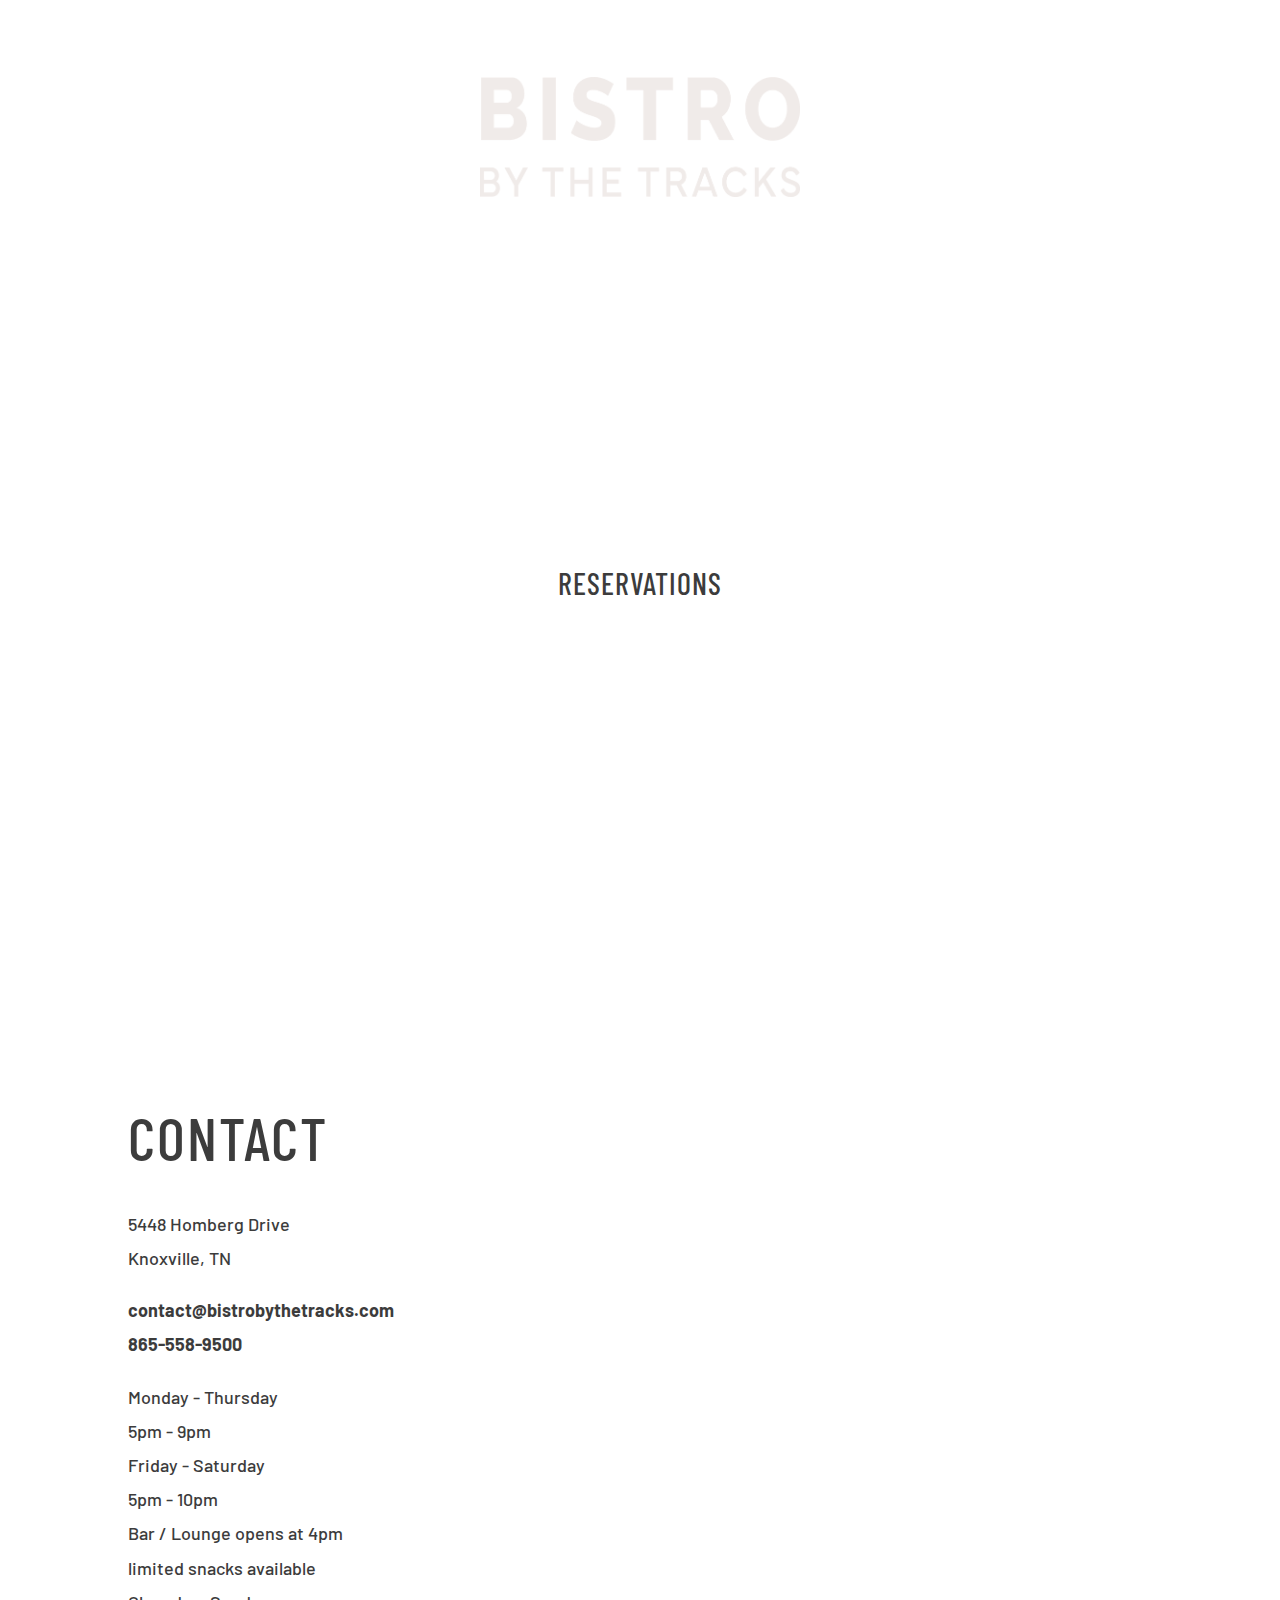
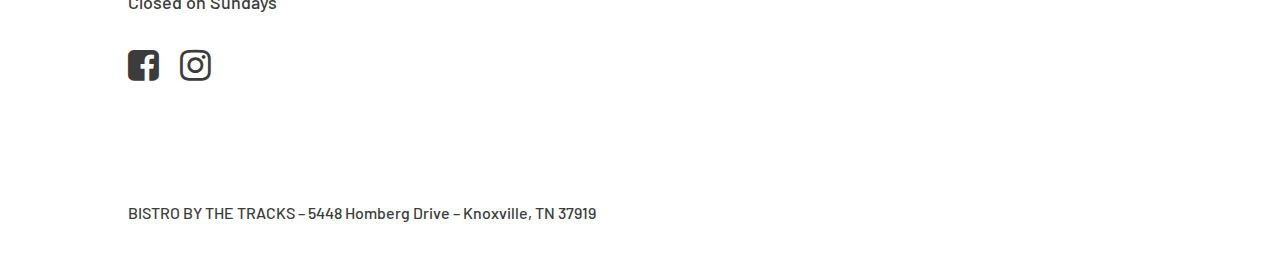
==== index.html @ b817f37c "Remove mobile header" ====
<!DOCTYPE html>
<html lang="en-US">
	<head>
		<meta charset="UTF-8" />
		<meta http-equiv="X-UA-Compatible" content="IE=edge">
		<script type="text/javascript">
			document.documentElement.className = 'js';
		</script>		
		<script id="diviarea-loader">
			window.DiviPopupData=window.DiviAreaConfig={
				"zIndex":1000000,
				"animateSpeed":400,
				"triggerClassPrefix":"show-popup-",
				"idAttrib":"data-popup",
				"modalIndicatorClass":"is-modal",
				"blockingIndicatorClass":"is-blocking",
				"defaultShowCloseButton":true,
				"withCloseClass":"with-close",
				"noCloseClass":"no-close",
				"triggerCloseClass":"close",
				"singletonClass":"single",
				"darkModeClass":"dark",
				"noShadowClass":"no-shadow",
				"altCloseClass":"close-alt",
				"popupSelector":".et_pb_section.popup",
				"initializeOnEvent":"et_pb_after_init_modules",
				"popupWrapperClass":"area-outer-wrap",
				"fullHeightClass":"full-height",
				"openPopupClass":"da-overlay-visible",
				"overlayClass":"da-overlay",
				"exitIndicatorClass":"on-exit",
				"hoverTriggerClass":"on-hover",
				"clickTriggerClass":"on-click",
				"onExitDelay":2000,
				"notMobileClass":"not-mobile",
				"notTabletClass":"not-tablet",
				"notDesktopClass":"not-desktop",
				"baseContext":"body",
				"activePopupClass":"is-open",
				"closeButtonClass":"da-close",
				"withLoaderClass":"with-loader",
				"debug":false,
				"ajaxUrl":"https:\/\/www.chez-loustic.fr\/wp-admin\/admin-ajax.php",
				"sys":[]
			};
			var divimode_loader=function(){
				"use strict";
				!function(t){
					t.DiviArea=t.DiviPopup={loaded:!1};
					var n=t.DiviArea,i=n.Hooks={},o={};
					function r(t,n,i){
						var r,e,c;
						if("string"==typeof t)if(o[t]){
							if(n)if((r=o[t])&&i)
							for(c=r.length;c--;)(e=r[c]).callback===n&&e.context===i&&(r[c]=!1);
						else 
							for(c=r.length;c--;)r[c].callback===n&&(r[c]=!1)}else o[t]=[]
					}
					function e(t,n,i,r){
						if("string"==typeof t){
							var e={callback:n,priority:i,context:r},c=o[t];
							c?(c.push(e),c=function(t){
								var n,i,o,r,e=t.length;
								for(r=1;r<e;r++)
									for(n=t[r],i=r;i>0;i--)
										(o=t[i-1]).priority>n.priority&&(t[i]=o,t[i-1]=n);
									return t
							}
							(c)):c=[e],o[t]=c
						}
					}
					function c(t,n,i){
						"string"==typeof n&&(n=[n]);
						var r,e,c=[];
						for(r=0;r<n.length;r++)
							Array.prototype.push.apply(c,o[n[r]]);
							for(e=0;e<c.length;e++){
								var a=void 0;
								c[e]&&"function"==typeof c[e].callback&&("filter"===t?void 0!==(a=c[e].callback.apply(c[e].context,i))&&(i[0]=a):c[e].callback.apply(c[e].context,i))
							}
							if("filter"===t)return i[0]
						}
						i.silent=function(){return i},n.removeFilter=i.removeFilter=function(t,n){
							r(t,n)
						},n.removeAction=i.removeAction=function(t,n){r(t,n)},n.applyFilters=i.applyFilters=function(t){for(var n=[],i=arguments.length-1;i-- >0;)n[i]=arguments[i+1];return c("filter",t,n)},n.doAction=i.doAction=function(t){for(var n=[],i=arguments.length-1;i-- >0;)n[i]=arguments[i+1];c("action",t,n)
					},n.addFilter=i.addFilter=function(n,i,o,r){
						e(n,i,parseInt(o||10,10),r||t)
					},n.addAction=i.addAction=function(n,i,o,r){
						e(n,i,parseInt(o||10,10),r||t)
					},n.addActionOnce=i.addActionOnce=function(n,i,o,c){
							e(n,i,parseInt(o||10,10),c||t),e(n,(function(){r(n,i)
						}),1+parseInt(o||10,10),c||t)
					}
				}(window);
				return{}
			}();
		</script>
		<meta name='robots' content='index, follow, max-image-preview:large, max-snippet:-1, max-video-preview:-1' />
		<script type="text/javascript">
			let jqueryParams=[],jQuery=function(r){
				return jqueryParams=[...jqueryParams,r],jQuery
			},$=function(r){
				return jqueryParams=[...jqueryParams,r],$
			};
			window.jQuery=jQuery,window.$=jQuery;
			let customHeadScripts=!1;
			jQuery.fn=jQuery.prototype={},$.fn=jQuery.prototype={},jQuery.noConflict=function(r){
				if(window.jQuery)return jQuery=window.jQuery,$=window.jQuery,customHeadScripts=!0,jQuery.noConflict
			},jQuery.ready=function(r){
				jqueryParams=[...jqueryParams,r]
			},$.ready=function(r){
				jqueryParams=[...jqueryParams,r]
			},jQuery.load=function(r){
				jqueryParams=[...jqueryParams,r]
			},$.load=function(r){
				jqueryParams=[...jqueryParams,r]
			},jQuery.fn.ready=function(r){
				jqueryParams=[...jqueryParams,r]
			},$.fn.ready=function(r){
				jqueryParams=[...jqueryParams,r]
			};
		</script>
		<title>Bistro By The Tracks</title>
		<meta name="description" content="" />
		<link rel="canonical" href="https://www.bistrobythetracks.com/" />
		<meta property="og:locale" content="en_US" />
		<meta property="og:type" content="website" />
		<meta property="og:title" content="Bistro By The Tracks" />
		<meta property="og:description" content="" />
		<meta property="og:url" content="https://www.bistrobythetracks.com/" />
		<meta property="og:site_name" content="Bistro By The Tracks" />
		<link rel='dns-prefetch' href='//fonts.googleapis.com' />
		<meta content="Divi Enfant v.1.0" name="generator"/>
		<link rel="stylesheet" id="wp-block-library-theme-inline" href="css/wp-block-library-theme-inline.css" media="all" />
		<link rel="stylesheet" id="global-styles-inline" href="css/global-styles-inline.css" media="all" />
		<link rel='stylesheet' id='css-divi-area-css' href='css/front.min.css?ver=3.0.5' type='text/css' media='all' />
		<style id='css-divi-area-inline-css' type='text/css'>
			.et_pb_section.popup{display:none}
		</style>
		<link rel="stylesheet" id="divi-style-parent-inline" href="css/divi-style-parent-inline.css" media="all" />
		<link rel="stylesheet" id="divi-dynamic-critical-inline" href="css/divi-dynamic-critical-inline.css" media="all" />
		<link rel='preload' id='divi-dynamic-late-css' href='css/et-divi-dynamic-11-late.css' as='style' media='all' onload="this.onload=null;this.rel='stylesheet'" />
		<link rel='preload' id='divi-dynamic-css' href='css/et-divi-dynamic-11.css' as='style' media='all' onload="this.onload=null;this.rel='stylesheet'" />
		<link rel='stylesheet' id='supreme-modules-for-divi-styles-css' href='css/supreme-modules-for-divi/styles/style.min.css?ver=2.4.2' type='text/css' media='all' />
		<link rel='stylesheet' id='et-builder-googlefonts-cached-css' href='https://fonts.googleapis.com/css?family=Barlow+Condensed:100,100italic,200,200italic,300,300italic,regular,italic,500,500italic,600,600italic,700,700italic,800,800italic,900,900italic|Barlow:100,100italic,200,200italic,300,300italic,regular,italic,500,500italic,600,600italic,700,700italic,800,800italic,900,900italic&#038;subset=latin,latin-ext&#038;display=swap' type='text/css' media='all' />
		<script type="text/javascript" src="scripts/ie-compat.min.js?ver=3.0.5" id="dap-ie-js"></script>
		<link rel='shortlink' href='https://www.bistrobythetracks.com/' />
		<meta name="viewport" content="width=device-width, initial-scale=1.0, maximum-scale=1.0, user-scalable=0" /><!-- Global site tag (gtag.js) - Google Analytics -->
		<script async src="https://www.googletagmanager.com/gtag/js?id=G-1ZP5P53E9J"></script>
		<script>
			window.dataLayer = window.dataLayer || [];
			function gtag(){dataLayer.push(arguments);}
			gtag('js', new Date());
			gtag('config', 'G-1ZP5P53E9J');
		</script>
		<link rel="stylesheet" href="https://maxcdn.bootstrapcdn.com/font-awesome/4.7.0/css/font-awesome.min.css">
		<style id="et-critical-inline-css">body,.et_pb_column_1_2 .et_quote_content blockquote cite,.et_pb_column_1_2 .et_link_content a.et_link_main_url,.et_pb_column_1_3 .et_quote_content blockquote cite,.et_pb_column_3_8 .et_quote_content blockquote cite,.et_pb_column_1_4 .et_quote_content blockquote cite,.et_pb_blog_grid .et_quote_content blockquote cite,.et_pb_column_1_3 .et_link_content a.et_link_main_url,.et_pb_column_3_8 .et_link_content a.et_link_main_url,.et_pb_column_1_4 .et_link_content a.et_link_main_url,.et_pb_blog_grid .et_link_content a.et_link_main_url,body .et_pb_bg_layout_light .et_pb_post p,body .et_pb_bg_layout_dark .et_pb_post p{font-size:18px}.et_pb_slide_content,.et_pb_best_value{font-size:20px}body{color:#3c3c3c}h1,h2,h3,h4,h5,h6{color:#3c3c3c}body{line-height:1.9em}#et_search_icon:hover,.mobile_menu_bar:before,.mobile_menu_bar:after,.et_toggle_slide_menu:after,.et-social-icon a:hover,.et_pb_sum,.et_pb_pricing li a,.et_pb_pricing_table_button,.et_overlay:before,.entry-summary p.price ins,.et_pb_member_social_links a:hover,.et_pb_widget li a:hover,.et_pb_filterable_portfolio .et_pb_portfolio_filters li a.active,.et_pb_filterable_portfolio .et_pb_portofolio_pagination ul li a.active,.et_pb_gallery .et_pb_gallery_pagination ul li a.active,.wp-pagenavi span.current,.wp-pagenavi a:hover,.nav-single a,.tagged_as a,.posted_in a{color:#3c3c3c}.et_pb_contact_submit,.et_password_protected_form .et_submit_button,.et_pb_bg_layout_light .et_pb_newsletter_button,.comment-reply-link,.form-submit .et_pb_button,.et_pb_bg_layout_light .et_pb_promo_button,.et_pb_bg_layout_light .et_pb_more_button,.et_pb_contact p input[type="checkbox"]:checked+label i:before,.et_pb_bg_layout_light.et_pb_module.et_pb_button{color:#3c3c3c}.footer-widget h4{color:#3c3c3c}.et-search-form,.nav li ul,.et_mobile_menu,.footer-widget li:before,.et_pb_pricing li:before,blockquote{border-color:#3c3c3c}.et_pb_counter_amount,.et_pb_featured_table .et_pb_pricing_heading,.et_quote_content,.et_link_content,.et_audio_content,.et_pb_post_slider.et_pb_bg_layout_dark,.et_slide_in_menu_container,.et_pb_contact p input[type="radio"]:checked+label i:before{background-color:#3c3c3c}a{color:#3c3c3c}#main-header .nav li ul{background-color:#ff1616}.et_secondary_nav_enabled #page-container #top-header{background-color:#3c3c3c!important}#et-secondary-nav li ul{background-color:#3c3c3c}.et_header_style_centered .mobile_nav .select_page,.et_header_style_split .mobile_nav .select_page,.et_nav_text_color_light #top-menu>li>a,.et_nav_text_color_dark #top-menu>li>a,#top-menu a,.et_mobile_menu li a,.et_nav_text_color_light .et_mobile_menu li a,.et_nav_text_color_dark .et_mobile_menu li a,#et_search_icon:before,.et_search_form_container input,span.et_close_search_field:after,#et-top-navigation .et-cart-info{color:#3c3c3c}.et_search_form_container input::-moz-placeholder{color:#3c3c3c}.et_search_form_container input::-webkit-input-placeholder{color:#3c3c3c}.et_search_form_container input:-ms-input-placeholder{color:#3c3c3c}#top-menu li a,.et_search_form_container input{font-weight:bold;font-style:normal;text-transform:none;text-decoration:none;letter-spacing:2px}.et_search_form_container input::-moz-placeholder{font-weight:bold;font-style:normal;text-transform:none;text-decoration:none;letter-spacing:2px}.et_search_form_container input::-webkit-input-placeholder{font-weight:bold;font-style:normal;text-transform:none;text-decoration:none;letter-spacing:2px}.et_search_form_container input:-ms-input-placeholder{font-weight:bold;font-style:normal;text-transform:none;text-decoration:none;letter-spacing:2px}#main-footer .footer-widget h4,#main-footer .widget_block h1,#main-footer .widget_block h2,#main-footer .widget_block h3,#main-footer .widget_block h4,#main-footer .widget_block h5,#main-footer .widget_block h6{color:#3c3c3c}.footer-widget li:before{border-color:#3c3c3c}.footer-widget,.footer-widget li,.footer-widget li a,#footer-info{font-size:12px}.footer-widget .et_pb_widget div,.footer-widget .et_pb_widget ul,.footer-widget .et_pb_widget ol,.footer-widget .et_pb_widget label{line-height:0.8em}#footer-widgets .footer-widget li:before{top:1.8px}#et-footer-nav .bottom-nav li.current-menu-item a{color:#0fbc82}.bottom-nav,.bottom-nav a{font-size:10px}#footer-bottom{background-color:#ffffff}#footer-info,#footer-info a{color:#939393}#footer-info{font-size:12px}#footer-bottom .et-social-icon a{font-size:20px}#footer-bottom .et-social-icon a{color:#3c3c3c}body .et_pb_button{font-size:30px;border-width:1px!important;letter-spacing:1px}body.et_pb_button_helper_class .et_pb_button,body.et_pb_button_helper_class .et_pb_module.et_pb_button{}body .et_pb_button:after{font-size:48px}h1,h2,h3,h4,h5,h6,.et_quote_content blockquote p,.et_pb_slide_description .et_pb_slide_title{line-height:2em}@media only screen and (min-width:981px){#main-footer .footer-widget h4,#main-footer .widget_block h1,#main-footer .widget_block h2,#main-footer .widget_block h3,#main-footer .widget_block h4,#main-footer .widget_block h5,#main-footer .widget_block h6{font-size:22px}.et_header_style_centered #logo{max-height:54%}.et_pb_svg_logo.et_header_style_centered #logo{height:54%}.et_header_style_centered.et_hide_primary_logo #main-header:not(.et-fixed-header) .logo_container,.et_header_style_centered.et_hide_fixed_logo #main-header.et-fixed-header .logo_container{height:11.88px}.et_header_style_left .et-fixed-header #et-top-navigation,.et_header_style_split .et-fixed-header #et-top-navigation{padding:80px 0 0 0}.et_header_style_left .et-fixed-header #et-top-navigation nav>ul>li>a,.et_header_style_split .et-fixed-header #et-top-navigation nav>ul>li>a{padding-bottom:80px}.et_header_style_centered header#main-header.et-fixed-header .logo_container{height:160px}.et_header_style_split #main-header.et-fixed-header .centered-inline-logo-wrap{width:160px;margin:-160px 0}.et_header_style_split .et-fixed-header .centered-inline-logo-wrap #logo{max-height:160px}.et_pb_svg_logo.et_header_style_split .et-fixed-header .centered-inline-logo-wrap #logo{height:160px}.et_header_style_slide .et-fixed-header #et-top-navigation,.et_header_style_fullscreen .et-fixed-header #et-top-navigation{padding:71px 0 71px 0!important}.et_fixed_nav #page-container .et-fixed-header#top-header{background-color:#3c3c3c!important}.et_fixed_nav #page-container .et-fixed-header#top-header #et-secondary-nav li ul{background-color:#3c3c3c}.et-fixed-header #top-menu li a{font-size:16px}.et-fixed-header #top-menu a,.et-fixed-header #et_search_icon:before,.et-fixed-header #et_top_search .et-search-form input,.et-fixed-header .et_search_form_container input,.et-fixed-header .et_close_search_field:after,.et-fixed-header #et-top-navigation .et-cart-info{color:#3c3c3c!important}.et-fixed-header .et_search_form_container input::-moz-placeholder{color:#3c3c3c!important}.et-fixed-header .et_search_form_container input::-webkit-input-placeholder{color:#3c3c3c!important}.et-fixed-header .et_search_form_container input:-ms-input-placeholder{color:#3c3c3c!important}}@media only screen and (min-width:1350px){.et_pb_row{padding:27px 0}.et_pb_section{padding:54px 0}.single.et_pb_pagebuilder_layout.et_full_width_page .et_post_meta_wrapper{padding-top:81px}.et_pb_fullwidth_section{padding:0}}h1,h1.et_pb_contact_main_title,.et_pb_title_container h1{font-size:60px}h2,.product .related h2,.et_pb_column_1_2 .et_quote_content blockquote p{font-size:51px}h3{font-size:43px}h4,.et_pb_circle_counter h3,.et_pb_number_counter h3,.et_pb_column_1_3 .et_pb_post h2,.et_pb_column_1_4 .et_pb_post h2,.et_pb_blog_grid h2,.et_pb_column_1_3 .et_quote_content blockquote p,.et_pb_column_3_8 .et_quote_content blockquote p,.et_pb_column_1_4 .et_quote_content blockquote p,.et_pb_blog_grid .et_quote_content blockquote p,.et_pb_column_1_3 .et_link_content h2,.et_pb_column_3_8 .et_link_content h2,.et_pb_column_1_4 .et_link_content h2,.et_pb_blog_grid .et_link_content h2,.et_pb_column_1_3 .et_audio_content h2,.et_pb_column_3_8 .et_audio_content h2,.et_pb_column_1_4 .et_audio_content h2,.et_pb_blog_grid .et_audio_content h2,.et_pb_column_3_8 .et_pb_audio_module_content h2,.et_pb_column_1_3 .et_pb_audio_module_content h2,.et_pb_gallery_grid .et_pb_gallery_item h3,.et_pb_portfolio_grid .et_pb_portfolio_item h2,.et_pb_filterable_portfolio_grid .et_pb_portfolio_item h2{font-size:36px}h5{font-size:31px}h6{font-size:28px}.et_pb_slide_description .et_pb_slide_title{font-size:91px}.et_pb_gallery_grid .et_pb_gallery_item h3,.et_pb_portfolio_grid .et_pb_portfolio_item h2,.et_pb_filterable_portfolio_grid .et_pb_portfolio_item h2,.et_pb_column_1_4 .et_pb_audio_module_content h2{font-size:31px}	h1,h2,h3,h4,h5,h6{font-family:'Barlow Condensed',Helvetica,Arial,Lucida,sans-serif}body,input,textarea,select{font-family:'Barlow',Helvetica,Arial,Lucida,sans-serif}.et_pb_button{font-family:'Barlow Condensed',Helvetica,Arial,Lucida,sans-serif}#main-header,#et-top-navigation{font-family:'Barlow Condensed',Helvetica,Arial,Lucida,sans-serif}div.et_pb_section.et_pb_section_0{background-image:url(images/bistro-website-background-2.jpg)!important}.et_pb_section_0{height:1000px}.et_pb_row_0,body #page-container .et-db #et-boc .et-l .et_pb_row_0.et_pb_row,body.et_pb_pagebuilder_layout.single #page-container #et-boc .et-l .et_pb_row_0.et_pb_row,body.et_pb_pagebuilder_layout.single.et_full_width_page #page-container #et-boc .et-l .et_pb_row_0.et_pb_row{width:50%}.et_pb_image_0{text-align:center}.et_pb_image_0 .et_pb_image_wrap{display:block}.et_pb_text_0 h3,.et_pb_text_1 h3{text-transform:uppercase;font-size:32px;color:#FFFFFF!important;letter-spacing:1px;text-align:center}.et_pb_button_0_wrapper{margin-top:175px!important}body #page-container .et_pb_section .et_pb_button_0{color:#3C3C3C!important;border-width:0px!important;background-color:#FFFFFF}body #page-container .et_pb_section .et_pb_button_0:hover{color:#FFFFFF!important;background-image:initial;background-color:#3C3C3C}body #page-container .et_pb_section .et_pb_button_0,body #page-container .et_pb_section .et_pb_button_0:hover,body #page-container .et_pb_section .et_pb_button_1,body #page-container .et_pb_section .et_pb_button_1:hover{padding:0.3em 1em!important}body #page-container .et_pb_section .et_pb_button_0:before,body #page-container .et_pb_section .et_pb_button_0:after,body #page-container .et_pb_section .et_pb_button_1:before,body #page-container .et_pb_section .et_pb_button_1:after{display:none!important}.et_pb_button_0,.et_pb_button_1{transition:color 300ms ease 0ms,background-color 300ms ease 0ms}.et_pb_button_0,.et_pb_button_0:after,.et_pb_button_1,.et_pb_button_1:after{transition:all 300ms ease 0ms}.et_pb_text_2 h1{letter-spacing:2px}body.iphone .et_pb_text_3 h1,body.uiwebview .et_pb_text_3 h1,body.safari .et_pb_text_3 h1,body.safari .et_pb_text_2 h1,body.iphone .et_pb_text_2 h1,body.uiwebview .et_pb_text_2 h1{font-variant-ligatures:no-common-ligatures}.et_pb_image_1{margin-top:42px!important;text-align:left;margin-left:0}.et_pb_image_2,.et_pb_image_3{text-align:left;margin-left:0}.et_pb_text_3 h2{text-transform:uppercase;font-size:60px;letter-spacing:2px;line-height:2em}body #page-container .et_pb_section .et_pb_button_1{color:#FFFFFF!important;border-width:1px!important;border-color:#3C3C3C;background-color:#3C3C3C}body #page-container .et_pb_section .et_pb_button_1:hover{color:#3C3C3C!important;background-image:initial;background-color:#FFFFFF}@media only screen and (min-width:981px){.et_pb_image_0{width:50%}.et_pb_row_2,.et_pb_image_3{display:none!important}}@media only screen and (max-width:980px){.et_pb_section_0{height:1000px}.et_pb_image_0{width:50%}.et_pb_image_0 .et_pb_image_wrap img,.et_pb_image_1 .et_pb_image_wrap img,.et_pb_image_2 .et_pb_image_wrap img,.et_pb_image_3 .et_pb_image_wrap img{width:auto}.et_pb_image_1{margin-top:42px!important}.et_pb_text_3 h2{font-size:60px}}@media only screen and (min-width:768px) and (max-width:980px){.et_pb_row_1,.et_pb_row_3,.et_pb_image_2{display:none!important}}@media only screen and (max-width:767px){.et_pb_section_0{height:1000px}.et_pb_image_0{width:100%}.et_pb_image_1 .et_pb_image_wrap img,.et_pb_image_2 .et_pb_image_wrap img,.et_pb_image_3 .et_pb_image_wrap img,.et_pb_image_0 .et_pb_image_wrap img{width:auto}.et_pb_row_3,.et_pb_image_2,.et_pb_row_1{display:none!important}.et_pb_text_2 h1,.et_pb_text_3 h2{font-size:47px}}</style>
		<link rel="preload" as="style" id="et-core-unified-tb-0-deferred-11-cached-inline-styles" href="css/et-core-unified-tb-0-deferred-11.min.css" onload="this.onload=null;this.rel='stylesheet';" />
	</head>

	<!-- Start of Body Section -->
	<body class="home page-template-default page page-id-11 et-tb-has-template et-tb-has-footer et-tb-footer-disabled et_button_no_icon et_pb_button_helper_class et_fixed_nav et_hide_nav et_hide_primary_logo et_hide_fixed_logo et_primary_nav_dropdown_animation_fade et_secondary_nav_dropdown_animation_fade et_header_style_centered et_pb_svg_logo et_cover_background et_pb_gutter osx et_pb_gutters3 et_pb_pagebuilder_layout et_no_sidebar et_divi_theme et-db">
		<div id="page-container">
			<div id="et-boc" class="et-boc">
				<header id="main-header" data-height-onload="66">
					<div class="container clearfix et_menu_container">
						<div class="logo_container">
							<span class="logo_helper"></span>
							<a href="#">
								<img src="images/bistro-white-logo.png" width="0" height="0" alt="Bistro by the Tracks" id="logo" data-height-percentage="54" />
							</a>
						</div>
						<div id="et-top-navigation" data-height="66" data-fixed-height="160">
							<nav id="top-menu-nav">
								<ul id="top-menu" class="nav et_disable_top_tier">
									<li class="menu-item menu-item-type-custom menu-item-object-custom menu-item-63"><a href="#">Bistro by the Tracks</a></li>
									<!--<li class="menu-item menu-item-type-custom menu-item-object-custom menu-item-58"><a href="#au-menu">AU MENU</a></li>-->
									<li class="menu-item menu-item-type-custom menu-item-object-custom menu-item-59"><a href="#contact">CONTACT</a></li>
									<!--
									<li class="menu-item menu-item-type-custom menu-item-object-custom menu-item-60"><a href="#equipe">L&rsquo;ÉQUIPE</a></li>
									<li class="menu-item menu-item-type-custom menu-item-object-custom menu-item-160"><a href="https://ib.guestonline.fr/instabook/bookings/CPzQLDD">RÉSERVER</a></li>
									<li class="menu-item menu-item-type-custom menu-item-object-custom menu-item-305"><a href="#bon-cadeau">CHÈQUE-CADEAU</a></li>
									-->
								</ul>
							</nav>
							<!--
							<div id="et_mobile_nav_menu">
								<div class="mobile_nav closed">
									<span class="select_page">Select a page</span>
									<span class="mobile_menu_bar mobile_menu_bar_toggle"></span>
								</div>
							</div>
						-->
						</div> <!-- #et-top-navigation -->
					</div> <!-- .container -->
				</header> <!-- #main-header -->
			<div id="et-main-area">
				<div id="main-content">
					<article id="post-11" class="post-11 page type-page status-publish hentry">	
						<div class="entry-content">
							<div class="et-l et-l--post">
								<div class="et_builder_inner_content et_pb_gutters3">
									<div class="et_pb_section et_pb_section_0 et_pb_with_background et_section_regular" >
										<div class="et_pb_row et_pb_row_0">
											<div class="et_pb_column et_pb_column_4_4 et_pb_column_0  et_pb_css_mix_blend_mode_passthrough et-last-child">
												<div class="et_pb_module et_pb_image et_pb_image_0">
													<span class="et_pb_image_wrap ">
														<img  decoding="async"  src="images/bistro-white-logo.png" alt="" title="logo-bistro" class="wp-image-20" />
													</span>
												</div>
											</div>
										</div>
										<div class="et_pb_row et_pb_row_2">
											<div class="et_pb_column et_pb_column_4_4 et_pb_column_1  et_pb_css_mix_blend_mode_passthrough et-last-child">
												<div class="et_pb_module et_pb_text et_pb_text_0  et_pb_text_align_center et_pb_bg_layout_light">
													<div class="et_pb_text_inner">
														<h3>
															<!--
															<a href="#chez-loustic">Chez loustic</a> &nbsp; &nbsp; &nbsp; 
															<a href="#au-menu">Au menu</a> &nbsp; &nbsp; &nbsp; 
															-->
															<a href="#contact">Contact</a> 
															<!--
															<a href="#equipe">L&rsquo;équipe</a> &nbsp; &nbsp; &nbsp; 
															<a href="#bon-cadeau">chèque-cadeau</a>
															-->
														</h3>
													</div>
												</div>
											</div>	
										</div>
										<div class="et_pb_row et_pb_row_3">
											<div class="et_pb_column et_pb_column_4_4 et_pb_column_2  et_pb_css_mix_blend_mode_passthrough et-last-child">
												<div class="et_pb_module et_pb_text et_pb_text_1  et_pb_text_align_center et_pb_bg_layout_light">
													<div class="et_pb_text_inner">
														<!--
														<h3><a href="#chez-loustic">Chez loustic</a></h3>
														<h3><a href="#au-menu">Au menu</a></h3>
														-->
														<h3><a href="#contact">Contact</a></h3>
														<!--
														<h3><a href="#equipe">L&rsquo;équipe</a></h3>
														<h3><a href="#bon-cadeau">chèque-cadeau</a></h3>
														-->
													</div>
												</div>
											</div>
										</div>
										<div class="et_pb_row et_pb_row_3">
											<div class="et_pb_column et_pb_column_4_4 et_pb_column_3  et_pb_css_mix_blend_mode_passthrough et-last-child">
												<div class="et_pb_button_module_wrapper et_pb_button_0_wrapper et_pb_button_alignment_center et_pb_module ">
													<a class="et_pb_button et_pb_button_0 et_pb_bg_layout_light" href="https://resy.com/cities/knx/bistro-by-the-tracks" id="resyButton-E5Y5oH9p06r-TOupS1998" target="_blank">RESERVATIONS</a>
												</div>
											</div>	
										</div>
									</div>
									<!-- Contact Section-->
									<div id="contact" class="et_pb_section et_pb_section_3 et_section_regular" >
										<div class="et_pb_row et_pb_row_5">
											<div class="et_pb_column et_pb_column_1_3 et_pb_column_8  et_pb_css_mix_blend_mode_passthrough">
												<div class="et_pb_module et_pb_text et_pb_text_4  et_pb_text_align_left et_pb_bg_layout_light">
													<div class="et_pb_text_inner">
														<h2>CONTACT</h2>
														<p>5448 Homberg Drive<br />Knoxville, TN</p>
														<p>
															<b><a href="mailto:contact@bistrobythetracks.com">contact@bistrobythetracks.com</a></b><br/>
															<b><a href="tel:+1-865-558-9500">865-558-9500</a></b>
														</p>
														<p>Monday - Thursday<br />5pm - 9pm<br />Friday - Saturday<br />5pm - 10pm<br />Bar / Lounge opens at 4pm<br />limited snacks available<br />Closed on Sundays</p>
													</div>
												</div>
												<ul class="et_pb_module et_pb_social_media_follow et_pb_social_media_follow_0 clearfix  et_pb_bg_layout_light">
													<li class='et_pb_social_media_follow_network_0 et_pb_social_icon et_pb_social_network_link  et-social-facebook'>
														<i class="fa fa-2x fa-facebook-square">
															<a href='https://www.facebook.com/Chez-Loustic-107051558807715' title='Follow Us On Facebook' target="_blank">
																<span class='et_pb_social_media_follow_network_name' aria-hidden='true'>Follow</span>
															</a>
														</i>
													</li>
													<li class='et_pb_social_media_follow_network_1 et_pb_social_icon et_pb_social_network_link  et-social-instagram'>
														<i class="fa fa-2x fa-instagram">
															<a href='https://www.instagram.com/chez_loustic' title='Follow Us On Instagram' target="_blank">
																<span class='et_pb_social_media_follow_network_name' aria-hidden='true'>Follow</span>
															</a>
														</i>
													</li>
												</ul>
											</div>
											<div class="et_pb_column et_pb_column_2_3 et_pb_column_9  et_pb_css_mix_blend_mode_passthrough et-last-child">
												<div class="et_pb_module dsm_embed_google_map dsm_embed_google_map_0">
													<div class="et_pb_module_inner">
														<iframe frameborder="0" scrolling="no" marginheight="0" marginwidth="0" src="https://maps.google.com/maps?q=5448%20Homber%20Drive%20Knoxville%20tn&t=m&z=16&output=embed&iwloc=near&hl=en_US" aria-label="5448 Homberg Drive" style="padding-top: 40px;"></iframe>
													</div>
												</div>
											</div>
										</div>
									</div>
									<!-- End Contact Section -->
									<div class="et_pb_section et_pb_section_7 et_section_regular" >	
										<div class="et_pb_row et_pb_row_11">
											<div class="et_pb_column et_pb_column_2_3 et_pb_column_18  et_pb_css_mix_blend_mode_passthrough">
												<div class="et_pb_module et_pb_text et_pb_text_9  et_pb_text_align_left et_pb_bg_layout_light">
													<div class="et_pb_text_inner">
														<p>BISTRO BY THE TRACKS &#8211; 5448 Homberg Drive &#8211; Knoxville, TN 37919</p>
													</div>
												</div>
											</div>
										</div>			
									</div>
								</div>
							</div>
						</div>
					</article>
				</div>
			</div>			
		</div>
	</body>
	<!---->
</html>
---- css/wp-block-library-theme-inline.css ----
.wp-block-audio figcaption {
    color: #555;
    font-size: 13px;
    text-align: center
}

.is-dark-theme .wp-block-audio figcaption {
    color: hsla(0, 0%, 100%, .65)
}

.wp-block-audio {
    margin: 0 0 1em
}

.wp-block-code {
    border: 1px solid #ccc;
    border-radius: 4px;
    font-family: Menlo, Consolas, monaco, monospace;
    padding: .8em 1em
}

.wp-block-embed figcaption {
    color: #555;
    font-size: 13px;
    text-align: center
}

.is-dark-theme .wp-block-embed figcaption {
    color: hsla(0, 0%, 100%, .65)
}

.wp-block-embed {
    margin: 0 0 1em
}

.blocks-gallery-caption {
    color: #555;
    font-size: 13px;
    text-align: center
}

.is-dark-theme .blocks-gallery-caption {
    color: hsla(0, 0%, 100%, .65)
}

.wp-block-image figcaption {
    color: #555;
    font-size: 13px;
    text-align: center
}

.is-dark-theme .wp-block-image figcaption {
    color: hsla(0, 0%, 100%, .65)
}

.wp-block-image {
    margin: 0 0 1em
}

.wp-block-pullquote {
    border-bottom: 4px solid;
    border-top: 4px solid;
    color: currentColor;
    margin-bottom: 1.75em
}

.wp-block-pullquote cite,
.wp-block-pullquote footer,
.wp-block-pullquote__citation {
    color: currentColor;
    font-size: .8125em;
    font-style: normal;
    text-transform: uppercase
}

.wp-block-quote {
    border-left: .25em solid;
    margin: 0 0 1.75em;
    padding-left: 1em
}

.wp-block-quote cite,
.wp-block-quote footer {
    color: currentColor;
    font-size: .8125em;
    font-style: normal;
    position: relative
}

.wp-block-quote.has-text-align-right {
    border-left: none;
    border-right: .25em solid;
    padding-left: 0;
    padding-right: 1em
}

.wp-block-quote.has-text-align-center {
    border: none;
    padding-left: 0
}

.wp-block-quote.is-large,
.wp-block-quote.is-style-large,
.wp-block-quote.is-style-plain {
    border: none
}

.wp-block-search .wp-block-search__label {
    font-weight: 700
}

.wp-block-search__button {
    border: 1px solid #ccc;
    padding: .375em .625em
}

:where(.wp-block-group.has-background) {
    padding: 1.25em 2.375em
}

.wp-block-separator.has-css-opacity {
    opacity: .4
}

.wp-block-separator {
    border: none;
    border-bottom: 2px solid;
    margin-left: auto;
    margin-right: auto
}

.wp-block-separator.has-alpha-channel-opacity {
    opacity: 1
}

.wp-block-separator:not(.is-style-wide):not(.is-style-dots) {
    width: 100px
}

.wp-block-separator.has-background:not(.is-style-dots) {
    border-bottom: none;
    height: 1px
}

.wp-block-separator.has-background:not(.is-style-wide):not(.is-style-dots) {
    height: 2px
}

.wp-block-table {
    margin: 0 0 1em
}

.wp-block-table td,
.wp-block-table th {
    word-break: normal
}

.wp-block-table figcaption {
    color: #555;
    font-size: 13px;
    text-align: center
}

.is-dark-theme .wp-block-table figcaption {
    color: hsla(0, 0%, 100%, .65)
}

.wp-block-video figcaption {
    color: #555;
    font-size: 13px;
    text-align: center
}

.is-dark-theme .wp-block-video figcaption {
    color: hsla(0, 0%, 100%, .65)
}

.wp-block-video {
    margin: 0 0 1em
}

.wp-block-template-part.has-background {
    margin-bottom: 0;
    margin-top: 0;
    padding: 1.25em 2.375em
}
---- css/global-styles-inline.css ----
body {
    --wp--preset--color--black: #000000;
    --wp--preset--color--cyan-bluish-gray: #abb8c3;
    --wp--preset--color--white: #ffffff;
    --wp--preset--color--pale-pink: #f78da7;
    --wp--preset--color--vivid-red: #cf2e2e;
    --wp--preset--color--luminous-vivid-orange: #ff6900;
    --wp--preset--color--luminous-vivid-amber: #fcb900;
    --wp--preset--color--light-green-cyan: #7bdcb5;
    --wp--preset--color--vivid-green-cyan: #00d084;
    --wp--preset--color--pale-cyan-blue: #8ed1fc;
    --wp--preset--color--vivid-cyan-blue: #0693e3;
    --wp--preset--color--vivid-purple: #9b51e0;
    --wp--preset--gradient--vivid-cyan-blue-to-vivid-purple: linear-gradient(135deg, rgba(6, 147, 227, 1) 0%, rgb(155, 81, 224) 100%);
    --wp--preset--gradient--light-green-cyan-to-vivid-green-cyan: linear-gradient(135deg, rgb(122, 220, 180) 0%, rgb(0, 208, 130) 100%);
    --wp--preset--gradient--luminous-vivid-amber-to-luminous-vivid-orange: linear-gradient(135deg, rgba(252, 185, 0, 1) 0%, rgba(255, 105, 0, 1) 100%);
    --wp--preset--gradient--luminous-vivid-orange-to-vivid-red: linear-gradient(135deg, rgba(255, 105, 0, 1) 0%, rgb(207, 46, 46) 100%);
    --wp--preset--gradient--very-light-gray-to-cyan-bluish-gray: linear-gradient(135deg, rgb(238, 238, 238) 0%, rgb(169, 184, 195) 100%);
    --wp--preset--gradient--cool-to-warm-spectrum: linear-gradient(135deg, rgb(74, 234, 220) 0%, rgb(151, 120, 209) 20%, rgb(207, 42, 186) 40%, rgb(238, 44, 130) 60%, rgb(251, 105, 98) 80%, rgb(254, 248, 76) 100%);
    --wp--preset--gradient--blush-light-purple: linear-gradient(135deg, rgb(255, 206, 236) 0%, rgb(152, 150, 240) 100%);
    --wp--preset--gradient--blush-bordeaux: linear-gradient(135deg, rgb(254, 205, 165) 0%, rgb(254, 45, 45) 50%, rgb(107, 0, 62) 100%);
    --wp--preset--gradient--luminous-dusk: linear-gradient(135deg, rgb(255, 203, 112) 0%, rgb(199, 81, 192) 50%, rgb(65, 88, 208) 100%);
    --wp--preset--gradient--pale-ocean: linear-gradient(135deg, rgb(255, 245, 203) 0%, rgb(182, 227, 212) 50%, rgb(51, 167, 181) 100%);
    --wp--preset--gradient--electric-grass: linear-gradient(135deg, rgb(202, 248, 128) 0%, rgb(113, 206, 126) 100%);
    --wp--preset--gradient--midnight: linear-gradient(135deg, rgb(2, 3, 129) 0%, rgb(40, 116, 252) 100%);
    --wp--preset--font-size--small: 13px;
    --wp--preset--font-size--medium: 20px;
    --wp--preset--font-size--large: 36px;
    --wp--preset--font-size--x-large: 42px;
    --wp--preset--spacing--20: 0.44rem;
    --wp--preset--spacing--30: 0.67rem;
    --wp--preset--spacing--40: 1rem;
    --wp--preset--spacing--50: 1.5rem;
    --wp--preset--spacing--60: 2.25rem;
    --wp--preset--spacing--70: 3.38rem;
    --wp--preset--spacing--80: 5.06rem;
    --wp--preset--shadow--natural: 6px 6px 9px rgba(0, 0, 0, 0.2);
    --wp--preset--shadow--deep: 12px 12px 50px rgba(0, 0, 0, 0.4);
    --wp--preset--shadow--sharp: 6px 6px 0px rgba(0, 0, 0, 0.2);
    --wp--preset--shadow--outlined: 6px 6px 0px -3px rgba(255, 255, 255, 1), 6px 6px rgba(0, 0, 0, 1);
    --wp--preset--shadow--crisp: 6px 6px 0px rgba(0, 0, 0, 1);
}

body {
    margin: 0;
    --wp--style--global--content-size: 823px;
    --wp--style--global--wide-size: 1080px;
}

.wp-site-blocks>.alignleft {
    float: left;
    margin-right: 2em;
}

.wp-site-blocks>.alignright {
    float: right;
    margin-left: 2em;
}

.wp-site-blocks>.aligncenter {
    justify-content: center;
    margin-left: auto;
    margin-right: auto;
}

:where(.is-layout-flex) {
    gap: 0.5em;
}

:where(.is-layout-grid) {
    gap: 0.5em;
}

body .is-layout-flow>.alignleft {
    float: left;
    margin-inline-start: 0;
    margin-inline-end: 2em;
}

body .is-layout-flow>.alignright {
    float: right;
    margin-inline-start: 2em;
    margin-inline-end: 0;
}

body .is-layout-flow>.aligncenter {
    margin-left: auto !important;
    margin-right: auto !important;
}

body .is-layout-constrained>.alignleft {
    float: left;
    margin-inline-start: 0;
    margin-inline-end: 2em;
}

body .is-layout-constrained>.alignright {
    float: right;
    margin-inline-start: 2em;
    margin-inline-end: 0;
}

body .is-layout-constrained>.aligncenter {
    margin-left: auto !important;
    margin-right: auto !important;
}

body .is-layout-constrained> :where(:not(.alignleft):not(.alignright):not(.alignfull)) {
    max-width: var(--wp--style--global--content-size);
    margin-left: auto !important;
    margin-right: auto !important;
}

body .is-layout-constrained>.alignwide {
    max-width: var(--wp--style--global--wide-size);
}

body .is-layout-flex {
    display: flex;
}

body .is-layout-flex {
    flex-wrap: wrap;
    align-items: center;
}

body .is-layout-flex>* {
    margin: 0;
}

body .is-layout-grid {
    display: grid;
}

body .is-layout-grid>* {
    margin: 0;
}

body {
    padding-top: 0px;
    padding-right: 0px;
    padding-bottom: 0px;
    padding-left: 0px;
}

a:where(:not(.wp-element-button)) {
    text-decoration: underline;
}

.wp-element-button,
.wp-block-button__link {
    background-color: #32373c;
    border-width: 0;
    color: #fff;
    font-family: inherit;
    font-size: inherit;
    line-height: inherit;
    padding: calc(0.667em + 2px) calc(1.333em + 2px);
    text-decoration: none;
}

.has-black-color {
    color: var(--wp--preset--color--black) !important;
}

.has-cyan-bluish-gray-color {
    color: var(--wp--preset--color--cyan-bluish-gray) !important;
}

.has-white-color {
    color: var(--wp--preset--color--white) !important;
}

.has-pale-pink-color {
    color: var(--wp--preset--color--pale-pink) !important;
}

.has-vivid-red-color {
    color: var(--wp--preset--color--vivid-red) !important;
}

.has-luminous-vivid-orange-color {
    color: var(--wp--preset--color--luminous-vivid-orange) !important;
}

.has-luminous-vivid-amber-color {
    color: var(--wp--preset--color--luminous-vivid-amber) !important;
}

.has-light-green-cyan-color {
    color: var(--wp--preset--color--light-green-cyan) !important;
}

.has-vivid-green-cyan-color {
    color: var(--wp--preset--color--vivid-green-cyan) !important;
}

.has-pale-cyan-blue-color {
    color: var(--wp--preset--color--pale-cyan-blue) !important;
}

.has-vivid-cyan-blue-color {
    color: var(--wp--preset--color--vivid-cyan-blue) !important;
}

.has-vivid-purple-color {
    color: var(--wp--preset--color--vivid-purple) !important;
}

.has-black-background-color {
    background-color: var(--wp--preset--color--black) !important;
}

.has-cyan-bluish-gray-background-color {
    background-color: var(--wp--preset--color--cyan-bluish-gray) !important;
}

.has-white-background-color {
    background-color: var(--wp--preset--color--white) !important;
}

.has-pale-pink-background-color {
    background-color: var(--wp--preset--color--pale-pink) !important;
}

.has-vivid-red-background-color {
    background-color: var(--wp--preset--color--vivid-red) !important;
}

.has-luminous-vivid-orange-background-color {
    background-color: var(--wp--preset--color--luminous-vivid-orange) !important;
}

.has-luminous-vivid-amber-background-color {
    background-color: var(--wp--preset--color--luminous-vivid-amber) !important;
}

.has-light-green-cyan-background-color {
    background-color: var(--wp--preset--color--light-green-cyan) !important;
}

.has-vivid-green-cyan-background-color {
    background-color: var(--wp--preset--color--vivid-green-cyan) !important;
}

.has-pale-cyan-blue-background-color {
    background-color: var(--wp--preset--color--pale-cyan-blue) !important;
}

.has-vivid-cyan-blue-background-color {
    background-color: var(--wp--preset--color--vivid-cyan-blue) !important;
}

.has-vivid-purple-background-color {
    background-color: var(--wp--preset--color--vivid-purple) !important;
}

.has-black-border-color {
    border-color: var(--wp--preset--color--black) !important;
}

.has-cyan-bluish-gray-border-color {
    border-color: var(--wp--preset--color--cyan-bluish-gray) !important;
}

.has-white-border-color {
    border-color: var(--wp--preset--color--white) !important;
}

.has-pale-pink-border-color {
    border-color: var(--wp--preset--color--pale-pink) !important;
}

.has-vivid-red-border-color {
    border-color: var(--wp--preset--color--vivid-red) !important;
}

.has-luminous-vivid-orange-border-color {
    border-color: var(--wp--preset--color--luminous-vivid-orange) !important;
}

.has-luminous-vivid-amber-border-color {
    border-color: var(--wp--preset--color--luminous-vivid-amber) !important;
}

.has-light-green-cyan-border-color {
    border-color: var(--wp--preset--color--light-green-cyan) !important;
}

.has-vivid-green-cyan-border-color {
    border-color: var(--wp--preset--color--vivid-green-cyan) !important;
}

.has-pale-cyan-blue-border-color {
    border-color: var(--wp--preset--color--pale-cyan-blue) !important;
}

.has-vivid-cyan-blue-border-color {
    border-color: var(--wp--preset--color--vivid-cyan-blue) !important;
}

.has-vivid-purple-border-color {
    border-color: var(--wp--preset--color--vivid-purple) !important;
}

.has-vivid-cyan-blue-to-vivid-purple-gradient-background {
    background: var(--wp--preset--gradient--vivid-cyan-blue-to-vivid-purple) !important;
}

.has-light-green-cyan-to-vivid-green-cyan-gradient-background {
    background: var(--wp--preset--gradient--light-green-cyan-to-vivid-green-cyan) !important;
}

.has-luminous-vivid-amber-to-luminous-vivid-orange-gradient-background {
    background: var(--wp--preset--gradient--luminous-vivid-amber-to-luminous-vivid-orange) !important;
}

.has-luminous-vivid-orange-to-vivid-red-gradient-background {
    background: var(--wp--preset--gradient--luminous-vivid-orange-to-vivid-red) !important;
}

.has-very-light-gray-to-cyan-bluish-gray-gradient-background {
    background: var(--wp--preset--gradient--very-light-gray-to-cyan-bluish-gray) !important;
}

.has-cool-to-warm-spectrum-gradient-background {
    background: var(--wp--preset--gradient--cool-to-warm-spectrum) !important;
}

.has-blush-light-purple-gradient-background {
    background: var(--wp--preset--gradient--blush-light-purple) !important;
}

.has-blush-bordeaux-gradient-background {
    background: var(--wp--preset--gradient--blush-bordeaux) !important;
}

.has-luminous-dusk-gradient-background {
    background: var(--wp--preset--gradient--luminous-dusk) !important;
}

.has-pale-ocean-gradient-background {
    background: var(--wp--preset--gradient--pale-ocean) !important;
}

.has-electric-grass-gradient-background {
    background: var(--wp--preset--gradient--electric-grass) !important;
}

.has-midnight-gradient-background {
    background: var(--wp--preset--gradient--midnight) !important;
}

.has-small-font-size {
    font-size: var(--wp--preset--font-size--small) !important;
}

.has-medium-font-size {
    font-size: var(--wp--preset--font-size--medium) !important;
}

.has-large-font-size {
    font-size: var(--wp--preset--font-size--large) !important;
}

.has-x-large-font-size {
    font-size: var(--wp--preset--font-size--x-large) !important;
}

.wp-block-navigation a:where(:not(.wp-element-button)) {
    color: inherit;
}

:where(.wp-block-post-template.is-layout-flex) {
    gap: 1.25em;
}

:where(.wp-block-post-template.is-layout-grid) {
    gap: 1.25em;
}

:where(.wp-block-columns.is-layout-flex) {
    gap: 2em;
}

:where(.wp-block-columns.is-layout-grid) {
    gap: 2em;
}

.wp-block-pullquote {
    font-size: 1.5em;
    line-height: 1.6;
}
---- css/front.min.css ----
[class*=et_pb_section_dap_] {
    width: 100%
}

#et-boc .area-outer-wrap {
    max-height: 100vh;
    max-width: 100vw;
    pointer-events: none;
    position: fixed;
    z-index: 100
}

#et-boc .area-outer-wrap.entry-content {
    padding: 0
}

#et-boc .area-outer-wrap[data-da-type=popup] {
    min-width: 320px;
    padding: 10px
}

@media screen and (min-width:981px) {
    #et-boc .area-outer-wrap[data-da-type=popup] {
        width: 90%
    }
}

@media screen and (max-width:980px) {
    #et-boc .area-outer-wrap[data-da-type=popup] {
        width: 100%
    }
}

@media (min-width:981px) {

    #et-boc .area-outer-wrap .et_pb_row.et_pb_equal_columns,
    #et-boc .area-outer-wrap .et_pb_row_inner.et_pb_equal_columns,
    #et-boc .area-outer-wrap .et_pb_section.et_pb_equal_columns>.et_pb_row {
        -webkit-box-flex: 1;
        -ms-flex: 1 0 auto;
        flex: 1 0 auto
    }
}

#et-boc .area-outer-wrap[data-da-type=inline] {
    bottom: unset;
    height: unset;
    left: unset;
    max-height: unset;
    max-width: unset;
    position: relative;
    right: unset;
    top: unset;
    -webkit-transform: unset;
    transform: unset;
    width: unset
}

#et-boc .area-outer-wrap>[data-da-area] {
    -ms-scroll-chaining: none;
    -webkit-box-orient: vertical;
    -webkit-box-direction: normal;
    display: block !important;
    -ms-flex-direction: column;
    flex-direction: column;
    height: 100%;
    margin: auto;
    overscroll-behavior: contain;
    pointer-events: all;
    position: relative
}

#et-boc .area-outer-wrap>[data-da-area]>.et_pb_section {
    -webkit-box-flex: 1;
    -ms-flex: 1 0 auto;
    flex: 1 0 auto
}

#et-boc .area-outer-wrap>[data-da-area] .clearfix:after,
#et-boc .area-outer-wrap>[data-da-area] .et_pb_row:after,
#et-boc .area-outer-wrap>[data-da-area] .et_pb_row_inner:after,
#et-boc .area-outer-wrap>[data-da-area] .et_pb_slides:after {
    content: ""
}

#et-boc .area-outer-wrap>[data-da-area] .et_pb_contact_select {
    -moz-appearance: textfield
}

#et-boc .area-outer-wrap.full-height[data-da-overflow=full_height]>[data-da-area],
#et-boc .area-outer-wrap[data-da-overflow=clip]>[data-da-area] {
    overflow: auto
}

#et-boc .area-outer-wrap[data-da-overflow=show]>[data-da-area] {
    overflow: visible
}

#et-boc .area-outer-wrap[data-da-type=flyin].full-height,
#et-boc .area-outer-wrap[data-da-type=popup].full-height {
    bottom: 0 !important;
    height: auto !important;
    margin-top: 0 !important;
    top: 0 !important
}

#et-boc .area-outer-wrap[data-da-type=flyin].full-height [data-da-area],
#et-boc .area-outer-wrap[data-da-type=popup].full-height [data-da-area] {
    max-height: 100%
}

#et-boc .area-outer-wrap[data-da-type=flyin].full-height[data-da-size=auto] .da-close-wrap,
#et-boc .area-outer-wrap[data-da-type=popup].full-height[data-da-size=auto] .da-close-wrap {
    height: calc(100% - 20px) !important
}

#et-boc .area-outer-wrap[data-da-type=flyin].full-height:not([data-da-size=auto]) .da-close-wrap,
#et-boc .area-outer-wrap[data-da-type=popup].full-height:not([data-da-size=auto]) .da-close-wrap {
    height: 100% !important
}

#et-boc .area-outer-wrap[data-da-size=full_screen],
#et-boc .area-outer-wrap[data-da-size=full_width] {
    max-width: 100vw;
    min-width: 100vw;
    padding-left: 0;
    padding-right: 0;
    width: 100vw
}

#et-boc .area-outer-wrap[data-da-size=full_screen][data-da-position-v=bottom],
#et-boc .area-outer-wrap[data-da-size=full_screen][data-da-position-v=top],
#et-boc .area-outer-wrap[data-da-size=full_width][data-da-position-v=bottom],
#et-boc .area-outer-wrap[data-da-size=full_width][data-da-position-v=top] {
    padding-bottom: 0;
    padding-top: 0
}

#et-boc .area-outer-wrap[data-da-size=full_screen] .et_pb_section,
#et-boc .area-outer-wrap[data-da-size=full_width] .et_pb_section {
    max-width: none;
    min-width: 100%;
    width: 100%
}

#et-boc .area-outer-wrap[data-da-size=full_height],
#et-boc .area-outer-wrap[data-da-size=full_screen] {
    height: 100vh;
    max-height: 100vh;
    min-height: 100vh;
    padding-bottom: 0;
    padding-top: 0
}

#et-boc .area-outer-wrap[data-da-size=full_height][data-da-position-h=left],
#et-boc .area-outer-wrap[data-da-size=full_height][data-da-position-h=right],
#et-boc .area-outer-wrap[data-da-size=full_screen][data-da-position-h=left],
#et-boc .area-outer-wrap[data-da-size=full_screen][data-da-position-h=right] {
    padding-left: 0;
    padding-right: 0
}

#et-boc .area-outer-wrap .da-close-wrap {
    display: block;
    left: 50%;
    overflow: visible;
    pointer-events: none;
    position: absolute;
    text-align: right;
    top: 50%;
    -webkit-transform: translate(-50%, -50%);
    transform: translate(-50%, -50%);
    -webkit-transition: opacity .6s .3s;
    -o-transition: opacity .6s .3s;
    transition: opacity .6s .3s;
    z-index: 100
}

#et-boc .area-outer-wrap .da-close {
    -webkit-box-sizing: content-box;
    box-sizing: content-box;
    cursor: pointer;
    display: block;
    font-family: Courier New, monospace;
    font-size: 20px;
    font-weight: 700;
    height: 30px;
    line-height: 30px;
    opacity: .7;
    pointer-events: all;
    position: absolute;
    right: 0;
    text-align: center;
    text-decoration: none;
    top: 0;
    -webkit-transition: all .3s;
    -o-transition: all .3s;
    transition: all .3s;
    width: 30px
}

#et-boc .area-outer-wrap .da-close:focus,
#et-boc .area-outer-wrap .da-close:hover {
    opacity: 1;
    -webkit-transform: scale(1.1);
    transform: scale(1.1)
}

#et-boc .area-outer-wrap[data-da-close-btn=no] .da-close-wrap {
    display: none !important
}

#et-boc .area-outer-wrap[data-da-close-btn=yes] .da-close-wrap {
    display: block
}

#et-boc .area-outer-wrap[data-da-color=light] .da-close {
    background: #fff2;
    -webkit-box-shadow: 0 0 3px 1px #00000008;
    box-shadow: 0 0 3px 1px #00000008;
    color: #333
}

#et-boc .area-outer-wrap[data-da-color=light] .da-close:focus,
#et-boc .area-outer-wrap[data-da-color=light] .da-close:hover {
    background: #fff;
    -webkit-box-shadow: 0 0 4px 0 #0002, 0 0 3px 1px #0001;
    box-shadow: 0 0 4px 0 #0002, 0 0 3px 1px #0001;
    color: #000
}

#et-boc .area-outer-wrap[data-da-color=dark] .da-close {
    background: #0002;
    -webkit-box-shadow: 0 0 0 1px #ffffff08;
    box-shadow: 0 0 0 1px #ffffff08;
    color: #eee;
    text-shadow: 0 0 1px #000, 0 0 3px #000a
}

#et-boc .area-outer-wrap[data-da-color=dark] .da-close:focus,
#et-boc .area-outer-wrap[data-da-color=dark] .da-close:hover {
    background: #2b2b2b;
    -webkit-box-shadow: 0 0 1px 1px #fff3;
    box-shadow: 0 0 1px 1px #fff3;
    color: #fff
}

#et-boc .area-outer-wrap[data-da-close-bg=none] .da-close,
#et-boc .area-outer-wrap[data-da-close-bg=none] .da-close:focus,
#et-boc .area-outer-wrap[data-da-close-bg=none] .da-close:hover {
    background: transparent;
    -webkit-box-shadow: none;
    box-shadow: none
}

#et-boc .area-outer-wrap[data-da-loader=yes] [data-da-area] {
    background-image: url(../images/spin.gif), -o-radial-gradient(center, circle, #fff 65%, #fff0 66%) !important;
    background-image: url(../images/spin.gif), radial-gradient(circle at center, #fff 65%, #fff0 66%) !important;
    background-position: 50%;
    background-repeat: no-repeat;
    background-size: 32px 32px, 48px 48px !important
}

#et-boc .area-outer-wrap[data-da-shadow=yes] [data-da-area] {
    -webkit-box-shadow: 0 3px 10px -1px rgba(0, 0, 0, .3), 0 2px 50px 2px rgba(0, 0, 0, .2);
    box-shadow: 0 3px 10px -1px rgba(0, 0, 0, .3), 0 2px 50px 2px rgba(0, 0, 0, .2)
}

#et-boc .area-outer-wrap[data-da-shadow=no] [data-da-area] {
    -webkit-box-shadow: none;
    box-shadow: none
}

.area-outer-wrap [data-da-area] {
    display: block;
    pointer-events: all
}

.da-overlay {
    backdrop-filter: none;
    -webkit-backdrop-filter: none;
    background: rgba(0, 0, 0, .55);
    bottom: 0;
    left: 0;
    position: fixed;
    right: 0;
    top: 0;
    transition: -webkit-backdrop-filter 1s 1s, backdrop-filter 1s 1s;
    z-index: 99
}

.da-overlay-visible {
    overflow: hidden
}

.da-overlay-visible .da-overlay {
    backdrop-filter: saturate(180%) blur(5px);
    -webkit-backdrop-filter: saturate(180%) blur(5px)
}

[data-area-hook] {
    display: none !important;
    visibility: hidden !important
}

.da-flyin-visible .mfp-bg,
.da-hover-visible .mfp-bg,
.da-popup-visible .mfp-bg {
    z-index: 20000000
}

.da-flyin-visible .mfp-wrap,
.da-hover-visible .mfp-wrap,
.da-popup-visible .mfp-wrap {
    z-index: 20000001
}
---- css/divi-style-parent-inline.css ----
/*
Theme Name: Divi Theme URI: http: //www.elegantthemes.com/gallery/divi/
Version: 4.19.4 Description: Smart. Flexible. Beautiful. Divi is the most powerful theme in our collection. Author: Elegant Themes Author URI: http: //www.elegantthemes.com
License: GNU General Public License v2 License URI: http: //www.gnu.org/licenses/gpl-2.0.html
*/
 a,
abbr,
acronym,
address,
applet,
b,
big,
blockquote,
body,
center,
cite,
code,
dd,
del,
dfn,
div,
dl,
dt,
em,
fieldset,
font,
form,
h1,
h2,
h3,
h4,
h5,
h6,
html,
i,
iframe,
img,
ins,
kbd,
label,
legend,
li,
object,
ol,
p,
pre,
q,
s,
samp,
small,
span,
strike,
strong,
sub,
sup,
tt,
u,
ul,
var {
    margin: 0;
    padding: 0;
    border: 0;
    outline: 0;
    font-size: 100%;
    -ms-text-size-adjust: 100%;
    -webkit-text-size-adjust: 100%;
    vertical-align: baseline;
    background: transparent
}

body {
    line-height: 1
}

ol,
ul {
    list-style: none
}

blockquote,
q {
    quotes: none
}

blockquote:after,
blockquote:before,
q:after,
q:before {
    content: "";
    content: none
}

blockquote {
    margin: 20px 0 30px;
    border-left: 5px solid;
    padding-left: 20px
}

:focus {
    outline: 0
}

del {
    text-decoration: line-through
}

pre {
    overflow: auto;
    padding: 10px
}

figure {
    margin: 0
}

table {
    border-collapse: collapse;
    border-spacing: 0
}

article,
aside,
footer,
header,
hgroup,
nav,
section {
    display: block
}

body {
    font-family: Open Sans, Arial, sans-serif;
    font-size: 14px;
    color: #666;
    background-color: #fff;
    line-height: 1.7em;
    font-weight: 500;
    -webkit-font-smoothing: antialiased;
    -moz-osx-font-smoothing: grayscale
}

body.page-template-page-template-blank-php #page-container {
    padding-top: 0 !important
}

body.et_cover_background {
    background-size: cover !important;
    background-position: top !important;
    background-repeat: no-repeat !important;
    background-attachment: fixed
}

a {
    color: #2ea3f2
}

a,
a:hover {
    text-decoration: none
}

p {
    padding-bottom: 1em
}

p:not(.has-background):last-of-type {
    padding-bottom: 0
}

p.et_normal_padding {
    padding-bottom: 1em
}

strong {
    font-weight: 700
}

cite,
em,
i {
    font-style: italic
}

code,
pre {
    font-family: Courier New, monospace;
    margin-bottom: 10px
}

ins {
    text-decoration: none
}

sub,
sup {
    height: 0;
    line-height: 1;
    position: relative;
    vertical-align: baseline
}

sup {
    bottom: .8em
}

sub {
    top: .3em
}

dl {
    margin: 0 0 1.5em
}

dl dt {
    font-weight: 700
}

dd {
    margin-left: 1.5em
}

blockquote p {
    padding-bottom: 0
}

embed,
iframe,
object,
video {
    max-width: 100%
}

h1,
h2,
h3,
h4,
h5,
h6 {
    color: #333;
    padding-bottom: 10px;
    line-height: 1em;
    font-weight: 500;
}

h1 a,
h2 a,
h3 a,
h4 a,
h5 a,
h6 a {
    color: inherit
}

h1 {
    font-size: 30px
}

h2 {
    font-size: 26px
}

h3 {
    font-size: 22px
}

h4 {
    font-size: 18px
}

h5 {
    font-size: 16px
}

h6 {
    font-size: 14px
}

input {
    -webkit-appearance: none
}

input[type=checkbox] {
    -webkit-appearance: checkbox
}

input[type=radio] {
    -webkit-appearance: radio
}

input.text,
input.title,
input[type=email],
input[type=password],
input[type=tel],
input[type=text],
select,
textarea {
    background-color: #fff;
    border: 1px solid #bbb;
    padding: 2px;
    color: #4e4e4e
}

input.text:focus,
input.title:focus,
input[type=text]:focus,
select:focus,
textarea:focus {
    border-color: #2d3940;
    color: #3e3e3e
}

input.text,
input.title,
input[type=text],
select,
textarea {
    margin: 0
}

textarea {
    padding: 4px
}

button,
input,
select,
textarea {
    font-family: inherit
}

img {
    max-width: 100%;
    height: auto
}

.clear {
    clear: both
}

br.clear {
    margin: 0;
    padding: 0
}

.pagination {
    clear: both
}

#et_search_icon:hover,
.et-social-icon a:hover,
.et_password_protected_form .et_submit_button,
.form-submit .et_pb_buttontton.alt.disabled,
.nav-single a,
.posted_in a {
    color: #2ea3f2
}

.et-search-form,
blockquote {
    border-color: #2ea3f2
}

#main-content {
    background-color: #fff
}

.container {
    width: 80%;
    max-width: 1080px;
    margin: auto;
    position: relative
}

body:not(.et-tb) #main-content .container,
body:not(.et-tb-has-header) #main-content .container {
    padding-top: 58px
}

.et_full_width_page #main-content .container:before {
    display: none
}

.main_title {
    margin-bottom: 20px
}

.et_password_protected_form .et_submit_button:hover,
.form-submit .et_pb_button:hover {
    background: rgba(0, 0, 0, .05)
}

.et_button_icon_visible .et_pb_button {
    padding-right: 2em;
    padding-left: .7em
}

.et_button_icon_visible .et_pb_button:after {
    opacity: 1;
    margin-left: 0
}

.et_button_left .et_pb_button:hover:after {
    left: .15em
}

.et_button_left .et_pb_button:after {
    margin-left: 0;
    left: 1em
}

.et_button_icon_visible.et_button_left .et_pb_button,
.et_button_left .et_pb_button:hover,
.et_button_left .et_pb_module .et_pb_button:hover {
    padding-left: 2em;
    padding-right: .7em
}

.et_button_icon_visible.et_button_left .et_pb_button:after,
.et_button_left .et_pb_button:hover:after {
    left: .15em
}

.et_password_protected_form .et_submit_button:hover,
.form-submit .et_pb_button:hover {
    padding: .3em 1em
}

.et_button_no_icon .et_pb_button:after {
    display: none
}

.et_button_no_icon.et_button_icon_visible.et_button_left .et_pb_button,
.et_button_no_icon.et_button_left .et_pb_button:hover,
.et_button_no_icon .et_pb_button,
.et_button_no_icon .et_pb_button:hover {
    padding: .3em 1em !important
}

.et_button_custom_icon .et_pb_button:after {
    line-height: 1.7em
}

.et_button_custom_icon.et_button_icon_visible .et_pb_button:after,
.et_button_custom_icon .et_pb_button:hover:after {
    margin-left: .3em
}

#left-area .post_format-post-format-gallery .wp-block-gallery:first-of-type {
    padding: 0;
    margin-bottom: -16px
}

.entry-content table:not(.variations) {
    border: 1px solid #eee;
    margin: 0 0 15px;
    text-align: left;
    width: 100%
}

.entry-content thead th,
.entry-content tr th {
    color: #555;
    font-weight: 700;
    padding: 9px 24px
}

.entry-content tr td {
    border-top: 1px solid #eee;
    padding: 6px 24px
}

#left-area ul,
.entry-content ul,
.et-l--body ul,
.et-l--footer ul,
.et-l--header ul {
    list-style-type: disc;
    padding: 0 0 23px 1em;
    line-height: 26px
}

#left-area ol,
.entry-content ol,
.et-l--body ol,
.et-l--footer ol,
.et-l--header ol {
    list-style-type: decimal;
    list-style-position: inside;
    padding: 0 0 23px;
    line-height: 26px
}

#left-area ul li ul,
.entry-content ul li ol {
    padding: 2px 0 2px 20px
}

#left-area ol li ul,
.entry-content ol li ol,
.et-l--body ol li ol,
.et-l--footer ol li ol,
.et-l--header ol li ol {
    padding: 2px 0 2px 35px
}

#left-area ul.wp-block-gallery {
    display: -webkit-box;
    display: -ms-flexbox;
    display: flex;
    -ms-flex-wrap: wrap;
    flex-wrap: wrap;
    list-style-type: none;
    padding: 0
}

#left-area ul.products {
    padding: 0 !important;
    line-height: 1.7 !important;
    list-style: none !important
}

.gallery-item a {
    display: block
}

.gallery-caption,
.gallery-item a {
    width: 90%
}

#wpadminbar {
    z-index: 100001
}

#left-area .post-meta {
    font-size: 14px;
    padding-bottom: 15px
}

#left-area .post-meta a {
    text-decoration: none;
    color: #666
}

#left-area .et_featured_image {
    padding-bottom: 7px
}

.single .post {
    padding-bottom: 25px
}

body.single .et_audio_content {
    margin-bottom: -6px
}

.nav-single a {
    text-decoration: none;
    color: #2ea3f2;
    font-size: 14px;
    font-weight: 400
}

.nav-previous {
    float: left
}

.nav-next {
    float: right
}

.et_password_protected_form p input {
    background-color: #eee;
    border: none !important;
    width: 100% !important;
    border-radius: 0 !important;
    font-size: 14px;
    color: #999 !important;
    padding: 16px !important;
    -webkit-box-sizing: border-box;
    box-sizing: border-box
}

.et_password_protected_form label {
    display: none
}

.et_password_protected_form .et_submit_button {
    font-family: inherit;
    display: block;
    float: right;
    margin: 8px auto 0;
    cursor: pointer
}

.post-password-required p.nocomments.container {
    max-width: 100%
}

.post-password-required p.nocomments.container:before {
    display: none
}

.aligncenter,
div.post .new-post .aligncenter {
    display: block;
    margin-left: auto;
    margin-right: auto
}

.wp-caption {
    border: 1px solid #ddd;
    text-align: center;
    background-color: #f3f3f3;
    margin-bottom: 10px;
    max-width: 96%;
    padding: 8px
}

.wp-caption.alignleft {
    margin: 0 30px 20px 0
}

.wp-caption.alignright {
    margin: 0 0 20px 30px
}

.wp-caption img {
    margin: 0;
    padding: 0;
    border: 0
}

.wp-caption p.wp-caption-text {
    font-size: 12px;
    padding: 0 4px 5px;
    margin: 0
}

.alignright {
    float: right
}

.alignleft {
    float: left
}

img.alignleft {
    display: inline;
    float: left;
    margin-right: 15px
}

img.alignright {
    display: inline;
    float: right;
    margin-left: 15px
}

.page.et_pb_pagebuilder_layout #main-content {
    background-color: transparent
}

body #main-content .et_builder_inner_content>h1,
body #main-content .et_builder_inner_content>h2,
body #main-content .et_builder_inner_content>h3,
body #main-content .et_builder_inner_content>h4,
body #main-content .et_builder_inner_content>h5,
body #main-content .et_builder_inner_content>h6 {
    line-height: 1.4em
}

body #main-content .et_builder_inner_content>p {
    line-height: 1.7em
}

.wp-block-pullquote {
    margin: 20px 0 30px
}

.wp-block-pullquote.has-background blockquote {
    border-left: none
}

.wp-block-group.has-background {
    padding: 1.5em 1.5em .5em
}

@media (min-width:981px) {
    #left-area {
        width: 79.125%;
        padding-bottom: 23px
    }

    #main-content .container:before {
        content: "";
        position: absolute;
        top: 0;
        height: 100%;
        width: 1px;
        background-color: #e2e2e2
    }

    .et_full_width_page #left-area,
    .et_no_sidebar #left-area {
        float: none;
        width: 100% !important
    }

    .et_full_width_page #left-area {
        padding-bottom: 0
    }

    .et_no_sidebar #main-content .container:before {
        display: none
    }
}

@media (max-width:980px) {
    #page-container {
        padding-top: 80px
    }

    .et-tb #page-container,
    .et-tb-has-header #page-container {
        padding-top: 0 !important
    }

    #left-area,
    #sidebar {
        width: 100% !important
    }

    #main-content .container:before {
        display: none !important
    }

    .et_full_width_page .et_gallery_item:nth-child(4n+1) {
        clear: none
    }
}

@media print {
    #page-container {
        padding-top: 0 !important
    }
}

#wp-admin-bar-et-use-visual-builder a:before {
    font-family: ETmodules !important;
    content: "\e625";
    font-size: 30px !important;
    width: 28px;
    margin-top: -3px;
    color: #974df3 !important
}

#wp-admin-bar-et-use-visual-builder:hover a:before {
    color: #fff !important
}

#wp-admin-bar-et-use-visual-builder:hover a,
#wp-admin-bar-et-use-visual-builder a:hover {
    transition: background-color .5s ease;
    -webkit-transition: background-color .5s ease;
    -moz-transition: background-color .5s ease;
    background-color: #7e3bd0 !important;
    color: #fff !important
}

* html .clearfix,
:first-child+html .clearfix {
    zoom: 1
}

.iphone .et_pb_section_video_bg video::-webkit-media-controls-start-playback-button {
    display: none !important;
    -webkit-appearance: none
}

.et_mobile_device .et_pb_section_parallax .et_pb_parallax_css {
    background-attachment: scroll
}

.et-social-facebook a.icon:before {
    content: "\e093"
}

.et-social-twitter a.icon:before {
    content: "\e094"
}

.et-social-google-plus a.icon:before {
    content: "\e096"
}

.et-social-instagram a.icon:before {
    content: "\e09a"
}

.et-social-rss a.icon:before {
    content: "\e09e"
}

.ai1ec-single-event:after {
    content: " ";
    display: table;
    clear: both
}

.evcal_event_details .evcal_evdata_cell .eventon_details_shading_bot.eventon_details_shading_bot {
    z-index: 3
}

.wp-block-divi-layout {
    margin-bottom: 1em
}

* {
    -webkit-box-sizing: border-box;
    box-sizing: border-box
}

#et-info-email:before,
#et-info-phone:before,
#et_search_icon:before,
.comment-reply-link:after,
.et-cart-info span:before,
.et-pb-arrow-next:before,
.et-pb-arrow-prev:before,
.et-social-icon a:before,
.et_audio_container .mejs-playpause-button button:before,
.et_audio_container .mejs-volume-button button:before,
.et_overlay:before,
.et_password_protected_form .et_submit_button:after,
.et_pb_button:after,
.et_pb_contact_reset:after,
.et_pb_contact_submit:after,
.et_pb_font_icon:before,
.et_pb_newsletter_button:after,
.et_pb_pricing_table_button:after,
.et_pb_promo_button:after,
.et_pb_testimonial:before,
.et_pb_toggle_title:before,
.form-submit .et_pb_button:after,
.mobile_menu_bar:before,
a.et_pb_more_button:after {
    font-family: ETmodules !important;
    speak: none;
    font-style: normal;
    font-weight: 400;
    -webkit-font-feature-settings: normal;
    font-feature-settings: normal;
    font-variant: normal;
    text-transform: none;
    line-height: 1;
    -webkit-font-smoothing: antialiased;
    -moz-osx-font-smoothing: grayscale;
    text-shadow: 0 0;
    direction: ltr
}

.et-pb-icon,
.et_pb_custom_button_icon.et_pb_button:after,
.et_pb_login .et_pb_custom_button_icon.et_pb_button:after,
.et_pb_woo_custom_button_icon .button.et_pb_custom_button_icon.et_pb_button:after,
.et_pb_woo_custom_button_icon .button.et_pb_custom_button_icon.et_pb_button:hover:after {
    content: attr(data-icon)
}

.et-pb-icon {
    font-family: ETmodules;
    speak: none;
    font-weight: 400;
    -webkit-font-feature-settings: normal;
    font-feature-settings: normal;
    font-variant: normal;
    text-transform: none;
    line-height: 1;
    -webkit-font-smoothing: antialiased;
    font-size: 96px;
    font-style: normal;
    display: inline-block;
    -webkit-box-sizing: border-box;
    box-sizing: border-box;
    direction: ltr
}

#et-ajax-saving {
    display: none;
    -webkit-transition: background .3s, -webkit-box-shadow .3s;
    transition: background .3s, -webkit-box-shadow .3s;
    transition: background .3s, box-shadow .3s;
    transition: background .3s, box-shadow .3s, -webkit-box-shadow .3s;
    -webkit-box-shadow: rgba(0, 139, 219, .247059) 0 0 60px;
    box-shadow: 0 0 60px rgba(0, 139, 219, .247059);
    position: fixed;
    top: 50%;
    left: 50%;
    width: 50px;
    height: 50px;
    background: #fff;
    border-radius: 50px;
    margin: -25px 0 0 -25px;
    z-index: 999999;
    text-align: center
}

#et-ajax-saving img {
    margin: 9px
}

.et-safe-mode-indicator,
.et-safe-mode-indicator:focus,
.et-safe-mode-indicator:hover {
    -webkit-box-shadow: 0 5px 10px rgba(41, 196, 169, .15);
    box-shadow: 0 5px 10px rgba(41, 196, 169, .15);
    background: #29c4a9;
    color: #fff;
    font-size: 14px;
    font-weight: 600;
    padding: 12px;
    line-height: 16px;
    border-radius: 3px;
    position: fixed;
    bottom: 30px;
    right: 30px;
    z-index: 999999;
    text-decoration: none;
    font-family: Open Sans, sans-serif;
    -webkit-font-smoothing: antialiased;
    -moz-osx-font-smoothing: grayscale
}

.et_pb_button {
    font-size: 20px;
    font-weight: 500;
    padding: .3em 1em;
    line-height: 1.7em !important;
    background-color: transparent;
    background-size: cover;
    background-position: 50%;
    background-repeat: no-repeat;
    border: 2px solid;
    border-radius: 3px;
    -webkit-transition-duration: .2s;
    transition-duration: .2s;
    -webkit-transition-property: all !important;
    transition-property: all !important
}

.et_pb_button,
.et_pb_button_inner {
    position: relative
}

.et_pb_button:hover,
.et_pb_module .et_pb_button:hover {
    border: 2px solid transparent;
    padding: .3em 2em .3em .7em
}

.et_pb_button:hover {
    background-color: hsla(0, 0%, 100%, .2)
}

.et_pb_bg_layout_light.et_pb_button:hover,
.et_pb_bg_layout_light .et_pb_button:hover {
    background-color: rgba(0, 0, 0, .05)
}

.et_pb_button:after,
.et_pb_button:before {
    font-size: 32px;
    line-height: 1em;
    content: "\35";
    opacity: 0;
    position: absolute;
    margin-left: -1em;
    -webkit-transition: all .2s;
    transition: all .2s;
    text-transform: none;
    -webkit-font-feature-settings: "kern" off;
    font-feature-settings: "kern" off;
    font-variant: none;
    font-style: normal;
    font-weight: 400;
    text-shadow: none
}

.et_pb_button.et_hover_enabled:hover:after,
.et_pb_button.et_pb_hovered:hover:after {
    -webkit-transition: none !important;
    transition: none !important
}

.et_pb_button:before {
    display: none
}

.et_pb_button:hover:after {
    opacity: 1;
    margin-left: 0
}

.et_pb_column_1_3 h1,
.et_pb_column_1_4 h1,
.et_pb_column_1_5 h1,
.et_pb_column_1_6 h1,
.et_pb_column_2_5 h1 {
    font-size: 26px
}

.et_pb_column_1_3 h2,
.et_pb_column_1_4 h2,
.et_pb_column_1_5 h2,
.et_pb_column_1_6 h2,
.et_pb_column_2_5 h2 {
    font-size: 23px
}

.et_pb_column_1_3 h3,
.et_pb_column_1_4 h3,
.et_pb_column_1_5 h3,
.et_pb_column_1_6 h3,
.et_pb_column_2_5 h3 {
    font-size: 20px
}

.et_pb_column_1_3 h4,
.et_pb_column_1_4 h4,
.et_pb_column_1_5 h4,
.et_pb_column_1_6 h4,
.et_pb_column_2_5 h4 {
    font-size: 18px
}

.et_pb_column_1_3 h5,
.et_pb_column_1_4 h5,
.et_pb_column_1_5 h5,
.et_pb_column_1_6 h5,
.et_pb_column_2_5 h5 {
    font-size: 16px
}

.et_pb_column_1_3 h6,
.et_pb_column_1_4 h6,
.et_pb_column_1_5 h6,
.et_pb_column_1_6 h6,
.et_pb_column_2_5 h6 {
    font-size: 15px
}

.et_pb_bg_layout_dark,
.et_pb_bg_layout_dark h1,
.et_pb_bg_layout_dark h2,
.et_pb_bg_layout_dark h3,
.et_pb_bg_layout_dark h4,
.et_pb_bg_layout_dark h5,
.et_pb_bg_layout_dark h6 {
    color: #fff !important
}

.et_pb_module.et_pb_text_align_left {
    text-align: left
}

.et_pb_module.et_pb_text_align_center {
    text-align: center
}

.et_pb_module.et_pb_text_align_right {
    text-align: right
}

.et_pb_module.et_pb_text_align_justified {
    text-align: justify
}

.clearfix:after {
    visibility: hidden;
    display: block;
    font-size: 0;
    content: " ";
    clear: both;
    height: 0
}

.et_pb_bg_layout_light .et_pb_more_button {
    color: #2ea3f2
}

.et_builder_inner_content {
    position: relative;
    z-index: 1
}

header .et_builder_inner_content {
    z-index: 2
}

.et_pb_css_mix_blend_mode_passthrough {
    mix-blend-mode: unset !important
}

.et_pb_image_container {
    margin: -20px -20px 29px
}

.et_pb_module_inner {
    position: relative
}

.et_hover_enabled_preview {
    z-index: 2
}

.et_hover_enabled:hover {
    position: relative;
    z-index: 2
}

.et_pb_all_tabs,
.et_pb_module,
.et_pb_posts_nav a,
.et_pb_tab,
.et_pb_with_background {
    position: relative;
    background-size: cover;
    background-position: 50%;
    background-repeat: no-repeat
}

.et_pb_background_mask,
.et_pb_background_pattern {
    bottom: 0;
    left: 0;
    position: absolute;
    right: 0;
    top: 0
}

.et_pb_background_mask {
    background-size: calc(100% + 2px) calc(100% + 2px);
    background-repeat: no-repeat;
    background-position: 50%;
    overflow: hidden
}

.et_pb_background_pattern {
    background-position: 0 0;
    background-repeat: repeat
}

.et_pb_with_border {
    position: relative;
    border: 0 solid #333
}

.post-password-required .et_pb_row {
    padding: 0;
    width: 100%
}

.post-password-required .et_password_protected_form {
    min-height: 0
}

body.et_pb_pagebuilder_layout.et_pb_show_title .post-password-required .et_password_protected_form h1,
body:not(.et_pb_pagebuilder_layout) .post-password-required .et_password_protected_form h1 {
    display: none
}

.et_pb_no_bg {
    padding: 0 !important
}

.et_overlay.et_pb_inline_icon:before,
.et_pb_inline_icon:before {
    content: attr(data-icon)
}

.et_pb_more_button {
    color: inherit;
    text-shadow: none;
    text-decoration: none;
    display: inline-block;
    margin-top: 20px
}

.et_parallax_bg_wrap {
    overflow: hidden;
    position: absolute;
    top: 0;
    right: 0;
    bottom: 0;
    left: 0
}

.et_parallax_bg {
    background-repeat: no-repeat;
    background-position: top;
    background-size: cover;
    position: absolute;
    bottom: 0;
    left: 0;
    width: 100%;
    height: 100%;
    display: block
}

.et_parallax_bg.et_parallax_bg__hover,
.et_parallax_bg.et_parallax_bg_phone,
.et_parallax_bg.et_parallax_bg_tablet,
.et_parallax_gradient.et_parallax_gradient__hover,
.et_parallax_gradient.et_parallax_gradient_phone,
.et_parallax_gradient.et_parallax_gradient_tablet,
.et_pb_section_parallax_hover:hover .et_parallax_bg:not(.et_parallax_bg__hover),
.et_pb_section_parallax_hover:hover .et_parallax_gradient:not(.et_parallax_gradient__hover) {
    display: none
}

.et_pb_section_parallax_hover:hover .et_parallax_bg.et_parallax_bg__hover,
.et_pb_section_parallax_hover:hover .et_parallax_gradient.et_parallax_gradient__hover {
    display: block
}

.et_parallax_gradient {
    bottom: 0;
    display: block;
    left: 0;
    position: absolute;
    right: 0;
    top: 0
}

.et_pb_module.et_pb_section_parallax,
.et_pb_posts_nav a.et_pb_section_parallax,
.et_pb_tab.et_pb_section_parallax {
    position: relative
}

.et_pb_section_parallax .et_pb_parallax_css,
.et_pb_slides .et_parallax_bg.et_pb_parallax_css {
    background-attachment: fixed
}

body.et-bfb .et_pb_section_parallax .et_pb_parallax_css,
body.et-bfb .et_pb_slides .et_parallax_bg.et_pb_parallax_css {
    background-attachment: scroll;
    bottom: auto
}

.et_pb_section_parallax.et_pb_column .et_pb_module,
.et_pb_section_parallax.et_pb_row .et_pb_column,
.et_pb_section_parallax.et_pb_row .et_pb_module {
    z-index: 9;
    position: relative
}

.et_pb_more_button:hover:after {
    opacity: 1;
    margin-left: 0
}

.et_pb_preload .et_pb_section_video_bg,
.et_pb_preload>div {
    visibility: hidden
}

.et_pb_preload,
.et_pb_section.et_pb_section_video.et_pb_preload {
    position: relative;
    background: #464646 !important
}

.et_pb_preload:before {
    content: "";
    position: absolute;
    top: 50%;
    left: 50%;
    background: url(/images/preloader.gif) no-repeat;
    border-radius: 32px;
    width: 32px;
    height: 32px;
    margin: -16px 0 0 -16px
}

.box-shadow-overlay {
    position: absolute;
    top: 0;
    left: 0;
    width: 100%;
    height: 100%;
    z-index: 10;
    pointer-events: none
}

.et_pb_section>.box-shadow-overlay~.et_pb_row {
    z-index: 11
}

body.safari .section_has_divider {
    will-change: transform
}

.et_pb_row>.box-shadow-overlay {
    z-index: 8
}

.has-box-shadow-overlay {
    position: relative
}

.et_clickable {
    cursor: pointer
}

.screen-reader-text {
    border: 0;
    clip: rect(1px, 1px, 1px, 1px);
    -webkit-clip-path: inset(50%);
    clip-path: inset(50%);
    height: 1px;
    margin: -1px;
    overflow: hidden;
    padding: 0;
    position: absolute !important;
    width: 1px;
    word-wrap: normal !important
}

.et_multi_view_hidden,
.et_multi_view_hidden_image {
    display: none !important
}

@keyframes multi-view-image-fade {
    0% {
        opacity: 0
    }

    10% {
        opacity: .1
    }

    20% {
        opacity: .2
    }

    30% {
        opacity: .3
    }

    40% {
        opacity: .4
    }

    50% {
        opacity: .5
    }

    60% {
        opacity: .6
    }

    70% {
        opacity: .7
    }

    80% {
        opacity: .8
    }

    90% {
        opacity: .9
    }

    to {
        opacity: 1
    }
}

.et_multi_view_image__loading {
    visibility: hidden
}

.et_multi_view_image__loaded {
    -webkit-animation: multi-view-image-fade .5s;
    animation: multi-view-image-fade .5s
}

#et-pb-motion-effects-offset-tracker {
    visibility: hidden !important;
    opacity: 0;
    position: absolute;
    top: 0;
    left: 0
}

.et-pb-before-scroll-animation {
    opacity: 0
}

header.et-l.et-l--header:after {
    clear: both;
    display: block;
    content: ""
}

.et_pb_module {
    -webkit-animation-timing-function: linear;
    animation-timing-function: linear;
    -webkit-animation-duration: .2s;
    animation-duration: .2s
}

@-webkit-keyframes fadeBottom {
    0% {
        opacity: 0;
        -webkit-transform: translateY(10%);
        transform: translateY(10%)
    }

    to {
        opacity: 1;
        -webkit-transform: translateY(0);
        transform: translateY(0)
    }
}

@keyframes fadeBottom {
    0% {
        opacity: 0;
        -webkit-transform: translateY(10%);
        transform: translateY(10%)
    }

    to {
        opacity: 1;
        -webkit-transform: translateY(0);
        transform: translateY(0)
    }
}

@-webkit-keyframes fadeLeft {
    0% {
        opacity: 0;
        -webkit-transform: translateX(-10%);
        transform: translateX(-10%)
    }

    to {
        opacity: 1;
        -webkit-transform: translateX(0);
        transform: translateX(0)
    }
}

@keyframes fadeLeft {
    0% {
        opacity: 0;
        -webkit-transform: translateX(-10%);
        transform: translateX(-10%)
    }

    to {
        opacity: 1;
        -webkit-transform: translateX(0);
        transform: translateX(0)
    }
}

@-webkit-keyframes fadeRight {
    0% {
        opacity: 0;
        -webkit-transform: translateX(10%);
        transform: translateX(10%)
    }

    to {
        opacity: 1;
        -webkit-transform: translateX(0);
        transform: translateX(0)
    }
}

@keyframes fadeRight {
    0% {
        opacity: 0;
        -webkit-transform: translateX(10%);
        transform: translateX(10%)
    }

    to {
        opacity: 1;
        -webkit-transform: translateX(0);
        transform: translateX(0)
    }
}

@-webkit-keyframes fadeTop {
    0% {
        opacity: 0;
        -webkit-transform: translateY(-10%);
        transform: translateY(-10%)
    }

    to {
        opacity: 1;
        -webkit-transform: translateX(0);
        transform: translateX(0)
    }
}

@keyframes fadeTop {
    0% {
        opacity: 0;
        -webkit-transform: translateY(-10%);
        transform: translateY(-10%)
    }

    to {
        opacity: 1;
        -webkit-transform: translateX(0);
        transform: translateX(0)
    }
}

@-webkit-keyframes fadeIn {
    0% {
        opacity: 0
    }

    to {
        opacity: 1
    }
}

@keyframes fadeIn {
    0% {
        opacity: 0
    }

    to {
        opacity: 1
    }
}

.et-waypoint:not(.et_pb_counters) {
    opacity: 0
}

@media (min-width:981px) {

    .et_pb_section.et_section_specialty div.et_pb_row .et_pb_column .et_pb_column .et_pb_module.et-last-child,
    .et_pb_section.et_section_specialty div.et_pb_row .et_pb_column .et_pb_column .et_pb_module:last-child,
    .et_pb_section.et_section_specialty div.et_pb_row .et_pb_column .et_pb_row_inner .et_pb_column .et_pb_module.et-last-child,
    .et_pb_section.et_section_specialty div.et_pb_row .et_pb_column .et_pb_row_inner .et_pb_column .et_pb_module:last-child,
    .et_pb_section div.et_pb_row .et_pb_column .et_pb_module.et-last-child,
    .et_pb_section div.et_pb_row .et_pb_column .et_pb_module:last-child {
        margin-bottom: 0
    }
}

@media (max-width:980px) {

    .et_overlay.et_pb_inline_icon_tablet:before,
    .et_pb_inline_icon_tablet:before {
        content: attr(data-icon-tablet)
    }

    .et_parallax_bg.et_parallax_bg_tablet_exist,
    .et_parallax_gradient.et_parallax_gradient_tablet_exist {
        display: none
    }

    .et_parallax_bg.et_parallax_bg_tablet,
    .et_parallax_gradient.et_parallax_gradient_tablet {
        display: block
    }

    .et_pb_column .et_pb_module {
        margin-bottom: 30px
    }

    .et_pb_row .et_pb_column .et_pb_module.et-last-child,
    .et_pb_row .et_pb_column .et_pb_module:last-child,
    .et_section_specialty .et_pb_row .et_pb_column .et_pb_module.et-last-child,
    .et_section_specialty .et_pb_row .et_pb_column .et_pb_module:last-child {
        margin-bottom: 0
    }

    .et_pb_more_button {
        display: inline-block !important
    }

    .et_pb_bg_layout_light_tablet.et_pb_button,
    .et_pb_bg_layout_light_tablet.et_pb_module.et_pb_button,
    .et_pb_bg_layout_light_tablet .et_pb_more_button {
        color: #2ea3f2
    }

    .et_pb_bg_layout_light_tablet .et_pb_forgot_password a {
        color: #666
    }

    .et_pb_bg_layout_light_tablet h1,
    .et_pb_bg_layout_light_tablet h2,
    .et_pb_bg_layout_light_tablet h3,
    .et_pb_bg_layout_light_tablet h4,
    .et_pb_bg_layout_light_tablet h5,
    .et_pb_bg_layout_light_tablet h6 {
        color: #333 !important
    }

    .et_pb_module .et_pb_bg_layout_light_tablet.et_pb_button {
        color: #2ea3f2 !important
    }

    .et_pb_bg_layout_light_tablet {
        color: #666 !important
    }

    .et_pb_bg_layout_dark_tablet,
    .et_pb_bg_layout_dark_tablet h1,
    .et_pb_bg_layout_dark_tablet h2,
    .et_pb_bg_layout_dark_tablet h3,
    .et_pb_bg_layout_dark_tablet h4,
    .et_pb_bg_layout_dark_tablet h5,
    .et_pb_bg_layout_dark_tablet h6 {
        color: #fff !important
    }

    .et_pb_bg_layout_dark_tablet.et_pb_button,
    .et_pb_bg_layout_dark_tablet.et_pb_module.et_pb_button,
    .et_pb_bg_layout_dark_tablet .et_pb_more_button {
        color: inherit
    }

    .et_pb_bg_layout_dark_tablet .et_pb_forgot_password a {
        color: #fff
    }

    .et_pb_module.et_pb_text_align_left-tablet {
        text-align: left
    }

    .et_pb_module.et_pb_text_align_center-tablet {
        text-align: center
    }

    .et_pb_module.et_pb_text_align_right-tablet {
        text-align: right
    }

    .et_pb_module.et_pb_text_align_justified-tablet {
        text-align: justify
    }
}

@media (max-width:767px) {
    .et_pb_more_button {
        display: inline-block !important
    }

    .et_overlay.et_pb_inline_icon_phone:before,
    .et_pb_inline_icon_phone:before {
        content: attr(data-icon-phone)
    }

    .et_parallax_bg.et_parallax_bg_phone_exist,
    .et_parallax_gradient.et_parallax_gradient_phone_exist {
        display: none
    }

    .et_parallax_bg.et_parallax_bg_phone,
    .et_parallax_gradient.et_parallax_gradient_phone {
        display: block
    }

    .et-hide-mobile {
        display: none !important
    }

    .et_pb_bg_layout_light_phone.et_pb_button,
    .et_pb_bg_layout_light_phone.et_pb_module.et_pb_button,
    .et_pb_bg_layout_light_phone .et_pb_more_button {
        color: #2ea3f2
    }

    .et_pb_bg_layout_light_phone .et_pb_forgot_password a {
        color: #666
    }

    .et_pb_bg_layout_light_phone h1,
    .et_pb_bg_layout_light_phone h2,
    .et_pb_bg_layout_light_phone h3,
    .et_pb_bg_layout_light_phone h4,
    .et_pb_bg_layout_light_phone h5,
    .et_pb_bg_layout_light_phone h6 {
        color: #333 !important
    }

    .et_pb_module .et_pb_bg_layout_light_phone.et_pb_button {
        color: #2ea3f2 !important
    }

    .et_pb_bg_layout_light_phone {
        color: #666 !important
    }

    .et_pb_bg_layout_dark_phone,
    .et_pb_bg_layout_dark_phone h1,
    .et_pb_bg_layout_dark_phone h2,
    .et_pb_bg_layout_dark_phone h3,
    .et_pb_bg_layout_dark_phone h4,
    .et_pb_bg_layout_dark_phone h5,
    .et_pb_bg_layout_dark_phone h6 {
        color: #fff !important
    }

    .et_pb_bg_layout_dark_phone.et_pb_button,
    .et_pb_bg_layout_dark_phone.et_pb_module.et_pb_button,
    .et_pb_bg_layout_dark_phone .et_pb_more_button {
        color: inherit
    }

    .et_pb_module .et_pb_bg_layout_dark_phone.et_pb_button {
        color: #fff !important
    }

    .et_pb_bg_layout_dark_phone .et_pb_forgot_password a {
        color: #fff
    }

    .et_pb_module.et_pb_text_align_left-phone {
        text-align: left
    }

    .et_pb_module.et_pb_text_align_center-phone {
        text-align: center
    }

    .et_pb_module.et_pb_text_align_right-phone {
        text-align: right
    }

    .et_pb_module.et_pb_text_align_justified-phone {
        text-align: justify
    }
}

@media (max-width:479px) {
    a.et_pb_more_button {
        display: block
    }
}

@media (min-width:768px) and (max-width:980px) {
    [data-et-multi-view-load-tablet-hidden=true]:not(.et_multi_view_swapped) {
        display: none !important
    }
}

@media (max-width:767px) {
    [data-et-multi-view-load-phone-hidden=true]:not(.et_multi_view_swapped) {
        display: none !important
    }
}

.et_pb_menu.et_pb_menu--style-inline_centered_logo .et_pb_menu__menu nav ul {
    -webkit-box-pack: center;
    -ms-flex-pack: center;
    justify-content: center
}

@-webkit-keyframes multi-view-image-fade {
    0% {
        -webkit-transform: scale(1);
        transform: scale(1);
        opacity: 1
    }

    50% {
        -webkit-transform: scale(1.01);
        transform: scale(1.01);
        opacity: 1
    }

    to {
        -webkit-transform: scale(1);
        transform: scale(1);
        opacity: 1
    }
}
---- css/divi-dynamic-critical-inline.css ----
@font-face {
    font-family: ETmodules;
    font-display: block;
    src: url(//www.chez-loustic.fr/wp-content/themes/Divi/core/admin/fonts/modules/all/modules.eot);
    src: url(//www.chez-loustic.fr/wp-content/themes/Divi/core/admin/fonts/modules/all/modules.eot?#iefix) format("embedded-opentype"), url(//www.chez-loustic.fr/wp-content/themes/Divi/core/admin/fonts/modules/all/modules.ttf) format("truetype"), url(//www.chez-loustic.fr/wp-content/themes/Divi/core/admin/fonts/modules/all/modules.woff) format("woff"), url(//www.chez-loustic.fr/wp-content/themes/Divi/core/admin/fonts/modules/all/modules.svg#ETmodules) format("svg");
    font-weight: 400;
    font-style: normal
}

@media (min-width:981px) {

    .et_pb_gutters3 .et_pb_column,
    .et_pb_gutters3.et_pb_row .et_pb_column {
        margin-right: 5.5%
    }

    .et_pb_gutters3 .et_pb_column_4_4,
    .et_pb_gutters3.et_pb_row .et_pb_column_4_4 {
        width: 100%
    }

    .et_pb_gutters3 .et_pb_column_4_4 .et_pb_module,
    .et_pb_gutters3.et_pb_row .et_pb_column_4_4 .et_pb_module {
        margin-bottom: 2.75%
    }

    .et_pb_gutters3 .et_pb_column_3_4,
    .et_pb_gutters3.et_pb_row .et_pb_column_3_4 {
        width: 73.625%
    }

    .et_pb_gutters3 .et_pb_column_3_4 .et_pb_module,
    .et_pb_gutters3.et_pb_row .et_pb_column_3_4 .et_pb_module {
        margin-bottom: 3.735%
    }

    .et_pb_gutters3 .et_pb_column_2_3,
    .et_pb_gutters3.et_pb_row .et_pb_column_2_3 {
        width: 64.833%
    }

    .et_pb_gutters3 .et_pb_column_2_3 .et_pb_module,
    .et_pb_gutters3.et_pb_row .et_pb_column_2_3 .et_pb_module {
        margin-bottom: 4.242%
    }

    .et_pb_gutters3 .et_pb_column_3_5,
    .et_pb_gutters3.et_pb_row .et_pb_column_3_5 {
        width: 57.8%
    }

    .et_pb_gutters3 .et_pb_column_3_5 .et_pb_module,
    .et_pb_gutters3.et_pb_row .et_pb_column_3_5 .et_pb_module {
        margin-bottom: 4.758%
    }

    .et_pb_gutters3 .et_pb_column_1_2,
    .et_pb_gutters3.et_pb_row .et_pb_column_1_2 {
        width: 47.25%
    }

    .et_pb_gutters3 .et_pb_column_1_2 .et_pb_module,
    .et_pb_gutters3.et_pb_row .et_pb_column_1_2 .et_pb_module {
        margin-bottom: 5.82%
    }

    .et_pb_gutters3 .et_pb_column_2_5,
    .et_pb_gutters3.et_pb_row .et_pb_column_2_5 {
        width: 36.7%
    }

    .et_pb_gutters3 .et_pb_column_2_5 .et_pb_module,
    .et_pb_gutters3.et_pb_row .et_pb_column_2_5 .et_pb_module {
        margin-bottom: 7.493%
    }

    .et_pb_gutters3 .et_pb_column_1_3,
    .et_pb_gutters3.et_pb_row .et_pb_column_1_3 {
        width: 29.6667%
    }

    .et_pb_gutters3 .et_pb_column_1_3 .et_pb_module,
    .et_pb_gutters3.et_pb_row .et_pb_column_1_3 .et_pb_module {
        margin-bottom: 9.27%
    }

    .et_pb_gutters3 .et_pb_column_1_4,
    .et_pb_gutters3.et_pb_row .et_pb_column_1_4 {
        width: 20.875%
    }

    .et_pb_gutters3 .et_pb_column_1_4 .et_pb_module,
    .et_pb_gutters3.et_pb_row .et_pb_column_1_4 .et_pb_module {
        margin-bottom: 13.174%
    }

    .et_pb_gutters3 .et_pb_column_1_5,
    .et_pb_gutters3.et_pb_row .et_pb_column_1_5 {
        width: 15.6%
    }

    .et_pb_gutters3 .et_pb_column_1_5 .et_pb_module,
    .et_pb_gutters3.et_pb_row .et_pb_column_1_5 .et_pb_module {
        margin-bottom: 17.628%
    }

    .et_pb_gutters3 .et_pb_column_1_6,
    .et_pb_gutters3.et_pb_row .et_pb_column_1_6 {
        width: 12.0833%
    }

    .et_pb_gutters3 .et_pb_column_1_6 .et_pb_module,
    .et_pb_gutters3.et_pb_row .et_pb_column_1_6 .et_pb_module {
        margin-bottom: 22.759%
    }

    .et_pb_gutters3 .et_full_width_page.woocommerce-page ul.products li.product {
        width: 20.875%;
        margin-right: 5.5%;
        margin-bottom: 5.5%
    }

    .et_pb_gutters3.et_left_sidebar.woocommerce-page #main-content ul.products li.product,
    .et_pb_gutters3.et_right_sidebar.woocommerce-page #main-content ul.products li.product {
        width: 28.353%;
        margin-right: 7.47%
    }

    .et_pb_gutters3.et_left_sidebar.woocommerce-page #main-content ul.products.columns-1 li.product,
    .et_pb_gutters3.et_right_sidebar.woocommerce-page #main-content ul.products.columns-1 li.product {
        width: 100%;
        margin-right: 0
    }

    .et_pb_gutters3.et_left_sidebar.woocommerce-page #main-content ul.products.columns-2 li.product,
    .et_pb_gutters3.et_right_sidebar.woocommerce-page #main-content ul.products.columns-2 li.product {
        width: 48%;
        margin-right: 4%
    }

    .et_pb_gutters3.et_left_sidebar.woocommerce-page #main-content ul.products.columns-2 li:nth-child(2n+2),
    .et_pb_gutters3.et_right_sidebar.woocommerce-page #main-content ul.products.columns-2 li:nth-child(2n+2) {
        margin-right: 0
    }

    .et_pb_gutters3.et_left_sidebar.woocommerce-page #main-content ul.products.columns-2 li:nth-child(3n+1),
    .et_pb_gutters3.et_right_sidebar.woocommerce-page #main-content ul.products.columns-2 li:nth-child(3n+1) {
        clear: none
    }
}

#et-secondary-menu li,
#top-menu li {
    word-wrap: break-word
}

.nav li ul,
.et_mobile_menu {
    border-color: #2EA3F2
}

.mobile_menu_bar:before,
.mobile_menu_bar:after,
#top-menu li.current-menu-ancestor>a,
#top-menu li.current-menu-item>a {
    color: #2EA3F2
}

#main-header {
    -webkit-transition: background-color 0.4s, color 0.4s, opacity 0.4s ease-in-out, -webkit-transform 0.4s;
    transition: background-color 0.4s, color 0.4s, opacity 0.4s ease-in-out, -webkit-transform 0.4s;
    transition: background-color 0.4s, color 0.4s, transform 0.4s, opacity 0.4s ease-in-out;
    transition: background-color 0.4s, color 0.4s, transform 0.4s, opacity 0.4s ease-in-out, -webkit-transform 0.4s
}

#main-header.et-disabled-animations * {
    -webkit-transition-duration: 0s !important;
    transition-duration: 0s !important
}

.container {
    text-align: left;
    position: relative
}

.et_fixed_nav.et_show_nav #page-container {
    padding-top: 80px
}

.et_fixed_nav.et_show_nav.et-tb #page-container,
.et_fixed_nav.et_show_nav.et-tb-has-header #page-container {
    padding-top: 0 !important
}

.et_fixed_nav.et_show_nav.et_secondary_nav_enabled #page-container {
    padding-top: 111px
}

.et_fixed_nav.et_show_nav.et_secondary_nav_enabled.et_header_style_centered #page-container {
    padding-top: 177px
}

.et_fixed_nav.et_show_nav.et_header_style_centered #page-container {
    padding-top: 147px
}

.et_fixed_nav #main-header {
    position: fixed
}

.et-cloud-item-editor #page-container {
    padding-top: 0 !important
}

.et_header_style_left #et-top-navigation {
    padding-top: 33px
}

.et_header_style_left #et-top-navigation nav>ul>li>a {
    padding-bottom: 33px
}

.et_header_style_left .logo_container {
    position: absolute;
    height: 100%;
    width: 100%
}

.et_header_style_left #et-top-navigation .mobile_menu_bar {
    padding-bottom: 24px
}

.et_hide_search_icon #et_top_search {
    display: none !important
}

#logo {
    width: auto;
    -webkit-transition: all 0.4s ease-in-out;
    transition: all 0.4s ease-in-out;
    margin-bottom: 0;
    max-height: 54%;
    display: inline-block;
    float: none;
    vertical-align: middle;
    -webkit-transform: translate3d(0, 0, 0)
}

.et_pb_svg_logo #logo {
    height: 54%
}

.logo_container {
    -webkit-transition: all 0.4s ease-in-out;
    transition: all 0.4s ease-in-out
}

span.logo_helper {
    display: inline-block;
    height: 100%;
    vertical-align: middle;
    width: 0
}

.safari .centered-inline-logo-wrap {
    -webkit-transform: translate3d(0, 0, 0);
    -webkit-transition: all 0.4s ease-in-out;
    transition: all 0.4s ease-in-out
}

#et-define-logo-wrap img {
    width: 100%
}

.gecko #et-define-logo-wrap.svg-logo {
    position: relative !important
}

#top-menu-nav,
#top-menu {
    line-height: 0
}

#et-top-navigation {
    font-weight: 600
}

.et_fixed_nav #et-top-navigation {
    -webkit-transition: all 0.4s ease-in-out;
    transition: all 0.4s ease-in-out
}

.et-cart-info span:before {
    content: "\e07a";
    margin-right: 10px;
    position: relative
}

nav#top-menu-nav,
#top-menu,
nav.et-menu-nav,
.et-menu {
    float: left
}

#top-menu li {
    display: inline-block;
    font-size: 14px;
    padding-right: 22px
}

#top-menu>li:last-child {
    padding-right: 0
}

.et_fullwidth_nav.et_non_fixed_nav.et_header_style_left #top-menu>li:last-child>ul.sub-menu {
    right: 0
}

#top-menu a {
    color: rgba(0, 0, 0, 0.6);
    text-decoration: none;
    display: block;
    position: relative;
    -webkit-transition: opacity 0.4s ease-in-out, background-color 0.4s ease-in-out;
    transition: opacity 0.4s ease-in-out, background-color 0.4s ease-in-out
}

#top-menu-nav>ul>li>a:hover {
    opacity: 0.7;
    -webkit-transition: all 0.4s ease-in-out;
    transition: all 0.4s ease-in-out
}

#et_search_icon:before {
    content: "\55";
    font-size: 17px;
    left: 0;
    position: absolute;
    top: -3px
}

#et_search_icon:hover {
    cursor: pointer
}

#et_top_search {
    float: right;
    margin: 3px 0 0 22px;
    position: relative;
    display: block;
    width: 18px
}

#et_top_search.et_search_opened {
    position: absolute;
    width: 100%
}

.et-search-form {
    top: 0;
    bottom: 0;
    right: 0;
    position: absolute;
    z-index: 1000;
    width: 100%
}

.et-search-form input {
    width: 90%;
    border: none;
    color: #333;
    position: absolute;
    top: 0;
    bottom: 0;
    right: 30px;
    margin: auto;
    background: transparent
}

.et-search-form .et-search-field::-ms-clear {
    width: 0;
    height: 0;
    display: none
}

.et_search_form_container {
    -webkit-animation: none;
    animation: none;
    -o-animation: none
}

.container.et_search_form_container {
    position: relative;
    opacity: 0;
    height: 1px
}

.container.et_search_form_container.et_pb_search_visible {
    z-index: 999;
    -webkit-animation: fadeInTop 1s 1 cubic-bezier(0.77, 0, 0.175, 1);
    animation: fadeInTop 1s 1 cubic-bezier(0.77, 0, 0.175, 1)
}

.et_pb_search_visible.et_pb_no_animation {
    opacity: 1
}

.et_pb_search_form_hidden {
    -webkit-animation: fadeOutTop 1s 1 cubic-bezier(0.77, 0, 0.175, 1);
    animation: fadeOutTop 1s 1 cubic-bezier(0.77, 0, 0.175, 1)
}

span.et_close_search_field {
    display: block;
    width: 30px;
    height: 30px;
    z-index: 99999;
    position: absolute;
    right: 0;
    cursor: pointer;
    top: 0;
    bottom: 0;
    margin: auto
}

span.et_close_search_field:after {
    font-family: 'ETmodules';
    content: '\4d';
    speak: none;
    font-weight: normal;
    font-variant: normal;
    text-transform: none;
    line-height: 1;
    -webkit-font-smoothing: antialiased;
    font-size: 32px;
    display: inline-block;
    -webkit-box-sizing: border-box;
    box-sizing: border-box
}

.container.et_menu_container {
    z-index: 99
}

.container.et_search_form_container.et_pb_search_form_hidden {
    z-index: 1 !important
}

.et_search_outer {
    width: 100%;
    overflow: hidden;
    position: absolute;
    top: 0
}

.container.et_pb_menu_hidden {
    z-index: -1
}

form.et-search-form {
    background: rgba(0, 0, 0, 0) !important
}

input[type="search"]::-webkit-search-cancel-button {
    -webkit-appearance: none
}

.et-cart-info {
    color: inherit
}

#et-top-navigation .et-cart-info {
    float: left;
    margin: -2px 0 0 22px;
    font-size: 16px
}

#et-top-navigation {
    float: right
}

#top-menu li li {
    padding: 0 20px;
    margin: 0
}

#top-menu li li a {
    padding: 6px 20px;
    width: 200px
}

.nav li.et-touch-hover>ul {
    opacity: 1;
    visibility: visible
}

#top-menu .menu-item-has-children>a:first-child:after,
#et-secondary-nav .menu-item-has-children>a:first-child:after {
    font-family: 'ETmodules';
    content: "3";
    font-size: 16px;
    position: absolute;
    right: 0;
    top: 0;
    font-weight: 800
}

#top-menu .menu-item-has-children>a:first-child,
#et-secondary-nav .menu-item-has-children>a:first-child {
    padding-right: 20px
}

#top-menu li .menu-item-has-children>a:first-child {
    padding-right: 40px
}

#top-menu li .menu-item-has-children>a:first-child:after {
    right: 20px;
    top: 6px
}

#top-menu li.mega-menu {
    position: inherit
}

#top-menu li.mega-menu>ul {
    padding: 30px 20px;
    position: absolute !important;
    width: 100%;
    left: 0 !important
}

#top-menu li.mega-menu ul li {
    margin: 0;
    float: left !important;
    display: block !important;
    padding: 0 !important
}

#top-menu li.mega-menu>ul>li:nth-of-type(4n) {
    clear: right
}

#top-menu li.mega-menu>ul>li:nth-of-type(4n+1) {
    clear: left
}

#top-menu li.mega-menu ul li li {
    width: 100%
}

#top-menu li.mega-menu li>ul {
    -webkit-animation: none !important;
    animation: none !important;
    padding: 0px;
    border: none;
    left: auto;
    top: auto;
    width: 90% !important;
    position: relative;
    -webkit-box-shadow: none;
    box-shadow: none
}

#top-menu li.mega-menu li ul {
    visibility: visible;
    opacity: 1;
    display: none
}

#top-menu li.mega-menu.et-hover li ul {
    display: block
}

#top-menu li.mega-menu.et-hover>ul {
    opacity: 1 !important;
    visibility: visible !important
}

#top-menu li.mega-menu>ul>li>a {
    width: 90%;
    padding: 0 20px 10px
}

#top-menu li.mega-menu>ul>li>a:first-child {
    padding-top: 0 !important;
    font-weight: bold;
    border-bottom: 1px solid rgba(0, 0, 0, 0.03)
}

#top-menu li.mega-menu>ul>li>a:first-child:hover {
    background-color: transparent !important
}

#top-menu li.mega-menu li>a {
    width: 100%
}

#top-menu li.mega-menu.mega-menu-parent li li,
#top-menu li.mega-menu.mega-menu-parent li>a {
    width: 100% !important
}

#top-menu li.mega-menu.mega-menu-parent li>.sub-menu {
    float: left;
    width: 100% !important
}

#top-menu li.mega-menu>ul>li {
    width: 25%;
    margin: 0
}

#top-menu li.mega-menu.mega-menu-parent-3>ul>li {
    width: 33.33%
}

#top-menu li.mega-menu.mega-menu-parent-2>ul>li {
    width: 50%
}

#top-menu li.mega-menu.mega-menu-parent-1>ul>li {
    width: 100%
}

#top-menu li.mega-menu .menu-item-has-children>a:first-child:after {
    display: none
}

#top-menu li.mega-menu>ul>li>ul>li {
    width: 100%;
    margin: 0
}

#et_mobile_nav_menu {
    float: right;
    display: none
}

.mobile_menu_bar {
    position: relative;
    display: block;
    line-height: 0
}

.mobile_menu_bar:before,
.et_toggle_slide_menu:after {
    content: "\61";
    font-size: 32px;
    left: 0;
    position: relative;
    top: 0;
    cursor: pointer
}

.mobile_nav .select_page {
    display: none
}

.et_pb_menu_hidden #top-menu,
.et_pb_menu_hidden #et_search_icon:before,
.et_pb_menu_hidden .et-cart-info {
    opacity: 0;
    -webkit-animation: fadeOutBottom 1s 1 cubic-bezier(0.77, 0, 0.175, 1);
    animation: fadeOutBottom 1s 1 cubic-bezier(0.77, 0, 0.175, 1)
}

.et_pb_menu_visible #top-menu,
.et_pb_menu_visible #et_search_icon:before,
.et_pb_menu_visible .et-cart-info {
    z-index: 99;
    opacity: 1;
    -webkit-animation: fadeInBottom 1s 1 cubic-bezier(0.77, 0, 0.175, 1);
    animation: fadeInBottom 1s 1 cubic-bezier(0.77, 0, 0.175, 1)
}

.et_pb_menu_hidden #top-menu,
.et_pb_menu_hidden #et_search_icon:before,
.et_pb_menu_hidden .mobile_menu_bar {
    opacity: 0;
    -webkit-animation: fadeOutBottom 1s 1 cubic-bezier(0.77, 0, 0.175, 1);
    animation: fadeOutBottom 1s 1 cubic-bezier(0.77, 0, 0.175, 1)
}

.et_pb_menu_visible #top-menu,
.et_pb_menu_visible #et_search_icon:before,
.et_pb_menu_visible .mobile_menu_bar {
    z-index: 99;
    opacity: 1;
    -webkit-animation: fadeInBottom 1s 1 cubic-bezier(0.77, 0, 0.175, 1);
    animation: fadeInBottom 1s 1 cubic-bezier(0.77, 0, 0.175, 1)
}

.et_pb_no_animation #top-menu,
.et_pb_no_animation #et_search_icon:before,
.et_pb_no_animation .mobile_menu_bar,
.et_pb_no_animation.et_search_form_container {
    animation: none !important;
    -o-animation: none !important;
    -webkit-animation: none !important;
    -moz-animation: none !important
}

body.admin-bar.et_fixed_nav #main-header {
    top: 32px
}

body.et-wp-pre-3_8.admin-bar.et_fixed_nav #main-header {
    top: 28px
}

body.et_fixed_nav.et_secondary_nav_enabled #main-header {
    top: 30px
}

body.admin-bar.et_fixed_nav.et_secondary_nav_enabled #main-header {
    top: 63px
}

@media all and (min-width: 981px) {

    .et_hide_primary_logo #main-header:not(.et-fixed-header) .logo_container,
    .et_hide_fixed_logo #main-header.et-fixed-header .logo_container {
        height: 0;
        opacity: 0;
        -webkit-transition: all 0.4s ease-in-out;
        transition: all 0.4s ease-in-out
    }

    .et_hide_primary_logo #main-header:not(.et-fixed-header) .centered-inline-logo-wrap,
    .et_hide_fixed_logo #main-header.et-fixed-header .centered-inline-logo-wrap {
        height: 0;
        opacity: 0;
        padding: 0
    }

    .et-animated-content#page-container {
        -webkit-transition: margin-top 0.4s ease-in-out;
        transition: margin-top 0.4s ease-in-out
    }

    .et_hide_nav #page-container {
        -webkit-transition: none;
        transition: none
    }

    .et_fullwidth_nav .et-search-form,
    .et_fullwidth_nav .et_close_search_field {
        right: 30px
    }

    #main-header.et-fixed-header {
        -webkit-box-shadow: 0 0 7px rgba(0, 0, 0, 0.1) !important;
        box-shadow: 0 0 7px rgba(0, 0, 0, 0.1) !important
    }

    .et_header_style_left .et-fixed-header #et-top-navigation {
        padding-top: 20px
    }

    .et_header_style_left .et-fixed-header #et-top-navigation nav>ul>li>a {
        padding-bottom: 20px
    }

    .et_hide_nav.et_fixed_nav #main-header {
        opacity: 0
    }

    .et_hide_nav.et_fixed_nav .et-fixed-header#main-header {
        -webkit-transform: translateY(0px) !important;
        transform: translateY(0px) !important;
        opacity: 1
    }

    .et_hide_nav .centered-inline-logo-wrap,
    .et_hide_nav.et_fixed_nav #main-header,
    .et_hide_nav.et_fixed_nav #main-header,
    .et_hide_nav .centered-inline-logo-wrap {
        -webkit-transition-duration: .7s;
        transition-duration: .7s
    }

    .et_hide_nav #page-container {
        padding-top: 0 !important
    }

    .et_primary_nav_dropdown_animation_fade #et-top-navigation ul li:hover>ul,
    .et_secondary_nav_dropdown_animation_fade #et-secondary-nav li:hover>ul {
        -webkit-transition: all .2s ease-in-out;
        transition: all .2s ease-in-out
    }

    .et_primary_nav_dropdown_animation_slide #et-top-navigation ul li:hover>ul,
    .et_secondary_nav_dropdown_animation_slide #et-secondary-nav li:hover>ul {
        -webkit-animation: fadeLeft .4s ease-in-out;
        animation: fadeLeft .4s ease-in-out
    }

    .et_primary_nav_dropdown_animation_expand #et-top-navigation ul li:hover>ul,
    .et_secondary_nav_dropdown_animation_expand #et-secondary-nav li:hover>ul {
        -webkit-transform-origin: 0 0;
        transform-origin: 0 0;
        -webkit-animation: Grow .4s ease-in-out;
        animation: Grow .4s ease-in-out;
        -webkit-backface-visibility: visible !important;
        backface-visibility: visible !important
    }

    .et_primary_nav_dropdown_animation_flip #et-top-navigation ul li ul li:hover>ul,
    .et_secondary_nav_dropdown_animation_flip #et-secondary-nav ul li:hover>ul {
        -webkit-animation: flipInX .6s ease-in-out;
        animation: flipInX .6s ease-in-out;
        -webkit-backface-visibility: visible !important;
        backface-visibility: visible !important
    }

    .et_primary_nav_dropdown_animation_flip #et-top-navigation ul li:hover>ul,
    .et_secondary_nav_dropdown_animation_flip #et-secondary-nav li:hover>ul {
        -webkit-animation: flipInY .6s ease-in-out;
        animation: flipInY .6s ease-in-out;
        -webkit-backface-visibility: visible !important;
        backface-visibility: visible !important
    }

    .et_fullwidth_nav #main-header .container {
        width: 100%;
        max-width: 100%;
        padding-right: 32px;
        padding-left: 30px
    }

    .et_non_fixed_nav.et_fullwidth_nav.et_header_style_left #main-header .container {
        padding-left: 0
    }

    .et_non_fixed_nav.et_fullwidth_nav.et_header_style_left .logo_container {
        padding-left: 30px
    }
}

@media all and (max-width: 980px) {

    .et_fixed_nav.et_show_nav.et_secondary_nav_enabled #page-container,
    .et_fixed_nav.et_show_nav #page-container {
        padding-top: 80px
    }

    .et_fixed_nav.et_show_nav.et-tb #page-container,
    .et_fixed_nav.et_show_nav.et-tb-has-header #page-container {
        padding-top: 0 !important
    }

    .et_non_fixed_nav #page-container {
        padding-top: 0
    }

    .et_fixed_nav.et_secondary_nav_only_menu.admin-bar #main-header {
        top: 32px !important
    }

    .et_hide_mobile_logo #main-header .logo_container {
        display: none;
        opacity: 0;
        -webkit-transition: all 0.4s ease-in-out;
        transition: all 0.4s ease-in-out
    }

    #top-menu {
        display: none
    }

    .et_hide_nav.et_fixed_nav #main-header {
        -webkit-transform: translateY(0px) !important;
        transform: translateY(0px) !important;
        opacity: 1
    }

    #et-top-navigation {
        margin-right: 0;
        -webkit-transition: none;
        transition: none
    }

    .et_fixed_nav #main-header {
        position: absolute
    }

    .et_header_style_left .et-fixed-header #et-top-navigation,
    .et_header_style_left #et-top-navigation {
        padding-top: 24px;
        display: block
    }

    .et_fixed_nav #main-header {
        -webkit-transition: none;
        transition: none
    }

    .et_fixed_nav_temp #main-header {
        top: 0 !important
    }

    #logo,
    .logo_container,
    #main-header,
    .container {
        -webkit-transition: none;
        transition: none
    }

    .et_header_style_left #logo {
        max-width: 50%
    }

    #et_top_search {
        margin: 0 35px 0 0;
        float: left
    }

    #et_search_icon:before {
        top: 7px
    }

    .et_header_style_left .et-search-form {
        width: 50% !important;
        max-width: 50% !important
    }

    #et_mobile_nav_menu {
        display: block
    }

    #et-top-navigation .et-cart-info {
        margin-top: 5px
    }
}

@media screen and (max-width: 782px) {
    body.admin-bar.et_fixed_nav #main-header {
        top: 46px
    }
}

@media all and (max-width: 767px) {
    #et-top-navigation {
        margin-right: 0
    }

    body.admin-bar.et_fixed_nav #main-header {
        top: 46px
    }
}

@media all and (max-width: 479px) {
    #et-top-navigation {
        margin-right: 0
    }
}

@media print {

    #top-header,
    #main-header {
        position: relative !important;
        top: auto !important;
        right: auto !important;
        bottom: auto !important;
        left: auto !important
    }
}

@-webkit-keyframes fadeOutTop {
    0% {
        opacity: 1;
        -webkit-transform: translatey(0);
        transform: translatey(0)
    }

    to {
        opacity: 0;
        -webkit-transform: translatey(-60%);
        transform: translatey(-60%)
    }
}

@keyframes fadeOutTop {
    0% {
        opacity: 1;
        -webkit-transform: translatey(0);
        transform: translatey(0)
    }

    to {
        opacity: 0;
        -webkit-transform: translatey(-60%);
        transform: translatey(-60%)
    }
}

@-webkit-keyframes fadeInTop {
    0% {
        opacity: 0;
        -webkit-transform: translatey(-60%);
        transform: translatey(-60%)
    }

    to {
        opacity: 1;
        -webkit-transform: translatey(0);
        transform: translatey(0)
    }
}

@keyframes fadeInTop {
    0% {
        opacity: 0;
        -webkit-transform: translatey(-60%);
        transform: translatey(-60%)
    }

    to {
        opacity: 1;
        -webkit-transform: translatey(0);
        transform: translatey(0)
    }
}

@-webkit-keyframes fadeInBottom {
    0% {
        opacity: 0;
        -webkit-transform: translatey(60%);
        transform: translatey(60%)
    }

    to {
        opacity: 1;
        -webkit-transform: translatey(0);
        transform: translatey(0)
    }
}

@keyframes fadeInBottom {
    0% {
        opacity: 0;
        -webkit-transform: translatey(60%);
        transform: translatey(60%)
    }

    to {
        opacity: 1;
        -webkit-transform: translatey(0);
        transform: translatey(0)
    }
}

@-webkit-keyframes fadeOutBottom {
    0% {
        opacity: 1;
        -webkit-transform: translatey(0);
        transform: translatey(0)
    }

    to {
        opacity: 0;
        -webkit-transform: translatey(60%);
        transform: translatey(60%)
    }
}

@keyframes fadeOutBottom {
    0% {
        opacity: 1;
        -webkit-transform: translatey(0);
        transform: translatey(0)
    }

    to {
        opacity: 0;
        -webkit-transform: translatey(60%);
        transform: translatey(60%)
    }
}

@-webkit-keyframes Grow {
    0% {
        opacity: 0;
        -webkit-transform: scaleY(.5);
        transform: scaleY(.5)
    }

    to {
        opacity: 1;
        -webkit-transform: scale(1);
        transform: scale(1)
    }
}

@keyframes Grow {
    0% {
        opacity: 0;
        -webkit-transform: scaleY(.5);
        transform: scaleY(.5)
    }

    to {
        opacity: 1;
        -webkit-transform: scale(1);
        transform: scale(1)
    }
}

/*!
	  * Animate.css - http://daneden.me/animate
	  * Licensed under the MIT license - http://opensource.org/licenses/MIT
	  * Copyright (c) 2015 Daniel Eden
	 */
@-webkit-keyframes flipInX {
    0% {
        -webkit-transform: perspective(400px) rotateX(90deg);
        transform: perspective(400px) rotateX(90deg);
        -webkit-animation-timing-function: ease-in;
        animation-timing-function: ease-in;
        opacity: 0
    }

    40% {
        -webkit-transform: perspective(400px) rotateX(-20deg);
        transform: perspective(400px) rotateX(-20deg);
        -webkit-animation-timing-function: ease-in;
        animation-timing-function: ease-in
    }

    60% {
        -webkit-transform: perspective(400px) rotateX(10deg);
        transform: perspective(400px) rotateX(10deg);
        opacity: 1
    }

    80% {
        -webkit-transform: perspective(400px) rotateX(-5deg);
        transform: perspective(400px) rotateX(-5deg)
    }

    to {
        -webkit-transform: perspective(400px);
        transform: perspective(400px)
    }
}

@keyframes flipInX {
    0% {
        -webkit-transform: perspective(400px) rotateX(90deg);
        transform: perspective(400px) rotateX(90deg);
        -webkit-animation-timing-function: ease-in;
        animation-timing-function: ease-in;
        opacity: 0
    }

    40% {
        -webkit-transform: perspective(400px) rotateX(-20deg);
        transform: perspective(400px) rotateX(-20deg);
        -webkit-animation-timing-function: ease-in;
        animation-timing-function: ease-in
    }

    60% {
        -webkit-transform: perspective(400px) rotateX(10deg);
        transform: perspective(400px) rotateX(10deg);
        opacity: 1
    }

    80% {
        -webkit-transform: perspective(400px) rotateX(-5deg);
        transform: perspective(400px) rotateX(-5deg)
    }

    to {
        -webkit-transform: perspective(400px);
        transform: perspective(400px)
    }
}

@-webkit-keyframes flipInY {
    0% {
        -webkit-transform: perspective(400px) rotateY(90deg);
        transform: perspective(400px) rotateY(90deg);
        -webkit-animation-timing-function: ease-in;
        animation-timing-function: ease-in;
        opacity: 0
    }

    40% {
        -webkit-transform: perspective(400px) rotateY(-20deg);
        transform: perspective(400px) rotateY(-20deg);
        -webkit-animation-timing-function: ease-in;
        animation-timing-function: ease-in
    }

    60% {
        -webkit-transform: perspective(400px) rotateY(10deg);
        transform: perspective(400px) rotateY(10deg);
        opacity: 1
    }

    80% {
        -webkit-transform: perspective(400px) rotateY(-5deg);
        transform: perspective(400px) rotateY(-5deg)
    }

    to {
        -webkit-transform: perspective(400px);
        transform: perspective(400px)
    }
}

@keyframes flipInY {
    0% {
        -webkit-transform: perspective(400px) rotateY(90deg);
        transform: perspective(400px) rotateY(90deg);
        -webkit-animation-timing-function: ease-in;
        animation-timing-function: ease-in;
        opacity: 0
    }

    40% {
        -webkit-transform: perspective(400px) rotateY(-20deg);
        transform: perspective(400px) rotateY(-20deg);
        -webkit-animation-timing-function: ease-in;
        animation-timing-function: ease-in
    }

    60% {
        -webkit-transform: perspective(400px) rotateY(10deg);
        transform: perspective(400px) rotateY(10deg);
        opacity: 1
    }

    80% {
        -webkit-transform: perspective(400px) rotateY(-5deg);
        transform: perspective(400px) rotateY(-5deg)
    }

    to {
        -webkit-transform: perspective(400px);
        transform: perspective(400px)
    }
}

#main-header {
    line-height: 23px;
    font-weight: 500;
    top: 0;
    background-color: #fff;
    width: 100%;
    -webkit-box-shadow: 0 1px 0 rgba(0, 0, 0, .1);
    box-shadow: 0 1px 0 rgba(0, 0, 0, .1);
    position: relative;
    z-index: 99999
}

.nav li li {
    padding: 0 20px;
    margin: 0
}

.et-menu li li a {
    padding: 6px 20px;
    width: 200px
}

.nav li {
    position: relative;
    line-height: 1em
}

.nav li li {
    position: relative;
    line-height: 2em
}

.nav li ul {
    position: absolute;
    padding: 20px 0;
    z-index: 9999;
    width: 240px;
    background: #fff;
    visibility: hidden;
    opacity: 0;
    border-top: 3px solid #2ea3f2;
    box-shadow: 0 2px 5px rgba(0, 0, 0, .1);
    -moz-box-shadow: 0 2px 5px rgba(0, 0, 0, .1);
    -webkit-box-shadow: 0 2px 5px rgba(0, 0, 0, .1);
    -webkit-transform: translateZ(0);
    text-align: left
}

.nav li.et-hover>ul {
    visibility: visible
}

.nav li.et-touch-hover>ul,
.nav li:hover>ul {
    opacity: 1;
    visibility: visible
}

.nav li li ul {
    z-index: 1000;
    top: -23px;
    left: 240px
}

.nav li.et-reverse-direction-nav li ul {
    left: auto;
    right: 240px
}

.nav li:hover {
    visibility: inherit
}

.et_mobile_menu li a,
.nav li li a {
    font-size: 14px;
    -webkit-transition: opacity .2s ease-in-out, background-color .2s ease-in-out;
    transition: opacity .2s ease-in-out, background-color .2s ease-in-out
}

.et_mobile_menu li a:hover,
.nav ul li a:hover {
    background-color: rgba(0, 0, 0, .03);
    opacity: .7
}

.et-dropdown-removing>ul {
    display: none
}

.mega-menu .et-dropdown-removing>ul {
    display: block
}

.et-menu .menu-item-has-children>a:first-child:after {
    font-family: ETmodules;
    content: "3";
    font-size: 16px;
    position: absolute;
    right: 0;
    top: 0;
    font-weight: 800
}

.et-menu .menu-item-has-children>a:first-child {
    padding-right: 20px
}

.et-menu li li.menu-item-has-children>a:first-child:after {
    right: 20px;
    top: 6px
}

.et-menu-nav li.mega-menu {
    position: inherit
}

.et-menu-nav li.mega-menu>ul {
    padding: 30px 20px;
    position: absolute !important;
    width: 100%;
    left: 0 !important
}

.et-menu-nav li.mega-menu ul li {
    margin: 0;
    float: left !important;
    display: block !important;
    padding: 0 !important
}

.et-menu-nav li.mega-menu li>ul {
    -webkit-animation: none !important;
    animation: none !important;
    padding: 0;
    border: none;
    left: auto;
    top: auto;
    width: 240px !important;
    position: relative;
    box-shadow: none;
    -webkit-box-shadow: none
}

.et-menu-nav li.mega-menu li ul {
    visibility: visible;
    opacity: 1;
    display: none
}

.et-menu-nav li.mega-menu.et-hover li ul,
.et-menu-nav li.mega-menu:hover li ul {
    display: block
}

.et-menu-nav li.mega-menu:hover>ul {
    opacity: 1 !important;
    visibility: visible !important
}

.et-menu-nav li.mega-menu>ul>li>a:first-child {
    padding-top: 0 !important;
    font-weight: 700;
    border-bottom: 1px solid rgba(0, 0, 0, .03)
}

.et-menu-nav li.mega-menu>ul>li>a:first-child:hover {
    background-color: transparent !important
}

.et-menu-nav li.mega-menu li>a {
    width: 200px !important
}

.et-menu-nav li.mega-menu.mega-menu-parent li>a,
.et-menu-nav li.mega-menu.mega-menu-parent li li {
    width: 100% !important
}

.et-menu-nav li.mega-menu.mega-menu-parent li>.sub-menu {
    float: left;
    width: 100% !important
}

.et-menu-nav li.mega-menu>ul>li {
    width: 25%;
    margin: 0
}

.et-menu-nav li.mega-menu.mega-menu-parent-3>ul>li {
    width: 33.33%
}

.et-menu-nav li.mega-menu.mega-menu-parent-2>ul>li {
    width: 50%
}

.et-menu-nav li.mega-menu.mega-menu-parent-1>ul>li {
    width: 100%
}

.et_pb_fullwidth_menu li.mega-menu .menu-item-has-children>a:first-child:after,
.et_pb_menu li.mega-menu .menu-item-has-children>a:first-child:after {
    display: none
}

.et_fullwidth_nav #top-menu li.mega-menu>ul {
    width: auto;
    left: 30px !important;
    right: 30px !important
}

.et_mobile_menu {
    position: absolute;
    left: 0;
    padding: 5%;
    background: #fff;
    width: 100%;
    visibility: visible;
    opacity: 1;
    display: none;
    z-index: 9999;
    border-top: 3px solid #2ea3f2;
    box-shadow: 0 2px 5px rgba(0, 0, 0, .1);
    -moz-box-shadow: 0 2px 5px rgba(0, 0, 0, .1);
    -webkit-box-shadow: 0 2px 5px rgba(0, 0, 0, .1)
}

#main-header .et_mobile_menu li ul,
.et_pb_fullwidth_menu .et_mobile_menu li ul,
.et_pb_menu .et_mobile_menu li ul {
    visibility: visible !important;
    display: block !important;
    padding-left: 10px
}

.et_mobile_menu li li {
    padding-left: 5%
}

.et_mobile_menu li a {
    border-bottom: 1px solid rgba(0, 0, 0, .03);
    color: #666;
    padding: 10px 5%;
    display: block
}

.et_mobile_menu .menu-item-has-children>a {
    font-weight: 700;
    background-color: rgba(0, 0, 0, .03)
}

.et_mobile_menu li .menu-item-has-children>a {
    background-color: transparent
}

.et_mobile_nav_menu {
    float: right;
    display: none
}

.mobile_menu_bar {
    position: relative;
    display: block;
    line-height: 0
}

.mobile_menu_bar:before {
    content: "a";
    font-size: 32px;
    position: relative;
    left: 0;
    top: 0;
    cursor: pointer
}

.et_pb_module .mobile_menu_bar:before {
    top: 2px
}

.mobile_nav .select_page {
    display: none
}

.et_header_style_centered #main-header .container {
    text-align: center;
    height: inherit
}

.et_header_style_centered #main-header div#et-top-navigation {
    bottom: 0;
    position: relative;
    width: 100%
}

.et_header_style_centered #logo,
.et_header_style_centered #et-top-navigation,
.et_header_style_centered nav#top-menu-nav,
.et_header_style_centered #top-menu {
    float: none
}

.et_header_style_centered #logo {
    max-height: 64%
}

.et_header_style_centered #main-header .logo_container {
    height: 100px;
    padding: 0
}

.et_header_style_centered header#main-header.et-fixed-header .logo_container {
    height: 70px
}

.et_header_style_centered #et_top_search {
    float: none;
    display: inline-block !important
}

.et_header_style_centered #et_search_icon:before {
    left: 3px;
    top: -13px
}

.et_header_style_centered nav#top-menu-nav {
    display: inline-block
}

.et_header_style_centered #top-menu>li>a {
    padding-bottom: 2em
}

.et_header_style_centered #et-top-navigation .et-cart-info {
    float: none
}

.et_header_style_centered .et-search-form input,
.et_header_style_centered span.et_close_search_field {
    top: 60%
}

@media all and (min-width: 981px) {

    .et_header_style_centered.et_hide_primary_logo #main-header:not(.et-fixed-header) .logo_container,
    .et_header_style_centered.et_hide_fixed_logo #main-header.et-fixed-header .logo_container {
        height: 0;
        opacity: 0;
        padding: 0
    }

    .et_header_style_centered .et-fixed-header .et-search-form {
        top: 21px
    }

    .et_header_style_centered .et-fixed-header #et_search_icon:before {
        margin-top: 0
    }
}

@media all and (max-width: 980px) {

    .et_non_fixed_nav.et_transparent_nav.et_show_nav.et_secondary_nav_enabled.et_header_style_centered #page-container,
    .et_non_fixed_nav.et_transparent_nav.et_show_nav.et_header_style_centered #page-container,
    .et_fixed_nav.et_show_nav.et_secondary_nav_enabled.et_header_style_centered #page-container,
    .et_fixed_nav.et_show_nav.et_header_style_centered #page-container {
        padding-top: 136px
    }

    .et_header_style_centered #main-header {
        padding: 20px 0
    }

    .et_header_style_centered nav#top-menu-nav {
        display: none
    }

    .et_header_style_centered #logo {
        max-height: 60px
    }

    .et_header_style_centered header#main-header .logo_container {
        height: auto;
        max-height: 100px;
        padding: 0
    }

    .et_header_style_centered #et_top_search {
        display: none !important
    }

    .et_header_style_centered .et_search_outer {
        display: none
    }

    .et_header_style_centered .et_menu_container .mobile_menu_bar {
        opacity: 1
    }

    .et_header_style_centered #et_mobile_nav_menu {
        float: none;
        position: relative;
        margin-top: 20px
    }

    .et_header_style_centered #main-header .mobile_nav {
        display: block;
        text-align: left;
        background-color: rgba(0, 0, 0, 0.05);
        border-radius: 5px;
        padding: 5px 10px
    }

    .et_header_style_centered .mobile_nav .select_page {
        display: inline-block;
        color: #666;
        font-size: 14px
    }

    .et_header_style_centered .et_menu_container .mobile_menu_bar {
        position: absolute;
        right: 5px;
        top: 2px
    }

    .et_header_style_centered .et_mobile_menu {
        top: 53px
    }

    .et_header_style_centered #et-top-navigation .et-cart-info {
        display: none
    }
}

.et-social-icons {
    float: right
}

.et-social-icons li {
    display: inline-block;
    margin-left: 20px
}

.et-social-icon a {
    display: inline-block;
    font-size: 24px;
    position: relative;
    text-align: center;
    -webkit-transition: color 300ms ease 0s;
    transition: color 300ms ease 0s;
    color: #666;
    text-decoration: none
}

.et-social-icons a:hover {
    opacity: 0.7;
    -webkit-transition: all 0.4s ease-in-out;
    transition: all 0.4s ease-in-out
}

.et-social-icon span {
    display: none
}

.et_duplicate_social_icons {
    display: none
}

@media all and (max-width: 980px) {
    .et-social-icons {
        float: none;
        text-align: center
    }
}

@media all and (max-width: 980px) {
    .et-social-icons {
        margin: 0 0 5px
    }
}

.et_pb_widget {
    float: left;
    max-width: 100%;
    word-wrap: break-word
}

.et_pb_widget a {
    text-decoration: none;
    color: #666
}

.et_pb_widget li a:hover {
    color: #82c0c7
}

.et_pb_widget ol li,
.et_pb_widget ul li {
    margin-bottom: .5em
}

.et_pb_widget ol li ol li,
.et_pb_widget ul li ul li {
    margin-left: 15px
}

.et_pb_widget select {
    width: 100%;
    height: 28px;
    padding: 0 5px
}

.et_pb_widget_area .et_pb_widget a {
    color: inherit
}

.et_pb_bg_layout_light .et_pb_widget li a {
    color: #666
}

.et_pb_bg_layout_dark .et_pb_widget li a {
    color: inherit
}

.et_pb_section {
    position: relative;
    background-color: #fff;
    background-position: 50%;
    background-size: 100%;
    background-size: cover
}

.et_pb_section--absolute,
.et_pb_section--fixed {
    width: 100%
}

.et_pb_section.et_section_transparent {
    background-color: transparent
}

.et_pb_fullwidth_section {
    padding: 0
}

.et_pb_fullwidth_section>.et_pb_module:not(.et_pb_post_content):not(.et_pb_fullwidth_post_content) .et_pb_row {
    padding: 0 !important
}

.et_pb_inner_shadow {
    -webkit-box-shadow: inset 0 0 7px rgba(0, 0, 0, .07);
    box-shadow: inset 0 0 7px rgba(0, 0, 0, .07)
}

.et_pb_bottom_inside_divider,
.et_pb_top_inside_divider {
    display: block;
    background-repeat-y: no-repeat;
    height: 100%;
    position: absolute;
    pointer-events: none;
    width: 100%;
    left: 0;
    right: 0
}

.et_pb_bottom_inside_divider.et-no-transition,
.et_pb_top_inside_divider.et-no-transition {
    -webkit-transition: none !important;
    transition: none !important
}

.et-fb .section_has_divider.et_fb_element_controls_visible--child>.et_pb_bottom_inside_divider,
.et-fb .section_has_divider.et_fb_element_controls_visible--child>.et_pb_top_inside_divider {
    z-index: 1
}

.et_pb_section_video:not(.et_pb_section--with-menu) {
    overflow: hidden;
    position: relative
}

.et_pb_column>.et_pb_section_video_bg {
    z-index: -1
}

.et_pb_section_video_bg {
    visibility: visible;
    position: absolute;
    top: 0;
    left: 0;
    width: 100%;
    height: 100%;
    overflow: hidden;
    display: block;
    pointer-events: none;
    -webkit-transition: display .3s;
    transition: display .3s
}

.et_pb_section_video_bg.et_pb_section_video_bg_hover,
.et_pb_section_video_bg.et_pb_section_video_bg_phone,
.et_pb_section_video_bg.et_pb_section_video_bg_tablet,
.et_pb_section_video_bg.et_pb_section_video_bg_tablet_only {
    display: none
}

.et_pb_section_video_bg .mejs-controls,
.et_pb_section_video_bg .mejs-overlay-play {
    display: none !important
}

.et_pb_section_video_bg embed,
.et_pb_section_video_bg iframe,
.et_pb_section_video_bg object,
.et_pb_section_video_bg video {
    max-width: none
}

.et_pb_section_video_bg .mejs-video {
    left: 50%;
    position: absolute;
    max-width: none
}

.et_pb_section_video_bg .mejs-overlay-loading {
    display: none !important
}

.et_pb_social_network_link .et_pb_section_video {
    overflow: visible
}

.et_pb_section_video_on_hover:hover>.et_pb_section_video_bg {
    display: none
}

.et_pb_section_video_on_hover:hover>.et_pb_section_video_bg_hover,
.et_pb_section_video_on_hover:hover>.et_pb_section_video_bg_hover_inherit {
    display: block
}

@media (min-width:981px) {
    .et_pb_section {
        padding: 4% 0
    }

    body.et_pb_pagebuilder_layout.et_pb_show_title .post-password-required .et_pb_section,
    body:not(.et_pb_pagebuilder_layout) .post-password-required .et_pb_section {
        padding-top: 0
    }

    .et_pb_fullwidth_section {
        padding: 0
    }

    .et_pb_section_video_bg.et_pb_section_video_bg_desktop_only {
        display: block
    }
}

@media (max-width:980px) {
    .et_pb_section {
        padding: 50px 0
    }

    body.et_pb_pagebuilder_layout.et_pb_show_title .post-password-required .et_pb_section,
    body:not(.et_pb_pagebuilder_layout) .post-password-required .et_pb_section {
        padding-top: 0
    }

    .et_pb_fullwidth_section {
        padding: 0
    }

    .et_pb_section_video_bg.et_pb_section_video_bg_tablet {
        display: block
    }

    .et_pb_section_video_bg.et_pb_section_video_bg_desktop_only {
        display: none
    }
}

@media (min-width:768px) {
    .et_pb_section_video_bg.et_pb_section_video_bg_desktop_tablet {
        display: block
    }
}

@media (min-width:768px) and (max-width:980px) {
    .et_pb_section_video_bg.et_pb_section_video_bg_tablet_only {
        display: block
    }
}

@media (max-width:767px) {
    .et_pb_section_video_bg.et_pb_section_video_bg_phone {
        display: block
    }

    .et_pb_section_video_bg.et_pb_section_video_bg_desktop_tablet {
        display: none
    }
}

.et_pb_row {
    width: 80%;
    max-width: 1080px;
    margin: auto;
    position: relative
}

body.safari .section_has_divider,
body.uiwebview .section_has_divider {
    -webkit-perspective: 2000px;
    perspective: 2000px
}

.section_has_divider .et_pb_row {
    z-index: 5
}

.et_pb_row_inner {
    width: 100%;
    position: relative
}

.et_pb_row.et_pb_row_empty,
.et_pb_row_inner:nth-of-type(n+2).et_pb_row_empty {
    display: none
}

.et_pb_row:after,
.et_pb_row_inner:after {
    content: "";
    display: block;
    clear: both;
    visibility: hidden;
    line-height: 0;
    height: 0;
    width: 0
}

.et_pb_row_4col .et-last-child,
.et_pb_row_4col .et-last-child-2,
.et_pb_row_6col .et-last-child,
.et_pb_row_6col .et-last-child-2,
.et_pb_row_6col .et-last-child-3 {
    margin-bottom: 0
}

.et_pb_column {
    float: left;
    background-size: cover;
    background-position: 50%;
    position: relative;
    z-index: 2;
    min-height: 1px
}

.et_pb_column--with-menu {
    z-index: 3
}

.et_pb_column.et_pb_column_empty {
    min-height: 1px
}

.et_pb_row .et_pb_column.et-last-child,
.et_pb_row .et_pb_column:last-child,
.et_pb_row_inner .et_pb_column.et-last-child,
.et_pb_row_inner .et_pb_column:last-child {
    margin-right: 0 !important
}

.et_pb_column.et_pb_section_parallax {
    position: relative
}

.et_pb_column,
.et_pb_row,
.et_pb_row_inner {
    background-size: cover;
    background-position: 50%;
    background-repeat: no-repeat
}

@media (min-width:981px) {
    .et_pb_row {
        padding: 2% 0
    }

    body.et_pb_pagebuilder_layout.et_pb_show_title .post-password-required .et_pb_row,
    body:not(.et_pb_pagebuilder_layout) .post-password-required .et_pb_row {
        padding: 0;
        width: 100%
    }

    .et_pb_column_3_4 .et_pb_row_inner {
        padding: 3.735% 0
    }

    .et_pb_column_2_3 .et_pb_row_inner {
        padding: 4.2415% 0
    }

    .et_pb_column_1_2 .et_pb_row_inner,
    .et_pb_column_3_5 .et_pb_row_inner {
        padding: 5.82% 0
    }

    .et_section_specialty>.et_pb_row {
        padding: 0
    }

    .et_pb_row_inner {
        width: 100%
    }

    .et_pb_column_single {
        padding: 2.855% 0
    }

    .et_pb_column_single .et_pb_module.et-first-child,
    .et_pb_column_single .et_pb_module:first-child {
        margin-top: 0
    }

    .et_pb_column_single .et_pb_module.et-last-child,
    .et_pb_column_single .et_pb_module:last-child {
        margin-bottom: 0
    }

    .et_pb_row .et_pb_column.et-last-child,
    .et_pb_row .et_pb_column:last-child,
    .et_pb_row_inner .et_pb_column.et-last-child,
    .et_pb_row_inner .et_pb_column:last-child {
        margin-right: 0 !important
    }

    .et_pb_row.et_pb_equal_columns,
    .et_pb_row_inner.et_pb_equal_columns,
    .et_pb_section.et_pb_equal_columns>.et_pb_row {
        display: -webkit-box;
        display: -ms-flexbox;
        display: flex
    }

    .rtl .et_pb_row.et_pb_equal_columns,
    .rtl .et_pb_row_inner.et_pb_equal_columns,
    .rtl .et_pb_section.et_pb_equal_columns>.et_pb_row {
        -webkit-box-orient: horizontal;
        -webkit-box-direction: reverse;
        -ms-flex-direction: row-reverse;
        flex-direction: row-reverse
    }

    .et_pb_row.et_pb_equal_columns>.et_pb_column,
    .et_pb_section.et_pb_equal_columns>.et_pb_row>.et_pb_column {
        -webkit-box-ordinal-group: 2;
        -ms-flex-order: 1;
        order: 1
    }
}

@media (max-width:980px) {
    .et_pb_row {
        max-width: 1080px
    }

    body.et_pb_pagebuilder_layout.et_pb_show_title .post-password-required .et_pb_row,
    body:not(.et_pb_pagebuilder_layout) .post-password-required .et_pb_row {
        padding: 0;
        width: 100%
    }

    .et_pb_column .et_pb_row_inner,
    .et_pb_row {
        padding: 30px 0
    }

    .et_section_specialty>.et_pb_row {
        padding: 0
    }

    .et_pb_column {
        width: 100%;
        margin-bottom: 30px
    }

    .et_pb_bottom_divider .et_pb_row:nth-last-child(2) .et_pb_column:last-child,
    .et_pb_row .et_pb_column.et-last-child,
    .et_pb_row .et_pb_column:last-child {
        margin-bottom: 0
    }

    .et_section_specialty .et_pb_row>.et_pb_column {
        padding-bottom: 0
    }

    .et_pb_column.et_pb_column_empty {
        display: none
    }

    .et_pb_row_1-2_1-4_1-4,
    .et_pb_row_1-2_1-6_1-6_1-6,
    .et_pb_row_1-4_1-4,
    .et_pb_row_1-4_1-4_1-2,
    .et_pb_row_1-5_1-5_3-5,
    .et_pb_row_1-6_1-6_1-6,
    .et_pb_row_1-6_1-6_1-6_1-2,
    .et_pb_row_1-6_1-6_1-6_1-6,
    .et_pb_row_3-5_1-5_1-5,
    .et_pb_row_4col,
    .et_pb_row_5col,
    .et_pb_row_6col {
        display: -webkit-box;
        display: -ms-flexbox;
        display: flex;
        -ms-flex-wrap: wrap;
        flex-wrap: wrap
    }

    .et_pb_row_1-4_1-4>.et_pb_column.et_pb_column_1_4,
    .et_pb_row_1-4_1-4_1-2>.et_pb_column.et_pb_column_1_4,
    .et_pb_row_4col>.et_pb_column.et_pb_column_1_4 {
        width: 47.25%;
        margin-right: 5.5%
    }

    .et_pb_row_1-4_1-4>.et_pb_column.et_pb_column_1_4:nth-child(2n),
    .et_pb_row_1-4_1-4_1-2>.et_pb_column.et_pb_column_1_4:nth-child(2n),
    .et_pb_row_4col>.et_pb_column.et_pb_column_1_4:nth-child(2n) {
        margin-right: 0
    }

    .et_pb_row_1-2_1-4_1-4>.et_pb_column.et_pb_column_1_4 {
        width: 47.25%;
        margin-right: 5.5%
    }

    .et_pb_row_1-2_1-4_1-4>.et_pb_column.et_pb_column_1_2,
    .et_pb_row_1-2_1-4_1-4>.et_pb_column.et_pb_column_1_4:nth-child(odd) {
        margin-right: 0
    }

    .et_pb_row_1-2_1-4_1-4 .et_pb_column:nth-last-child(-n+2),
    .et_pb_row_1-4_1-4 .et_pb_column:nth-last-child(-n+2),
    .et_pb_row_4col .et_pb_column:nth-last-child(-n+2) {
        margin-bottom: 0
    }

    .et_pb_row_1-5_1-5_3-5>.et_pb_column.et_pb_column_1_5,
    .et_pb_row_5col>.et_pb_column.et_pb_column_1_5 {
        width: 47.25%;
        margin-right: 5.5%
    }

    .et_pb_row_1-5_1-5_3-5>.et_pb_column.et_pb_column_1_5:nth-child(2n),
    .et_pb_row_5col>.et_pb_column.et_pb_column_1_5:nth-child(2n) {
        margin-right: 0
    }

    .et_pb_row_3-5_1-5_1-5>.et_pb_column.et_pb_column_1_5 {
        width: 47.25%;
        margin-right: 5.5%
    }

    .et_pb_row_3-5_1-5_1-5>.et_pb_column.et_pb_column_1_5:nth-child(odd),
    .et_pb_row_3-5_1-5_1-5>.et_pb_column.et_pb_column_3_5 {
        margin-right: 0
    }

    .et_pb_row_3-5_1-5_1-5 .et_pb_column:nth-last-child(-n+2),
    .et_pb_row_5col .et_pb_column:last-child {
        margin-bottom: 0
    }

    .et_pb_row_1-6_1-6_1-6_1-2>.et_pb_column.et_pb_column_1_6,
    .et_pb_row_6col>.et_pb_column.et_pb_column_1_6 {
        width: 29.666%;
        margin-right: 5.5%
    }

    .et_pb_row_1-6_1-6_1-6_1-2>.et_pb_column.et_pb_column_1_6:nth-child(3n),
    .et_pb_row_6col>.et_pb_column.et_pb_column_1_6:nth-child(3n) {
        margin-right: 0
    }

    .et_pb_row_1-2_1-6_1-6_1-6>.et_pb_column.et_pb_column_1_6 {
        width: 29.666%;
        margin-right: 5.5%
    }

    .et_pb_row_1-2_1-6_1-6_1-6>.et_pb_column.et_pb_column_1_2,
    .et_pb_row_1-2_1-6_1-6_1-6>.et_pb_column.et_pb_column_1_6:last-child {
        margin-right: 0
    }

    .et_pb_row_1-2_1-2 .et_pb_column.et_pb_column_1_2,
    .et_pb_row_1-2_1-6_1-6_1-6 .et_pb_column:nth-last-child(-n+3),
    .et_pb_row_6col .et_pb_column:nth-last-child(-n+3) {
        margin-bottom: 0
    }

    .et_pb_row_1-2_1-2 .et_pb_column.et_pb_column_1_2 .et_pb_column.et_pb_column_1_6 {
        width: 29.666%;
        margin-right: 5.5%;
        margin-bottom: 0
    }

    .et_pb_row_1-2_1-2 .et_pb_column.et_pb_column_1_2 .et_pb_column.et_pb_column_1_6:last-child {
        margin-right: 0
    }

    .et_pb_row_1-6_1-6_1-6_1-6>.et_pb_column.et_pb_column_1_6 {
        width: 47.25%;
        margin-right: 5.5%
    }

    .et_pb_row_1-6_1-6_1-6_1-6>.et_pb_column.et_pb_column_1_6:nth-child(2n) {
        margin-right: 0
    }

    .et_pb_row_1-6_1-6_1-6_1-6:nth-last-child(-n+3) {
        margin-bottom: 0
    }
}

@media (max-width:479px) {

    .et_pb_row .et_pb_column.et_pb_column_1_4,
    .et_pb_row .et_pb_column.et_pb_column_1_5,
    .et_pb_row .et_pb_column.et_pb_column_1_6 {
        width: 100%;
        margin: 0 0 30px
    }

    .et_pb_row .et_pb_column.et_pb_column_1_4.et-last-child,
    .et_pb_row .et_pb_column.et_pb_column_1_4:last-child,
    .et_pb_row .et_pb_column.et_pb_column_1_5.et-last-child,
    .et_pb_row .et_pb_column.et_pb_column_1_5:last-child,
    .et_pb_row .et_pb_column.et_pb_column_1_6.et-last-child,
    .et_pb_row .et_pb_column.et_pb_column_1_6:last-child {
        margin-bottom: 0
    }

    .et_pb_row_1-2_1-2 .et_pb_column.et_pb_column_1_2 .et_pb_column.et_pb_column_1_6 {
        width: 100%;
        margin: 0 0 30px
    }

    .et_pb_row_1-2_1-2 .et_pb_column.et_pb_column_1_2 .et_pb_column.et_pb_column_1_6.et-last-child,
    .et_pb_row_1-2_1-2 .et_pb_column.et_pb_column_1_2 .et_pb_column.et_pb_column_1_6:last-child {
        margin-bottom: 0
    }

    .et_pb_column {
        width: 100% !important
    }
}

.et_pb_with_border .et_pb_image_wrap {
    border: 0 solid #333
}

.et_pb_image {
    margin-left: auto;
    margin-right: auto;
    line-height: 0
}

.et_pb_image.aligncenter {
    text-align: center
}

.et_pb_image.et_pb_has_overlay a.et_pb_lightbox_image {
    display: block;
    position: relative
}

.et_pb_image {
    display: block
}

.et_pb_image .et_pb_image_wrap {
    display: inline-block;
    position: relative;
    max-width: 100%
}

.et_pb_image .et_pb_image_wrap img[src*=".svg"] {
    width: auto
}

.et_pb_image img {
    position: relative
}

.et_pb_image_sticky {
    margin-bottom: 0 !important;
    display: inherit
}

.et_pb_image.et_pb_has_overlay .et_pb_image_wrap:hover .et_overlay {
    z-index: 3;
    opacity: 1
}

@media (min-width:981px) {

    .et_pb_section_sticky,
    .et_pb_section_sticky.et_pb_bottom_divider .et_pb_row:nth-last-child(2),
    .et_pb_section_sticky .et_pb_column_single,
    .et_pb_section_sticky .et_pb_row.et-last-child,
    .et_pb_section_sticky .et_pb_row:last-child,
    .et_pb_section_sticky .et_pb_specialty_column .et_pb_row_inner.et-last-child,
    .et_pb_section_sticky .et_pb_specialty_column .et_pb_row_inner:last-child {
        padding-bottom: 0 !important
    }
}

@media (max-width:980px) {
    .et_pb_image_sticky_tablet {
        margin-bottom: 0 !important;
        display: inherit
    }

    .et_pb_section_sticky_mobile,
    .et_pb_section_sticky_mobile.et_pb_bottom_divider .et_pb_row:nth-last-child(2),
    .et_pb_section_sticky_mobile .et_pb_column_single,
    .et_pb_section_sticky_mobile .et_pb_row.et-last-child,
    .et_pb_section_sticky_mobile .et_pb_row:last-child,
    .et_pb_section_sticky_mobile .et_pb_specialty_column .et_pb_row_inner.et-last-child,
    .et_pb_section_sticky_mobile .et_pb_specialty_column .et_pb_row_inner:last-child {
        padding-bottom: 0 !important
    }

    .et_pb_section_sticky .et_pb_row.et-last-child .et_pb_column.et_pb_row_sticky.et-last-child,
    .et_pb_section_sticky .et_pb_row:last-child .et_pb_column.et_pb_row_sticky:last-child {
        margin-bottom: 0
    }

    .et_pb_image_bottom_space_tablet {
        margin-bottom: 30px !important;
        display: block
    }

    .et_always_center_on_mobile {
        text-align: center !important;
        margin-left: auto !important;
        margin-right: auto !important
    }
}

@media (max-width:767px) {
    .et_pb_image_sticky_phone {
        margin-bottom: 0 !important;
        display: inherit
    }

    .et_pb_image_bottom_space_phone {
        margin-bottom: 30px !important;
        display: block
    }
}

.et_overlay {
    z-index: -1;
    position: absolute;
    top: 0;
    left: 0;
    display: block;
    width: 100%;
    height: 100%;
    background: hsla(0, 0%, 100%, .9);
    opacity: 0;
    pointer-events: none;
    -webkit-transition: all .3s;
    transition: all .3s;
    border: 1px solid #e5e5e5;
    -webkit-box-sizing: border-box;
    box-sizing: border-box;
    -webkit-backface-visibility: hidden;
    backface-visibility: hidden;
    -webkit-font-smoothing: antialiased
}

.et_overlay:before {
    color: #2ea3f2;
    content: "\E050";
    position: absolute;
    top: 50%;
    left: 50%;
    -webkit-transform: translate(-50%, -50%);
    transform: translate(-50%, -50%);
    font-size: 32px;
    -webkit-transition: all .4s;
    transition: all .4s
}

.et_portfolio_image,
.et_shop_image {
    position: relative;
    display: block
}

.et_pb_has_overlay:not(.et_pb_image):hover .et_overlay,
.et_portfolio_image:hover .et_overlay,
.et_shop_image:hover .et_overlay {
    z-index: 3;
    opacity: 1
}

#ie7 .et_overlay,
#ie8 .et_overlay {
    display: none
}

.et_pb_module.et_pb_has_overlay {
    position: relative
}

.et_pb_module.et_pb_has_overlay .et_overlay,
article.et_pb_has_overlay {
    border: none
}

.et_pb_text {
    word-wrap: break-word
}

.et_pb_text ol,
.et_pb_text ul {
    padding-bottom: 1em
}

.et_pb_text>:last-child {
    padding-bottom: 0
}

.et_pb_text_inner {
    position: relative
}

.et_pb_bg_layout_light.et_pb_module.et_pb_button {
    color: #2ea3f2
}

.et_pb_module.et_pb_button {
    display: inline-block;
    color: inherit
}

.et_pb_button_module_wrapper.et_pb_button_alignment_left {
    text-align: left
}

.et_pb_button_module_wrapper.et_pb_button_alignment_right {
    text-align: right
}

.et_pb_button_module_wrapper.et_pb_button_alignment_center {
    text-align: center
}

.et_pb_button_module_wrapper>a {
    display: inline-block
}

@media (max-width:980px) {
    .et_pb_button_module_wrapper.et_pb_button_alignment_tablet_left {
        text-align: left
    }

    .et_pb_button_module_wrapper.et_pb_button_alignment_tablet_right {
        text-align: right
    }

    .et_pb_button_module_wrapper.et_pb_button_alignment_tablet_center {
        text-align: center
    }
}

@media (max-width:767px) {
    .et_pb_button_module_wrapper.et_pb_button_alignment_phone_left {
        text-align: left
    }

    .et_pb_button_module_wrapper.et_pb_button_alignment_phone_right {
        text-align: right
    }

    .et_pb_button_module_wrapper.et_pb_button_alignment_phone_center {
        text-align: center
    }
}

.et_pb_button[data-icon]:not([data-icon=""]):after {
    content: attr(data-icon)
}

@media (max-width:980px) {
    .et_pb_button[data-icon-tablet]:not([data-icon-tablet=""]):after {
        content: attr(data-icon-tablet)
    }
}

@media (max-width:767px) {
    .et_pb_button[data-icon-phone]:not([data-icon-phone=""]):after {
        content: attr(data-icon-phone)
    }
}
---- css/et-divi-dynamic-11-late.css ----
.et_pb_with_border .et_pb_image_wrap {
    border: 0 solid #333
}

.et_pb_image {
    margin-left: auto;
    margin-right: auto;
    line-height: 0
}

.et_pb_image.aligncenter {
    text-align: center
}

.et_pb_image.et_pb_has_overlay a.et_pb_lightbox_image {
    display: block;
    position: relative
}

.et_pb_image {
    display: block
}

.et_pb_image .et_pb_image_wrap {
    display: inline-block;
    position: relative;
    max-width: 100%
}

.et_pb_image .et_pb_image_wrap img[src*=".svg"] {
    width: auto
}

.et_pb_image img {
    position: relative
}

.et_pb_image_sticky {
    margin-bottom: 0 !important;
    display: inherit
}

.et_pb_image.et_pb_has_overlay .et_pb_image_wrap:hover .et_overlay {
    z-index: 3;
    opacity: 1
}

@media (min-width:981px) {

    .et_pb_section_sticky,
    .et_pb_section_sticky.et_pb_bottom_divider .et_pb_row:nth-last-child(2),
    .et_pb_section_sticky .et_pb_column_single,
    .et_pb_section_sticky .et_pb_row.et-last-child,
    .et_pb_section_sticky .et_pb_row:last-child,
    .et_pb_section_sticky .et_pb_specialty_column .et_pb_row_inner.et-last-child,
    .et_pb_section_sticky .et_pb_specialty_column .et_pb_row_inner:last-child {
        padding-bottom: 0 !important
    }
}

@media (max-width:980px) {
    .et_pb_image_sticky_tablet {
        margin-bottom: 0 !important;
        display: inherit
    }

    .et_pb_section_sticky_mobile,
    .et_pb_section_sticky_mobile.et_pb_bottom_divider .et_pb_row:nth-last-child(2),
    .et_pb_section_sticky_mobile .et_pb_column_single,
    .et_pb_section_sticky_mobile .et_pb_row.et-last-child,
    .et_pb_section_sticky_mobile .et_pb_row:last-child,
    .et_pb_section_sticky_mobile .et_pb_specialty_column .et_pb_row_inner.et-last-child,
    .et_pb_section_sticky_mobile .et_pb_specialty_column .et_pb_row_inner:last-child {
        padding-bottom: 0 !important
    }

    .et_pb_section_sticky .et_pb_row.et-last-child .et_pb_column.et_pb_row_sticky.et-last-child,
    .et_pb_section_sticky .et_pb_row:last-child .et_pb_column.et_pb_row_sticky:last-child {
        margin-bottom: 0
    }

    .et_pb_image_bottom_space_tablet {
        margin-bottom: 30px !important;
        display: block
    }

    .et_always_center_on_mobile {
        text-align: center !important;
        margin-left: auto !important;
        margin-right: auto !important
    }
}

@media (max-width:767px) {
    .et_pb_image_sticky_phone {
        margin-bottom: 0 !important;
        display: inherit
    }

    .et_pb_image_bottom_space_phone {
        margin-bottom: 30px !important;
        display: block
    }
}

.et_overlay {
    z-index: -1;
    position: absolute;
    top: 0;
    left: 0;
    display: block;
    width: 100%;
    height: 100%;
    background: hsla(0, 0%, 100%, .9);
    opacity: 0;
    pointer-events: none;
    -webkit-transition: all .3s;
    transition: all .3s;
    border: 1px solid #e5e5e5;
    -webkit-box-sizing: border-box;
    box-sizing: border-box;
    -webkit-backface-visibility: hidden;
    backface-visibility: hidden;
    -webkit-font-smoothing: antialiased
}

.et_overlay:before {
    color: #2ea3f2;
    content: "\E050";
    position: absolute;
    top: 50%;
    left: 50%;
    -webkit-transform: translate(-50%, -50%);
    transform: translate(-50%, -50%);
    font-size: 32px;
    -webkit-transition: all .4s;
    transition: all .4s
}

.et_portfolio_image,
.et_shop_image {
    position: relative;
    display: block
}

.et_pb_has_overlay:not(.et_pb_image):hover .et_overlay,
.et_portfolio_image:hover .et_overlay,
.et_shop_image:hover .et_overlay {
    z-index: 3;
    opacity: 1
}

#ie7 .et_overlay,
#ie8 .et_overlay {
    display: none
}

.et_pb_module.et_pb_has_overlay {
    position: relative
}

.et_pb_module.et_pb_has_overlay .et_overlay,
article.et_pb_has_overlay {
    border: none
}
---- css/et-divi-dynamic-11.css ----
.et_pb_with_border .et-pb-icon,
.et_pb_with_border .et_pb_image_wrap {
    border: 0 solid #333
}

.et_pb_blurb_content {
    max-width: 550px;
    margin: 0 auto;
    position: relative;
    text-align: center;
    word-wrap: break-word;
    width: 100%
}

.et_pb_blurb.et_pb_text_align_left .et_pb_blurb_content .et_pb_blurb_container {
    text-align: left
}

.et_pb_blurb.et_pb_text_align_right .et_pb_blurb_content .et_pb_blurb_container {
    text-align: right
}

.et_pb_blurb.et_pb_text_align_justified .et_pb_blurb_content .et_pb_blurb_container {
    text-align: justify
}

.et_pb_blurb.et_pb_text_align_center .et_pb_blurb_content .et_pb_blurb_container {
    text-align: center
}

.et_pb_blurb_content p:last-of-type {
    padding-bottom: 0
}

.et_pb_blurb .et_pb_module_header a,
.et_pb_blurb h4 a {
    text-decoration: none
}

.et_pb_blurb .et_pb_image_wrap {
    display: block;
    margin: auto
}

.et_pb_main_blurb_image img {
    border-radius: inherit
}

.et_pb_main_blurb_image img[src*=".svg"] {
    width: auto
}

.et_pb_sticky_module .et_pb_main_blurb_image .et_pb_image_wrap {
    width: 100%;
    max-width: 100%
}

.et_pb_blurb_position_left .et_pb_blurb_content,
.et_pb_blurb_position_right .et_pb_blurb_content {
    display: table
}

.et_pb_blurb_position_left .et_pb_main_blurb_image,
.et_pb_blurb_position_right .et_pb_main_blurb_image {
    width: 32px;
    display: table-cell;
    line-height: 0
}

.et_pb_blurb_position_left .et_pb_main_blurb_image img,
.et_pb_blurb_position_right .et_pb_main_blurb_image img {
    width: inherit
}

.et_pb_blurb_position_left .et-pb-icon,
.et_pb_blurb_position_right .et-pb-icon {
    font-size: 32px
}

.et_pb_blurb_position_right .et-pb-icon {
    display: table-cell
}

.et_pb_blurb_position_left .et_pb_blurb_container,
.et_pb_blurb_position_right .et_pb_blurb_container {
    display: table-cell;
    vertical-align: top
}

.et_pb_blurb_position_left .et_pb_blurb_container {
    padding-left: 15px
}

.et_pb_blurb_position_left .et_pb_blurb_content {
    text-align: left
}

.et_pb_blurb_position_right .et_pb_blurb_container {
    padding-right: 15px
}

.et_pb_blurb_position_right .et_pb_blurb_content {
    text-align: right
}

.et_pb_blurb_position_right .et_pb_main_blurb_image {
    left: auto;
    right: 0
}

.et_pb_blurb_position_right .et-pb-icon {
    margin-right: 0;
    margin-left: 20px
}

.et_pb_main_blurb_image {
    display: inline-block;
    margin-bottom: 30px;
    line-height: 0;
    max-width: 100%
}

@media (max-width:980px) {

    .et_pb_blurb_position_left_tablet .et_pb_main_blurb_image,
    .et_pb_blurb_position_right_tablet .et_pb_main_blurb_image {
        width: 32px;
        display: table-cell;
        line-height: 0
    }

    .et_pb_blurb_position_left_tablet .et_pb_main_blurb_image img,
    .et_pb_blurb_position_right_tablet .et_pb_main_blurb_image img {
        width: inherit
    }

    .et_pb_blurb_position_left_tablet .et-pb-icon,
    .et_pb_blurb_position_right_tablet .et-pb-icon {
        font-size: 32px;
        display: table-cell
    }

    .et_pb_blurb_position_left_tablet .et_pb_blurb_container,
    .et_pb_blurb_position_right_tablet .et_pb_blurb_container {
        display: table-cell;
        vertical-align: top
    }

    .et_pb_blurb_position_left_tablet .et_pb_blurb_container {
        padding-left: 15px
    }

    .et_pb_blurb_position_left_tablet .et_pb_blurb_content {
        text-align: left
    }

    .et_pb_blurb_position_right_tablet .et_pb_blurb_container {
        padding-right: 15px
    }

    .et_pb_blurb_position_right_tablet .et_pb_blurb_content {
        padding-right: 52px;
        text-align: right
    }

    .et_pb_blurb_position_right_tablet .et_pb_main_blurb_image {
        left: auto;
        right: 0
    }

    .et_pb_blurb_position_right_tablet .et-pb-icon {
        margin-right: 0;
        margin-left: 20px
    }

    .et_pb_blurb_position_top_tablet .et_pb_main_blurb_image {
        display: block;
        width: auto
    }

    .et_pb_blurb_position_top_tablet .et-pb-icon {
        font-size: 96px;
        display: initial
    }

    .et_pb_blurb_position_top_tablet .et_pb_blurb_container {
        display: block;
        padding-left: 0;
        padding-right: 0
    }

    .et_pb_blurb_position_top_tablet .et_pb_blurb_content {
        display: inline-block;
        text-align: center;
        padding-right: 0
    }
}

@media (max-width:767px) {

    .et_pb_blurb_position_left_phone .et_pb_main_blurb_image,
    .et_pb_blurb_position_right_phone .et_pb_main_blurb_image {
        width: 32px;
        display: table-cell;
        line-height: 0
    }

    .et_pb_blurb_position_left_phone .et_pb_main_blurb_image img,
    .et_pb_blurb_position_right_phone .et_pb_main_blurb_image img {
        width: inherit
    }

    .et_pb_blurb_position_left_phone .et-pb-icon,
    .et_pb_blurb_position_right_phone .et-pb-icon {
        font-size: 32px;
        display: table-cell
    }

    .et_pb_blurb_position_left_phone .et_pb_blurb_container,
    .et_pb_blurb_position_right_phone .et_pb_blurb_container {
        display: table-cell;
        vertical-align: top
    }

    .et_pb_blurb_position_left_phone .et_pb_blurb_container {
        padding-left: 15px
    }

    .et_pb_blurb_position_left_phone .et_pb_blurb_content {
        text-align: left
    }

    .et_pb_blurb_position_right_phone .et_pb_blurb_container {
        padding-right: 15px
    }

    .et_pb_blurb_position_right_phone .et_pb_blurb_content {
        padding-right: 52px;
        text-align: right
    }

    .et_pb_blurb_position_right_phone .et_pb_main_blurb_image {
        left: auto;
        right: 0
    }

    .et_pb_blurb_position_right_phone .et-pb-icon {
        margin-right: 0;
        margin-left: 20px
    }

    .et_pb_blurb_position_top_phone .et_pb_main_blurb_image {
        display: block;
        width: auto
    }

    .et_pb_blurb_position_top_phone .et-pb-icon {
        font-size: 96px;
        display: initial
    }

    .et_pb_blurb_position_top_phone .et_pb_blurb_container {
        display: block;
        padding-left: 0;
        padding-right: 0
    }

    .et_pb_blurb_position_top_phone .et_pb_blurb_content {
        display: inline-block;
        text-align: center;
        padding-right: 0
    }
}

@media (max-width:980px) {
    .et_pb_blurb.et_pb_text_align_left-tablet .et_pb_blurb_content .et_pb_blurb_container {
        text-align: left
    }

    .et_pb_blurb.et_pb_text_align_right-tablet .et_pb_blurb_content .et_pb_blurb_container {
        text-align: right
    }

    .et_pb_blurb.et_pb_text_align_justified-tablet .et_pb_blurb_content .et_pb_blurb_container {
        text-align: justify
    }

    .et_pb_blurb.et_pb_text_align_center-tablet .et_pb_blurb_content .et_pb_blurb_container {
        text-align: center
    }
}

@media (max-width:767px) {
    .et_pb_blurb.et_pb_text_align_left-phone .et_pb_blurb_content .et_pb_blurb_container {
        text-align: left
    }

    .et_pb_blurb.et_pb_text_align_right-phone .et_pb_blurb_content .et_pb_blurb_container {
        text-align: right
    }

    .et_pb_blurb.et_pb_text_align_justified-phone .et_pb_blurb_content .et_pb_blurb_container {
        text-align: justify
    }

    .et_pb_blurb.et_pb_text_align_center-phone .et_pb_blurb_content .et_pb_blurb_container {
        text-align: center
    }
}

.et-waypoint.et_pb_animation_off,
.et-waypoint:not(.et_pb_counters).et_pb_animation_off,
.et_pb_animation_off {
    opacity: 1
}

.et-waypoint.et_pb_animation_left.et-animated,
.et_pb_animation_left.et-animated {
    opacity: 1;
    -webkit-animation: fadeLeft 1s cubic-bezier(.77, 0, .175, 1) 1;
    animation: fadeLeft 1s cubic-bezier(.77, 0, .175, 1) 1
}

.et-waypoint.et_pb_animation_right.et-animated,
.et_pb_animation_right.et-animated {
    opacity: 1;
    -webkit-animation: fadeRight 1s cubic-bezier(.77, 0, .175, 1) 1;
    animation: fadeRight 1s cubic-bezier(.77, 0, .175, 1) 1
}

.et-waypoint.et_pb_animation_top.et-animated,
.et_pb_animation_top.et-animated {
    opacity: 1;
    -webkit-animation: fadeTop 1s cubic-bezier(.77, 0, .175, 1) 1;
    animation: fadeTop 1s cubic-bezier(.77, 0, .175, 1) 1
}

.et-waypoint.et_pb_animation_bottom.et-animated,
.et_pb_animation_bottom.et-animated {
    opacity: 1;
    -webkit-animation: fadeBottom 1s cubic-bezier(.77, 0, .175, 1) 1;
    animation: fadeBottom 1s cubic-bezier(.77, 0, .175, 1) 1
}

.et-waypoint.et_pb_animation_fade_in.et-animated,
.et_pb_animation_fade_in.et-animated {
    opacity: 1;
    -webkit-animation: fadeIn 1s cubic-bezier(.77, 0, .175, 1) 1;
    animation: fadeIn 1s cubic-bezier(.77, 0, .175, 1) 1
}

@media (max-width:980px) {

    .et-waypoint.et_pb_animation_off_tablet,
    .et-waypoint:not(.et_pb_counters).et_pb_animation_off_tablet,
    .et_pb_animation_off_tablet {
        opacity: 1;
        -webkit-animation: none;
        animation: none
    }

    .et-waypoint.et_pb_animation_left_tablet.et-animated,
    .et_pb_animation_left_tablet.et-animated {
        opacity: 1;
        -webkit-animation: fadeLeft 1s cubic-bezier(.77, 0, .175, 1) 1;
        animation: fadeLeft 1s cubic-bezier(.77, 0, .175, 1) 1
    }

    .et-waypoint.et_pb_animation_right_tablet.et-animated,
    .et_pb_animation_right_tablet.et-animated {
        opacity: 1;
        -webkit-animation: fadeRight 1s cubic-bezier(.77, 0, .175, 1) 1;
        animation: fadeRight 1s cubic-bezier(.77, 0, .175, 1) 1
    }

    .et-waypoint.et_pb_animation_top_tablet.et-animated,
    .et_pb_animation_top_tablet.et-animated {
        opacity: 1;
        -webkit-animation: fadeTop 1s cubic-bezier(.77, 0, .175, 1) 1;
        animation: fadeTop 1s cubic-bezier(.77, 0, .175, 1) 1
    }

    .et-waypoint.et_pb_animation_bottom_tablet.et-animated,
    .et_pb_animation_bottom_tablet.et-animated {
        opacity: 1;
        -webkit-animation: fadeBottom 1s cubic-bezier(.77, 0, .175, 1) 1;
        animation: fadeBottom 1s cubic-bezier(.77, 0, .175, 1) 1
    }

    .et-waypoint.et_pb_animation_fade_in_tablet.et-animated,
    .et_pb_animation_fade_in_tablet.et-animated {
        opacity: 1;
        -webkit-animation: fadeIn 1s cubic-bezier(.77, 0, .175, 1) 1;
        animation: fadeIn 1s cubic-bezier(.77, 0, .175, 1) 1
    }
}

@media (max-width:767px) {

    .et-waypoint.et_pb_animation_off_phone,
    .et-waypoint:not(.et_pb_counters).et_pb_animation_off_phone,
    .et_pb_animation_off_phone {
        opacity: 1;
        -webkit-animation: none;
        animation: none
    }

    .et-waypoint.et_pb_animation_left_phone.et-animated,
    .et_pb_animation_left_phone.et-animated {
        opacity: 1;
        -webkit-animation: fadeLeft 1s cubic-bezier(.77, 0, .175, 1) 1;
        animation: fadeLeft 1s cubic-bezier(.77, 0, .175, 1) 1
    }

    .et-waypoint.et_pb_animation_right_phone.et-animated,
    .et_pb_animation_right_phone.et-animated {
        opacity: 1;
        -webkit-animation: fadeRight 1s cubic-bezier(.77, 0, .175, 1) 1;
        animation: fadeRight 1s cubic-bezier(.77, 0, .175, 1) 1
    }

    .et-waypoint.et_pb_animation_top_phone.et-animated,
    .et_pb_animation_top_phone.et-animated {
        opacity: 1;
        -webkit-animation: fadeTop 1s cubic-bezier(.77, 0, .175, 1) 1;
        animation: fadeTop 1s cubic-bezier(.77, 0, .175, 1) 1
    }

    .et-waypoint.et_pb_animation_bottom_phone.et-animated,
    .et_pb_animation_bottom_phone.et-animated {
        opacity: 1;
        -webkit-animation: fadeBottom 1s cubic-bezier(.77, 0, .175, 1) 1;
        animation: fadeBottom 1s cubic-bezier(.77, 0, .175, 1) 1
    }

    .et-waypoint.et_pb_animation_fade_in_phone.et-animated,
    .et_pb_animation_fade_in_phone.et-animated {
        opacity: 1;
        -webkit-animation: fadeIn 1s cubic-bezier(.77, 0, .175, 1) 1;
        animation: fadeIn 1s cubic-bezier(.77, 0, .175, 1) 1
    }
}

.et_pb_code_inner {
    position: relative
}

ul.et_pb_social_media_follow {
    list-style-type: none !important;
    margin: 0 0 22px;
    padding: 0
}

.et_pb_social_media_follow li {
    display: inline-block;
    margin-bottom: 8px;
    position: relative
}

.et_pb_social_media_follow li a {
    margin-right: 8px;
    display: inline-block;
    text-decoration: none;
    text-align: center;
    position: relative
}

.et_pb_social_media_follow li a.follow_button {
    padding: 0 12px;
    margin-top: 5px;
    margin-right: 25px;
    font-size: 14px;
    line-height: 1.6em;
    background: rgba(0, 0, 0, .1);
    color: rgba(0, 0, 0, .5);
    border-radius: 3px;
    border-width: 0;
    border-style: solid;
    -webkit-transition: all .3s;
    transition: all .3s
}

.et_pb_social_media_follow li.last-child a,
.et_pb_social_media_follow li:last-child a {
    margin-right: 0
}

.et_pb_social_media_follow.has_follow_button li.last-child a.icon,
.et_pb_social_media_follow.has_follow_button li:last-child a.icon {
    margin-right: 8px
}

.et_pb_social_media_follow li a.follow_button:hover {
    background: rgba(0, 0, 0, .2);
    color: rgba(0, 0, 0, .6)
}

.et_pb_social_media_follow.et_pb_bg_layout_dark li a.follow_button {
    background: rgba(0, 0, 0, .6);
    color: hsla(0, 0%, 100%, .8)
}

.et_pb_social_media_follow.et_pb_bg_layout_dark li a.follow_button:hover {
    background: rgba(0, 0, 0, .7);
    color: #fff
}

.et_pb_social_media_follow li a.icon {
    height: 32px;
    width: 32px;
    padding: 0;
    -webkit-box-sizing: content-box;
    box-sizing: content-box
}

.et_pb_social_media_follow li a.icon:before {
    height: 32px;
    width: 32px;
    font-size: 16px;
    line-height: 32px;
    display: block;
    color: #fff;
    -webkit-transition: color .3s;
    transition: color .3s;
    position: relative;
    z-index: 10
}

.et_pb_social_media_follow li a.icon:hover:before {
    color: hsla(0, 0%, 100%, .7)
}

.et_pb_social_media_follow li a.icon {
    border-radius: 3px
}

.et_pb_social_media_follow_network_name {
    display: none
}

.et_pb_social_icon a.icon {
    vertical-align: middle
}

.et_pb_social_icon a.icon:before {
    font-family: ETmodules;
    speak: none;
    font-style: normal;
    font-weight: 400;
    font-variant: normal;
    text-transform: none;
    line-height: 1;
    -webkit-font-smoothing: antialiased;
    -moz-osx-font-smoothing: grayscale;
    text-shadow: 0 0;
    direction: ltr
}

.et-pb-social-fa-icon a.icon:before {
    font-family: FontAwesome
}

.et-social-telegram a.icon:before {
    content: "\F3FE"
}

.et-social-amazon a.icon:before {
    content: "\F270"
}

.et-social-bandcamp a.icon:before {
    content: "\F2D5"
}

.et-social-bitbucket a.icon:before {
    content: "\F171"
}

.et-social-behance a.icon:before {
    content: "\F1B4"
}

.et-social-buffer a.icon:before {
    content: "\F837"
}

.et-social-codepen a.icon:before {
    content: "\F1CB"
}

.et-social-deviantart a.icon:before {
    content: "\F1BD"
}

.et-social-flipboard a.icon:before {
    content: "\F44D"
}

.et-social-foursquare a.icon:before {
    content: "\F180"
}

.et-social-github a.icon:before {
    content: "\F09B"
}

.et-social-goodreads a.icon:before {
    content: "\F3A9"
}

.et-social-google a.icon:before {
    content: "\F1A0"
}

.et-social-houzz a.icon:before {
    content: "\F27C"
}

.et-social-itunes a.icon:before {
    content: "\F3B5"
}

.et-social-last_fm a.icon:before {
    content: "\F202"
}

.et-social-line a.icon:before {
    content: "\F3C0"
}

.et-social-medium a.icon:before,
.et-social-meetup a.icon:before {
    content: "\F3C7"
}

.et-social-odnoklassniki a.icon:before {
    content: "\F263"
}

.et-social-patreon a.icon:before {
    content: "\F3D9"
}

.et-social-periscope a.icon:before {
    content: "\F3DA"
}

.et-social-quora a.icon:before {
    content: "\F2C4"
}

.et-social-researchgate a.icon:before {
    content: "\F4F8"
}

.et-social-reddit a.icon:before {
    content: "\F281"
}

.et-social-snapchat a.icon:before {
    content: "\F2AC"
}

.et-social-soundcloud a.icon:before {
    content: "\F1BE"
}

.et-social-spotify a.icon:before {
    content: "\F1BC"
}

.et-social-steam a.icon:before {
    content: "\F3F6"
}

.et-social-tripadvisor a.icon:before {
    content: "\F262"
}

.et-social-tiktok a.icon:before {
    content: "\E07B"
}

.et-social-twitch a.icon:before {
    content: "\F1E8"
}

.et-social-vk a.icon:before {
    content: "\F189"
}

.et-social-weibo a.icon:before {
    content: "\F18A"
}

.et-social-whatsapp a.icon:before {
    content: "\F232"
}

.et-social-xing a.icon:before {
    content: "\F168"
}

.et-social-yelp a.icon:before {
    content: "\F1E9"
}

.et-social-pinterest a.icon:before {
    content: "\E095"
}

.et-social-linkedin a.icon:before {
    content: "\E09D"
}

.et-social-tumblr a.icon:before {
    content: "\E097"
}

.et-social-skype a.icon:before {
    content: "\E0A2"
}

.et-social-flikr a.icon:before {
    content: "\E0A6"
}

.et-social-myspace a.icon:before {
    content: "\E0A1"
}

.et-social-dribbble a.icon:before {
    content: "\E09B"
}

.et-social-youtube a.icon:before {
    content: "\E0A3"
}

.et-social-vimeo a.icon:before {
    content: "\E09C"
}

@media (max-width:980px) {
    .et_pb_bg_layout_light_tablet.et_pb_social_media_follow li a.follow_button {
        background: rgba(0, 0, 0, .1);
        color: rgba(0, 0, 0, .5)
    }

    .et_pb_bg_layout_light_tablet.et_pb_social_media_follow li a.follow_button:hover {
        background: rgba(0, 0, 0, .2);
        color: rgba(0, 0, 0, .6)
    }

    .et_pb_bg_layout_dark_tablet.et_pb_social_media_follow li a.follow_button {
        background: rgba(0, 0, 0, .6);
        color: hsla(0, 0%, 100%, .8)
    }

    .et_pb_bg_layout_dark_tablet.et_pb_social_media_follow li a.follow_button:hover {
        background: rgba(0, 0, 0, .7);
        color: #fff
    }
}

@media (max-width:767px) {
    .et_pb_bg_layout_light_phone.et_pb_social_media_follow li a.follow_button {
        background: rgba(0, 0, 0, .1);
        color: rgba(0, 0, 0, .5)
    }

    .et_pb_bg_layout_light_phone.et_pb_social_media_follow li a.follow_button:hover {
        background: rgba(0, 0, 0, .2);
        color: rgba(0, 0, 0, .6)
    }

    .et_pb_bg_layout_dark_phone.et_pb_social_media_follow li a.follow_button {
        background: rgba(0, 0, 0, .6);
        color: hsla(0, 0%, 100%, .8)
    }

    .et_pb_bg_layout_dark_phone.et_pb_social_media_follow li a.follow_button:hover {
        background: rgba(0, 0, 0, .7);
        color: #fff
    }
}

.rtl .et_pb_social_media_follow li a {
    margin-left: 8px;
    margin-right: 0
}
---- css/supreme-modules-for-divi/styles/style.min.css ----
.et-db #et-boc .dsm_flipbox_child.et_pb_module,
.et-db #et-boc .et-l #et-fb-app .dsm_flipbox_child.et_pb_module {
    position: absolute !important;
    height: 100%
}

.et_pb_text_align_left {
    text-align: left
}

.et_pb_text_align_center {
    text-align: center
}

.et_pb_text_align_right {
    text-align: right
}

.et_pb_text_align_justified {
    text-align: justify
}

.dsm-flipbox {
    height: 200px;
    position: relative;
    -webkit-perspective: 1000px;
    perspective: 1000px
}

.dsm_flipbox_child.et_pb_module {
    margin-bottom: 0 !important
}

.dsm_flipbox_child .et_pb_module_inner,
.et-db #et-boc .dsm_flipbox_child>div {
    width: 100%
}

.dsm_flipbox_child {
    display: -ms-flexbox;
    display: flex;
    -ms-flex-align: center;
    align-items: center;
    text-align: center;
    position: absolute;
    width: 100%;
    height: 100%;
    border-style: solid;
    -webkit-backface-visibility: hidden;
    backface-visibility: hidden;
    -webkit-transform-style: preserve-3d;
    transform-style: preserve-3d
}

.dsm_flipbox_child,
.dsm_flipbox_child.et_hover_enabled {
    -webkit-transition: transform .6s ease-in-out;
    -o-transition: transform .6s ease-in-out;
    -webkit-transition: -webkit-transform .6s ease-in-out;
    transition: -webkit-transform .6s ease-in-out;
    transition: transform .6s ease-in-out;
    transition: transform .6s ease-in-out, -webkit-transform .6s ease-in-out
}

.dsm_flipbox_child .dsm_flipbox_child_image_wrap {
    display: block;
    margin: auto
}

.dsm_flipbox_child_image {
    display: inline-block;
    max-width: 100%;
    margin-bottom: 30px;
    line-height: 0
}

.dsm_flipbox_icon_position_left .dsm_flipbox_child_image,
.dsm_flipbox_icon_position_right .dsm_flipbox_child_image {
    display: table-cell;
    width: 32px;
    line-height: 0
}

.dsm_flipbox_icon_position_left .dsm_flipbox_wrapper {
    padding-left: 15px
}

.dsm_flipbox_icon_position_left .dsm_flipbox_wrapper,
.dsm_flipbox_icon_position_right .dsm_flipbox_wrapper {
    display: table-cell;
    vertical-align: top
}

.dsm_flipbox .dsm-flipbox-effect-right .dsm_flipbox_child:first-child {
    z-index: 1;
    -webkit-transform: rotateX(0deg) rotateY(0deg);
    transform: rotateX(0deg) rotateY(0deg)
}

.dsm_flipbox:hover .dsm-flipbox-effect-right .dsm_flipbox_child:first-child {
    -webkit-transform: rotateX(0deg) rotateY(180deg);
    transform: rotateX(0deg) rotateY(180deg)
}

.dsm_flipbox .dsm-flipbox-effect-right .dsm_flipbox_child:nth-child(2) {
    -webkit-transform: rotateX(0deg) rotateY(-180deg);
    transform: rotateX(0deg) rotateY(-180deg)
}

.dsm_flipbox .dsm-flipbox-effect-left .dsm_flipbox_child:first-child,
.dsm_flipbox:hover .dsm-flipbox-effect-right .dsm_flipbox_child:nth-child(2) {
    -webkit-transform: rotateX(0deg) rotateY(0deg);
    transform: rotateX(0deg) rotateY(0deg)
}

.dsm_flipbox .dsm-flipbox-effect-left .dsm_flipbox_child:first-child {
    z-index: 1
}

.dsm_flipbox:hover .dsm-flipbox-effect-left .dsm_flipbox_child:first-child {
    -webkit-transform: rotateX(0deg) rotateY(-180deg);
    transform: rotateX(0deg) rotateY(-180deg)
}

.dsm_flipbox .dsm-flipbox-effect-left .dsm_flipbox_child:nth-child(2) {
    -webkit-transform: rotateX(0deg) rotateY(180deg);
    transform: rotateX(0deg) rotateY(180deg)
}

.dsm_flipbox .dsm-flipbox-effect-up .dsm_flipbox_child:first-child,
.dsm_flipbox:hover .dsm-flipbox-effect-left .dsm_flipbox_child:nth-child(2) {
    -webkit-transform: rotateX(0deg) rotateY(0deg);
    transform: rotateX(0deg) rotateY(0deg)
}

.dsm_flipbox .dsm-flipbox-effect-up .dsm_flipbox_child:first-child {
    z-index: 1
}

.dsm_flipbox:hover .dsm-flipbox-effect-up .dsm_flipbox_child:first-child {
    -webkit-transform: rotateX(180deg) rotateY(0);
    transform: rotateX(180deg) rotateY(0)
}

.dsm_flipbox .dsm-flipbox-effect-up .dsm_flipbox_child:nth-child(2) {
    -webkit-transform: rotateX(-180deg) rotateY(0);
    transform: rotateX(-180deg) rotateY(0)
}

.dsm_flipbox .dsm-flipbox-effect-down .dsm_flipbox_child:first-child,
.dsm_flipbox:hover .dsm-flipbox-effect-up .dsm_flipbox_child:nth-child(2) {
    -webkit-transform: rotateX(0deg) rotateY(0deg);
    transform: rotateX(0deg) rotateY(0deg)
}

.dsm_flipbox .dsm-flipbox-effect-down .dsm_flipbox_child:first-child {
    z-index: 1
}

.dsm_flipbox:hover .dsm-flipbox-effect-down .dsm_flipbox_child:first-child {
    -webkit-transform: rotateX(-180deg) rotateY(0);
    transform: rotateX(-180deg) rotateY(0)
}

.dsm_flipbox .dsm-flipbox-effect-down .dsm_flipbox_child:nth-child(2) {
    -webkit-transform: rotateX(180deg) rotateY(0);
    transform: rotateX(180deg) rotateY(0)
}

.dsm_flipbox:hover .dsm-flipbox-effect-down .dsm_flipbox_child:nth-child(2) {
    -webkit-transform: rotateX(0deg) rotateY(0deg);
    transform: rotateX(0deg) rotateY(0deg)
}

.dsm_perspective_image {
    display: block;
    margin-right: auto;
    margin-left: auto;
    line-height: 0
}

.dsm_perspective_image .dsm-perspective-image-wrapper {
    -webkit-transform: perspective(1000px);
    transform: perspective(1000px)
}

.dsm_perspective_image .et_pb_image_wrap {
    display: inline-block;
    position: relative;
    max-width: 100%
}

.dsm_perspective_image img {
    position: relative
}

.dsm_text_divider .dsm-text-divider-wrapper {
    display: -ms-flexbox;
    display: flex;
    -ms-flex-align: center;
    align-items: center;
    position: relative;
    margin: 0 auto
}

.dsm-text-divider-after,
.dsm-text-divider-before {
    font-size: 0;
    line-height: 0;
    -ms-flex-positive: 1;
    flex-grow: 1;
    border-top-width: 1px;
    border-top-style: solid;
    border-top-color: #7ebec5
}

.dsm-text-divider-header {
    padding-bottom: 0;
    -ms-flex-negative: 1;
    flex-shrink: 1;
    margin: 0 10px
}

.dsm-text-divider-align-left .dsm-text-divider-before,
.dsm-text-divider-align-right .dsm-text-divider-after {
    display: none
}

.dsm-gradient-text {
    -webkit-background-clip: text;
    -webkit-text-fill-color: transparent
}

.mfp-wrap .mfp-container button:hover {
    background: transparent !important
}

.mfp-wrap .mfp-arrow:active {
    position: absolute;
    top: 50%
}

.mfp-wrap .mfp-close:active {
    position: absolute;
    top: -10px
}

.mfp-arrow-left .mfp-a,
.mfp-arrow-left:after,
.mfp-arrow-right .mfp-a,
.mfp-arrow-right:after {
    font-family: ETmodules;
    speak: none;
    font-style: normal;
    font-weight: 400;
    font-variant: normal;
    text-transform: none;
    line-height: 1;
    -webkit-font-smoothing: antialiased;
    -moz-osx-font-smoothing: grayscale
}

.mfp-fade.mfp-bg {
    opacity: .001;
    -webkit-transition: all .5s ease-out;
    -o-transition: all .5s ease-out;
    transition: all .5s ease-out
}

.mfp-fade.mfp-bg.mfp-ready {
    opacity: .8
}

.mfp-fade.mfp-bg.mfp-removing {
    opacity: 0
}

.mfp-fade .mfp-wrap.mfp-wrap.mfp-ready .mfp-content {
    opacity: 1
}

.mfp-fade .mfp-wrap.mfp-wrap.mfp-removing .mfp-content {
    opacity: 0
}

.mfp-fade .mfp-wrap .mfp-content {
    opacity: .001;
    -webkit-transition: all .5s ease-out;
    -o-transition: all .5s ease-out;
    transition: all .5s ease-out
}

.mfp-bg {
    z-index: 1000000;
    overflow: hidden;
    background: #0b0b0b;
    opacity: .8;
    filter: alpha(opacity=80)
}

.mfp-bg,
.mfp-wrap {
    top: 0;
    left: 0;
    width: 100%;
    height: 100%;
    position: fixed
}

.mfp-wrap {
    z-index: 1000001;
    outline: none !important;
    -webkit-backface-visibility: hidden
}

.mfp-container {
    text-align: center;
    position: absolute;
    width: 100%;
    height: 100%;
    left: 0;
    top: 0;
    padding: 0 8px;
    -webkit-box-sizing: border-box;
    box-sizing: border-box
}

.mfp-container:before {
    content: "";
    display: inline-block;
    height: 100%;
    vertical-align: middle
}

.mfp-align-top .mfp-container:before {
    display: none
}

.mfp-content {
    position: relative;
    display: inline-block;
    vertical-align: middle;
    margin: 0 auto;
    text-align: left;
    z-index: 1045
}

.mfp-ajax-holder .mfp-content,
.mfp-inline-holder .mfp-content {
    width: 100%;
    cursor: auto
}

.mfp-ajax-cur {
    cursor: progress
}

.mfp-zoom {
    cursor: pointer;
    cursor: -webkit-zoom-in;
    cursor: zoom-in
}

.mfp-zoom-out-cur,
.mfp-zoom-out-cur .mfp-image-holder .mfp-close {
    cursor: -webkit-zoom-out;
    cursor: zoom-out
}

.mfp-auto-cursor .mfp-content {
    cursor: auto
}

.mfp-arrow,
.mfp-close,
.mfp-counter,
.mfp-preloader {
    -webkit-user-select: none;
    -moz-user-select: none;
    -ms-user-select: none;
    user-select: none
}

.mfp-loading.mfp-figure {
    display: none
}

.mfp-hide {
    display: none !important
}

.mfp-preloader {
    color: #ccc;
    position: absolute;
    top: 50%;
    width: auto;
    text-align: center;
    margin-top: -.8em;
    left: 8px;
    right: 8px;
    z-index: 1044
}

.mfp-preloader a {
    color: #ccc
}

.mfp-preloader a:hover {
    color: #fff
}

.mfp-s-error .mfp-content,
.mfp-s-ready .mfp-preloader {
    display: none
}

button.mfp-arrow,
button.mfp-close {
    overflow: visible;
    cursor: pointer;
    background: transparent;
    border: 0;
    -webkit-appearance: none;
    display: block;
    outline: none;
    padding: 0;
    z-index: 1046;
    -webkit-box-shadow: none;
    box-shadow: none
}

button::-moz-focus-inner {
    padding: 0;
    border: 0
}

.mfp-close {
    width: 44px;
    height: 44px;
    line-height: 44px;
    position: absolute;
    right: 0;
    top: 0;
    text-decoration: none;
    text-align: center;
    opacity: .65;
    filter: alpha(opacity=65);
    padding: 0 0 18px 10px;
    color: #fff;
    font-style: normal;
    font-size: 28px;
    font-family: Arial, Baskerville, monospace
}

.mfp-close:focus,
.mfp-close:hover {
    opacity: 1;
    filter: alpha(opacity=100)
}

.mfp-close:active {
    top: 1px
}

.mfp-close-btn-in .mfp-close {
    color: #333
}

.mfp-iframe-holder .mfp-close,
.mfp-image-holder .mfp-close {
    color: #fff;
    right: -6px;
    text-align: right;
    padding-right: 6px;
    width: 100%
}

.mfp-counter {
    position: absolute;
    top: 0;
    right: 0;
    color: #ccc;
    font-size: 12px;
    line-height: 18px
}

.mfp-arrow {
    position: absolute;
    opacity: .55;
    filter: alpha(opacity=55);
    margin: 0;
    top: 50%;
    margin-top: -32px;
    padding: 0;
    -webkit-tap-highlight-color: rgba(0, 0, 0, 0)
}

.mfp-arrow:hover {
    opacity: 1;
    filter: alpha(opacity=100)
}

.mfp-arrow-left {
    left: 10px
}

.mfp-arrow-right {
    right: 10px
}

.mfp-iframe-holder {
    padding-top: 40px;
    padding-bottom: 40px
}

.mfp-iframe-holder .mfp-content {
    line-height: 0;
    width: 100%;
    max-width: 900px
}

.mfp-iframe-holder .mfp-close {
    top: -40px
}

.mfp-iframe-scaler {
    width: 100%;
    height: 0;
    overflow: hidden;
    padding-top: 56.25%
}

.mfp-iframe-scaler iframe {
    position: absolute;
    display: block;
    top: 0;
    left: 0;
    width: 100%;
    height: 100%;
    -webkit-box-shadow: 0 0 8px rgba(0, 0, 0, .6);
    box-shadow: 0 0 8px rgba(0, 0, 0, .6);
    background: #000
}

.mfp-arrow {
    background: none !important;
    margin-top: -32px !important;
    line-height: 1em !important
}

.mfp-arrow,
.mfp-arrow:after {
    width: 48px !important;
    height: 48px !important
}

.mfp-arrow:after {
    margin: 0 !important;
    top: 0 !important;
    border: none !important
}

.mfp-arrow-left {
    left: 0 !important
}

.mfp-arrow-left .mfp-a,
.mfp-arrow-left:after,
.mfp-arrow-right .mfp-a,
.mfp-arrow-right:after {
    border: none;
    font-size: 64px;
    color: #fff
}

.mfp-arrow-left:before,
.mfp-arrow-right:before {
    display: none
}

.mfp-arrow-left .mfp-a,
.mfp-arrow-left:after {
    content: "4"
}

.mfp-arrow-right .mfp-a,
.mfp-arrow-right:after {
    content: "5"
}

.mfp-iframe-holder .mfp-close,
.mfp-image-holder .mfp-close {
    font-size: 64px;
    font-family: Open Sans, Arial, sans-serif;
    font-weight: 200;
    top: -10px;
    opacity: .2
}

.mfp-iframe-holder .mfp-close:hover,
.mfp-image-holder .mfp-close:hover {
    opacity: 1
}

img.mfp-img {
    width: auto;
    max-width: 100%;
    height: auto;
    display: block;
    -webkit-box-sizing: border-box;
    box-sizing: border-box;
    padding: 40px 0;
    margin: 0 auto
}

.mfp-figure,
img.mfp-img {
    line-height: 0
}

.mfp-figure:after {
    content: "";
    position: absolute;
    left: 0;
    top: 40px;
    bottom: 40px;
    display: block;
    right: 0;
    width: auto;
    height: auto;
    z-index: -1;
    -webkit-box-shadow: 0 0 8px rgba(0, 0, 0, .6);
    box-shadow: 0 0 8px rgba(0, 0, 0, .6);
    background: #444
}

.mfp-figure small {
    color: #bdbdbd;
    display: block;
    font-size: 12px;
    line-height: 14px
}

.mfp-figure figure {
    margin: 0
}

.mfp-bottom-bar {
    margin-top: -36px;
    position: absolute;
    top: 100%;
    left: 0;
    width: 100%;
    cursor: auto
}

.mfp-title {
    text-align: left;
    line-height: 18px;
    color: #f3f3f3;
    word-wrap: break-word;
    padding-right: 36px
}

.mfp-image-holder .mfp-content {
    max-width: 100%
}

.mfp-gallery .mfp-image-holder .mfp-figure {
    cursor: pointer
}

@media screen and (max-height:300px),
screen and (max-width:800px) and (orientation:landscape) {
    .mfp-img-mobile .mfp-image-holder {
        padding-left: 0;
        padding-right: 0
    }

    .mfp-img-mobile img.mfp-img {
        padding: 0
    }

    .mfp-img-mobile .mfp-figure:after {
        top: 0;
        bottom: 0
    }

    .mfp-img-mobile .mfp-figure small {
        display: inline;
        margin-left: 5px
    }

    .mfp-img-mobile .mfp-bottom-bar {
        background: rgba(0, 0, 0, .6);
        bottom: 0;
        margin: 0;
        top: auto;
        padding: 3px 5px;
        position: fixed;
        -webkit-box-sizing: border-box;
        box-sizing: border-box
    }

    .mfp-img-mobile .mfp-bottom-bar:empty {
        padding: 0
    }

    .mfp-img-mobile .mfp-counter {
        right: 5px;
        top: 3px
    }

    .mfp-img-mobile .mfp-close {
        top: 0;
        right: 0;
        width: 35px;
        height: 35px;
        line-height: 35px;
        background: rgba(0, 0, 0, .6);
        position: fixed;
        text-align: center;
        padding: 0
    }
}

@media (max-width:900px) {
    .mfp-arrow {
        -webkit-transform: scale(.75);
        transform: scale(.75)
    }

    .mfp-arrow-left {
        -webkit-transform-origin: 0;
        transform-origin: 0
    }

    .mfp-arrow-right {
        -webkit-transform-origin: 100%;
        transform-origin: 100%
    }

    .mfp-container {
        padding-left: 6px;
        padding-right: 6px
    }
}

.dsm-video-popup-wrap .mfp-iframe-holder .mfp-close {
    top: -60px
}

.dsm_button .et_pb_button_two {
    margin-left: 20px
}

.dsm_button .dsm-button-seperator .et_pb_button_two {
    margin-left: 0
}

.dsm-hidden {
    display: none
}

@media (max-width:768px) {
    .dsm-button-separator-remove .dsm-button-separator-text {
        display: none
    }

    .dsm_button .dsm-button-seperator.dsm-button-separator-remove .et_pb_button_two {
        margin-left: 20px
    }

    .dsm_button .et_pb_button_two {
        margin-top: 20px
    }

    .dsm-button-separator-fullwidth .dsm-button-separator-text {
        display: block;
        margin-top: 10px;
        margin-bottom: 10px
    }

    .dsm-button-separator-fullwidth .et_pb_button_two {
        margin-top: 0
    }
}

/*!
 * Hover.css (http://ianlunn.github.io/Hover/)
 * Version: 2.1.0
 * Author: Ian Lunn @IanLunn
 * Author URL: http://ianlunn.co.uk/
 * Github: https://github.com/IanLunn/Hover

 * Made available under a MIT License:
 * http://www.opensource.org/licenses/mit-license.php

 * Hover.css Copyright Ian Lunn 2014. Generated with Sass.
 */
.dsm-grow {
    display: inline-block;
    -webkit-transform: perspective(1px) translateZ(0);
    transform: perspective(1px) translateZ(0);
    -webkit-box-shadow: 0 0 1px transparent;
    box-shadow: 0 0 1px transparent;
    -webkit-transition-duration: .3s;
    -o-transition-duration: .3s;
    transition-duration: .3s;
    -webkit-transition-property: transform;
    -webkit-transition-property: -webkit-transform;
    transition-property: -webkit-transform;
    -o-transition-property: transform;
    transition-property: transform;
    transition-property: transform, -webkit-transform
}

.dsm-grow:active,
.dsm-grow:focus,
.dsm-grow:hover {
    -webkit-transform: scale(1.1);
    transform: scale(1.1)
}

.dsm-shrink {
    display: inline-block;
    -webkit-transform: perspective(1px) translateZ(0);
    transform: perspective(1px) translateZ(0);
    -webkit-box-shadow: 0 0 1px transparent;
    box-shadow: 0 0 1px transparent;
    -webkit-transition-duration: .3s;
    -o-transition-duration: .3s;
    transition-duration: .3s;
    -webkit-transition-property: transform;
    -webkit-transition-property: -webkit-transform;
    transition-property: -webkit-transform;
    -o-transition-property: transform;
    transition-property: transform;
    transition-property: transform, -webkit-transform
}

.dsm-shrink:active,
.dsm-shrink:focus,
.dsm-shrink:hover {
    -webkit-transform: scale(.9);
    transform: scale(.9)
}

@-webkit-keyframes dsm-pulse {
    25% {
        -webkit-transform: scale(1.1);
        transform: scale(1.1)
    }

    75% {
        -webkit-transform: scale(.9);
        transform: scale(.9)
    }
}

@keyframes dsm-pulse {
    25% {
        -webkit-transform: scale(1.1);
        transform: scale(1.1)
    }

    75% {
        -webkit-transform: scale(.9);
        transform: scale(.9)
    }
}

.dsm-pulse {
    display: inline-block;
    -webkit-transform: perspective(1px) translateZ(0);
    transform: perspective(1px) translateZ(0);
    -webkit-box-shadow: 0 0 1px transparent;
    box-shadow: 0 0 1px transparent
}

.dsm-pulse:active,
.dsm-pulse:focus,
.dsm-pulse:hover {
    -webkit-animation-name: dsm-pulse;
    animation-name: dsm-pulse;
    -webkit-animation-duration: 1s;
    animation-duration: 1s;
    -webkit-animation-timing-function: linear;
    animation-timing-function: linear;
    -webkit-animation-iteration-count: infinite;
    animation-iteration-count: infinite
}

@-webkit-keyframes dsm-pulse-grow {
    to {
        -webkit-transform: scale(1.1);
        transform: scale(1.1)
    }
}

@keyframes dsm-pulse-grow {
    to {
        -webkit-transform: scale(1.1);
        transform: scale(1.1)
    }
}

.dsm-pulse-grow {
    display: inline-block;
    -webkit-transform: perspective(1px) translateZ(0);
    transform: perspective(1px) translateZ(0);
    -webkit-box-shadow: 0 0 1px transparent;
    box-shadow: 0 0 1px transparent
}

.dsm-pulse-grow:active,
.dsm-pulse-grow:focus,
.dsm-pulse-grow:hover {
    -webkit-animation-name: dsm-pulse-grow;
    animation-name: dsm-pulse-grow;
    -webkit-animation-duration: .3s;
    animation-duration: .3s;
    -webkit-animation-timing-function: linear;
    animation-timing-function: linear;
    -webkit-animation-iteration-count: infinite;
    animation-iteration-count: infinite;
    -webkit-animation-direction: alternate;
    animation-direction: alternate
}

@-webkit-keyframes dsm-pulse-shrink {
    to {
        -webkit-transform: scale(.9);
        transform: scale(.9)
    }
}

@keyframes dsm-pulse-shrink {
    to {
        -webkit-transform: scale(.9);
        transform: scale(.9)
    }
}

.dsm-pulse-shrink {
    display: inline-block;
    -webkit-transform: perspective(1px) translateZ(0);
    transform: perspective(1px) translateZ(0);
    -webkit-box-shadow: 0 0 1px transparent;
    box-shadow: 0 0 1px transparent
}

.dsm-pulse-shrink:active,
.dsm-pulse-shrink:focus,
.dsm-pulse-shrink:hover {
    -webkit-animation-name: dsm-pulse-shrink;
    animation-name: dsm-pulse-shrink;
    -webkit-animation-duration: .3s;
    animation-duration: .3s;
    -webkit-animation-timing-function: linear;
    animation-timing-function: linear;
    -webkit-animation-iteration-count: infinite;
    animation-iteration-count: infinite;
    -webkit-animation-direction: alternate;
    animation-direction: alternate
}

@-webkit-keyframes dsm-push {
    50% {
        -webkit-transform: scale(.8);
        transform: scale(.8)
    }

    to {
        -webkit-transform: scale(1);
        transform: scale(1)
    }
}

@keyframes dsm-push {
    50% {
        -webkit-transform: scale(.8);
        transform: scale(.8)
    }

    to {
        -webkit-transform: scale(1);
        transform: scale(1)
    }
}

.dsm-push {
    display: inline-block;
    -webkit-transform: perspective(1px) translateZ(0);
    transform: perspective(1px) translateZ(0);
    -webkit-box-shadow: 0 0 1px transparent;
    box-shadow: 0 0 1px transparent
}

.dsm-push:active,
.dsm-push:focus,
.dsm-push:hover {
    -webkit-animation-name: dsm-push;
    animation-name: dsm-push;
    -webkit-animation-duration: .3s;
    animation-duration: .3s;
    -webkit-animation-timing-function: linear;
    animation-timing-function: linear;
    -webkit-animation-iteration-count: 1;
    animation-iteration-count: 1
}

@-webkit-keyframes dsm-pop {
    50% {
        -webkit-transform: scale(1.2);
        transform: scale(1.2)
    }
}

@keyframes dsm-pop {
    50% {
        -webkit-transform: scale(1.2);
        transform: scale(1.2)
    }
}

.dsm-pop {
    display: inline-block;
    -webkit-transform: perspective(1px) translateZ(0);
    transform: perspective(1px) translateZ(0);
    -webkit-box-shadow: 0 0 1px transparent;
    box-shadow: 0 0 1px transparent
}

.dsm-pop:active,
.dsm-pop:focus,
.dsm-pop:hover {
    -webkit-animation-name: dsm-pop;
    animation-name: dsm-pop;
    -webkit-animation-duration: .3s;
    animation-duration: .3s;
    -webkit-animation-timing-function: linear;
    animation-timing-function: linear;
    -webkit-animation-iteration-count: 1;
    animation-iteration-count: 1
}

.dsm-bounce-in {
    display: inline-block;
    -webkit-transform: perspective(1px) translateZ(0);
    transform: perspective(1px) translateZ(0);
    -webkit-box-shadow: 0 0 1px transparent;
    box-shadow: 0 0 1px transparent;
    -webkit-transition-duration: .5s;
    -o-transition-duration: .5s;
    transition-duration: .5s
}

.dsm-bounce-in:active,
.dsm-bounce-in:focus,
.dsm-bounce-in:hover {
    -webkit-transform: scale(1.2);
    transform: scale(1.2);
    -webkit-transition-timing-function: cubic-bezier(.47, 2.02, .31, -.36);
    -o-transition-timing-function: cubic-bezier(.47, 2.02, .31, -.36);
    transition-timing-function: cubic-bezier(.47, 2.02, .31, -.36)
}

.dsm-bounce-out {
    display: inline-block;
    -webkit-transform: perspective(1px) translateZ(0);
    transform: perspective(1px) translateZ(0);
    -webkit-box-shadow: 0 0 1px transparent;
    box-shadow: 0 0 1px transparent;
    -webkit-transition-duration: .5s;
    -o-transition-duration: .5s;
    transition-duration: .5s
}

.dsm-bounce-out:active,
.dsm-bounce-out:focus,
.dsm-bounce-out:hover {
    -webkit-transform: scale(.8);
    transform: scale(.8);
    -webkit-transition-timing-function: cubic-bezier(.47, 2.02, .31, -.36);
    -o-transition-timing-function: cubic-bezier(.47, 2.02, .31, -.36);
    transition-timing-function: cubic-bezier(.47, 2.02, .31, -.36)
}

.dsm-rotate {
    display: inline-block;
    -webkit-transform: perspective(1px) translateZ(0);
    transform: perspective(1px) translateZ(0);
    -webkit-box-shadow: 0 0 1px transparent;
    box-shadow: 0 0 1px transparent;
    -webkit-transition-duration: .3s;
    -o-transition-duration: .3s;
    transition-duration: .3s;
    -webkit-transition-property: transform;
    -webkit-transition-property: -webkit-transform;
    transition-property: -webkit-transform;
    -o-transition-property: transform;
    transition-property: transform;
    transition-property: transform, -webkit-transform
}

.dsm-rotate:active,
.dsm-rotate:focus,
.dsm-rotate:hover {
    -webkit-transform: rotate(4deg);
    transform: rotate(4deg)
}

.dsm-grow-rotate {
    display: inline-block;
    vertical-align: middle;
    -webkit-transform: perspective(1px) translateZ(0);
    transform: perspective(1px) translateZ(0);
    -webkit-box-shadow: 0 0 1px transparent;
    box-shadow: 0 0 1px transparent;
    -webkit-transition-duration: .3s;
    -o-transition-duration: .3s;
    transition-duration: .3s;
    -webkit-transition-property: transform;
    -webkit-transition-property: -webkit-transform;
    transition-property: -webkit-transform;
    -o-transition-property: transform;
    transition-property: transform;
    transition-property: transform, -webkit-transform
}

.dsm-grow-rotate:active,
.dsm-grow-rotate:focus,
.dsm-grow-rotate:hover {
    -webkit-transform: scale(1.1) rotate(4deg);
    transform: scale(1.1) rotate(4deg)
}

.dsm-float {
    display: inline-block;
    vertical-align: middle;
    -webkit-transform: perspective(1px) translateZ(0);
    transform: perspective(1px) translateZ(0);
    -webkit-box-shadow: 0 0 1px transparent;
    box-shadow: 0 0 1px transparent;
    -webkit-transition-duration: .3s;
    -o-transition-duration: .3s;
    transition-duration: .3s;
    -webkit-transition-property: transform;
    -webkit-transition-property: -webkit-transform;
    transition-property: -webkit-transform;
    -o-transition-property: transform;
    transition-property: transform;
    transition-property: transform, -webkit-transform;
    -webkit-transition-timing-function: ease-out;
    -o-transition-timing-function: ease-out;
    transition-timing-function: ease-out
}

.dsm-float:active,
.dsm-float:focus,
.dsm-float:hover {
    -webkit-transform: translateY(-8px);
    transform: translateY(-8px)
}

.dsm-sink {
    display: inline-block;
    vertical-align: middle;
    -webkit-transform: perspective(1px) translateZ(0);
    transform: perspective(1px) translateZ(0);
    -webkit-box-shadow: 0 0 1px transparent;
    box-shadow: 0 0 1px transparent;
    -webkit-transition-duration: .3s;
    -o-transition-duration: .3s;
    transition-duration: .3s;
    -webkit-transition-property: transform;
    -webkit-transition-property: -webkit-transform;
    transition-property: -webkit-transform;
    -o-transition-property: transform;
    transition-property: transform;
    transition-property: transform, -webkit-transform;
    -webkit-transition-timing-function: ease-out;
    -o-transition-timing-function: ease-out;
    transition-timing-function: ease-out
}

.dsm-sink:active,
.dsm-sink:focus,
.dsm-sink:hover {
    -webkit-transform: translateY(8px);
    transform: translateY(8px)
}

@-webkit-keyframes dsm-bob {
    0% {
        -webkit-transform: translateY(-8px);
        transform: translateY(-8px)
    }

    50% {
        -webkit-transform: translateY(-4px);
        transform: translateY(-4px)
    }

    to {
        -webkit-transform: translateY(-8px);
        transform: translateY(-8px)
    }
}

@keyframes dsm-bob {
    0% {
        -webkit-transform: translateY(-8px);
        transform: translateY(-8px)
    }

    50% {
        -webkit-transform: translateY(-4px);
        transform: translateY(-4px)
    }

    to {
        -webkit-transform: translateY(-8px);
        transform: translateY(-8px)
    }
}

@-webkit-keyframes dsm-bob-float {
    to {
        -webkit-transform: translateY(-8px);
        transform: translateY(-8px)
    }
}

@keyframes dsm-bob-float {
    to {
        -webkit-transform: translateY(-8px);
        transform: translateY(-8px)
    }
}

.dsm-bob {
    display: inline-block;
    vertical-align: middle;
    -webkit-transform: perspective(1px) translateZ(0);
    transform: perspective(1px) translateZ(0);
    -webkit-box-shadow: 0 0 1px transparent;
    box-shadow: 0 0 1px transparent
}

.dsm-bob:active,
.dsm-bob:focus,
.dsm-bob:hover {
    -webkit-animation-name: dsm-bob-float, dsm-bob;
    animation-name: dsm-bob-float, dsm-bob;
    -webkit-animation-duration: .3s, 1.5s;
    animation-duration: .3s, 1.5s;
    -webkit-animation-delay: 0s, .3s;
    animation-delay: 0s, .3s;
    -webkit-animation-timing-function: ease-out, ease-in-out;
    animation-timing-function: ease-out, ease-in-out;
    -webkit-animation-iteration-count: 1, infinite;
    animation-iteration-count: 1, infinite;
    -webkit-animation-fill-mode: forwards;
    animation-fill-mode: forwards;
    -webkit-animation-direction: normal, alternate;
    animation-direction: normal, alternate
}

@-webkit-keyframes dsm-hang {
    0% {
        -webkit-transform: translateY(8px);
        transform: translateY(8px)
    }

    50% {
        -webkit-transform: translateY(4px);
        transform: translateY(4px)
    }

    to {
        -webkit-transform: translateY(8px);
        transform: translateY(8px)
    }
}

@keyframes dsm-hang {
    0% {
        -webkit-transform: translateY(8px);
        transform: translateY(8px)
    }

    50% {
        -webkit-transform: translateY(4px);
        transform: translateY(4px)
    }

    to {
        -webkit-transform: translateY(8px);
        transform: translateY(8px)
    }
}

@-webkit-keyframes dsm-hang-sink {
    to {
        -webkit-transform: translateY(8px);
        transform: translateY(8px)
    }
}

@keyframes dsm-hang-sink {
    to {
        -webkit-transform: translateY(8px);
        transform: translateY(8px)
    }
}

.dsm-hang {
    display: inline-block;
    vertical-align: middle;
    -webkit-transform: perspective(1px) translateZ(0);
    transform: perspective(1px) translateZ(0);
    -webkit-box-shadow: 0 0 1px transparent;
    box-shadow: 0 0 1px transparent
}

.dsm-hang:active,
.dsm-hang:focus,
.dsm-hang:hover {
    -webkit-animation-name: dsm-hang-sink, dsm-hang;
    animation-name: dsm-hang-sink, dsm-hang;
    -webkit-animation-duration: .3s, 1.5s;
    animation-duration: .3s, 1.5s;
    -webkit-animation-delay: 0s, .3s;
    animation-delay: 0s, .3s;
    -webkit-animation-timing-function: ease-out, ease-in-out;
    animation-timing-function: ease-out, ease-in-out;
    -webkit-animation-iteration-count: 1, infinite;
    animation-iteration-count: 1, infinite;
    -webkit-animation-fill-mode: forwards;
    animation-fill-mode: forwards;
    -webkit-animation-direction: normal, alternate;
    animation-direction: normal, alternate
}

.dsm-skew {
    display: inline-block;
    vertical-align: middle;
    -webkit-transform: perspective(1px) translateZ(0);
    transform: perspective(1px) translateZ(0);
    -webkit-box-shadow: 0 0 1px transparent;
    box-shadow: 0 0 1px transparent;
    -webkit-transition-duration: .3s;
    -o-transition-duration: .3s;
    transition-duration: .3s;
    -webkit-transition-property: transform;
    -webkit-transition-property: -webkit-transform;
    transition-property: -webkit-transform;
    -o-transition-property: transform;
    transition-property: transform;
    transition-property: transform, -webkit-transform
}

.dsm-skew:active,
.dsm-skew:focus,
.dsm-skew:hover {
    -webkit-transform: skew(-10deg);
    transform: skew(-10deg)
}

.dsm-skew-forward {
    display: inline-block;
    vertical-align: middle;
    -webkit-transform: perspective(1px) translateZ(0);
    transform: perspective(1px) translateZ(0);
    -webkit-box-shadow: 0 0 1px transparent;
    box-shadow: 0 0 1px transparent;
    -webkit-transition-duration: .3s;
    -o-transition-duration: .3s;
    transition-duration: .3s;
    -webkit-transition-property: transform;
    -webkit-transition-property: -webkit-transform;
    transition-property: -webkit-transform;
    -o-transition-property: transform;
    transition-property: transform;
    transition-property: transform, -webkit-transform;
    -webkit-transform-origin: 0 100%;
    transform-origin: 0 100%
}

.dsm-skew-forward:active,
.dsm-skew-forward:focus,
.dsm-skew-forward:hover {
    -webkit-transform: skew(-10deg);
    transform: skew(-10deg)
}

.dsm-skew-backward {
    display: inline-block;
    vertical-align: middle;
    -webkit-transform: perspective(1px) translateZ(0);
    transform: perspective(1px) translateZ(0);
    -webkit-box-shadow: 0 0 1px transparent;
    box-shadow: 0 0 1px transparent;
    -webkit-transition-duration: .3s;
    -o-transition-duration: .3s;
    transition-duration: .3s;
    -webkit-transition-property: transform;
    -webkit-transition-property: -webkit-transform;
    transition-property: -webkit-transform;
    -o-transition-property: transform;
    transition-property: transform;
    transition-property: transform, -webkit-transform;
    -webkit-transform-origin: 0 100%;
    transform-origin: 0 100%
}

.dsm-skew-backward:active,
.dsm-skew-backward:focus,
.dsm-skew-backward:hover {
    -webkit-transform: skew(10deg);
    transform: skew(10deg)
}

@-webkit-keyframes dsm-wobble-vertical {
    16.65% {
        -webkit-transform: translateY(8px);
        transform: translateY(8px)
    }

    33.3% {
        -webkit-transform: translateY(-6px);
        transform: translateY(-6px)
    }

    49.95% {
        -webkit-transform: translateY(4px);
        transform: translateY(4px)
    }

    66.6% {
        -webkit-transform: translateY(-2px);
        transform: translateY(-2px)
    }

    83.25% {
        -webkit-transform: translateY(1px);
        transform: translateY(1px)
    }

    to {
        -webkit-transform: translateY(0);
        transform: translateY(0)
    }
}

@keyframes dsm-wobble-vertical {
    16.65% {
        -webkit-transform: translateY(8px);
        transform: translateY(8px)
    }

    33.3% {
        -webkit-transform: translateY(-6px);
        transform: translateY(-6px)
    }

    49.95% {
        -webkit-transform: translateY(4px);
        transform: translateY(4px)
    }

    66.6% {
        -webkit-transform: translateY(-2px);
        transform: translateY(-2px)
    }

    83.25% {
        -webkit-transform: translateY(1px);
        transform: translateY(1px)
    }

    to {
        -webkit-transform: translateY(0);
        transform: translateY(0)
    }
}

.dsm-wobble-vertical {
    display: inline-block;
    vertical-align: middle;
    -webkit-transform: perspective(1px) translateZ(0);
    transform: perspective(1px) translateZ(0);
    -webkit-box-shadow: 0 0 1px transparent;
    box-shadow: 0 0 1px transparent
}

.dsm-wobble-vertical:active,
.dsm-wobble-vertical:focus,
.dsm-wobble-vertical:hover {
    -webkit-animation-name: dsm-wobble-vertical;
    animation-name: dsm-wobble-vertical;
    -webkit-animation-duration: 1s;
    animation-duration: 1s;
    -webkit-animation-timing-function: ease-in-out;
    animation-timing-function: ease-in-out;
    -webkit-animation-iteration-count: 1;
    animation-iteration-count: 1
}

@-webkit-keyframes dsm-wobble-horizontal {
    16.65% {
        -webkit-transform: translateX(8px);
        transform: translateX(8px)
    }

    33.3% {
        -webkit-transform: translateX(-6px);
        transform: translateX(-6px)
    }

    49.95% {
        -webkit-transform: translateX(4px);
        transform: translateX(4px)
    }

    66.6% {
        -webkit-transform: translateX(-2px);
        transform: translateX(-2px)
    }

    83.25% {
        -webkit-transform: translateX(1px);
        transform: translateX(1px)
    }

    to {
        -webkit-transform: translateX(0);
        transform: translateX(0)
    }
}

@keyframes dsm-wobble-horizontal {
    16.65% {
        -webkit-transform: translateX(8px);
        transform: translateX(8px)
    }

    33.3% {
        -webkit-transform: translateX(-6px);
        transform: translateX(-6px)
    }

    49.95% {
        -webkit-transform: translateX(4px);
        transform: translateX(4px)
    }

    66.6% {
        -webkit-transform: translateX(-2px);
        transform: translateX(-2px)
    }

    83.25% {
        -webkit-transform: translateX(1px);
        transform: translateX(1px)
    }

    to {
        -webkit-transform: translateX(0);
        transform: translateX(0)
    }
}

.dsm-wobble-horizontal {
    display: inline-block;
    vertical-align: middle;
    -webkit-transform: perspective(1px) translateZ(0);
    transform: perspective(1px) translateZ(0);
    -webkit-box-shadow: 0 0 1px transparent;
    box-shadow: 0 0 1px transparent
}

.dsm-wobble-horizontal:active,
.dsm-wobble-horizontal:focus,
.dsm-wobble-horizontal:hover {
    -webkit-animation-name: dsm-wobble-horizontal;
    animation-name: dsm-wobble-horizontal;
    -webkit-animation-duration: 1s;
    animation-duration: 1s;
    -webkit-animation-timing-function: ease-in-out;
    animation-timing-function: ease-in-out;
    -webkit-animation-iteration-count: 1;
    animation-iteration-count: 1
}

@-webkit-keyframes dsm-wobble-to-bottom-right {
    16.65% {
        -webkit-transform: translate(8px, 8px);
        transform: translate(8px, 8px)
    }

    33.3% {
        -webkit-transform: translate(-6px, -6px);
        transform: translate(-6px, -6px)
    }

    49.95% {
        -webkit-transform: translate(4px, 4px);
        transform: translate(4px, 4px)
    }

    66.6% {
        -webkit-transform: translate(-2px, -2px);
        transform: translate(-2px, -2px)
    }

    83.25% {
        -webkit-transform: translate(1px, 1px);
        transform: translate(1px, 1px)
    }

    to {
        -webkit-transform: translate(0);
        transform: translate(0)
    }
}

@keyframes dsm-wobble-to-bottom-right {
    16.65% {
        -webkit-transform: translate(8px, 8px);
        transform: translate(8px, 8px)
    }

    33.3% {
        -webkit-transform: translate(-6px, -6px);
        transform: translate(-6px, -6px)
    }

    49.95% {
        -webkit-transform: translate(4px, 4px);
        transform: translate(4px, 4px)
    }

    66.6% {
        -webkit-transform: translate(-2px, -2px);
        transform: translate(-2px, -2px)
    }

    83.25% {
        -webkit-transform: translate(1px, 1px);
        transform: translate(1px, 1px)
    }

    to {
        -webkit-transform: translate(0);
        transform: translate(0)
    }
}

.dsm-wobble-to-bottom-right {
    display: inline-block;
    vertical-align: middle;
    -webkit-transform: perspective(1px) translateZ(0);
    transform: perspective(1px) translateZ(0);
    -webkit-box-shadow: 0 0 1px transparent;
    box-shadow: 0 0 1px transparent
}

.dsm-wobble-to-bottom-right:active,
.dsm-wobble-to-bottom-right:focus,
.dsm-wobble-to-bottom-right:hover {
    -webkit-animation-name: dsm-wobble-to-bottom-right;
    animation-name: dsm-wobble-to-bottom-right;
    -webkit-animation-duration: 1s;
    animation-duration: 1s;
    -webkit-animation-timing-function: ease-in-out;
    animation-timing-function: ease-in-out;
    -webkit-animation-iteration-count: 1;
    animation-iteration-count: 1
}

@-webkit-keyframes dsm-wobble-to-top-right {
    16.65% {
        -webkit-transform: translate(8px, -8px);
        transform: translate(8px, -8px)
    }

    33.3% {
        -webkit-transform: translate(-6px, 6px);
        transform: translate(-6px, 6px)
    }

    49.95% {
        -webkit-transform: translate(4px, -4px);
        transform: translate(4px, -4px)
    }

    66.6% {
        -webkit-transform: translate(-2px, 2px);
        transform: translate(-2px, 2px)
    }

    83.25% {
        -webkit-transform: translate(1px, -1px);
        transform: translate(1px, -1px)
    }

    to {
        -webkit-transform: translate(0);
        transform: translate(0)
    }
}

@keyframes dsm-wobble-to-top-right {
    16.65% {
        -webkit-transform: translate(8px, -8px);
        transform: translate(8px, -8px)
    }

    33.3% {
        -webkit-transform: translate(-6px, 6px);
        transform: translate(-6px, 6px)
    }

    49.95% {
        -webkit-transform: translate(4px, -4px);
        transform: translate(4px, -4px)
    }

    66.6% {
        -webkit-transform: translate(-2px, 2px);
        transform: translate(-2px, 2px)
    }

    83.25% {
        -webkit-transform: translate(1px, -1px);
        transform: translate(1px, -1px)
    }

    to {
        -webkit-transform: translate(0);
        transform: translate(0)
    }
}

.dsm-wobble-to-top-right {
    display: inline-block;
    vertical-align: middle;
    -webkit-transform: perspective(1px) translateZ(0);
    transform: perspective(1px) translateZ(0);
    -webkit-box-shadow: 0 0 1px transparent;
    box-shadow: 0 0 1px transparent
}

.dsm-wobble-to-top-right:active,
.dsm-wobble-to-top-right:focus,
.dsm-wobble-to-top-right:hover {
    -webkit-animation-name: dsm-wobble-to-top-right;
    animation-name: dsm-wobble-to-top-right;
    -webkit-animation-duration: 1s;
    animation-duration: 1s;
    -webkit-animation-timing-function: ease-in-out;
    animation-timing-function: ease-in-out;
    -webkit-animation-iteration-count: 1;
    animation-iteration-count: 1
}

@-webkit-keyframes dsm-wobble-top {
    16.65% {
        -webkit-transform: skew(-12deg);
        transform: skew(-12deg)
    }

    33.3% {
        -webkit-transform: skew(10deg);
        transform: skew(10deg)
    }

    49.95% {
        -webkit-transform: skew(-6deg);
        transform: skew(-6deg)
    }

    66.6% {
        -webkit-transform: skew(4deg);
        transform: skew(4deg)
    }

    83.25% {
        -webkit-transform: skew(-2deg);
        transform: skew(-2deg)
    }

    to {
        -webkit-transform: skew(0);
        transform: skew(0)
    }
}

@keyframes dsm-wobble-top {
    16.65% {
        -webkit-transform: skew(-12deg);
        transform: skew(-12deg)
    }

    33.3% {
        -webkit-transform: skew(10deg);
        transform: skew(10deg)
    }

    49.95% {
        -webkit-transform: skew(-6deg);
        transform: skew(-6deg)
    }

    66.6% {
        -webkit-transform: skew(4deg);
        transform: skew(4deg)
    }

    83.25% {
        -webkit-transform: skew(-2deg);
        transform: skew(-2deg)
    }

    to {
        -webkit-transform: skew(0);
        transform: skew(0)
    }
}

.dsm-wobble-top {
    display: inline-block;
    vertical-align: middle;
    -webkit-transform: perspective(1px) translateZ(0);
    transform: perspective(1px) translateZ(0);
    -webkit-box-shadow: 0 0 1px transparent;
    box-shadow: 0 0 1px transparent;
    -webkit-transform-origin: 0 100%;
    transform-origin: 0 100%
}

.dsm-wobble-top:active,
.dsm-wobble-top:focus,
.dsm-wobble-top:hover {
    -webkit-animation-name: dsm-wobble-top;
    animation-name: dsm-wobble-top;
    -webkit-animation-duration: 1s;
    animation-duration: 1s;
    -webkit-animation-timing-function: ease-in-out;
    animation-timing-function: ease-in-out;
    -webkit-animation-iteration-count: 1;
    animation-iteration-count: 1
}

@-webkit-keyframes dsm-wobble-bottom {
    16.65% {
        -webkit-transform: skew(-12deg);
        transform: skew(-12deg)
    }

    33.3% {
        -webkit-transform: skew(10deg);
        transform: skew(10deg)
    }

    49.95% {
        -webkit-transform: skew(-6deg);
        transform: skew(-6deg)
    }

    66.6% {
        -webkit-transform: skew(4deg);
        transform: skew(4deg)
    }

    83.25% {
        -webkit-transform: skew(-2deg);
        transform: skew(-2deg)
    }

    to {
        -webkit-transform: skew(0);
        transform: skew(0)
    }
}

@keyframes dsm-wobble-bottom {
    16.65% {
        -webkit-transform: skew(-12deg);
        transform: skew(-12deg)
    }

    33.3% {
        -webkit-transform: skew(10deg);
        transform: skew(10deg)
    }

    49.95% {
        -webkit-transform: skew(-6deg);
        transform: skew(-6deg)
    }

    66.6% {
        -webkit-transform: skew(4deg);
        transform: skew(4deg)
    }

    83.25% {
        -webkit-transform: skew(-2deg);
        transform: skew(-2deg)
    }

    to {
        -webkit-transform: skew(0);
        transform: skew(0)
    }
}

.dsm-wobble-bottom {
    display: inline-block;
    vertical-align: middle;
    -webkit-transform: perspective(1px) translateZ(0);
    transform: perspective(1px) translateZ(0);
    -webkit-box-shadow: 0 0 1px transparent;
    box-shadow: 0 0 1px transparent;
    -webkit-transform-origin: 100% 0;
    transform-origin: 100% 0
}

.dsm-wobble-bottom:active,
.dsm-wobble-bottom:focus,
.dsm-wobble-bottom:hover {
    -webkit-animation-name: dsm-wobble-bottom;
    animation-name: dsm-wobble-bottom;
    -webkit-animation-duration: 1s;
    animation-duration: 1s;
    -webkit-animation-timing-function: ease-in-out;
    animation-timing-function: ease-in-out;
    -webkit-animation-iteration-count: 1;
    animation-iteration-count: 1
}

@-webkit-keyframes dsm-wobble-skew {
    16.65% {
        -webkit-transform: skew(-12deg);
        transform: skew(-12deg)
    }

    33.3% {
        -webkit-transform: skew(10deg);
        transform: skew(10deg)
    }

    49.95% {
        -webkit-transform: skew(-6deg);
        transform: skew(-6deg)
    }

    66.6% {
        -webkit-transform: skew(4deg);
        transform: skew(4deg)
    }

    83.25% {
        -webkit-transform: skew(-2deg);
        transform: skew(-2deg)
    }

    to {
        -webkit-transform: skew(0);
        transform: skew(0)
    }
}

@keyframes dsm-wobble-skew {
    16.65% {
        -webkit-transform: skew(-12deg);
        transform: skew(-12deg)
    }

    33.3% {
        -webkit-transform: skew(10deg);
        transform: skew(10deg)
    }

    49.95% {
        -webkit-transform: skew(-6deg);
        transform: skew(-6deg)
    }

    66.6% {
        -webkit-transform: skew(4deg);
        transform: skew(4deg)
    }

    83.25% {
        -webkit-transform: skew(-2deg);
        transform: skew(-2deg)
    }

    to {
        -webkit-transform: skew(0);
        transform: skew(0)
    }
}

.dsm-wobble-skew {
    display: inline-block;
    vertical-align: middle;
    -webkit-transform: perspective(1px) translateZ(0);
    transform: perspective(1px) translateZ(0);
    -webkit-box-shadow: 0 0 1px transparent;
    box-shadow: 0 0 1px transparent
}

.dsm-wobble-skew:active,
.dsm-wobble-skew:focus,
.dsm-wobble-skew:hover {
    -webkit-animation-name: dsm-wobble-skew;
    animation-name: dsm-wobble-skew;
    -webkit-animation-duration: 1s;
    animation-duration: 1s;
    -webkit-animation-timing-function: ease-in-out;
    animation-timing-function: ease-in-out;
    -webkit-animation-iteration-count: 1;
    animation-iteration-count: 1
}

@-webkit-keyframes dsm-buzz {
    50% {
        -webkit-transform: translateX(3px) rotate(2deg);
        transform: translateX(3px) rotate(2deg)
    }

    to {
        -webkit-transform: translateX(-3px) rotate(-2deg);
        transform: translateX(-3px) rotate(-2deg)
    }
}

@keyframes dsm-buzz {
    50% {
        -webkit-transform: translateX(3px) rotate(2deg);
        transform: translateX(3px) rotate(2deg)
    }

    to {
        -webkit-transform: translateX(-3px) rotate(-2deg);
        transform: translateX(-3px) rotate(-2deg)
    }
}

.dsm-buzz {
    display: inline-block;
    vertical-align: middle;
    -webkit-transform: perspective(1px) translateZ(0);
    transform: perspective(1px) translateZ(0);
    -webkit-box-shadow: 0 0 1px transparent;
    box-shadow: 0 0 1px transparent
}

.dsm-buzz:active,
.dsm-buzz:focus,
.dsm-buzz:hover {
    -webkit-animation-name: dsm-buzz;
    animation-name: dsm-buzz;
    -webkit-animation-duration: .15s;
    animation-duration: .15s;
    -webkit-animation-timing-function: linear;
    animation-timing-function: linear;
    -webkit-animation-iteration-count: infinite;
    animation-iteration-count: infinite
}

@-webkit-keyframes dsm-buzz-out {
    10% {
        -webkit-transform: translateX(3px) rotate(2deg);
        transform: translateX(3px) rotate(2deg)
    }

    20% {
        -webkit-transform: translateX(-3px) rotate(-2deg);
        transform: translateX(-3px) rotate(-2deg)
    }

    30% {
        -webkit-transform: translateX(3px) rotate(2deg);
        transform: translateX(3px) rotate(2deg)
    }

    40% {
        -webkit-transform: translateX(-3px) rotate(-2deg);
        transform: translateX(-3px) rotate(-2deg)
    }

    50% {
        -webkit-transform: translateX(2px) rotate(1deg);
        transform: translateX(2px) rotate(1deg)
    }

    60% {
        -webkit-transform: translateX(-2px) rotate(-1deg);
        transform: translateX(-2px) rotate(-1deg)
    }

    70% {
        -webkit-transform: translateX(2px) rotate(1deg);
        transform: translateX(2px) rotate(1deg)
    }

    80% {
        -webkit-transform: translateX(-2px) rotate(-1deg);
        transform: translateX(-2px) rotate(-1deg)
    }

    90% {
        -webkit-transform: translateX(1px) rotate(0);
        transform: translateX(1px) rotate(0)
    }

    to {
        -webkit-transform: translateX(-1px) rotate(0);
        transform: translateX(-1px) rotate(0)
    }
}

@keyframes dsm-buzz-out {
    10% {
        -webkit-transform: translateX(3px) rotate(2deg);
        transform: translateX(3px) rotate(2deg)
    }

    20% {
        -webkit-transform: translateX(-3px) rotate(-2deg);
        transform: translateX(-3px) rotate(-2deg)
    }

    30% {
        -webkit-transform: translateX(3px) rotate(2deg);
        transform: translateX(3px) rotate(2deg)
    }

    40% {
        -webkit-transform: translateX(-3px) rotate(-2deg);
        transform: translateX(-3px) rotate(-2deg)
    }

    50% {
        -webkit-transform: translateX(2px) rotate(1deg);
        transform: translateX(2px) rotate(1deg)
    }

    60% {
        -webkit-transform: translateX(-2px) rotate(-1deg);
        transform: translateX(-2px) rotate(-1deg)
    }

    70% {
        -webkit-transform: translateX(2px) rotate(1deg);
        transform: translateX(2px) rotate(1deg)
    }

    80% {
        -webkit-transform: translateX(-2px) rotate(-1deg);
        transform: translateX(-2px) rotate(-1deg)
    }

    90% {
        -webkit-transform: translateX(1px) rotate(0);
        transform: translateX(1px) rotate(0)
    }

    to {
        -webkit-transform: translateX(-1px) rotate(0);
        transform: translateX(-1px) rotate(0)
    }
}

.dsm-buzz-out {
    display: inline-block;
    vertical-align: middle;
    -webkit-transform: perspective(1px) translateZ(0);
    transform: perspective(1px) translateZ(0);
    -webkit-box-shadow: 0 0 1px transparent;
    box-shadow: 0 0 1px transparent
}

.dsm-buzz-out:active,
.dsm-buzz-out:focus,
.dsm-buzz-out:hover {
    -webkit-animation-name: dsm-buzz-out;
    animation-name: dsm-buzz-out;
    -webkit-animation-duration: .75s;
    animation-duration: .75s;
    -webkit-animation-timing-function: linear;
    animation-timing-function: linear;
    -webkit-animation-iteration-count: 1;
    animation-iteration-count: 1
}

.dsm-forward {
    display: inline-block;
    vertical-align: middle;
    -webkit-transform: perspective(1px) translateZ(0);
    transform: perspective(1px) translateZ(0);
    -webkit-box-shadow: 0 0 1px transparent;
    box-shadow: 0 0 1px transparent;
    -webkit-transition-duration: .3s;
    -o-transition-duration: .3s;
    transition-duration: .3s;
    -webkit-transition-property: transform;
    -webkit-transition-property: -webkit-transform;
    transition-property: -webkit-transform;
    -o-transition-property: transform;
    transition-property: transform;
    transition-property: transform, -webkit-transform
}

.dsm-forward:active,
.dsm-forward:focus,
.dsm-forward:hover {
    -webkit-transform: translateX(8px);
    transform: translateX(8px)
}

.dsm-backward {
    display: inline-block;
    vertical-align: middle;
    -webkit-transform: perspective(1px) translateZ(0);
    transform: perspective(1px) translateZ(0);
    -webkit-box-shadow: 0 0 1px transparent;
    box-shadow: 0 0 1px transparent;
    -webkit-transition-duration: .3s;
    -o-transition-duration: .3s;
    transition-duration: .3s;
    -webkit-transition-property: transform;
    -webkit-transition-property: -webkit-transform;
    transition-property: -webkit-transform;
    -o-transition-property: transform;
    transition-property: transform;
    transition-property: transform, -webkit-transform
}

.dsm-backward:active,
.dsm-backward:focus,
.dsm-backward:hover {
    -webkit-transform: translateX(-8px);
    transform: translateX(-8px)
}

.dsm-fade {
    display: inline-block;
    vertical-align: middle;
    -webkit-transform: perspective(1px) translateZ(0);
    transform: perspective(1px) translateZ(0);
    -webkit-box-shadow: 0 0 1px transparent;
    box-shadow: 0 0 1px transparent;
    overflow: hidden;
    -webkit-transition-duration: .3s;
    -o-transition-duration: .3s;
    transition-duration: .3s;
    -webkit-transition-property: color, background-color;
    -o-transition-property: color, background-color;
    transition-property: color, background-color
}

.dsm-fade:active,
.dsm-fade:focus,
.dsm-fade:hover {
    background-color: #2098d1;
    color: #fff
}

@-webkit-keyframes dsm-back-pulse {
    50% {
        background-color: rgba(32, 152, 209, .75)
    }
}

@keyframes dsm-back-pulse {
    50% {
        background-color: rgba(32, 152, 209, .75)
    }
}

.dsm-back-pulse {
    display: inline-block;
    vertical-align: middle;
    -webkit-transform: perspective(1px) translateZ(0);
    transform: perspective(1px) translateZ(0);
    -webkit-box-shadow: 0 0 1px transparent;
    box-shadow: 0 0 1px transparent;
    overflow: hidden;
    -webkit-transition-duration: .5s;
    -o-transition-duration: .5s;
    transition-duration: .5s;
    -webkit-transition-property: color, background-color;
    -o-transition-property: color, background-color;
    transition-property: color, background-color
}

.dsm-back-pulse:active,
.dsm-back-pulse:focus,
.dsm-back-pulse:hover {
    -webkit-animation-name: dsm-back-pulse;
    animation-name: dsm-back-pulse;
    -webkit-animation-duration: 1s;
    animation-duration: 1s;
    -webkit-animation-delay: .5s;
    animation-delay: .5s;
    -webkit-animation-timing-function: linear;
    animation-timing-function: linear;
    -webkit-animation-iteration-count: infinite;
    animation-iteration-count: infinite;
    background-color: #2098d1;
    color: #fff
}

.dsm-sweep-to-right {
    display: inline-block;
    vertical-align: middle;
    -webkit-transform: perspective(1px) translateZ(0);
    transform: perspective(1px) translateZ(0);
    -webkit-box-shadow: 0 0 1px transparent;
    box-shadow: 0 0 1px transparent;
    position: relative;
    -webkit-transition-property: color;
    -o-transition-property: color;
    transition-property: color
}

.dsm-sweep-to-right,
.dsm-sweep-to-right:before {
    -webkit-transition-duration: .3s;
    -o-transition-duration: .3s;
    transition-duration: .3s
}

.dsm-sweep-to-right:before {
    content: "";
    position: absolute;
    z-index: -1;
    top: 0;
    left: 0;
    right: 0;
    bottom: 0;
    background: #2098d1;
    -webkit-transform: scaleX(0);
    transform: scaleX(0);
    -webkit-transform-origin: 0 50%;
    transform-origin: 0 50%;
    -webkit-transition-property: transform;
    -webkit-transition-property: -webkit-transform;
    transition-property: -webkit-transform;
    -o-transition-property: transform;
    transition-property: transform;
    transition-property: transform, -webkit-transform;
    -webkit-transition-timing-function: ease-out;
    -o-transition-timing-function: ease-out;
    transition-timing-function: ease-out
}

.dsm-sweep-to-right:active,
.dsm-sweep-to-right:focus,
.dsm-sweep-to-right:hover {
    color: #fff
}

.dsm-sweep-to-right:active:before,
.dsm-sweep-to-right:focus:before,
.dsm-sweep-to-right:hover:before {
    -webkit-transform: scaleX(1);
    transform: scaleX(1)
}

.dsm-sweep-to-left {
    display: inline-block;
    vertical-align: middle;
    -webkit-transform: perspective(1px) translateZ(0);
    transform: perspective(1px) translateZ(0);
    -webkit-box-shadow: 0 0 1px transparent;
    box-shadow: 0 0 1px transparent;
    position: relative;
    -webkit-transition-property: color;
    -o-transition-property: color;
    transition-property: color
}

.dsm-sweep-to-left,
.dsm-sweep-to-left:before {
    -webkit-transition-duration: .3s;
    -o-transition-duration: .3s;
    transition-duration: .3s
}

.dsm-sweep-to-left:before {
    content: "";
    position: absolute;
    z-index: -1;
    top: 0;
    left: 0;
    right: 0;
    bottom: 0;
    background: #2098d1;
    -webkit-transform: scaleX(0);
    transform: scaleX(0);
    -webkit-transform-origin: 100% 50%;
    transform-origin: 100% 50%;
    -webkit-transition-property: transform;
    -webkit-transition-property: -webkit-transform;
    transition-property: -webkit-transform;
    -o-transition-property: transform;
    transition-property: transform;
    transition-property: transform, -webkit-transform;
    -webkit-transition-timing-function: ease-out;
    -o-transition-timing-function: ease-out;
    transition-timing-function: ease-out
}

.dsm-sweep-to-left:active,
.dsm-sweep-to-left:focus,
.dsm-sweep-to-left:hover {
    color: #fff
}

.dsm-sweep-to-left:active:before,
.dsm-sweep-to-left:focus:before,
.dsm-sweep-to-left:hover:before {
    -webkit-transform: scaleX(1);
    transform: scaleX(1)
}

.dsm-sweep-to-bottom {
    display: inline-block;
    vertical-align: middle;
    -webkit-transform: perspective(1px) translateZ(0);
    transform: perspective(1px) translateZ(0);
    -webkit-box-shadow: 0 0 1px transparent;
    box-shadow: 0 0 1px transparent;
    position: relative;
    -webkit-transition-property: color;
    -o-transition-property: color;
    transition-property: color
}

.dsm-sweep-to-bottom,
.dsm-sweep-to-bottom:before {
    -webkit-transition-duration: .3s;
    -o-transition-duration: .3s;
    transition-duration: .3s
}

.dsm-sweep-to-bottom:before {
    content: "";
    position: absolute;
    z-index: -1;
    top: 0;
    left: 0;
    right: 0;
    bottom: 0;
    background: #2098d1;
    -webkit-transform: scaleY(0);
    transform: scaleY(0);
    -webkit-transform-origin: 50% 0;
    transform-origin: 50% 0;
    -webkit-transition-property: transform;
    -webkit-transition-property: -webkit-transform;
    transition-property: -webkit-transform;
    -o-transition-property: transform;
    transition-property: transform;
    transition-property: transform, -webkit-transform;
    -webkit-transition-timing-function: ease-out;
    -o-transition-timing-function: ease-out;
    transition-timing-function: ease-out
}

.dsm-sweep-to-bottom:active,
.dsm-sweep-to-bottom:focus,
.dsm-sweep-to-bottom:hover {
    color: #fff
}

.dsm-sweep-to-bottom:active:before,
.dsm-sweep-to-bottom:focus:before,
.dsm-sweep-to-bottom:hover:before {
    -webkit-transform: scaleY(1);
    transform: scaleY(1)
}

.dsm-sweep-to-top {
    display: inline-block;
    vertical-align: middle;
    -webkit-transform: perspective(1px) translateZ(0);
    transform: perspective(1px) translateZ(0);
    -webkit-box-shadow: 0 0 1px transparent;
    box-shadow: 0 0 1px transparent;
    position: relative;
    -webkit-transition-property: color;
    -o-transition-property: color;
    transition-property: color
}

.dsm-sweep-to-top,
.dsm-sweep-to-top:before {
    -webkit-transition-duration: .3s;
    -o-transition-duration: .3s;
    transition-duration: .3s
}

.dsm-sweep-to-top:before {
    content: "";
    position: absolute;
    z-index: -1;
    top: 0;
    left: 0;
    right: 0;
    bottom: 0;
    background: #2098d1;
    -webkit-transform: scaleY(0);
    transform: scaleY(0);
    -webkit-transform-origin: 50% 100%;
    transform-origin: 50% 100%;
    -webkit-transition-property: transform;
    -webkit-transition-property: -webkit-transform;
    transition-property: -webkit-transform;
    -o-transition-property: transform;
    transition-property: transform;
    transition-property: transform, -webkit-transform;
    -webkit-transition-timing-function: ease-out;
    -o-transition-timing-function: ease-out;
    transition-timing-function: ease-out
}

.dsm-sweep-to-top:active,
.dsm-sweep-to-top:focus,
.dsm-sweep-to-top:hover {
    color: #fff
}

.dsm-sweep-to-top:active:before,
.dsm-sweep-to-top:focus:before,
.dsm-sweep-to-top:hover:before {
    -webkit-transform: scaleY(1);
    transform: scaleY(1)
}

.dsm-bounce-to-right {
    display: inline-block;
    vertical-align: middle;
    -webkit-transform: perspective(1px) translateZ(0);
    transform: perspective(1px) translateZ(0);
    -webkit-box-shadow: 0 0 1px transparent;
    box-shadow: 0 0 1px transparent;
    position: relative;
    -webkit-transition-property: color;
    -o-transition-property: color;
    transition-property: color
}

.dsm-bounce-to-right,
.dsm-bounce-to-right:before {
    -webkit-transition-duration: .5s;
    -o-transition-duration: .5s;
    transition-duration: .5s
}

.dsm-bounce-to-right:before {
    content: "";
    position: absolute;
    z-index: -1;
    top: 0;
    left: 0;
    right: 0;
    bottom: 0;
    background: #2098d1;
    -webkit-transform: scaleX(0);
    transform: scaleX(0);
    -webkit-transform-origin: 0 50%;
    transform-origin: 0 50%;
    -webkit-transition-property: transform;
    -webkit-transition-property: -webkit-transform;
    transition-property: -webkit-transform;
    -o-transition-property: transform;
    transition-property: transform;
    transition-property: transform, -webkit-transform;
    -webkit-transition-timing-function: ease-out;
    -o-transition-timing-function: ease-out;
    transition-timing-function: ease-out
}

.dsm-bounce-to-right:active,
.dsm-bounce-to-right:focus,
.dsm-bounce-to-right:hover {
    color: #fff
}

.dsm-bounce-to-right:active:before,
.dsm-bounce-to-right:focus:before,
.dsm-bounce-to-right:hover:before {
    -webkit-transform: scaleX(1);
    transform: scaleX(1);
    -webkit-transition-timing-function: cubic-bezier(.52, 1.64, .37, .66);
    -o-transition-timing-function: cubic-bezier(.52, 1.64, .37, .66);
    transition-timing-function: cubic-bezier(.52, 1.64, .37, .66)
}

.dsm-bounce-to-left {
    display: inline-block;
    vertical-align: middle;
    -webkit-transform: perspective(1px) translateZ(0);
    transform: perspective(1px) translateZ(0);
    -webkit-box-shadow: 0 0 1px transparent;
    box-shadow: 0 0 1px transparent;
    position: relative;
    -webkit-transition-property: color;
    -o-transition-property: color;
    transition-property: color
}

.dsm-bounce-to-left,
.dsm-bounce-to-left:before {
    -webkit-transition-duration: .5s;
    -o-transition-duration: .5s;
    transition-duration: .5s
}

.dsm-bounce-to-left:before {
    content: "";
    position: absolute;
    z-index: -1;
    top: 0;
    left: 0;
    right: 0;
    bottom: 0;
    background: #2098d1;
    -webkit-transform: scaleX(0);
    transform: scaleX(0);
    -webkit-transform-origin: 100% 50%;
    transform-origin: 100% 50%;
    -webkit-transition-property: transform;
    -webkit-transition-property: -webkit-transform;
    transition-property: -webkit-transform;
    -o-transition-property: transform;
    transition-property: transform;
    transition-property: transform, -webkit-transform;
    -webkit-transition-timing-function: ease-out;
    -o-transition-timing-function: ease-out;
    transition-timing-function: ease-out
}

.dsm-bounce-to-left:active,
.dsm-bounce-to-left:focus,
.dsm-bounce-to-left:hover {
    color: #fff
}

.dsm-bounce-to-left:active:before,
.dsm-bounce-to-left:focus:before,
.dsm-bounce-to-left:hover:before {
    -webkit-transform: scaleX(1);
    transform: scaleX(1);
    -webkit-transition-timing-function: cubic-bezier(.52, 1.64, .37, .66);
    -o-transition-timing-function: cubic-bezier(.52, 1.64, .37, .66);
    transition-timing-function: cubic-bezier(.52, 1.64, .37, .66)
}

.dsm-bounce-to-bottom {
    display: inline-block;
    vertical-align: middle;
    -webkit-transform: perspective(1px) translateZ(0);
    transform: perspective(1px) translateZ(0);
    -webkit-box-shadow: 0 0 1px transparent;
    box-shadow: 0 0 1px transparent;
    position: relative;
    -webkit-transition-property: color;
    -o-transition-property: color;
    transition-property: color
}

.dsm-bounce-to-bottom,
.dsm-bounce-to-bottom:before {
    -webkit-transition-duration: .5s;
    -o-transition-duration: .5s;
    transition-duration: .5s
}

.dsm-bounce-to-bottom:before {
    content: "";
    position: absolute;
    z-index: -1;
    top: 0;
    left: 0;
    right: 0;
    bottom: 0;
    background: #2098d1;
    -webkit-transform: scaleY(0);
    transform: scaleY(0);
    -webkit-transform-origin: 50% 0;
    transform-origin: 50% 0;
    -webkit-transition-property: transform;
    -webkit-transition-property: -webkit-transform;
    transition-property: -webkit-transform;
    -o-transition-property: transform;
    transition-property: transform;
    transition-property: transform, -webkit-transform;
    -webkit-transition-timing-function: ease-out;
    -o-transition-timing-function: ease-out;
    transition-timing-function: ease-out
}

.dsm-bounce-to-bottom:active,
.dsm-bounce-to-bottom:focus,
.dsm-bounce-to-bottom:hover {
    color: #fff
}

.dsm-bounce-to-bottom:active:before,
.dsm-bounce-to-bottom:focus:before,
.dsm-bounce-to-bottom:hover:before {
    -webkit-transform: scaleY(1);
    transform: scaleY(1);
    -webkit-transition-timing-function: cubic-bezier(.52, 1.64, .37, .66);
    -o-transition-timing-function: cubic-bezier(.52, 1.64, .37, .66);
    transition-timing-function: cubic-bezier(.52, 1.64, .37, .66)
}

.dsm-bounce-to-top {
    display: inline-block;
    vertical-align: middle;
    -webkit-transform: perspective(1px) translateZ(0);
    transform: perspective(1px) translateZ(0);
    -webkit-box-shadow: 0 0 1px transparent;
    box-shadow: 0 0 1px transparent;
    position: relative;
    -webkit-transition-property: color;
    -o-transition-property: color;
    transition-property: color
}

.dsm-bounce-to-top,
.dsm-bounce-to-top:before {
    -webkit-transition-duration: .5s;
    -o-transition-duration: .5s;
    transition-duration: .5s
}

.dsm-bounce-to-top:before {
    content: "";
    position: absolute;
    z-index: -1;
    top: 0;
    left: 0;
    right: 0;
    bottom: 0;
    background: #2098d1;
    -webkit-transform: scaleY(0);
    transform: scaleY(0);
    -webkit-transform-origin: 50% 100%;
    transform-origin: 50% 100%;
    -webkit-transition-property: transform;
    -webkit-transition-property: -webkit-transform;
    transition-property: -webkit-transform;
    -o-transition-property: transform;
    transition-property: transform;
    transition-property: transform, -webkit-transform;
    -webkit-transition-timing-function: ease-out;
    -o-transition-timing-function: ease-out;
    transition-timing-function: ease-out
}

.dsm-bounce-to-top:active,
.dsm-bounce-to-top:focus,
.dsm-bounce-to-top:hover {
    color: #fff
}

.dsm-bounce-to-top:active:before,
.dsm-bounce-to-top:focus:before,
.dsm-bounce-to-top:hover:before {
    -webkit-transform: scaleY(1);
    transform: scaleY(1);
    -webkit-transition-timing-function: cubic-bezier(.52, 1.64, .37, .66);
    -o-transition-timing-function: cubic-bezier(.52, 1.64, .37, .66);
    transition-timing-function: cubic-bezier(.52, 1.64, .37, .66)
}

.dsm-radial-out {
    display: inline-block;
    vertical-align: middle;
    -webkit-transform: perspective(1px) translateZ(0);
    transform: perspective(1px) translateZ(0);
    -webkit-box-shadow: 0 0 1px transparent;
    box-shadow: 0 0 1px transparent;
    position: relative;
    overflow: hidden;
    background: #e1e1e1;
    -webkit-transition-property: color;
    -o-transition-property: color;
    transition-property: color
}

.dsm-radial-out,
.dsm-radial-out:before {
    -webkit-transition-duration: .3s;
    -o-transition-duration: .3s;
    transition-duration: .3s
}

.dsm-radial-out:before {
    content: "";
    position: absolute;
    z-index: -1;
    top: 0;
    left: 0;
    right: 0;
    bottom: 0;
    background: #2098d1;
    border-radius: 100%;
    -webkit-transform: scale(0);
    transform: scale(0);
    -webkit-transition-property: transform;
    -webkit-transition-property: -webkit-transform;
    transition-property: -webkit-transform;
    -o-transition-property: transform;
    transition-property: transform;
    transition-property: transform, -webkit-transform;
    -webkit-transition-timing-function: ease-out;
    -o-transition-timing-function: ease-out;
    transition-timing-function: ease-out
}

.dsm-radial-out:active,
.dsm-radial-out:focus,
.dsm-radial-out:hover {
    color: #fff
}

.dsm-radial-out:active:before,
.dsm-radial-out:focus:before,
.dsm-radial-out:hover:before {
    -webkit-transform: scale(2);
    transform: scale(2)
}

.dsm-radial-in {
    display: inline-block;
    vertical-align: middle;
    -webkit-transform: perspective(1px) translateZ(0);
    transform: perspective(1px) translateZ(0);
    -webkit-box-shadow: 0 0 1px transparent;
    box-shadow: 0 0 1px transparent;
    position: relative;
    overflow: hidden;
    background: #2098d1;
    -webkit-transition-property: color;
    -o-transition-property: color;
    transition-property: color
}

.dsm-radial-in,
.dsm-radial-in:before {
    -webkit-transition-duration: .3s;
    -o-transition-duration: .3s;
    transition-duration: .3s
}

.dsm-radial-in:before {
    content: "";
    position: absolute;
    z-index: -1;
    top: 0;
    left: 0;
    right: 0;
    bottom: 0;
    background: #e1e1e1;
    border-radius: 100%;
    -webkit-transform: scale(2);
    transform: scale(2);
    -webkit-transition-property: transform;
    -webkit-transition-property: -webkit-transform;
    transition-property: -webkit-transform;
    -o-transition-property: transform;
    transition-property: transform;
    transition-property: transform, -webkit-transform;
    -webkit-transition-timing-function: ease-out;
    -o-transition-timing-function: ease-out;
    transition-timing-function: ease-out
}

.dsm-radial-in:active,
.dsm-radial-in:focus,
.dsm-radial-in:hover {
    color: #fff
}

.dsm-radial-in:active:before,
.dsm-radial-in:focus:before,
.dsm-radial-in:hover:before {
    -webkit-transform: scale(0);
    transform: scale(0)
}

.dsm-rectangle-in {
    display: inline-block;
    vertical-align: middle;
    -webkit-transform: perspective(1px) translateZ(0);
    transform: perspective(1px) translateZ(0);
    -webkit-box-shadow: 0 0 1px transparent;
    box-shadow: 0 0 1px transparent;
    position: relative;
    background: #2098d1;
    -webkit-transition-property: color;
    -o-transition-property: color;
    transition-property: color
}

.dsm-rectangle-in,
.dsm-rectangle-in:before {
    -webkit-transition-duration: .3s;
    -o-transition-duration: .3s;
    transition-duration: .3s
}

.dsm-rectangle-in:before {
    content: "";
    position: absolute;
    z-index: -1;
    top: 0;
    left: 0;
    right: 0;
    bottom: 0;
    background: #e1e1e1;
    -webkit-transform: scale(1);
    transform: scale(1);
    -webkit-transition-property: transform;
    -webkit-transition-property: -webkit-transform;
    transition-property: -webkit-transform;
    -o-transition-property: transform;
    transition-property: transform;
    transition-property: transform, -webkit-transform;
    -webkit-transition-timing-function: ease-out;
    -o-transition-timing-function: ease-out;
    transition-timing-function: ease-out
}

.dsm-rectangle-in:active,
.dsm-rectangle-in:focus,
.dsm-rectangle-in:hover {
    color: #fff
}

.dsm-rectangle-in:active:before,
.dsm-rectangle-in:focus:before,
.dsm-rectangle-in:hover:before {
    -webkit-transform: scale(0);
    transform: scale(0)
}

.dsm-rectangle-out {
    display: inline-block;
    vertical-align: middle;
    -webkit-transform: perspective(1px) translateZ(0);
    transform: perspective(1px) translateZ(0);
    -webkit-box-shadow: 0 0 1px transparent;
    box-shadow: 0 0 1px transparent;
    position: relative;
    background: #e1e1e1;
    -webkit-transition-property: color;
    -o-transition-property: color;
    transition-property: color
}

.dsm-rectangle-out,
.dsm-rectangle-out:before {
    -webkit-transition-duration: .3s;
    -o-transition-duration: .3s;
    transition-duration: .3s
}

.dsm-rectangle-out:before {
    content: "";
    position: absolute;
    z-index: -1;
    top: 0;
    left: 0;
    right: 0;
    bottom: 0;
    background: #2098d1;
    -webkit-transform: scale(0);
    transform: scale(0);
    -webkit-transition-property: transform;
    -webkit-transition-property: -webkit-transform;
    transition-property: -webkit-transform;
    -o-transition-property: transform;
    transition-property: transform;
    transition-property: transform, -webkit-transform;
    -webkit-transition-timing-function: ease-out;
    -o-transition-timing-function: ease-out;
    transition-timing-function: ease-out
}

.dsm-rectangle-out:active,
.dsm-rectangle-out:focus,
.dsm-rectangle-out:hover {
    color: #fff
}

.dsm-rectangle-out:active:before,
.dsm-rectangle-out:focus:before,
.dsm-rectangle-out:hover:before {
    -webkit-transform: scale(1);
    transform: scale(1)
}

.dsm-shutter-in-horizontal {
    display: inline-block;
    vertical-align: middle;
    -webkit-transform: perspective(1px) translateZ(0);
    transform: perspective(1px) translateZ(0);
    -webkit-box-shadow: 0 0 1px transparent;
    box-shadow: 0 0 1px transparent;
    position: relative;
    background: #2098d1;
    -webkit-transition-property: color;
    -o-transition-property: color;
    transition-property: color
}

.dsm-shutter-in-horizontal,
.dsm-shutter-in-horizontal:before {
    -webkit-transition-duration: .3s;
    -o-transition-duration: .3s;
    transition-duration: .3s
}

.dsm-shutter-in-horizontal:before {
    content: "";
    position: absolute;
    z-index: -1;
    top: 0;
    bottom: 0;
    left: 0;
    right: 0;
    background: #e1e1e1;
    -webkit-transform: scaleX(1);
    transform: scaleX(1);
    -webkit-transform-origin: 50%;
    transform-origin: 50%;
    -webkit-transition-property: transform;
    -webkit-transition-property: -webkit-transform;
    transition-property: -webkit-transform;
    -o-transition-property: transform;
    transition-property: transform;
    transition-property: transform, -webkit-transform;
    -webkit-transition-timing-function: ease-out;
    -o-transition-timing-function: ease-out;
    transition-timing-function: ease-out
}

.dsm-shutter-in-horizontal:active,
.dsm-shutter-in-horizontal:focus,
.dsm-shutter-in-horizontal:hover {
    color: #fff
}

.dsm-shutter-in-horizontal:active:before,
.dsm-shutter-in-horizontal:focus:before,
.dsm-shutter-in-horizontal:hover:before {
    -webkit-transform: scaleX(0);
    transform: scaleX(0)
}

.dsm-shutter-out-horizontal {
    display: inline-block;
    vertical-align: middle;
    -webkit-transform: perspective(1px) translateZ(0);
    transform: perspective(1px) translateZ(0);
    -webkit-box-shadow: 0 0 1px transparent;
    box-shadow: 0 0 1px transparent;
    position: relative;
    background: #e1e1e1;
    -webkit-transition-property: color;
    -o-transition-property: color;
    transition-property: color
}

.dsm-shutter-out-horizontal,
.dsm-shutter-out-horizontal:before {
    -webkit-transition-duration: .3s;
    -o-transition-duration: .3s;
    transition-duration: .3s
}

.dsm-shutter-out-horizontal:before {
    content: "";
    position: absolute;
    z-index: -1;
    top: 0;
    bottom: 0;
    left: 0;
    right: 0;
    background: #2098d1;
    -webkit-transform: scaleX(0);
    transform: scaleX(0);
    -webkit-transform-origin: 50%;
    transform-origin: 50%;
    -webkit-transition-property: transform;
    -webkit-transition-property: -webkit-transform;
    transition-property: -webkit-transform;
    -o-transition-property: transform;
    transition-property: transform;
    transition-property: transform, -webkit-transform;
    -webkit-transition-timing-function: ease-out;
    -o-transition-timing-function: ease-out;
    transition-timing-function: ease-out
}

.dsm-shutter-out-horizontal:active,
.dsm-shutter-out-horizontal:focus,
.dsm-shutter-out-horizontal:hover {
    color: #fff
}

.dsm-shutter-out-horizontal:active:before,
.dsm-shutter-out-horizontal:focus:before,
.dsm-shutter-out-horizontal:hover:before {
    -webkit-transform: scaleX(1);
    transform: scaleX(1)
}

.dsm-shutter-in-vertical {
    display: inline-block;
    vertical-align: middle;
    -webkit-transform: perspective(1px) translateZ(0);
    transform: perspective(1px) translateZ(0);
    -webkit-box-shadow: 0 0 1px transparent;
    box-shadow: 0 0 1px transparent;
    position: relative;
    background: #2098d1;
    -webkit-transition-property: color;
    -o-transition-property: color;
    transition-property: color
}

.dsm-shutter-in-vertical,
.dsm-shutter-in-vertical:before {
    -webkit-transition-duration: .3s;
    -o-transition-duration: .3s;
    transition-duration: .3s
}

.dsm-shutter-in-vertical:before {
    content: "";
    position: absolute;
    z-index: -1;
    top: 0;
    bottom: 0;
    left: 0;
    right: 0;
    background: #e1e1e1;
    -webkit-transform: scaleY(1);
    transform: scaleY(1);
    -webkit-transform-origin: 50%;
    transform-origin: 50%;
    -webkit-transition-property: transform;
    -webkit-transition-property: -webkit-transform;
    transition-property: -webkit-transform;
    -o-transition-property: transform;
    transition-property: transform;
    transition-property: transform, -webkit-transform;
    -webkit-transition-timing-function: ease-out;
    -o-transition-timing-function: ease-out;
    transition-timing-function: ease-out
}

.dsm-shutter-in-vertical:active,
.dsm-shutter-in-vertical:focus,
.dsm-shutter-in-vertical:hover {
    color: #fff
}

.dsm-shutter-in-vertical:active:before,
.dsm-shutter-in-vertical:focus:before,
.dsm-shutter-in-vertical:hover:before {
    -webkit-transform: scaleY(0);
    transform: scaleY(0)
}

.dsm-shutter-out-vertical {
    display: inline-block;
    vertical-align: middle;
    -webkit-transform: perspective(1px) translateZ(0);
    transform: perspective(1px) translateZ(0);
    -webkit-box-shadow: 0 0 1px transparent;
    box-shadow: 0 0 1px transparent;
    position: relative;
    background: #e1e1e1;
    -webkit-transition-property: color;
    -o-transition-property: color;
    transition-property: color
}

.dsm-shutter-out-vertical,
.dsm-shutter-out-vertical:before {
    -webkit-transition-duration: .3s;
    -o-transition-duration: .3s;
    transition-duration: .3s
}

.dsm-shutter-out-vertical:before {
    content: "";
    position: absolute;
    z-index: -1;
    top: 0;
    bottom: 0;
    left: 0;
    right: 0;
    background: #2098d1;
    -webkit-transform: scaleY(0);
    transform: scaleY(0);
    -webkit-transform-origin: 50%;
    transform-origin: 50%;
    -webkit-transition-property: transform;
    -webkit-transition-property: -webkit-transform;
    transition-property: -webkit-transform;
    -o-transition-property: transform;
    transition-property: transform;
    transition-property: transform, -webkit-transform;
    -webkit-transition-timing-function: ease-out;
    -o-transition-timing-function: ease-out;
    transition-timing-function: ease-out
}

.dsm-shutter-out-vertical:active,
.dsm-shutter-out-vertical:focus,
.dsm-shutter-out-vertical:hover {
    color: #fff
}

.dsm-shutter-out-vertical:active:before,
.dsm-shutter-out-vertical:focus:before,
.dsm-shutter-out-vertical:hover:before {
    -webkit-transform: scaleY(1);
    transform: scaleY(1)
}

.dsm-border-fade {
    display: inline-block;
    vertical-align: middle;
    -webkit-transform: perspective(1px) translateZ(0);
    transform: perspective(1px) translateZ(0);
    -webkit-box-shadow: 0 0 1px transparent;
    box-shadow: 0 0 1px transparent;
    -webkit-transition-duration: .3s;
    -o-transition-duration: .3s;
    transition-duration: .3s;
    -webkit-transition-property: box-shadow;
    -webkit-transition-property: -webkit-box-shadow;
    transition-property: -webkit-box-shadow;
    -o-transition-property: box-shadow;
    transition-property: box-shadow;
    transition-property: box-shadow, -webkit-box-shadow;
    -webkit-box-shadow: inset 0 0 0 4px #e1e1e1, 0 0 1px transparent;
    box-shadow: inset 0 0 0 4px #e1e1e1, 0 0 1px transparent
}

.dsm-border-fade:active,
.dsm-border-fade:focus,
.dsm-border-fade:hover {
    -webkit-box-shadow: inset 0 0 0 4px #2098d1, 0 0 1px transparent;
    box-shadow: inset 0 0 0 4px #2098d1, 0 0 1px transparent
}

.dsm-hollow {
    display: inline-block;
    vertical-align: middle;
    -webkit-transform: perspective(1px) translateZ(0);
    transform: perspective(1px) translateZ(0);
    -webkit-box-shadow: 0 0 1px transparent;
    box-shadow: 0 0 1px transparent;
    -webkit-transition-duration: .3s;
    -o-transition-duration: .3s;
    transition-duration: .3s;
    -webkit-transition-property: background;
    -o-transition-property: background;
    transition-property: background;
    -webkit-box-shadow: inset 0 0 0 4px #e1e1e1, 0 0 1px transparent;
    box-shadow: inset 0 0 0 4px #e1e1e1, 0 0 1px transparent
}

.dsm-hollow:active,
.dsm-hollow:focus,
.dsm-hollow:hover {
    background: none
}

.dsm-trim {
    display: inline-block;
    vertical-align: middle;
    -webkit-transform: perspective(1px) translateZ(0);
    transform: perspective(1px) translateZ(0);
    -webkit-box-shadow: 0 0 1px transparent;
    box-shadow: 0 0 1px transparent;
    position: relative
}

.dsm-trim:before {
    content: "";
    position: absolute;
    border: 4px solid #fff;
    top: 4px;
    left: 4px;
    right: 4px;
    bottom: 4px;
    opacity: 0;
    -webkit-transition-duration: .3s;
    -o-transition-duration: .3s;
    transition-duration: .3s;
    -webkit-transition-property: opacity;
    -o-transition-property: opacity;
    transition-property: opacity
}

.dsm-trim:active:before,
.dsm-trim:focus:before,
.dsm-trim:hover:before {
    opacity: 1
}

@-webkit-keyframes dsm-ripple-out {
    to {
        top: -12px;
        right: -12px;
        bottom: -12px;
        left: -12px;
        opacity: 0
    }
}

@keyframes dsm-ripple-out {
    to {
        top: -12px;
        right: -12px;
        bottom: -12px;
        left: -12px;
        opacity: 0
    }
}

.dsm-ripple-out {
    display: inline-block;
    vertical-align: middle;
    -webkit-transform: perspective(1px) translateZ(0);
    transform: perspective(1px) translateZ(0);
    -webkit-box-shadow: 0 0 1px transparent;
    box-shadow: 0 0 1px transparent;
    position: relative
}

.dsm-ripple-out:before {
    content: "";
    position: absolute;
    border: 6px solid #e1e1e1;
    top: 0;
    right: 0;
    bottom: 0;
    left: 0;
    -webkit-animation-duration: 1s;
    animation-duration: 1s
}

.dsm-ripple-out:active:before,
.dsm-ripple-out:focus:before,
.dsm-ripple-out:hover:before {
    -webkit-animation-name: dsm-ripple-out;
    animation-name: dsm-ripple-out
}

@-webkit-keyframes dsm-ripple-in {
    to {
        top: 0;
        right: 0;
        bottom: 0;
        left: 0;
        opacity: 1
    }
}

@keyframes dsm-ripple-in {
    to {
        top: 0;
        right: 0;
        bottom: 0;
        left: 0;
        opacity: 1
    }
}

.dsm-ripple-in {
    display: inline-block;
    vertical-align: middle;
    -webkit-transform: perspective(1px) translateZ(0);
    transform: perspective(1px) translateZ(0);
    -webkit-box-shadow: 0 0 1px transparent;
    box-shadow: 0 0 1px transparent;
    position: relative
}

.dsm-ripple-in:before {
    content: "";
    position: absolute;
    border: 4px solid #e1e1e1;
    top: -12px;
    right: -12px;
    bottom: -12px;
    left: -12px;
    opacity: 0;
    -webkit-animation-duration: 1s;
    animation-duration: 1s
}

.dsm-ripple-in:active:before,
.dsm-ripple-in:focus:before,
.dsm-ripple-in:hover:before {
    -webkit-animation-name: dsm-ripple-in;
    animation-name: dsm-ripple-in
}

.dsm-outline-out {
    display: inline-block;
    vertical-align: middle;
    -webkit-transform: perspective(1px) translateZ(0);
    transform: perspective(1px) translateZ(0);
    -webkit-box-shadow: 0 0 1px transparent;
    box-shadow: 0 0 1px transparent;
    position: relative
}

.dsm-outline-out:before {
    content: "";
    position: absolute;
    border: 4px solid #e1e1e1;
    top: 0;
    right: 0;
    bottom: 0;
    left: 0;
    -webkit-transition-duration: .3s;
    -o-transition-duration: .3s;
    transition-duration: .3s;
    -webkit-transition-property: top, right, bottom, left;
    -o-transition-property: top, right, bottom, left;
    transition-property: top, right, bottom, left
}

.dsm-outline-out:active:before,
.dsm-outline-out:focus:before,
.dsm-outline-out:hover:before {
    top: -8px;
    right: -8px;
    bottom: -8px;
    left: -8px
}

.dsm-outline-in {
    display: inline-block;
    vertical-align: middle;
    -webkit-transform: perspective(1px) translateZ(0);
    transform: perspective(1px) translateZ(0);
    -webkit-box-shadow: 0 0 1px transparent;
    box-shadow: 0 0 1px transparent;
    position: relative
}

.dsm-outline-in:before {
    pointer-events: none;
    content: "";
    position: absolute;
    border: 4px solid #e1e1e1;
    top: -16px;
    right: -16px;
    bottom: -16px;
    left: -16px;
    opacity: 0;
    -webkit-transition-duration: .3s;
    -o-transition-duration: .3s;
    transition-duration: .3s;
    -webkit-transition-property: top, right, bottom, left;
    -o-transition-property: top, right, bottom, left;
    transition-property: top, right, bottom, left
}

.dsm-outline-in:active:before,
.dsm-outline-in:focus:before,
.dsm-outline-in:hover:before {
    top: -8px;
    right: -8px;
    bottom: -8px;
    left: -8px;
    opacity: 1
}

.dsm-round-corners {
    display: inline-block;
    vertical-align: middle;
    -webkit-transform: perspective(1px) translateZ(0);
    transform: perspective(1px) translateZ(0);
    -webkit-box-shadow: 0 0 1px transparent;
    box-shadow: 0 0 1px transparent;
    -webkit-transition-duration: .3s;
    -o-transition-duration: .3s;
    transition-duration: .3s;
    -webkit-transition-property: border-radius;
    -o-transition-property: border-radius;
    transition-property: border-radius
}

.dsm-round-corners:active,
.dsm-round-corners:focus,
.dsm-round-corners:hover {
    border-radius: 1em
}

.dsm-underline-from-left {
    display: inline-block;
    vertical-align: middle;
    -webkit-transform: perspective(1px) translateZ(0);
    transform: perspective(1px) translateZ(0);
    -webkit-box-shadow: 0 0 1px transparent;
    box-shadow: 0 0 1px transparent;
    position: relative;
    overflow: hidden
}

.dsm-underline-from-left:before {
    content: "";
    position: absolute;
    z-index: -1;
    left: 0;
    right: 100%;
    bottom: 0;
    background: #2098d1;
    height: 4px;
    -webkit-transition-property: right;
    -o-transition-property: right;
    transition-property: right;
    -webkit-transition-duration: .3s;
    -o-transition-duration: .3s;
    transition-duration: .3s;
    -webkit-transition-timing-function: ease-out;
    -o-transition-timing-function: ease-out;
    transition-timing-function: ease-out
}

.dsm-underline-from-left:active:before,
.dsm-underline-from-left:focus:before,
.dsm-underline-from-left:hover:before {
    right: 0
}

.dsm-underline-from-center {
    display: inline-block;
    vertical-align: middle;
    -webkit-transform: perspective(1px) translateZ(0);
    transform: perspective(1px) translateZ(0);
    -webkit-box-shadow: 0 0 1px transparent;
    box-shadow: 0 0 1px transparent;
    position: relative;
    overflow: hidden
}

.dsm-underline-from-center:before {
    content: "";
    position: absolute;
    z-index: -1;
    left: 50%;
    right: 50%;
    bottom: 0;
    background: #2098d1;
    height: 4px;
    -webkit-transition-property: left, right;
    -o-transition-property: left, right;
    transition-property: left, right;
    -webkit-transition-duration: .3s;
    -o-transition-duration: .3s;
    transition-duration: .3s;
    -webkit-transition-timing-function: ease-out;
    -o-transition-timing-function: ease-out;
    transition-timing-function: ease-out
}

.dsm-underline-from-center:active:before,
.dsm-underline-from-center:focus:before,
.dsm-underline-from-center:hover:before {
    left: 0;
    right: 0
}

.dsm-underline-from-right {
    display: inline-block;
    vertical-align: middle;
    -webkit-transform: perspective(1px) translateZ(0);
    transform: perspective(1px) translateZ(0);
    -webkit-box-shadow: 0 0 1px transparent;
    box-shadow: 0 0 1px transparent;
    position: relative;
    overflow: hidden
}

.dsm-underline-from-right:before {
    content: "";
    position: absolute;
    z-index: -1;
    left: 100%;
    right: 0;
    bottom: 0;
    background: #2098d1;
    height: 4px;
    -webkit-transition-property: left;
    -o-transition-property: left;
    transition-property: left;
    -webkit-transition-duration: .3s;
    -o-transition-duration: .3s;
    transition-duration: .3s;
    -webkit-transition-timing-function: ease-out;
    -o-transition-timing-function: ease-out;
    transition-timing-function: ease-out
}

.dsm-underline-from-right:active:before,
.dsm-underline-from-right:focus:before,
.dsm-underline-from-right:hover:before {
    left: 0
}

.dsm-overline-from-left {
    display: inline-block;
    vertical-align: middle;
    -webkit-transform: perspective(1px) translateZ(0);
    transform: perspective(1px) translateZ(0);
    -webkit-box-shadow: 0 0 1px transparent;
    box-shadow: 0 0 1px transparent;
    position: relative;
    overflow: hidden
}

.dsm-overline-from-left:before {
    content: "";
    position: absolute;
    z-index: -1;
    left: 0;
    right: 100%;
    top: 0;
    background: #2098d1;
    height: 4px;
    -webkit-transition-property: right;
    -o-transition-property: right;
    transition-property: right;
    -webkit-transition-duration: .3s;
    -o-transition-duration: .3s;
    transition-duration: .3s;
    -webkit-transition-timing-function: ease-out;
    -o-transition-timing-function: ease-out;
    transition-timing-function: ease-out
}

.dsm-overline-from-left:active:before,
.dsm-overline-from-left:focus:before,
.dsm-overline-from-left:hover:before {
    right: 0
}

.dsm-overline-from-center {
    display: inline-block;
    vertical-align: middle;
    -webkit-transform: perspective(1px) translateZ(0);
    transform: perspective(1px) translateZ(0);
    -webkit-box-shadow: 0 0 1px transparent;
    box-shadow: 0 0 1px transparent;
    position: relative;
    overflow: hidden
}

.dsm-overline-from-center:before {
    content: "";
    position: absolute;
    z-index: -1;
    left: 50%;
    right: 50%;
    top: 0;
    background: #2098d1;
    height: 4px;
    -webkit-transition-property: left, right;
    -o-transition-property: left, right;
    transition-property: left, right;
    -webkit-transition-duration: .3s;
    -o-transition-duration: .3s;
    transition-duration: .3s;
    -webkit-transition-timing-function: ease-out;
    -o-transition-timing-function: ease-out;
    transition-timing-function: ease-out
}

.dsm-overline-from-center:active:before,
.dsm-overline-from-center:focus:before,
.dsm-overline-from-center:hover:before {
    left: 0;
    right: 0
}

.dsm-overline-from-right {
    display: inline-block;
    vertical-align: middle;
    -webkit-transform: perspective(1px) translateZ(0);
    transform: perspective(1px) translateZ(0);
    -webkit-box-shadow: 0 0 1px transparent;
    box-shadow: 0 0 1px transparent;
    position: relative;
    overflow: hidden
}

.dsm-overline-from-right:before {
    content: "";
    position: absolute;
    z-index: -1;
    left: 100%;
    right: 0;
    top: 0;
    background: #2098d1;
    height: 4px;
    -webkit-transition-property: left;
    -o-transition-property: left;
    transition-property: left;
    -webkit-transition-duration: .3s;
    -o-transition-duration: .3s;
    transition-duration: .3s;
    -webkit-transition-timing-function: ease-out;
    -o-transition-timing-function: ease-out;
    transition-timing-function: ease-out
}

.dsm-overline-from-right:active:before,
.dsm-overline-from-right:focus:before,
.dsm-overline-from-right:hover:before {
    left: 0
}

.dsm-reveal {
    display: inline-block;
    vertical-align: middle;
    -webkit-transform: perspective(1px) translateZ(0);
    transform: perspective(1px) translateZ(0);
    -webkit-box-shadow: 0 0 1px transparent;
    box-shadow: 0 0 1px transparent;
    position: relative;
    overflow: hidden
}

.dsm-reveal:before {
    content: "";
    position: absolute;
    z-index: -1;
    left: 0;
    right: 0;
    top: 0;
    bottom: 0;
    border: 0 solid #2098d1;
    -webkit-transition-property: border-width;
    -o-transition-property: border-width;
    transition-property: border-width;
    -webkit-transition-duration: .1s;
    -o-transition-duration: .1s;
    transition-duration: .1s;
    -webkit-transition-timing-function: ease-out;
    -o-transition-timing-function: ease-out;
    transition-timing-function: ease-out
}

.dsm-reveal:active:before,
.dsm-reveal:focus:before,
.dsm-reveal:hover:before {
    -webkit-transform: translateY(0);
    transform: translateY(0);
    border-width: 4px
}

.dsm-underline-reveal {
    display: inline-block;
    vertical-align: middle;
    -webkit-transform: perspective(1px) translateZ(0);
    transform: perspective(1px) translateZ(0);
    -webkit-box-shadow: 0 0 1px transparent;
    box-shadow: 0 0 1px transparent;
    position: relative;
    overflow: hidden
}

.dsm-underline-reveal:before {
    content: "";
    position: absolute;
    z-index: -1;
    left: 0;
    right: 0;
    bottom: 0;
    background: #2098d1;
    height: 4px;
    -webkit-transform: translateY(4px);
    transform: translateY(4px);
    -webkit-transition-property: transform;
    -webkit-transition-property: -webkit-transform;
    transition-property: -webkit-transform;
    -o-transition-property: transform;
    transition-property: transform;
    transition-property: transform, -webkit-transform;
    -webkit-transition-duration: .3s;
    -o-transition-duration: .3s;
    transition-duration: .3s;
    -webkit-transition-timing-function: ease-out;
    -o-transition-timing-function: ease-out;
    transition-timing-function: ease-out
}

.dsm-underline-reveal:active:before,
.dsm-underline-reveal:focus:before,
.dsm-underline-reveal:hover:before {
    -webkit-transform: translateY(0);
    transform: translateY(0)
}

.dsm-overline-reveal {
    display: inline-block;
    vertical-align: middle;
    -webkit-transform: perspective(1px) translateZ(0);
    transform: perspective(1px) translateZ(0);
    -webkit-box-shadow: 0 0 1px transparent;
    box-shadow: 0 0 1px transparent;
    position: relative;
    overflow: hidden
}

.dsm-overline-reveal:before {
    content: "";
    position: absolute;
    z-index: -1;
    left: 0;
    right: 0;
    top: 0;
    background: #2098d1;
    height: 4px;
    -webkit-transform: translateY(-4px);
    transform: translateY(-4px);
    -webkit-transition-property: transform;
    -webkit-transition-property: -webkit-transform;
    transition-property: -webkit-transform;
    -o-transition-property: transform;
    transition-property: transform;
    transition-property: transform, -webkit-transform;
    -webkit-transition-duration: .3s;
    -o-transition-duration: .3s;
    transition-duration: .3s;
    -webkit-transition-timing-function: ease-out;
    -o-transition-timing-function: ease-out;
    transition-timing-function: ease-out
}

.dsm-overline-reveal:active:before,
.dsm-overline-reveal:focus:before,
.dsm-overline-reveal:hover:before {
    -webkit-transform: translateY(0);
    transform: translateY(0)
}

.dsm-glow {
    display: inline-block;
    vertical-align: middle;
    -webkit-transform: perspective(1px) translateZ(0);
    transform: perspective(1px) translateZ(0);
    -webkit-box-shadow: 0 0 1px transparent;
    box-shadow: 0 0 1px transparent;
    -webkit-transition-duration: .3s;
    -o-transition-duration: .3s;
    transition-duration: .3s;
    -webkit-transition-property: box-shadow;
    -webkit-transition-property: -webkit-box-shadow;
    transition-property: -webkit-box-shadow;
    -o-transition-property: box-shadow;
    transition-property: box-shadow;
    transition-property: box-shadow, -webkit-box-shadow
}

.dsm-glow:active,
.dsm-glow:focus,
.dsm-glow:hover {
    -webkit-box-shadow: 0 0 8px rgba(0, 0, 0, .6);
    box-shadow: 0 0 8px rgba(0, 0, 0, .6)
}

.dsm-shadow {
    display: inline-block;
    vertical-align: middle;
    -webkit-transform: perspective(1px) translateZ(0);
    transform: perspective(1px) translateZ(0);
    -webkit-box-shadow: 0 0 1px transparent;
    box-shadow: 0 0 1px transparent;
    -webkit-transition-duration: .3s;
    -o-transition-duration: .3s;
    transition-duration: .3s;
    -webkit-transition-property: box-shadow;
    -webkit-transition-property: -webkit-box-shadow;
    transition-property: -webkit-box-shadow;
    -o-transition-property: box-shadow;
    transition-property: box-shadow;
    transition-property: box-shadow, -webkit-box-shadow
}

.dsm-shadow:active,
.dsm-shadow:focus,
.dsm-shadow:hover {
    -webkit-box-shadow: 0 10px 10px -10px rgba(0, 0, 0, .5);
    box-shadow: 0 10px 10px -10px rgba(0, 0, 0, .5)
}

.dsm-grow-shadow {
    display: inline-block;
    vertical-align: middle;
    -webkit-transform: perspective(1px) translateZ(0);
    transform: perspective(1px) translateZ(0);
    -webkit-box-shadow: 0 0 1px transparent;
    box-shadow: 0 0 1px transparent;
    -webkit-transition-duration: .3s;
    -o-transition-duration: .3s;
    transition-duration: .3s;
    -webkit-transition-property: box-shadow, transform;
    -webkit-transition-property: -webkit-box-shadow, -webkit-transform;
    transition-property: -webkit-box-shadow, -webkit-transform;
    -o-transition-property: box-shadow, transform;
    transition-property: box-shadow, transform;
    transition-property: box-shadow, transform, -webkit-box-shadow, -webkit-transform
}

.dsm-grow-shadow:active,
.dsm-grow-shadow:focus,
.dsm-grow-shadow:hover {
    -webkit-box-shadow: 0 10px 10px -10px rgba(0, 0, 0, .5);
    box-shadow: 0 10px 10px -10px rgba(0, 0, 0, .5);
    -webkit-transform: scale(1.1);
    transform: scale(1.1)
}

.dsm-box-shadow-outset {
    display: inline-block;
    vertical-align: middle;
    -webkit-transform: perspective(1px) translateZ(0);
    transform: perspective(1px) translateZ(0);
    -webkit-box-shadow: 0 0 1px transparent;
    box-shadow: 0 0 1px transparent;
    -webkit-transition-duration: .3s;
    -o-transition-duration: .3s;
    transition-duration: .3s;
    -webkit-transition-property: box-shadow;
    -webkit-transition-property: -webkit-box-shadow;
    transition-property: -webkit-box-shadow;
    -o-transition-property: box-shadow;
    transition-property: box-shadow;
    transition-property: box-shadow, -webkit-box-shadow
}

.dsm-box-shadow-outset:active,
.dsm-box-shadow-outset:focus,
.dsm-box-shadow-outset:hover {
    -webkit-box-shadow: 2px 2px 2px rgba(0, 0, 0, .6);
    box-shadow: 2px 2px 2px rgba(0, 0, 0, .6)
}

.dsm-box-shadow-inset {
    display: inline-block;
    vertical-align: middle;
    -webkit-transform: perspective(1px) translateZ(0);
    transform: perspective(1px) translateZ(0);
    -webkit-box-shadow: 0 0 1px transparent;
    box-shadow: 0 0 1px transparent;
    -webkit-transition-duration: .3s;
    -o-transition-duration: .3s;
    transition-duration: .3s;
    -webkit-transition-property: box-shadow;
    -webkit-transition-property: -webkit-box-shadow;
    transition-property: -webkit-box-shadow;
    -o-transition-property: box-shadow;
    transition-property: box-shadow;
    transition-property: box-shadow, -webkit-box-shadow;
    -webkit-box-shadow: inset 0 0 0 rgba(0, 0, 0, .6), 0 0 1px transparent;
    box-shadow: inset 0 0 0 rgba(0, 0, 0, .6), 0 0 1px transparent
}

.dsm-box-shadow-inset:active,
.dsm-box-shadow-inset:focus,
.dsm-box-shadow-inset:hover {
    -webkit-box-shadow: inset 2px 2px 2px rgba(0, 0, 0, .6), 0 0 1px transparent;
    box-shadow: inset 2px 2px 2px rgba(0, 0, 0, .6), 0 0 1px transparent
}

.dsm-float-shadow {
    display: inline-block;
    vertical-align: middle;
    -webkit-transform: perspective(1px) translateZ(0);
    transform: perspective(1px) translateZ(0);
    -webkit-box-shadow: 0 0 1px transparent;
    box-shadow: 0 0 1px transparent;
    position: relative;
    -webkit-transition-property: transform;
    -webkit-transition-property: -webkit-transform;
    transition-property: -webkit-transform;
    -o-transition-property: transform;
    transition-property: transform;
    transition-property: transform, -webkit-transform
}

.dsm-float-shadow,
.dsm-float-shadow:before {
    -webkit-transition-duration: .3s;
    -o-transition-duration: .3s;
    transition-duration: .3s
}

.dsm-float-shadow:before {
    pointer-events: none;
    position: absolute;
    z-index: -1;
    content: "";
    top: 100%;
    left: 5%;
    height: 10px;
    width: 90%;
    opacity: 0;
    background: -webkit-radial-gradient(center, ellipse, rgba(0, 0, 0, .35) 0, transparent 80%);
    background: -o-radial-gradient(center, ellipse, rgba(0, 0, 0, .35) 0, transparent 80%);
    background: radial-gradient(ellipse at center, rgba(0, 0, 0, .35) 0, transparent 80%);
    -webkit-transition-property: transform, opacity;
    -webkit-transition-property: opacity, -webkit-transform;
    transition-property: opacity, -webkit-transform;
    -o-transition-property: transform, opacity;
    transition-property: transform, opacity;
    transition-property: transform, opacity, -webkit-transform
}

.dsm-float-shadow:active,
.dsm-float-shadow:focus,
.dsm-float-shadow:hover {
    -webkit-transform: translateY(-5px);
    transform: translateY(-5px)
}

.dsm-float-shadow:active:before,
.dsm-float-shadow:focus:before,
.dsm-float-shadow:hover:before {
    opacity: 1;
    -webkit-transform: translateY(5px);
    transform: translateY(5px)
}

.dsm-shadow-radial {
    display: inline-block;
    vertical-align: middle;
    -webkit-transform: perspective(1px) translateZ(0);
    transform: perspective(1px) translateZ(0);
    -webkit-box-shadow: 0 0 1px transparent;
    box-shadow: 0 0 1px transparent;
    position: relative
}

.dsm-shadow-radial:after,
.dsm-shadow-radial:before {
    pointer-events: none;
    position: absolute;
    content: "";
    left: 0;
    width: 100%;
    -webkit-box-sizing: border-box;
    box-sizing: border-box;
    background-repeat: no-repeat;
    height: 5px;
    opacity: 0;
    -webkit-transition-duration: .3s;
    -o-transition-duration: .3s;
    transition-duration: .3s;
    -webkit-transition-property: opacity;
    -o-transition-property: opacity;
    transition-property: opacity
}

.dsm-shadow-radial:before {
    bottom: 100%;
    background: -webkit-radial-gradient(50% 150%, ellipse, rgba(0, 0, 0, .6) 0, transparent 80%);
    background: -o-radial-gradient(50% 150%, ellipse, rgba(0, 0, 0, .6) 0, transparent 80%);
    background: radial-gradient(ellipse at 50% 150%, rgba(0, 0, 0, .6) 0, transparent 80%)
}

.dsm-shadow-radial:after {
    top: 100%;
    background: -webkit-radial-gradient(50% -50%, ellipse, rgba(0, 0, 0, .6) 0, transparent 80%);
    background: -o-radial-gradient(50% -50%, ellipse, rgba(0, 0, 0, .6) 0, transparent 80%);
    background: radial-gradient(ellipse at 50% -50%, rgba(0, 0, 0, .6) 0, transparent 80%)
}

.dsm-shadow-radial:active:after,
.dsm-shadow-radial:active:before,
.dsm-shadow-radial:focus:after,
.dsm-shadow-radial:focus:before,
.dsm-shadow-radial:hover:after,
.dsm-shadow-radial:hover:before {
    opacity: 1
}

.dsm-bubble-top {
    display: inline-block;
    vertical-align: middle;
    -webkit-transform: perspective(1px) translateZ(0);
    transform: perspective(1px) translateZ(0);
    -webkit-box-shadow: 0 0 1px transparent;
    box-shadow: 0 0 1px transparent;
    position: relative
}

.dsm-bubble-top:before {
    pointer-events: none;
    position: absolute;
    z-index: -1;
    content: "";
    -webkit-transition-duration: .3s;
    -o-transition-duration: .3s;
    transition-duration: .3s;
    -webkit-transition-property: transform;
    -webkit-transition-property: -webkit-transform;
    transition-property: -webkit-transform;
    -o-transition-property: transform;
    transition-property: transform;
    transition-property: transform, -webkit-transform;
    left: calc(50% - 10px);
    top: 0;
    border-color: transparent transparent #e1e1e1;
    border-style: solid;
    border-width: 0 10px 10px
}

.dsm-bubble-top:active:before,
.dsm-bubble-top:focus:before,
.dsm-bubble-top:hover:before {
    -webkit-transform: translateY(-10px);
    transform: translateY(-10px)
}

.dsm-bubble-right {
    display: inline-block;
    vertical-align: middle;
    -webkit-transform: perspective(1px) translateZ(0);
    transform: perspective(1px) translateZ(0);
    -webkit-box-shadow: 0 0 1px transparent;
    box-shadow: 0 0 1px transparent;
    position: relative
}

.dsm-bubble-right:before {
    pointer-events: none;
    position: absolute;
    z-index: -1;
    content: "";
    -webkit-transition-duration: .3s;
    -o-transition-duration: .3s;
    transition-duration: .3s;
    -webkit-transition-property: transform;
    -webkit-transition-property: -webkit-transform;
    transition-property: -webkit-transform;
    -o-transition-property: transform;
    transition-property: transform;
    transition-property: transform, -webkit-transform;
    top: calc(50% - 10px);
    right: 0;
    border-color: transparent transparent transparent #e1e1e1;
    border-style: solid;
    border-width: 10px 0 10px 10px
}

.dsm-bubble-right:active:before,
.dsm-bubble-right:focus:before,
.dsm-bubble-right:hover:before {
    -webkit-transform: translateX(10px);
    transform: translateX(10px)
}

.dsm-bubble-bottom {
    display: inline-block;
    vertical-align: middle;
    -webkit-transform: perspective(1px) translateZ(0);
    transform: perspective(1px) translateZ(0);
    -webkit-box-shadow: 0 0 1px transparent;
    box-shadow: 0 0 1px transparent;
    position: relative
}

.dsm-bubble-bottom:before {
    pointer-events: none;
    position: absolute;
    z-index: -1;
    content: "";
    -webkit-transition-duration: .3s;
    -o-transition-duration: .3s;
    transition-duration: .3s;
    -webkit-transition-property: transform;
    -webkit-transition-property: -webkit-transform;
    transition-property: -webkit-transform;
    -o-transition-property: transform;
    transition-property: transform;
    transition-property: transform, -webkit-transform;
    left: calc(50% - 10px);
    bottom: 0;
    border-color: #e1e1e1 transparent transparent;
    border-style: solid;
    border-width: 10px 10px 0
}

.dsm-bubble-bottom:active:before,
.dsm-bubble-bottom:focus:before,
.dsm-bubble-bottom:hover:before {
    -webkit-transform: translateY(10px);
    transform: translateY(10px)
}

.dsm-bubble-left {
    display: inline-block;
    vertical-align: middle;
    -webkit-transform: perspective(1px) translateZ(0);
    transform: perspective(1px) translateZ(0);
    -webkit-box-shadow: 0 0 1px transparent;
    box-shadow: 0 0 1px transparent;
    position: relative
}

.dsm-bubble-left:before {
    pointer-events: none;
    position: absolute;
    z-index: -1;
    content: "";
    -webkit-transition-duration: .3s;
    -o-transition-duration: .3s;
    transition-duration: .3s;
    -webkit-transition-property: transform;
    -webkit-transition-property: -webkit-transform;
    transition-property: -webkit-transform;
    -o-transition-property: transform;
    transition-property: transform;
    transition-property: transform, -webkit-transform;
    top: calc(50% - 10px);
    left: 0;
    border-color: transparent #e1e1e1 transparent transparent;
    border-style: solid;
    border-width: 10px 10px 10px 0
}

.dsm-bubble-left:active:before,
.dsm-bubble-left:focus:before,
.dsm-bubble-left:hover:before {
    -webkit-transform: translateX(-10px);
    transform: translateX(-10px)
}

.dsm-bubble-float-top {
    display: inline-block;
    vertical-align: middle;
    -webkit-transform: perspective(1px) translateZ(0);
    transform: perspective(1px) translateZ(0);
    -webkit-box-shadow: 0 0 1px transparent;
    box-shadow: 0 0 1px transparent;
    position: relative
}

.dsm-bubble-float-top,
.dsm-bubble-float-top:before {
    -webkit-transition-duration: .3s;
    -o-transition-duration: .3s;
    transition-duration: .3s;
    -webkit-transition-property: transform;
    -webkit-transition-property: -webkit-transform;
    transition-property: -webkit-transform;
    -o-transition-property: transform;
    transition-property: transform;
    transition-property: transform, -webkit-transform
}

.dsm-bubble-float-top:before {
    position: absolute;
    z-index: -1;
    content: "";
    left: calc(50% - 10px);
    top: 0;
    border-color: transparent transparent #e1e1e1;
    border-style: solid;
    border-width: 0 10px 10px
}

.dsm-bubble-float-top:active,
.dsm-bubble-float-top:focus,
.dsm-bubble-float-top:hover {
    -webkit-transform: translateY(10px);
    transform: translateY(10px)
}

.dsm-bubble-float-top:active:before,
.dsm-bubble-float-top:focus:before,
.dsm-bubble-float-top:hover:before {
    -webkit-transform: translateY(-10px);
    transform: translateY(-10px)
}

.dsm-bubble-float-right {
    display: inline-block;
    vertical-align: middle;
    -webkit-transform: perspective(1px) translateZ(0);
    transform: perspective(1px) translateZ(0);
    -webkit-box-shadow: 0 0 1px transparent;
    box-shadow: 0 0 1px transparent;
    position: relative
}

.dsm-bubble-float-right,
.dsm-bubble-float-right:before {
    -webkit-transition-duration: .3s;
    -o-transition-duration: .3s;
    transition-duration: .3s;
    -webkit-transition-property: transform;
    -webkit-transition-property: -webkit-transform;
    transition-property: -webkit-transform;
    -o-transition-property: transform;
    transition-property: transform;
    transition-property: transform, -webkit-transform
}

.dsm-bubble-float-right:before {
    position: absolute;
    z-index: -1;
    top: calc(50% - 10px);
    right: 0;
    content: "";
    border-color: transparent transparent transparent #e1e1e1;
    border-style: solid;
    border-width: 10px 0 10px 10px
}

.dsm-bubble-float-right:active,
.dsm-bubble-float-right:focus,
.dsm-bubble-float-right:hover {
    -webkit-transform: translateX(-10px);
    transform: translateX(-10px)
}

.dsm-bubble-float-right:active:before,
.dsm-bubble-float-right:focus:before,
.dsm-bubble-float-right:hover:before {
    -webkit-transform: translateX(10px);
    transform: translateX(10px)
}

.dsm-bubble-float-bottom {
    display: inline-block;
    vertical-align: middle;
    -webkit-transform: perspective(1px) translateZ(0);
    transform: perspective(1px) translateZ(0);
    -webkit-box-shadow: 0 0 1px transparent;
    box-shadow: 0 0 1px transparent;
    position: relative
}

.dsm-bubble-float-bottom,
.dsm-bubble-float-bottom:before {
    -webkit-transition-duration: .3s;
    -o-transition-duration: .3s;
    transition-duration: .3s;
    -webkit-transition-property: transform;
    -webkit-transition-property: -webkit-transform;
    transition-property: -webkit-transform;
    -o-transition-property: transform;
    transition-property: transform;
    transition-property: transform, -webkit-transform
}

.dsm-bubble-float-bottom:before {
    position: absolute;
    z-index: -1;
    content: "";
    left: calc(50% - 10px);
    bottom: 0;
    border-color: #e1e1e1 transparent transparent;
    border-style: solid;
    border-width: 10px 10px 0
}

.dsm-bubble-float-bottom:active,
.dsm-bubble-float-bottom:focus,
.dsm-bubble-float-bottom:hover {
    -webkit-transform: translateY(-10px);
    transform: translateY(-10px)
}

.dsm-bubble-float-bottom:active:before,
.dsm-bubble-float-bottom:focus:before,
.dsm-bubble-float-bottom:hover:before {
    -webkit-transform: translateY(10px);
    transform: translateY(10px)
}

.dsm-bubble-float-left {
    display: inline-block;
    vertical-align: middle;
    -webkit-transform: perspective(1px) translateZ(0);
    transform: perspective(1px) translateZ(0);
    -webkit-box-shadow: 0 0 1px transparent;
    box-shadow: 0 0 1px transparent;
    position: relative
}

.dsm-bubble-float-left,
.dsm-bubble-float-left:before {
    -webkit-transition-duration: .3s;
    -o-transition-duration: .3s;
    transition-duration: .3s;
    -webkit-transition-property: transform;
    -webkit-transition-property: -webkit-transform;
    transition-property: -webkit-transform;
    -o-transition-property: transform;
    transition-property: transform;
    transition-property: transform, -webkit-transform
}

.dsm-bubble-float-left:before {
    position: absolute;
    z-index: -1;
    content: "";
    top: calc(50% - 10px);
    left: 0;
    border-color: transparent #e1e1e1 transparent transparent;
    border-style: solid;
    border-width: 10px 10px 10px 0
}

.dsm-bubble-float-left:active,
.dsm-bubble-float-left:focus,
.dsm-bubble-float-left:hover {
    -webkit-transform: translateX(10px);
    transform: translateX(10px)
}

.dsm-bubble-float-left:active:before,
.dsm-bubble-float-left:focus:before,
.dsm-bubble-float-left:hover:before {
    -webkit-transform: translateX(-10px);
    transform: translateX(-10px)
}

.dsm-icon-back {
    display: inline-block;
    vertical-align: middle;
    -webkit-transform: perspective(1px) translateZ(0);
    transform: perspective(1px) translateZ(0);
    -webkit-box-shadow: 0 0 1px transparent;
    box-shadow: 0 0 1px transparent;
    position: relative;
    padding-left: 2.2em
}

.dsm-icon-back,
.dsm-icon-back:before {
    -webkit-transition-duration: .1s;
    -o-transition-duration: .1s;
    transition-duration: .1s
}

.dsm-icon-back:before {
    content: "\F137";
    position: absolute;
    left: 1em;
    padding: 0 1px;
    font-family: FontAwesome;
    -webkit-transform: translateZ(0);
    transform: translateZ(0);
    -webkit-transition-property: transform;
    -webkit-transition-property: -webkit-transform;
    transition-property: -webkit-transform;
    -o-transition-property: transform;
    transition-property: transform;
    transition-property: transform, -webkit-transform;
    -webkit-transition-timing-function: ease-out;
    -o-transition-timing-function: ease-out;
    transition-timing-function: ease-out
}

.dsm-icon-back:active:before,
.dsm-icon-back:focus:before,
.dsm-icon-back:hover:before {
    -webkit-transform: translateX(-4px);
    transform: translateX(-4px)
}

.dsm-icon-forward {
    display: inline-block;
    vertical-align: middle;
    -webkit-transform: perspective(1px) translateZ(0);
    transform: perspective(1px) translateZ(0);
    -webkit-box-shadow: 0 0 1px transparent;
    box-shadow: 0 0 1px transparent;
    position: relative;
    padding-right: 2.2em
}

.dsm-icon-forward,
.dsm-icon-forward:before {
    -webkit-transition-duration: .1s;
    -o-transition-duration: .1s;
    transition-duration: .1s
}

.dsm-icon-forward:before {
    content: "\F138";
    position: absolute;
    right: 1em;
    padding: 0 1px;
    font-family: FontAwesome;
    -webkit-transform: translateZ(0);
    transform: translateZ(0);
    -webkit-transition-property: transform;
    -webkit-transition-property: -webkit-transform;
    transition-property: -webkit-transform;
    -o-transition-property: transform;
    transition-property: transform;
    transition-property: transform, -webkit-transform;
    -webkit-transition-timing-function: ease-out;
    -o-transition-timing-function: ease-out;
    transition-timing-function: ease-out
}

.dsm-icon-forward:active:before,
.dsm-icon-forward:focus:before,
.dsm-icon-forward:hover:before {
    -webkit-transform: translateX(4px);
    transform: translateX(4px)
}

@-webkit-keyframes dsm-icon-down {

    0%,
    50%,
    to {
        -webkit-transform: translateY(0);
        transform: translateY(0)
    }

    25%,
    75% {
        -webkit-transform: translateY(6px);
        transform: translateY(6px)
    }
}

@keyframes dsm-icon-down {

    0%,
    50%,
    to {
        -webkit-transform: translateY(0);
        transform: translateY(0)
    }

    25%,
    75% {
        -webkit-transform: translateY(6px);
        transform: translateY(6px)
    }
}

.dsm-icon-down {
    display: inline-block;
    vertical-align: middle;
    -webkit-transform: perspective(1px) translateZ(0);
    transform: perspective(1px) translateZ(0);
    -webkit-box-shadow: 0 0 1px transparent;
    box-shadow: 0 0 1px transparent;
    position: relative;
    padding-right: 2.2em
}

.dsm-icon-down:before {
    content: "\F01A";
    position: absolute;
    right: 1em;
    padding: 0 1px;
    font-family: FontAwesome;
    -webkit-transform: translateZ(0);
    transform: translateZ(0)
}

.dsm-icon-down:active:before,
.dsm-icon-down:focus:before,
.dsm-icon-down:hover:before {
    -webkit-animation-name: dsm-icon-down;
    animation-name: dsm-icon-down;
    -webkit-animation-duration: .75s;
    animation-duration: .75s;
    -webkit-animation-timing-function: ease-out;
    animation-timing-function: ease-out
}

@-webkit-keyframes dsm-icon-up {

    0%,
    50%,
    to {
        -webkit-transform: translateY(0);
        transform: translateY(0)
    }

    25%,
    75% {
        -webkit-transform: translateY(-6px);
        transform: translateY(-6px)
    }
}

@keyframes dsm-icon-up {

    0%,
    50%,
    to {
        -webkit-transform: translateY(0);
        transform: translateY(0)
    }

    25%,
    75% {
        -webkit-transform: translateY(-6px);
        transform: translateY(-6px)
    }
}

.dsm-icon-up {
    display: inline-block;
    vertical-align: middle;
    -webkit-transform: perspective(1px) translateZ(0);
    transform: perspective(1px) translateZ(0);
    -webkit-box-shadow: 0 0 1px transparent;
    box-shadow: 0 0 1px transparent;
    position: relative;
    padding-right: 2.2em
}

.dsm-icon-up:before {
    content: "\F01B";
    position: absolute;
    right: 1em;
    padding: 0 1px;
    font-family: FontAwesome;
    -webkit-transform: translateZ(0);
    transform: translateZ(0)
}

.dsm-icon-up:active:before,
.dsm-icon-up:focus:before,
.dsm-icon-up:hover:before {
    -webkit-animation-name: dsm-icon-up;
    animation-name: dsm-icon-up;
    -webkit-animation-duration: .75s;
    animation-duration: .75s;
    -webkit-animation-timing-function: ease-out;
    animation-timing-function: ease-out
}

.dsm-icon-spin {
    display: inline-block;
    vertical-align: middle;
    -webkit-transform: perspective(1px) translateZ(0);
    transform: perspective(1px) translateZ(0);
    -webkit-box-shadow: 0 0 1px transparent;
    box-shadow: 0 0 1px transparent;
    position: relative;
    padding-right: 2.2em
}

.dsm-icon-spin:before {
    content: "\F021";
    position: absolute;
    right: 1em;
    padding: 0 1px;
    font-family: FontAwesome;
    -webkit-transition-duration: 1s;
    -o-transition-duration: 1s;
    transition-duration: 1s;
    -webkit-transition-property: transform;
    -webkit-transition-property: -webkit-transform;
    transition-property: -webkit-transform;
    -o-transition-property: transform;
    transition-property: transform;
    transition-property: transform, -webkit-transform;
    -webkit-transition-timing-function: ease-in-out;
    -o-transition-timing-function: ease-in-out;
    transition-timing-function: ease-in-out
}

.dsm-icon-spin:active:before,
.dsm-icon-spin:focus:before,
.dsm-icon-spin:hover:before {
    -webkit-transform: rotate(1turn);
    transform: rotate(1turn)
}

@-webkit-keyframes dsm-icon-drop {
    0% {
        opacity: 0
    }

    50% {
        opacity: 0;
        -webkit-transform: translateY(-100%);
        transform: translateY(-100%)
    }

    51%,
    to {
        opacity: 1
    }
}

@keyframes dsm-icon-drop {
    0% {
        opacity: 0
    }

    50% {
        opacity: 0;
        -webkit-transform: translateY(-100%);
        transform: translateY(-100%)
    }

    51%,
    to {
        opacity: 1
    }
}

.dsm-icon-drop {
    display: inline-block;
    vertical-align: middle;
    -webkit-transform: perspective(1px) translateZ(0);
    transform: perspective(1px) translateZ(0);
    -webkit-box-shadow: 0 0 1px transparent;
    box-shadow: 0 0 1px transparent;
    position: relative;
    padding-right: 2.2em
}

.dsm-icon-drop:before {
    content: "\F041";
    position: absolute;
    right: 1em;
    opacity: 1;
    padding: 0 1px;
    font-family: FontAwesome;
    -webkit-transform: translateZ(0);
    transform: translateZ(0)
}

.dsm-icon-drop:active:before,
.dsm-icon-drop:focus:before,
.dsm-icon-drop:hover:before {
    opacity: 0;
    -webkit-transition-duration: .3s;
    -o-transition-duration: .3s;
    transition-duration: .3s;
    -webkit-animation-name: dsm-icon-drop;
    animation-name: dsm-icon-drop;
    -webkit-animation-duration: .5s;
    animation-duration: .5s;
    -webkit-animation-delay: .3s;
    animation-delay: .3s;
    -webkit-animation-fill-mode: forwards;
    animation-fill-mode: forwards;
    -webkit-animation-timing-function: ease-in-out;
    animation-timing-function: ease-in-out;
    -webkit-animation-timing-function: cubic-bezier(.52, 1.64, .37, .66);
    animation-timing-function: cubic-bezier(.52, 1.64, .37, .66)
}

.dsm-icon-fade {
    display: inline-block;
    vertical-align: middle;
    -webkit-transform: perspective(1px) translateZ(0);
    transform: perspective(1px) translateZ(0);
    -webkit-box-shadow: 0 0 1px transparent;
    box-shadow: 0 0 1px transparent;
    position: relative;
    padding-right: 2.2em
}

.dsm-icon-fade:before {
    content: "\F00C";
    position: absolute;
    right: 1em;
    padding: 0 1px;
    font-family: FontAwesome;
    -webkit-transform: translateZ(0);
    transform: translateZ(0);
    -webkit-transition-duration: .5s;
    -o-transition-duration: .5s;
    transition-duration: .5s;
    -webkit-transition-property: color;
    -o-transition-property: color;
    transition-property: color
}

.dsm-icon-fade:active:before,
.dsm-icon-fade:focus:before,
.dsm-icon-fade:hover:before {
    color: #0f9e5e
}

@-webkit-keyframes dsm-icon-float-away {
    0% {
        opacity: 1
    }

    to {
        opacity: 0;
        -webkit-transform: translateY(-1em);
        transform: translateY(-1em)
    }
}

@keyframes dsm-icon-float-away {
    0% {
        opacity: 1
    }

    to {
        opacity: 0;
        -webkit-transform: translateY(-1em);
        transform: translateY(-1em)
    }
}

.dsm-icon-float-away {
    display: inline-block;
    vertical-align: middle;
    -webkit-transform: perspective(1px) translateZ(0);
    transform: perspective(1px) translateZ(0);
    -webkit-box-shadow: 0 0 1px transparent;
    box-shadow: 0 0 1px transparent;
    position: relative;
    padding-right: 2.2em
}

.dsm-icon-float-away:after,
.dsm-icon-float-away:before {
    content: "\F055";
    position: absolute;
    right: 1em;
    padding: 0 1px;
    font-family: FontAwesome
}

.dsm-icon-float-away:after {
    opacity: 0;
    -webkit-animation-duration: .5s;
    animation-duration: .5s;
    -webkit-animation-fill-mode: forwards;
    animation-fill-mode: forwards
}

.dsm-icon-float-away:active:after,
.dsm-icon-float-away:focus:after,
.dsm-icon-float-away:hover:after {
    -webkit-animation-name: dsm-icon-float-away;
    animation-name: dsm-icon-float-away;
    -webkit-animation-timing-function: ease-out;
    animation-timing-function: ease-out
}

@-webkit-keyframes dsm-icon-sink-away {
    0% {
        opacity: 1
    }

    to {
        opacity: 0;
        -webkit-transform: translateY(1em);
        transform: translateY(1em)
    }
}

@keyframes dsm-icon-sink-away {
    0% {
        opacity: 1
    }

    to {
        opacity: 0;
        -webkit-transform: translateY(1em);
        transform: translateY(1em)
    }
}

.dsm-icon-sink-away {
    display: inline-block;
    vertical-align: middle;
    -webkit-transform: perspective(1px) translateZ(0);
    transform: perspective(1px) translateZ(0);
    -webkit-box-shadow: 0 0 1px transparent;
    box-shadow: 0 0 1px transparent;
    position: relative;
    padding-right: 2.2em
}

.dsm-icon-sink-away:after,
.dsm-icon-sink-away:before {
    content: "\F056";
    position: absolute;
    right: 1em;
    padding: 0 1px;
    font-family: FontAwesome;
    -webkit-transform: translateZ(0);
    transform: translateZ(0)
}

.dsm-icon-sink-away:after {
    opacity: 0;
    -webkit-animation-duration: .5s;
    animation-duration: .5s;
    -webkit-animation-fill-mode: forwards;
    animation-fill-mode: forwards
}

.dsm-icon-sink-away:active:after,
.dsm-icon-sink-away:focus:after,
.dsm-icon-sink-away:hover:after {
    -webkit-animation-name: dsm-icon-sink-away;
    animation-name: dsm-icon-sink-away;
    -webkit-animation-timing-function: ease-out;
    animation-timing-function: ease-out
}

.dsm-icon-grow {
    display: inline-block;
    vertical-align: middle;
    -webkit-transform: perspective(1px) translateZ(0);
    transform: perspective(1px) translateZ(0);
    -webkit-box-shadow: 0 0 1px transparent;
    box-shadow: 0 0 1px transparent;
    position: relative;
    padding-right: 2.2em
}

.dsm-icon-grow,
.dsm-icon-grow:before {
    -webkit-transition-duration: .3s;
    -o-transition-duration: .3s;
    transition-duration: .3s
}

.dsm-icon-grow:before {
    content: "\F118";
    position: absolute;
    right: 1em;
    padding: 0 1px;
    font-family: FontAwesome;
    -webkit-transform: translateZ(0);
    transform: translateZ(0);
    -webkit-transition-property: transform;
    -webkit-transition-property: -webkit-transform;
    transition-property: -webkit-transform;
    -o-transition-property: transform;
    transition-property: transform;
    transition-property: transform, -webkit-transform;
    -webkit-transition-timing-function: ease-out;
    -o-transition-timing-function: ease-out;
    transition-timing-function: ease-out
}

.dsm-icon-grow:active:before,
.dsm-icon-grow:focus:before,
.dsm-icon-grow:hover:before {
    -webkit-transform: scale(1.3) translateZ(0);
    transform: scale(1.3) translateZ(0)
}

.dsm-icon-shrink {
    display: inline-block;
    vertical-align: middle;
    -webkit-transform: perspective(1px) translateZ(0);
    transform: perspective(1px) translateZ(0);
    -webkit-box-shadow: 0 0 1px transparent;
    box-shadow: 0 0 1px transparent;
    position: relative;
    padding-right: 2.2em
}

.dsm-icon-shrink,
.dsm-icon-shrink:before {
    -webkit-transition-duration: .3s;
    -o-transition-duration: .3s;
    transition-duration: .3s
}

.dsm-icon-shrink:before {
    content: "\F119";
    position: absolute;
    right: 1em;
    padding: 0 1px;
    font-family: FontAwesome;
    -webkit-transform: translateZ(0);
    transform: translateZ(0);
    -webkit-transition-property: transform;
    -webkit-transition-property: -webkit-transform;
    transition-property: -webkit-transform;
    -o-transition-property: transform;
    transition-property: transform;
    transition-property: transform, -webkit-transform;
    -webkit-transition-timing-function: ease-out;
    -o-transition-timing-function: ease-out;
    transition-timing-function: ease-out
}

.dsm-icon-shrink:active:before,
.dsm-icon-shrink:focus:before,
.dsm-icon-shrink:hover:before {
    -webkit-transform: scale(.8);
    transform: scale(.8)
}

@-webkit-keyframes dsm-icon-pulse {
    25% {
        -webkit-transform: scale(1.3);
        transform: scale(1.3)
    }

    75% {
        -webkit-transform: scale(.8);
        transform: scale(.8)
    }
}

@keyframes dsm-icon-pulse {
    25% {
        -webkit-transform: scale(1.3);
        transform: scale(1.3)
    }

    75% {
        -webkit-transform: scale(.8);
        transform: scale(.8)
    }
}

.dsm-icon-pulse {
    display: inline-block;
    vertical-align: middle;
    -webkit-transform: perspective(1px) translateZ(0);
    transform: perspective(1px) translateZ(0);
    -webkit-box-shadow: 0 0 1px transparent;
    box-shadow: 0 0 1px transparent;
    position: relative;
    padding-right: 2.2em
}

.dsm-icon-pulse:before {
    content: "\F015";
    position: absolute;
    right: 1em;
    padding: 0 1px;
    font-family: FontAwesome;
    -webkit-transform: translateZ(0);
    transform: translateZ(0);
    -webkit-transition-timing-function: ease-out;
    -o-transition-timing-function: ease-out;
    transition-timing-function: ease-out
}

.dsm-icon-pulse:active:before,
.dsm-icon-pulse:focus:before,
.dsm-icon-pulse:hover:before {
    -webkit-animation-name: dsm-icon-pulse;
    animation-name: dsm-icon-pulse;
    -webkit-animation-duration: 1s;
    animation-duration: 1s;
    -webkit-animation-timing-function: linear;
    animation-timing-function: linear;
    -webkit-animation-iteration-count: infinite;
    animation-iteration-count: infinite
}

@-webkit-keyframes dsm-icon-pulse-grow {
    to {
        -webkit-transform: scale(1.3);
        transform: scale(1.3)
    }
}

@keyframes dsm-icon-pulse-grow {
    to {
        -webkit-transform: scale(1.3);
        transform: scale(1.3)
    }
}

.dsm-icon-pulse-grow {
    display: inline-block;
    vertical-align: middle;
    -webkit-transform: perspective(1px) translateZ(0);
    transform: perspective(1px) translateZ(0);
    -webkit-box-shadow: 0 0 1px transparent;
    box-shadow: 0 0 1px transparent;
    position: relative;
    padding-right: 2.2em
}

.dsm-icon-pulse-grow:before {
    content: "\F015";
    position: absolute;
    right: 1em;
    padding: 0 1px;
    font-family: FontAwesome;
    -webkit-transform: translateZ(0);
    transform: translateZ(0);
    -webkit-transition-timing-function: ease-out;
    -o-transition-timing-function: ease-out;
    transition-timing-function: ease-out
}

.dsm-icon-pulse-grow:active:before,
.dsm-icon-pulse-grow:focus:before,
.dsm-icon-pulse-grow:hover:before {
    -webkit-animation-name: dsm-icon-pulse-grow;
    animation-name: dsm-icon-pulse-grow;
    -webkit-animation-duration: .3s;
    animation-duration: .3s;
    -webkit-animation-timing-function: linear;
    animation-timing-function: linear;
    -webkit-animation-iteration-count: infinite;
    animation-iteration-count: infinite;
    -webkit-animation-direction: alternate;
    animation-direction: alternate
}

@-webkit-keyframes dsm-icon-pulse-shrink {
    to {
        -webkit-transform: scale(.8);
        transform: scale(.8)
    }
}

@keyframes dsm-icon-pulse-shrink {
    to {
        -webkit-transform: scale(.8);
        transform: scale(.8)
    }
}

.dsm-icon-pulse-shrink {
    display: inline-block;
    vertical-align: middle;
    -webkit-transform: perspective(1px) translateZ(0);
    transform: perspective(1px) translateZ(0);
    -webkit-box-shadow: 0 0 1px transparent;
    box-shadow: 0 0 1px transparent;
    position: relative;
    padding-right: 2.2em
}

.dsm-icon-pulse-shrink:before {
    content: "\F015";
    position: absolute;
    right: 1em;
    padding: 0 1px;
    font-family: FontAwesome;
    -webkit-transform: translateZ(0);
    transform: translateZ(0);
    -webkit-transition-timing-function: ease-out;
    -o-transition-timing-function: ease-out;
    transition-timing-function: ease-out
}

.dsm-icon-pulse-shrink:active:before,
.dsm-icon-pulse-shrink:focus:before,
.dsm-icon-pulse-shrink:hover:before {
    -webkit-animation-name: dsm-icon-pulse-shrink;
    animation-name: dsm-icon-pulse-shrink;
    -webkit-animation-duration: .3s;
    animation-duration: .3s;
    -webkit-animation-timing-function: linear;
    animation-timing-function: linear;
    -webkit-animation-iteration-count: infinite;
    animation-iteration-count: infinite;
    -webkit-animation-direction: alternate;
    animation-direction: alternate
}

@-webkit-keyframes dsm-icon-push {
    50% {
        -webkit-transform: scale(.5);
        transform: scale(.5)
    }
}

@keyframes dsm-icon-push {
    50% {
        -webkit-transform: scale(.5);
        transform: scale(.5)
    }
}

.dsm-icon-push {
    display: inline-block;
    vertical-align: middle;
    -webkit-transform: perspective(1px) translateZ(0);
    transform: perspective(1px) translateZ(0);
    -webkit-box-shadow: 0 0 1px transparent;
    box-shadow: 0 0 1px transparent;
    position: relative;
    padding-right: 2.2em
}

.dsm-icon-push,
.dsm-icon-push:before {
    -webkit-transition-duration: .3s;
    -o-transition-duration: .3s;
    transition-duration: .3s
}

.dsm-icon-push:before {
    content: "\F006";
    position: absolute;
    right: 1em;
    padding: 0 1px;
    font-family: FontAwesome;
    -webkit-transform: translateZ(0);
    transform: translateZ(0);
    -webkit-transition-property: transform;
    -webkit-transition-property: -webkit-transform;
    transition-property: -webkit-transform;
    -o-transition-property: transform;
    transition-property: transform;
    transition-property: transform, -webkit-transform;
    -webkit-transition-timing-function: ease-out;
    -o-transition-timing-function: ease-out;
    transition-timing-function: ease-out
}

.dsm-icon-push:active:before,
.dsm-icon-push:focus:before,
.dsm-icon-push:hover:before {
    -webkit-animation-name: dsm-icon-push;
    animation-name: dsm-icon-push;
    -webkit-animation-duration: .3s;
    animation-duration: .3s;
    -webkit-animation-timing-function: linear;
    animation-timing-function: linear;
    -webkit-animation-iteration-count: 1;
    animation-iteration-count: 1
}

@-webkit-keyframes dsm-icon-pop {
    50% {
        -webkit-transform: scale(1.5);
        transform: scale(1.5)
    }
}

@keyframes dsm-icon-pop {
    50% {
        -webkit-transform: scale(1.5);
        transform: scale(1.5)
    }
}

.dsm-icon-pop {
    display: inline-block;
    vertical-align: middle;
    -webkit-transform: perspective(1px) translateZ(0);
    transform: perspective(1px) translateZ(0);
    -webkit-box-shadow: 0 0 1px transparent;
    box-shadow: 0 0 1px transparent;
    position: relative;
    padding-right: 2.2em
}

.dsm-icon-pop,
.dsm-icon-pop:before {
    -webkit-transition-duration: .3s;
    -o-transition-duration: .3s;
    transition-duration: .3s
}

.dsm-icon-pop:before {
    content: "\F005";
    position: absolute;
    right: 1em;
    padding: 0 1px;
    font-family: FontAwesome;
    -webkit-transform: translateZ(0);
    transform: translateZ(0);
    -webkit-transition-property: transform;
    -webkit-transition-property: -webkit-transform;
    transition-property: -webkit-transform;
    -o-transition-property: transform;
    transition-property: transform;
    transition-property: transform, -webkit-transform;
    -webkit-transition-timing-function: ease-out;
    -o-transition-timing-function: ease-out;
    transition-timing-function: ease-out
}

.dsm-icon-pop:active:before,
.dsm-icon-pop:focus:before,
.dsm-icon-pop:hover:before {
    -webkit-animation-name: dsm-icon-pop;
    animation-name: dsm-icon-pop;
    -webkit-animation-duration: .3s;
    animation-duration: .3s;
    -webkit-animation-timing-function: linear;
    animation-timing-function: linear;
    -webkit-animation-iteration-count: 1;
    animation-iteration-count: 1
}

.dsm-icon-bounce {
    display: inline-block;
    vertical-align: middle;
    -webkit-transform: perspective(1px) translateZ(0);
    transform: perspective(1px) translateZ(0);
    -webkit-box-shadow: 0 0 1px transparent;
    box-shadow: 0 0 1px transparent;
    position: relative;
    padding-right: 2.2em
}

.dsm-icon-bounce,
.dsm-icon-bounce:before {
    -webkit-transition-duration: .3s;
    -o-transition-duration: .3s;
    transition-duration: .3s
}

.dsm-icon-bounce:before {
    content: "\F087";
    position: absolute;
    right: 1em;
    padding: 0 1px;
    font-family: FontAwesome;
    -webkit-transform: translateZ(0);
    transform: translateZ(0);
    -webkit-transition-property: transform;
    -webkit-transition-property: -webkit-transform;
    transition-property: -webkit-transform;
    -o-transition-property: transform;
    transition-property: transform;
    transition-property: transform, -webkit-transform;
    -webkit-transition-timing-function: ease-out;
    -o-transition-timing-function: ease-out;
    transition-timing-function: ease-out
}

.dsm-icon-bounce:active:before,
.dsm-icon-bounce:focus:before,
.dsm-icon-bounce:hover:before {
    -webkit-transform: scale(1.5);
    transform: scale(1.5);
    -webkit-transition-timing-function: cubic-bezier(.47, 2.02, .31, -.36);
    -o-transition-timing-function: cubic-bezier(.47, 2.02, .31, -.36);
    transition-timing-function: cubic-bezier(.47, 2.02, .31, -.36)
}

.dsm-icon-rotate {
    display: inline-block;
    vertical-align: middle;
    -webkit-transform: perspective(1px) translateZ(0);
    transform: perspective(1px) translateZ(0);
    -webkit-box-shadow: 0 0 1px transparent;
    box-shadow: 0 0 1px transparent;
    position: relative;
    padding-right: 2.2em
}

.dsm-icon-rotate,
.dsm-icon-rotate:before {
    -webkit-transition-duration: .3s;
    -o-transition-duration: .3s;
    transition-duration: .3s
}

.dsm-icon-rotate:before {
    content: "\F0C6";
    position: absolute;
    right: 1em;
    padding: 0 1px;
    font-family: FontAwesome;
    -webkit-transform: translateZ(0);
    transform: translateZ(0);
    -webkit-transition-property: transform;
    -webkit-transition-property: -webkit-transform;
    transition-property: -webkit-transform;
    -o-transition-property: transform;
    transition-property: transform;
    transition-property: transform, -webkit-transform;
    -webkit-transition-timing-function: ease-out;
    -o-transition-timing-function: ease-out;
    transition-timing-function: ease-out
}

.dsm-icon-rotate:active:before,
.dsm-icon-rotate:focus:before,
.dsm-icon-rotate:hover:before {
    -webkit-transform: rotate(20deg);
    transform: rotate(20deg)
}

.dsm-icon-grow-rotate {
    display: inline-block;
    vertical-align: middle;
    -webkit-transform: perspective(1px) translateZ(0);
    transform: perspective(1px) translateZ(0);
    -webkit-box-shadow: 0 0 1px transparent;
    box-shadow: 0 0 1px transparent;
    position: relative;
    padding-right: 2.2em
}

.dsm-icon-grow-rotate,
.dsm-icon-grow-rotate:before {
    -webkit-transition-duration: .3s;
    -o-transition-duration: .3s;
    transition-duration: .3s
}

.dsm-icon-grow-rotate:before {
    content: "\F095";
    position: absolute;
    right: 1em;
    padding: 0 1px;
    font-family: FontAwesome;
    -webkit-transform: translateZ(0);
    transform: translateZ(0);
    -webkit-transition-property: transform;
    -webkit-transition-property: -webkit-transform;
    transition-property: -webkit-transform;
    -o-transition-property: transform;
    transition-property: transform;
    transition-property: transform, -webkit-transform;
    -webkit-transition-timing-function: ease-out;
    -o-transition-timing-function: ease-out;
    transition-timing-function: ease-out
}

.dsm-icon-grow-rotate:active:before,
.dsm-icon-grow-rotate:focus:before,
.dsm-icon-grow-rotate:hover:before {
    -webkit-transform: scale(1.5) rotate(12deg);
    transform: scale(1.5) rotate(12deg)
}

.dsm-icon-float {
    display: inline-block;
    vertical-align: middle;
    -webkit-transform: perspective(1px) translateZ(0);
    transform: perspective(1px) translateZ(0);
    -webkit-box-shadow: 0 0 1px transparent;
    box-shadow: 0 0 1px transparent;
    position: relative;
    padding-right: 2.2em
}

.dsm-icon-float,
.dsm-icon-float:before {
    -webkit-transition-duration: .3s;
    -o-transition-duration: .3s;
    transition-duration: .3s
}

.dsm-icon-float:before {
    content: "\F01B";
    position: absolute;
    right: 1em;
    padding: 0 1px;
    font-family: FontAwesome;
    -webkit-transform: translateZ(0);
    transform: translateZ(0);
    -webkit-transition-property: transform;
    -webkit-transition-property: -webkit-transform;
    transition-property: -webkit-transform;
    -o-transition-property: transform;
    transition-property: transform;
    transition-property: transform, -webkit-transform;
    -webkit-transition-timing-function: ease-out;
    -o-transition-timing-function: ease-out;
    transition-timing-function: ease-out
}

.dsm-icon-float:active:before,
.dsm-icon-float:focus:before,
.dsm-icon-float:hover:before {
    -webkit-transform: translateY(-4px);
    transform: translateY(-4px)
}

.dsm-icon-sink {
    display: inline-block;
    vertical-align: middle;
    -webkit-transform: perspective(1px) translateZ(0);
    transform: perspective(1px) translateZ(0);
    -webkit-box-shadow: 0 0 1px transparent;
    box-shadow: 0 0 1px transparent;
    position: relative;
    padding-right: 2.2em
}

.dsm-icon-sink,
.dsm-icon-sink:before {
    -webkit-transition-duration: .3s;
    -o-transition-duration: .3s;
    transition-duration: .3s
}

.dsm-icon-sink:before {
    content: "\F01A";
    position: absolute;
    right: 1em;
    padding: 0 1px;
    font-family: FontAwesome;
    -webkit-transform: translateZ(0);
    transform: translateZ(0);
    -webkit-transition-property: transform;
    -webkit-transition-property: -webkit-transform;
    transition-property: -webkit-transform;
    -o-transition-property: transform;
    transition-property: transform;
    transition-property: transform, -webkit-transform;
    -webkit-transition-timing-function: ease-out;
    -o-transition-timing-function: ease-out;
    transition-timing-function: ease-out
}

.dsm-icon-sink:active:before,
.dsm-icon-sink:focus:before,
.dsm-icon-sink:hover:before {
    -webkit-transform: translateY(4px);
    transform: translateY(4px)
}

@-webkit-keyframes dsm-icon-bob {
    0% {
        -webkit-transform: translateY(-6px);
        transform: translateY(-6px)
    }

    50% {
        -webkit-transform: translateY(-2px);
        transform: translateY(-2px)
    }

    to {
        -webkit-transform: translateY(-6px);
        transform: translateY(-6px)
    }
}

@keyframes dsm-icon-bob {
    0% {
        -webkit-transform: translateY(-6px);
        transform: translateY(-6px)
    }

    50% {
        -webkit-transform: translateY(-2px);
        transform: translateY(-2px)
    }

    to {
        -webkit-transform: translateY(-6px);
        transform: translateY(-6px)
    }
}

@-webkit-keyframes dsm-icon-bob-float {
    to {
        -webkit-transform: translateY(-6px);
        transform: translateY(-6px)
    }
}

@keyframes dsm-icon-bob-float {
    to {
        -webkit-transform: translateY(-6px);
        transform: translateY(-6px)
    }
}

.dsm-icon-bob {
    display: inline-block;
    vertical-align: middle;
    -webkit-transform: perspective(1px) translateZ(0);
    transform: perspective(1px) translateZ(0);
    -webkit-box-shadow: 0 0 1px transparent;
    box-shadow: 0 0 1px transparent;
    position: relative;
    padding-right: 2.2em;
    -webkit-transition-duration: .3s;
    -o-transition-duration: .3s;
    transition-duration: .3s
}

.dsm-icon-bob:before {
    content: "\F077";
    position: absolute;
    right: 1em;
    padding: 0 1px;
    font-family: FontAwesome;
    -webkit-transform: translateZ(0);
    transform: translateZ(0)
}

.dsm-icon-bob:active:before,
.dsm-icon-bob:focus:before,
.dsm-icon-bob:hover:before {
    -webkit-animation-name: dsm-icon-bob-float, dsm-icon-bob;
    animation-name: dsm-icon-bob-float, dsm-icon-bob;
    -webkit-animation-duration: .3s, 1.5s;
    animation-duration: .3s, 1.5s;
    -webkit-animation-delay: 0s, .3s;
    animation-delay: 0s, .3s;
    -webkit-animation-timing-function: ease-out, ease-in-out;
    animation-timing-function: ease-out, ease-in-out;
    -webkit-animation-iteration-count: 1, infinite;
    animation-iteration-count: 1, infinite;
    -webkit-animation-fill-mode: forwards;
    animation-fill-mode: forwards;
    -webkit-animation-direction: normal, alternate;
    animation-direction: normal, alternate
}

@-webkit-keyframes dsm-icon-hang {
    0% {
        -webkit-transform: translateY(6px);
        transform: translateY(6px)
    }

    50% {
        -webkit-transform: translateY(2px);
        transform: translateY(2px)
    }

    to {
        -webkit-transform: translateY(6px);
        transform: translateY(6px)
    }
}

@keyframes dsm-icon-hang {
    0% {
        -webkit-transform: translateY(6px);
        transform: translateY(6px)
    }

    50% {
        -webkit-transform: translateY(2px);
        transform: translateY(2px)
    }

    to {
        -webkit-transform: translateY(6px);
        transform: translateY(6px)
    }
}

@-webkit-keyframes dsm-icon-hang-sink {
    to {
        -webkit-transform: translateY(6px);
        transform: translateY(6px)
    }
}

@keyframes dsm-icon-hang-sink {
    to {
        -webkit-transform: translateY(6px);
        transform: translateY(6px)
    }
}

.dsm-icon-hang {
    display: inline-block;
    vertical-align: middle;
    -webkit-transform: perspective(1px) translateZ(0);
    transform: perspective(1px) translateZ(0);
    -webkit-box-shadow: 0 0 1px transparent;
    box-shadow: 0 0 1px transparent;
    position: relative;
    padding-right: 2.2em;
    -webkit-transition-duration: .3s;
    -o-transition-duration: .3s;
    transition-duration: .3s
}

.dsm-icon-hang:before {
    content: "\F078";
    position: absolute;
    right: 1em;
    padding: 0 1px;
    font-family: FontAwesome;
    -webkit-transform: translateZ(0);
    transform: translateZ(0)
}

.dsm-icon-hang:active:before,
.dsm-icon-hang:focus:before,
.dsm-icon-hang:hover:before {
    -webkit-animation-name: dsm-icon-hang-sink, dsm-icon-hang;
    animation-name: dsm-icon-hang-sink, dsm-icon-hang;
    -webkit-animation-duration: .3s, 1.5s;
    animation-duration: .3s, 1.5s;
    -webkit-animation-delay: 0s, .3s;
    animation-delay: 0s, .3s;
    -webkit-animation-timing-function: ease-out, ease-in-out;
    animation-timing-function: ease-out, ease-in-out;
    -webkit-animation-iteration-count: 1, infinite;
    animation-iteration-count: 1, infinite;
    -webkit-animation-fill-mode: forwards;
    animation-fill-mode: forwards;
    -webkit-animation-direction: normal, alternate;
    animation-direction: normal, alternate
}

@-webkit-keyframes dsm-icon-wobble-horizontal {
    16.65% {
        -webkit-transform: translateX(6px);
        transform: translateX(6px)
    }

    33.3% {
        -webkit-transform: translateX(-5px);
        transform: translateX(-5px)
    }

    49.95% {
        -webkit-transform: translateX(4px);
        transform: translateX(4px)
    }

    66.6% {
        -webkit-transform: translateX(-2px);
        transform: translateX(-2px)
    }

    83.25% {
        -webkit-transform: translateX(1px);
        transform: translateX(1px)
    }

    to {
        -webkit-transform: translateX(0);
        transform: translateX(0)
    }
}

@keyframes dsm-icon-wobble-horizontal {
    16.65% {
        -webkit-transform: translateX(6px);
        transform: translateX(6px)
    }

    33.3% {
        -webkit-transform: translateX(-5px);
        transform: translateX(-5px)
    }

    49.95% {
        -webkit-transform: translateX(4px);
        transform: translateX(4px)
    }

    66.6% {
        -webkit-transform: translateX(-2px);
        transform: translateX(-2px)
    }

    83.25% {
        -webkit-transform: translateX(1px);
        transform: translateX(1px)
    }

    to {
        -webkit-transform: translateX(0);
        transform: translateX(0)
    }
}

.dsm-icon-wobble-horizontal {
    display: inline-block;
    vertical-align: middle;
    -webkit-transform: perspective(1px) translateZ(0);
    transform: perspective(1px) translateZ(0);
    -webkit-box-shadow: 0 0 1px transparent;
    box-shadow: 0 0 1px transparent;
    position: relative;
    padding-right: 2.2em;
    -webkit-transition-duration: .3s;
    -o-transition-duration: .3s;
    transition-duration: .3s
}

.dsm-icon-wobble-horizontal:before {
    content: "\F061";
    position: absolute;
    right: 1em;
    padding: 0 1px;
    font-family: FontAwesome;
    -webkit-transform: translateZ(0);
    transform: translateZ(0)
}

.dsm-icon-wobble-horizontal:active:before,
.dsm-icon-wobble-horizontal:focus:before,
.dsm-icon-wobble-horizontal:hover:before {
    -webkit-animation-name: dsm-icon-wobble-horizontal;
    animation-name: dsm-icon-wobble-horizontal;
    -webkit-animation-duration: 1s;
    animation-duration: 1s;
    -webkit-animation-timing-function: ease-in-out;
    animation-timing-function: ease-in-out;
    -webkit-animation-iteration-count: 1;
    animation-iteration-count: 1
}

@-webkit-keyframes dsm-icon-wobble-vertical {
    16.65% {
        -webkit-transform: translateY(6px);
        transform: translateY(6px)
    }

    33.3% {
        -webkit-transform: translateY(-5px);
        transform: translateY(-5px)
    }

    49.95% {
        -webkit-transform: translateY(4px);
        transform: translateY(4px)
    }

    66.6% {
        -webkit-transform: translateY(-2px);
        transform: translateY(-2px)
    }

    83.25% {
        -webkit-transform: translateY(1px);
        transform: translateY(1px)
    }

    to {
        -webkit-transform: translateY(0);
        transform: translateY(0)
    }
}

@keyframes dsm-icon-wobble-vertical {
    16.65% {
        -webkit-transform: translateY(6px);
        transform: translateY(6px)
    }

    33.3% {
        -webkit-transform: translateY(-5px);
        transform: translateY(-5px)
    }

    49.95% {
        -webkit-transform: translateY(4px);
        transform: translateY(4px)
    }

    66.6% {
        -webkit-transform: translateY(-2px);
        transform: translateY(-2px)
    }

    83.25% {
        -webkit-transform: translateY(1px);
        transform: translateY(1px)
    }

    to {
        -webkit-transform: translateY(0);
        transform: translateY(0)
    }
}

.dsm-icon-wobble-vertical {
    display: inline-block;
    vertical-align: middle;
    -webkit-transform: perspective(1px) translateZ(0);
    transform: perspective(1px) translateZ(0);
    -webkit-box-shadow: 0 0 1px transparent;
    box-shadow: 0 0 1px transparent;
    position: relative;
    padding-right: 2.2em;
    -webkit-transition-duration: .3s;
    -o-transition-duration: .3s;
    transition-duration: .3s
}

.dsm-icon-wobble-vertical:before {
    content: "\F062";
    position: absolute;
    right: 1em;
    padding: 0 1px;
    font-family: FontAwesome;
    -webkit-transform: translateZ(0);
    transform: translateZ(0)
}

.dsm-icon-wobble-vertical:active:before,
.dsm-icon-wobble-vertical:focus:before,
.dsm-icon-wobble-vertical:hover:before {
    -webkit-animation-name: dsm-icon-wobble-vertical;
    animation-name: dsm-icon-wobble-vertical;
    -webkit-animation-duration: 1s;
    animation-duration: 1s;
    -webkit-animation-timing-function: ease-in-out;
    animation-timing-function: ease-in-out;
    -webkit-animation-iteration-count: 1;
    animation-iteration-count: 1
}

@-webkit-keyframes dsm-icon-buzz {
    50% {
        -webkit-transform: translateX(3px) rotate(2deg);
        transform: translateX(3px) rotate(2deg)
    }

    to {
        -webkit-transform: translateX(-3px) rotate(-2deg);
        transform: translateX(-3px) rotate(-2deg)
    }
}

@keyframes dsm-icon-buzz {
    50% {
        -webkit-transform: translateX(3px) rotate(2deg);
        transform: translateX(3px) rotate(2deg)
    }

    to {
        -webkit-transform: translateX(-3px) rotate(-2deg);
        transform: translateX(-3px) rotate(-2deg)
    }
}

.dsm-icon-buzz {
    display: inline-block;
    vertical-align: middle;
    -webkit-transform: perspective(1px) translateZ(0);
    transform: perspective(1px) translateZ(0);
    -webkit-box-shadow: 0 0 1px transparent;
    box-shadow: 0 0 1px transparent;
    position: relative;
    padding-right: 2.2em;
    -webkit-transition-duration: .3s;
    -o-transition-duration: .3s;
    transition-duration: .3s
}

.dsm-icon-buzz:before {
    content: "\F017";
    position: absolute;
    right: 1em;
    padding: 0 1px;
    font-family: FontAwesome;
    -webkit-transform: translateZ(0);
    transform: translateZ(0)
}

.dsm-icon-buzz:active:before,
.dsm-icon-buzz:focus:before,
.dsm-icon-buzz:hover:before {
    -webkit-animation-name: dsm-icon-buzz;
    animation-name: dsm-icon-buzz;
    -webkit-animation-duration: .15s;
    animation-duration: .15s;
    -webkit-animation-timing-function: linear;
    animation-timing-function: linear;
    -webkit-animation-iteration-count: infinite;
    animation-iteration-count: infinite
}

@-webkit-keyframes dsm-icon-buzz-out {
    10% {
        -webkit-transform: translateX(3px) rotate(2deg);
        transform: translateX(3px) rotate(2deg)
    }

    20% {
        -webkit-transform: translateX(-3px) rotate(-2deg);
        transform: translateX(-3px) rotate(-2deg)
    }

    30% {
        -webkit-transform: translateX(3px) rotate(2deg);
        transform: translateX(3px) rotate(2deg)
    }

    40% {
        -webkit-transform: translateX(-3px) rotate(-2deg);
        transform: translateX(-3px) rotate(-2deg)
    }

    50% {
        -webkit-transform: translateX(2px) rotate(1deg);
        transform: translateX(2px) rotate(1deg)
    }

    60% {
        -webkit-transform: translateX(-2px) rotate(-1deg);
        transform: translateX(-2px) rotate(-1deg)
    }

    70% {
        -webkit-transform: translateX(2px) rotate(1deg);
        transform: translateX(2px) rotate(1deg)
    }

    80% {
        -webkit-transform: translateX(-2px) rotate(-1deg);
        transform: translateX(-2px) rotate(-1deg)
    }

    90% {
        -webkit-transform: translateX(1px) rotate(0);
        transform: translateX(1px) rotate(0)
    }

    to {
        -webkit-transform: translateX(-1px) rotate(0);
        transform: translateX(-1px) rotate(0)
    }
}

@keyframes dsm-icon-buzz-out {
    10% {
        -webkit-transform: translateX(3px) rotate(2deg);
        transform: translateX(3px) rotate(2deg)
    }

    20% {
        -webkit-transform: translateX(-3px) rotate(-2deg);
        transform: translateX(-3px) rotate(-2deg)
    }

    30% {
        -webkit-transform: translateX(3px) rotate(2deg);
        transform: translateX(3px) rotate(2deg)
    }

    40% {
        -webkit-transform: translateX(-3px) rotate(-2deg);
        transform: translateX(-3px) rotate(-2deg)
    }

    50% {
        -webkit-transform: translateX(2px) rotate(1deg);
        transform: translateX(2px) rotate(1deg)
    }

    60% {
        -webkit-transform: translateX(-2px) rotate(-1deg);
        transform: translateX(-2px) rotate(-1deg)
    }

    70% {
        -webkit-transform: translateX(2px) rotate(1deg);
        transform: translateX(2px) rotate(1deg)
    }

    80% {
        -webkit-transform: translateX(-2px) rotate(-1deg);
        transform: translateX(-2px) rotate(-1deg)
    }

    90% {
        -webkit-transform: translateX(1px) rotate(0);
        transform: translateX(1px) rotate(0)
    }

    to {
        -webkit-transform: translateX(-1px) rotate(0);
        transform: translateX(-1px) rotate(0)
    }
}

.dsm-icon-buzz-out {
    display: inline-block;
    vertical-align: middle;
    -webkit-transform: perspective(1px) translateZ(0);
    transform: perspective(1px) translateZ(0);
    -webkit-box-shadow: 0 0 1px transparent;
    box-shadow: 0 0 1px transparent;
    position: relative;
    padding-right: 2.2em;
    -webkit-transition-duration: .3s;
    -o-transition-duration: .3s;
    transition-duration: .3s
}

.dsm-icon-buzz-out:before {
    content: "\F023";
    position: absolute;
    right: 1em;
    padding: 0 1px;
    font-family: FontAwesome;
    -webkit-transform: translateZ(0);
    transform: translateZ(0)
}

.dsm-icon-buzz-out:active:before,
.dsm-icon-buzz-out:focus:before,
.dsm-icon-buzz-out:hover:before {
    -webkit-animation-name: dsm-icon-buzz-out;
    animation-name: dsm-icon-buzz-out;
    -webkit-animation-duration: .75s;
    animation-duration: .75s;
    -webkit-animation-timing-function: linear;
    animation-timing-function: linear;
    -webkit-animation-iteration-count: 1;
    animation-iteration-count: 1
}

.dsm-curl-top-left {
    display: inline-block;
    vertical-align: middle;
    -webkit-transform: perspective(1px) translateZ(0);
    transform: perspective(1px) translateZ(0);
    -webkit-box-shadow: 0 0 1px transparent;
    box-shadow: 0 0 1px transparent;
    position: relative
}

.dsm-curl-top-left:before {
    pointer-events: none;
    position: absolute;
    content: "";
    height: 0;
    width: 0;
    top: 0;
    left: 0;
    background: #fff;
    background: -webkit-linear-gradient(315deg, #fff 45%, #aaa 50%, #ccc 56%, #fff 80%);
    background: -o-linear-gradient(315deg, #fff 45%, #aaa 50%, #ccc 56%, #fff 80%);
    background: linear-gradient(135deg, #fff 45%, #aaa 50%, #ccc 56%, #fff 80%);
    filter: progid:DXImageTransform.Microsoft.gradient(GradientType=0, startColorstr="#ffffff", endColorstr="#000000");
    z-index: 1000;
    -webkit-box-shadow: 1px 1px 1px rgba(0, 0, 0, .4);
    box-shadow: 1px 1px 1px rgba(0, 0, 0, .4);
    -webkit-transition-duration: .3s;
    -o-transition-duration: .3s;
    transition-duration: .3s;
    -webkit-transition-property: width, height;
    -o-transition-property: width, height;
    transition-property: width, height
}

.dsm-curl-top-left:active:before,
.dsm-curl-top-left:focus:before,
.dsm-curl-top-left:hover:before {
    width: 25px;
    height: 25px
}

.dsm-curl-top-right {
    display: inline-block;
    vertical-align: middle;
    -webkit-transform: perspective(1px) translateZ(0);
    transform: perspective(1px) translateZ(0);
    -webkit-box-shadow: 0 0 1px transparent;
    box-shadow: 0 0 1px transparent;
    position: relative
}

.dsm-curl-top-right:before {
    pointer-events: none;
    position: absolute;
    content: "";
    height: 0;
    width: 0;
    top: 0;
    right: 0;
    background: #fff;
    background: -webkit-linear-gradient(225deg, #fff 45%, #aaa 50%, #ccc 56%, #fff 80%);
    background: -o-linear-gradient(225deg, #fff 45%, #aaa 50%, #ccc 56%, #fff 80%);
    background: linear-gradient(225deg, #fff 45%, #aaa 50%, #ccc 56%, #fff 80%);
    -webkit-box-shadow: -1px 1px 1px rgba(0, 0, 0, .4);
    box-shadow: -1px 1px 1px rgba(0, 0, 0, .4);
    -webkit-transition-duration: .3s;
    -o-transition-duration: .3s;
    transition-duration: .3s;
    -webkit-transition-property: width, height;
    -o-transition-property: width, height;
    transition-property: width, height
}

.dsm-curl-top-right:active:before,
.dsm-curl-top-right:focus:before,
.dsm-curl-top-right:hover:before {
    width: 25px;
    height: 25px
}

.dsm-curl-bottom-right {
    display: inline-block;
    vertical-align: middle;
    -webkit-transform: perspective(1px) translateZ(0);
    transform: perspective(1px) translateZ(0);
    -webkit-box-shadow: 0 0 1px transparent;
    box-shadow: 0 0 1px transparent;
    position: relative
}

.dsm-curl-bottom-right:before {
    pointer-events: none;
    position: absolute;
    content: "";
    height: 0;
    width: 0;
    bottom: 0;
    right: 0;
    background: #fff;
    background: -webkit-linear-gradient(135deg, #fff 45%, #aaa 50%, #ccc 56%, #fff 80%);
    background: -o-linear-gradient(135deg, #fff 45%, #aaa 50%, #ccc 56%, #fff 80%);
    background: linear-gradient(315deg, #fff 45%, #aaa 50%, #ccc 56%, #fff 80%);
    -webkit-box-shadow: -1px -1px 1px rgba(0, 0, 0, .4);
    box-shadow: -1px -1px 1px rgba(0, 0, 0, .4);
    -webkit-transition-duration: .3s;
    -o-transition-duration: .3s;
    transition-duration: .3s;
    -webkit-transition-property: width, height;
    -o-transition-property: width, height;
    transition-property: width, height
}

.dsm-curl-bottom-right:active:before,
.dsm-curl-bottom-right:focus:before,
.dsm-curl-bottom-right:hover:before {
    width: 25px;
    height: 25px
}

.dsm-curl-bottom-left {
    display: inline-block;
    vertical-align: middle;
    -webkit-transform: perspective(1px) translateZ(0);
    transform: perspective(1px) translateZ(0);
    -webkit-box-shadow: 0 0 1px transparent;
    box-shadow: 0 0 1px transparent;
    position: relative
}

.dsm-curl-bottom-left:before {
    pointer-events: none;
    position: absolute;
    content: "";
    height: 0;
    width: 0;
    bottom: 0;
    left: 0;
    background: #fff;
    background: -webkit-linear-gradient(45deg, #fff 45%, #aaa 50%, #ccc 56%, #fff 80%);
    background: -o-linear-gradient(45deg, #fff 45%, #aaa 50%, #ccc 56%, #fff 80%);
    background: linear-gradient(45deg, #fff 45%, #aaa 50%, #ccc 56%, #fff 80%);
    -webkit-box-shadow: 1px -1px 1px rgba(0, 0, 0, .4);
    box-shadow: 1px -1px 1px rgba(0, 0, 0, .4);
    -webkit-transition-duration: .3s;
    -o-transition-duration: .3s;
    transition-duration: .3s;
    -webkit-transition-property: width, height;
    -o-transition-property: width, height;
    transition-property: width, height
}

.dsm-curl-bottom-left:active:before,
.dsm-curl-bottom-left:focus:before,
.dsm-curl-bottom-left:hover:before {
    width: 25px;
    height: 25px
}

.dsm_contact_form_7 label {
    display: block
}

.dsm_contact_form_7 .wpcf7-form-control.wpcf7-file {
    width: 100%
}

.dsm_contact_form_7 .wpcf7-form-control.wpcf7-textarea {
    height: 240px
}

.dsm_contact_form_7 .wpcf7-form-control.wpcf7-submit {
    display: inline-block;
    font-family: inherit;
    cursor: pointer;
    color: #2ea3f2
}

.dsm_contact_form_7 input.text,
.dsm_contact_form_7 input.title,
.dsm_contact_form_7 input[type=date],
.dsm_contact_form_7 input[type=email],
.dsm_contact_form_7 input[type=number],
.dsm_contact_form_7 input[type=password],
.dsm_contact_form_7 input[type=tel],
.dsm_contact_form_7 input[type=text],
.dsm_contact_form_7 input[type=url],
.dsm_contact_form_7 select,
.dsm_contact_form_7 textarea {
    width: 100%;
    padding: 16px;
    border-width: 0;
    border-radius: 0;
    color: #999;
    background-color: #eee;
    font-size: 14px;
    -webkit-appearance: none
}

.dsm_contact_form_7 .wpcf7-form-control.wpcf7-select {
    -webkit-box-sizing: border-box;
    box-sizing: border-box;
    width: 100%;
    padding: 16px 20px 16px 10px;
    border: 0;
    border-radius: 0;
    color: #999;
    background-color: #eee;
    -webkit-appearance: none;
    -moz-appearance: none;
    appearance: none;
    border-style: solid
}

.dsm_contact_form_7 .dsm-contact-form-7-select:after {
    position: absolute;
    top: 50%;
    right: 10px;
    width: 0;
    height: 0;
    margin-top: 3px;
    border: 6px solid;
    border-color: #666 transparent transparent;
    content: "";
    -webkit-transform: translateY(-50%);
    transform: translateY(-50%);
    pointer-events: none
}

.dsm_contact_form_7 .wpcf7-form-control.wpcf7-date {
    font-family: inherit
}

.dsm_contact_form_7 .wpcf7-form-control.wpcf7-date::-webkit-calendar-picker-indicator {
    background: none
}

.dsm_contact_form_7 .wpcf7-not-valid-tip,
.dsm_contact_form_7 .wpcf7-validation-errors {
    border-style: solid
}

.dsm_contact_form_7 div.wpcf7-response-output {
    margin-left: 0;
    margin-right: 0
}

.dsm_caldera_forms * {
    -webkit-box-sizing: border-box;
    box-sizing: border-box
}

.dsm_caldera_forms label {
    display: block
}

.dsm_caldera_forms .intl-tel-input,
.dsm_caldera_forms .wpcf7-form-control.wpcf7-file {
    width: 100%
}

.dsm_caldera_forms textarea.form-control {
    height: auto;
    min-height: 150px
}

.dsm_caldera_forms .dsm-cf-html hr {
    border-style: solid
}

.dsm_caldera_forms .et_pb_button_module_wrapper {
    margin-top: 20px
}

.dsm_caldera_forms .et_pb_button {
    display: inline-block;
    font-family: inherit;
    cursor: pointer;
    color: #2ea3f2
}

.dsm_caldera_forms .et_pb_button:hover {
    background-color: rgba(0, 0, 0, .05)
}

.dsm_caldera_forms label {
    margin-bottom: 5px
}

.dsm_caldera_forms .help-block {
    display: block;
    margin-top: 5px;
    margin-bottom: 10px
}

.dsm_caldera_forms.dsm_cf_description_label .form-group>div span.help-block,
.dsm_caldera_forms.dsm_cf_error_label .has-error .help-block.caldera_ajax_error_block {
    padding: 7px 12px
}

.dsm_caldera_forms .form-group {
    margin-bottom: 15px
}

.dsm_caldera_forms .row:last-child .form-group:last-of-type {
    margin-bottom: 0
}

.dsm_caldera_forms input.text,
.dsm_caldera_forms input.title,
.dsm_caldera_forms input[type=date],
.dsm_caldera_forms input[type=email],
.dsm_caldera_forms input[type=number],
.dsm_caldera_forms input[type=password],
.dsm_caldera_forms input[type=phone],
.dsm_caldera_forms input[type=tel],
.dsm_caldera_forms input[type=text],
.dsm_caldera_forms input[type=url],
.dsm_caldera_forms select,
.dsm_caldera_forms textarea {
    width: 100%;
    padding: 16px;
    border-width: 0;
    border-radius: 0;
    color: #999;
    background-color: #eee;
    font-size: 14px;
    -webkit-appearance: none
}

.dsm_caldera_forms select.form-control {
    -webkit-box-sizing: border-box;
    box-sizing: border-box;
    width: 100%;
    padding: 16px 20px 16px 10px;
    border: 0;
    border-radius: 0;
    color: #999;
    background-color: #eee;
    -webkit-appearance: none;
    -moz-appearance: none;
    appearance: none;
    border-style: solid
}

.dsm_caldera_forms .dsm-caldera-forms-select {
    position: relative
}

.dsm_caldera_forms .dsm-caldera-forms-select:after {
    position: absolute;
    top: 50%;
    right: 10px;
    width: 0;
    height: 0;
    margin-top: 3px;
    border: 6px solid;
    border-color: #666 transparent transparent;
    content: "";
    -webkit-transform: translateY(-50%);
    transform: translateY(-50%);
    pointer-events: none
}

.dsm_caldera_forms.dsm_cf_custom_checkbox .checkbox,
.dsm_caldera_forms.dsm_cf_custom_radio .radio {
    display: block;
    position: relative;
    vertical-align: middle
}

.dsm_caldera_forms.dsm_cf_custom_checkbox .checkbox-inline,
.dsm_caldera_forms.dsm_cf_custom_radio .radio-inline {
    display: inline-block;
    position: relative;
    vertical-align: middle;
    margin-right: 10px
}

.dsm_caldera_forms.dsm_cf_custom_checkbox .dsm-checkbox [data-label],
.dsm_caldera_forms.dsm_cf_custom_radio .dsm-radio [data-label] {
    display: inline-block;
    position: relative;
    line-height: 1em;
    cursor: pointer
}

.dsm_caldera_forms.dsm_cf_custom_checkbox .dsm-checkbox input[type=checkbox],
.dsm_caldera_forms.dsm_cf_custom_radio .dsm-radio input[type=radio] {
    position: absolute;
    display: none;
    width: auto;
    max-width: none;
    margin: 0;
    padding: 0;
    cursor: pointer
}

.dsm_caldera_forms.dsm_cf_custom_radio .dsm-radio .dsm-cf-radio {
    display: inline-block;
    position: relative;
    width: 18px;
    height: 18px;
    margin-right: 6px;
    background-color: #eee;
    font-style: normal;
    vertical-align: middle;
    content: "";
    border-radius: 50%
}

.dsm_caldera_forms.dsm_cf_custom_radio .dsm-radio input[type=radio]:checked~.dsm-cf-radio {
    background-color: #eee
}

.dsm_caldera_forms.dsm_cf_custom_radio .dsm-radio input[type=radio]:checked~.dsm-cf-radio:after {
    display: block
}

.dsm_caldera_forms.dsm_cf_custom_radio .dsm-cf-radio:after {
    position: absolute;
    display: none;
    top: 50%;
    left: 50%;
    content: "";
    -webkit-transform: translate(-50%, -50%);
    transform: translate(-50%, -50%);
    width: 6px;
    height: 6px;
    border-radius: 50%;
    background-color: #2ea3f2
}

.dsm_caldera_forms.dsm_cf_custom_checkbox .dsm-checkbox .dsm-cf-checkbox {
    display: inline-block;
    position: relative;
    width: 18px;
    height: 18px;
    margin-right: 6px;
    background-color: #eee;
    font-style: normal;
    vertical-align: middle;
    content: ""
}

.dsm_caldera_forms.dsm_cf_custom_checkbox .dsm-checkbox input[type=checkbox]:checked~.dsm-cf-checkbox:after {
    width: 17px;
    height: 17px;
    color: #2ea3f2;
    font-family: dashicons;
    font-size: 17px;
    line-height: 17px;
    content: "\F147"
}

.dsm_caldera_forms.dsm_cf_custom_checkbox .dsm-cf-checkbox:after {
    position: absolute;
    top: 50%;
    left: 50%;
    content: "";
    -webkit-transform: translate(-50%, -50%);
    transform: translate(-50%, -50%)
}

.dsm_caldera_forms .alert.alert-success,
.dsm_caldera_forms .help-block.caldera_ajax_error_block {
    border-style: solid;
    border-color: #333
}

.dsm_caldera_forms .row:last-child {
    padding-bottom: 0
}

.dsm_caldera_forms .row:after {
    display: block;
    visibility: hidden;
    clear: both;
    width: 0;
    height: 0;
    line-height: 0;
    content: ""
}

@media (min-width:981px) {
    .dsm_caldera_forms .col-sm-11 {
        width: 90%;
        float: left;
        position: relative
    }

    .dsm_caldera_forms .col-sm-10 {
        width: 82.834%;
        float: left;
        position: relative
    }

    .dsm_caldera_forms .col-sm-9 {
        width: 64.833%;
        float: left;
        position: relative
    }

    .dsm_caldera_forms .col-sm-8 {
        width: 65.667%;
        float: left;
        position: relative
    }

    .dsm_caldera_forms .col-sm-7 {
        width: 57.8%;
        float: left;
        position: relative
    }

    .dsm_caldera_forms .col-sm-6 {
        width: 48.5%;
        float: left;
        position: relative
    }

    .dsm_caldera_forms .col-sm-5 {
        width: 36.7%;
        float: left;
        position: relative
    }

    .dsm_caldera_forms .col-sm-4 {
        width: 31.333%;
        float: left;
        position: relative
    }

    .dsm_caldera_forms .col-sm-3 {
        width: 22.75%;
        float: left;
        position: relative
    }

    .dsm_caldera_forms .col-sm-2 {
        width: 14.1667%;
        float: left;
        position: relative
    }

    .dsm_caldera_forms .col-sm-1 {
        width: 7%;
        float: left;
        position: relative
    }

    .dsm_caldera_forms .col-sm-1,
    .dsm_caldera_forms .col-sm-2,
    .dsm_caldera_forms .col-sm-3,
    .dsm_caldera_forms .col-sm-4,
    .dsm_caldera_forms .col-sm-5,
    .dsm_caldera_forms .col-sm-6,
    .dsm_caldera_forms .col-sm-7,
    .dsm_caldera_forms .col-sm-8,
    .dsm_caldera_forms .col-sm-9,
    .dsm_caldera_forms .col-sm-10,
    .dsm_caldera_forms .col-sm-11 {
        margin-right: 3%
    }

    .dsm_caldera_forms .col-sm-1:last-child,
    .dsm_caldera_forms .col-sm-2:last-child,
    .dsm_caldera_forms .col-sm-3:last-child,
    .dsm_caldera_forms .col-sm-4:last-child,
    .dsm_caldera_forms .col-sm-5:last-child .dsm_caldera_forms .col-sm-6:last-child,
    .dsm_caldera_forms .col-sm-7:last-child,
    .dsm_caldera_forms .col-sm-8:last-child,
    .dsm_caldera_forms .col-sm-9:last-child,
    .dsm_caldera_forms .col-sm-10:last-child,
    .dsm_caldera_forms .col-sm-11:last-child,
    .dsm_caldera_forms .last_col,
    .dsm_caldera_forms .last_col:last-child {
        margin-right: 0
    }
}

@media (max-width:479px) {
    .dsm_caldera_forms [class*=col-sm] {
        width: 100%
    }
}

.dsm_embed_google_map {
    line-height: 0
}

.dsm_embed_google_map iframe {
    height: 320px;
    width: 100%
}

.dsm-text-badges {
    display: inline-block;
    padding-bottom: 0
}

.dsm-badges {
    display: inline-block;
    padding: .25em .4em;
    font-size: 65%;
    font-weight: 400;
    line-height: 1;
    text-align: center;
    white-space: nowrap;
    vertical-align: middle;
    border-style: solid;
    border-color: #333
}

.dsm-badges-before {
    margin-right: 7px
}

.dsm-badges-after {
    margin-left: 7px
}

ul.dsm-menu,
ul.dsm-menu .sub-menu {
    list-style-type: disc;
    list-style-position: inside
}

.dsm-menu a {
    -webkit-transition: all .4s ease-in-out;
    -o-transition: all .4s ease-in-out;
    transition: all .4s ease-in-out
}

#left-area ul.dsm-menu,
.comment-content ul.dsm-menu,
.entry-content ul.dsm-menu,
.et-l--body ul.dsm-menu,
.et-l--footer ul.dsm-menu,
.et-l--header ul.dsm-menu,
body.et-pb-preview #main-content .container ul.dsm-menu {
    padding-left: 0
}

ul.dsm-menu .menu-item-has-children .sub-menu {
    padding-bottom: 0;
    padding-left: 20px
}

.dsm-pricelist-description,
.dsm-pricelist-header,
.dsm_pricelist_child>div,
.dsm_pricelist_item_wrapper {
    display: -ms-flexbox;
    display: flex;
    -ms-flex-align: start;
    align-items: flex-start
}

.dsm_pricelist_item_wrapper {
    -ms-flex-wrap: wrap;
    flex-wrap: wrap;
    -ms-flex-positive: 1;
    flex-grow: 1
}

.dsm_pricelist_child:not(:last-child) {
    padding-bottom: 25px;
    margin-bottom: 0
}

.dsm-pricelist-header {
    -ms-flex-align: center;
    align-items: center;
    -ms-flex-preferred-size: 100%;
    flex-basis: 100%;
    margin-bottom: 10px;
    -ms-flex-pack: justify;
    justify-content: space-between
}

.dsm-pricelist-title {
    padding-bottom: 0;
    font-size: 26px;
    line-height: 1em;
    color: #333
}

.dsm-pricelist-separator {
    -ms-flex-positive: 1;
    flex-grow: 1;
    margin-left: 10px;
    margin-right: 10px;
    border-bottom-style: dotted;
    border-bottom-width: 2px;
    height: 0
}

.dsm-pricelist-description {
    -ms-flex-preferred-size: 100%;
    flex-basis: 100%
}

.dsm-pricelist-price {
    font-size: 18px
}

.dsm-pricelist-image {
    max-width: 50%;
    -ms-flex-negative: 0;
    flex-shrink: 0;
    margin-right: 25px;
    line-height: 0
}

.dsm-pricelist-image img {
    border-style: solid;
    border-color: #333
}

.dsm_flipbox_child {
    display: -ms-flexbox;
    display: flex;
    -ms-flex-align: center;
    align-items: center;
    text-align: center;
    position: absolute;
    width: 100%;
    height: 100%;
    -webkit-transition: transform .6s ease-in-out;
    -o-transition: transform .6s ease-in-out;
    -webkit-transition: -webkit-transform .6s ease-in-out;
    transition: -webkit-transform .6s ease-in-out;
    transition: transform .6s ease-in-out;
    transition: transform .6s ease-in-out, -webkit-transform .6s ease-in-out;
    -webkit-transform-style: preserve-3d;
    transform-style: preserve-3d;
    -webkit-backface-visibility: hidden;
    backface-visibility: hidden;
    border-style: solid
}

.dsm-business-hours-description,
.dsm-business-hours-header,
.dsm_business_hours_child>div,
.dsm_business_hours_item_wrapper {
    display: -ms-flexbox;
    display: flex;
    -ms-flex-align: center;
    align-items: center
}

.dsm_business_hours_item_wrapper {
    -ms-flex-wrap: wrap;
    flex-wrap: wrap;
    -ms-flex-positive: 1;
    flex-grow: 1
}

.dsm-business-hours-header {
    -ms-flex-align: center;
    align-items: center;
    -ms-flex-preferred-size: 100%;
    flex-basis: 100%;
    -ms-flex-pack: justify;
    justify-content: space-between
}

.dsm-business-hours-title {
    padding-bottom: 0;
    font-size: 14px;
    line-height: 1em;
    color: #333
}

.dsm-business-hours-separator {
    -ms-flex-positive: 1;
    flex-grow: 1;
    margin-left: 10px;
    margin-right: 10px;
    border-bottom-style: none;
    border-bottom-width: 2px;
    height: 0
}

.dsm-business-hours-description {
    -ms-flex-preferred-size: 100%;
    flex-basis: 100%
}

.dsm-business-hours-price {
    font-size: 14px
}

.dsm-business-hours-image {
    max-width: 50%;
    -ms-flex-negative: 0;
    flex-shrink: 0;
    margin-right: 25px;
    line-height: 0
}

.dsm-business-hours-image img {
    border-style: solid;
    border-color: #333
}

.et_pb_column .dsm_business_hours_child.et_pb_module {
    margin-bottom: 0
}

.dsm_icon_list .dsm_icon_list_items {
    list-style-type: none;
    margin: 0;
    padding: 0;
    line-height: 26px
}

.dsm_icon_list .dsm_icon_list_child,
.dsm_icon_list .dsm_icon_list_child a {
    display: -ms-flexbox;
    display: flex;
    -ms-flex-align: center;
    align-items: center;
    margin: 0;
    padding: 0;
    position: relative
}

.dsm_icon_list_text {
    line-height: 1.7em
}

.dsm_icon_list .dsm_icon_list_child .dsm_icon_list_text {
    padding-left: 5px
}

.dsm_icon_list .dsm_icon_list_child .dsm_icon_list_text.dsm_icon_list_alignment_right {
    padding-right: 5px
}

.dsm_icon_list .dsm_icon_list_child,
.dsm_icon_list .dsm_icon_list_icon {
    border-style: solid;
    border-color: #333
}

.dsm_icon_list .dsm_icon_list_icon {
    display: inline-block;
    -webkit-box-sizing: border-box;
    box-sizing: border-box;
    font-family: ETmodules;
    font-size: 14px;
    font-weight: 400;
    font-style: normal;
    font-variant: normal;
    -webkit-font-smoothing: antialiased;
    line-height: 1;
    text-transform: none;
    content: attr(data-icon);
    speak: none
}

.et-db #et-boc .et-l #et-fb-app .dsm_icon_list_child.et_pb_module,
.et-fb .dsm_icon_list .dsm_icon_list_child.et-fb-module--short,
.et-fb .dsm_icon_list_child.et_pb_module {
    margin-bottom: 0
}

.et-fb .dsm_icon_list .dsm_icon_list_child>div,
.et-fb .dsm_icon_list .dsm_icon_list_child>div a {
    display: -ms-flexbox;
    display: flex;
    -ms-flex-align: center;
    align-items: center;
    margin: 0;
    padding: 0;
    position: relative
}

.et-fb .dsm_icon_list .dsm_icon_list_child>div,
.et-fb .dsm_icon_list_child .et_pb_module_inner {
    width: 100%
}

.dsm_shapes {
    display: inline-block
}

.dsm_shapes_square {
    width: 80px;
    height: 80px
}

.dsm_shapes_circle {
    border-radius: 50%
}

.dsm_shapes_rectangle {
    width: 80px;
    height: 40px
}

.dsm_shapes_triangle {
    border-left: 40px solid transparent;
    border-right: 40px solid transparent;
    border-bottom: 80px solid #000
}

.dsm_shapes_oval {
    width: 80px;
    height: 40px;
    border-radius: 50%
}

.dsm_shapes_trapezoid {
    width: 80px;
    height: 0;
    border-bottom-width: 32px;
    border-left: 16px solid transparent;
    border-right: 16px solid transparent
}

.dsm_shapes_parallelogram {
    width: 80px;
    height: 40px;
    -webkit-transform: skew(20deg);
    transform: skew(20deg)
}

.dsm_shapes_diamond_square {
    width: 80px;
    height: 80px;
    -webkit-transform: rotate(45deg);
    transform: rotate(45deg)
}

.dsm_shapes_hexagon {
    position: relative
}

.dsm_shapes_hexagon:after,
.dsm_shapes_hexagon:before {
    content: "";
    position: absolute;
    width: 0
}

.dsm_shapes_hexagon:before {
    bottom: 100%
}

.dsm_shapes_hexagon:after {
    top: 100%
}

.dsm_shapes_blob_one {
    border-radius: 71% 29% 41% 59%/59% 43% 57% 41%
}

.dsm_shapes_blob_two {
    border-radius: 72% 28% 70% 30%/36% 50% 50% 64%
}

.dsm_shapes_blob_three {
    border-radius: 40% 60% 27% 73%/60% 75% 25% 40%
}

.dsm_shapes_blob_four {
    border-radius: 40% 60% 72% 28%/65% 29% 71% 35%
}

.dsm_shapes_blob_five {
    border-radius: 45% 55% 37% 63%/63% 73% 27% 37%
}

.dsm_shapes_blob_six {
    border-radius: 47% 53% 47% 53%/38% 75% 25% 62%
}

.dsm_shapes_blob_seven {
    border-radius: 50% 50% 42% 58%/38% 68% 32% 62%
}

.dsm_shapes_blob_eight {
    border-radius: 31% 69% 57% 43%/27% 48% 52% 73%
}

.dsm_shapes_wrapper {
    border-style: solid;
    border-color: #333
}

.dsm_before_after_image img {
    max-width: 100%;
    width: 100%;
    position: absolute;
    top: 0;
    display: block
}

.dsm-before-after-image-slider-horizontal .dsm-before-after-image-slider-handle:after,
.dsm-before-after-image-slider-horizontal .dsm-before-after-image-slider-handle:before,
.dsm-before-after-image-slider-vertical .dsm-before-after-image-slider-handle:after,
.dsm-before-after-image-slider-vertical .dsm-before-after-image-slider-handle:before {
    content: " ";
    display: block;
    background: #fff;
    position: absolute;
    z-index: 30;
    -webkit-box-shadow: 0 0 12px rgba(51, 51, 51, .5);
    box-shadow: 0 0 12px rgba(51, 51, 51, .5)
}

.dsm-before-after-image-slider-horizontal .dsm-before-after-image-slider-handle:after,
.dsm-before-after-image-slider-horizontal .dsm-before-after-image-slider-handle:before {
    width: 3px;
    height: 9999px;
    left: 50%;
    -webkit-transform: translateX(-50%);
    transform: translateX(-50%)
}

.dsm-before-after-image-slider-vertical .dsm-before-after-image-slider-handle:after,
.dsm-before-after-image-slider-vertical .dsm-before-after-image-slider-handle:before {
    width: 9999px;
    height: 3px;
    top: 50%;
    -webkit-transform: translateY(-50%);
    transform: translateY(-50%)
}

.dsm-before-after-image-slider-after-label,
.dsm-before-after-image-slider-before-label,
.dsm-before-after-image-slider-overlay {
    position: absolute;
    top: 0;
    width: 100%;
    height: 100%;
    -webkit-transition-duration: .5s;
    -o-transition-duration: .5s;
    transition-duration: .5s
}

.dsm-before-after-image-slider-after-label,
.dsm-before-after-image-slider-before-label {
    -webkit-transition-property: opacity;
    -o-transition-property: opacity;
    transition-property: opacity
}

.dsm-before-after-image-slider-after-label:before,
.dsm-before-after-image-slider-before-label:before {
    color: #fff;
    font-size: 13px;
    letter-spacing: .1em;
    position: absolute;
    background: hsla(0, 0%, 100%, .2);
    line-height: 38px;
    padding: 0 20px;
    border-radius: 2px
}

.dsm-before-after-image-slider-horizontal .dsm-before-after-image-slider-after-label:before,
.dsm-before-after-image-slider-horizontal .dsm-before-after-image-slider-before-label:before {
    top: 50%;
    margin-top: -19px
}

.dsm-before-after-image-slider-vertical .dsm-before-after-image-slider-after-label:before,
.dsm-before-after-image-slider-vertical .dsm-before-after-image-slider-before-label:before {
    left: 50%;
    text-align: center;
    -webkit-transform: translateX(-50%);
    transform: translateX(-50%)
}

.dsm-before-after-image-slider-down-arrow,
.dsm-before-after-image-slider-left-arrow,
.dsm-before-after-image-slider-right-arrow,
.dsm-before-after-image-slider-up-arrow {
    width: 0;
    height: 0;
    border: 6px inset transparent;
    position: absolute
}

.dsm-before-after-image-slider-left-arrow,
.dsm-before-after-image-slider-right-arrow {
    top: 50%;
    margin-top: -6px
}

.dsm-before-after-image-slider-down-arrow,
.dsm-before-after-image-slider-up-arrow {
    left: 50%;
    margin-left: -6px
}

.dsm-before-after-image-slider-container {
    -webkit-box-sizing: content-box;
    box-sizing: content-box;
    z-index: 0;
    overflow: hidden;
    position: relative;
    -webkit-user-select: none;
    -moz-user-select: none;
    -ms-user-select: none
}

.dsm-before-after-image-slider-container img {
    max-width: 100%;
    position: absolute;
    top: 0;
    display: block
}

.dsm-before-after-image-slider-container.active .dsm-before-after-image-slider-overlay,
.dsm-before-after-image-slider-container.active :hover.dsm-before-after-image-slider-overlay {
    background: transparent
}

.dsm-before-after-image-slider-container.active .dsm-before-after-image-slider-overlay .dsm-before-after-image-slider-after-label,
.dsm-before-after-image-slider-container.active .dsm-before-after-image-slider-overlay .dsm-before-after-image-slider-before-label,
.dsm-before-after-image-slider-container.active :hover.dsm-before-after-image-slider-overlay .dsm-before-after-image-slider-after-label,
.dsm-before-after-image-slider-container.active :hover.dsm-before-after-image-slider-overlay .dsm-before-after-image-slider-before-label {
    opacity: 0
}

.dsm-before-after-image-slider-container * {
    -webkit-box-sizing: content-box;
    box-sizing: content-box
}

.dsm-before-after-image-slider-before-label {
    opacity: 0
}

.dsm-before-after-image-slider-before-label:before {
    content: attr(data-content)
}

.dsm-before-after-image-slider-after-label {
    opacity: 0
}

.dsm-before-after-image-slider-after-label:before {
    content: attr(data-content)
}

.dsm-before-after-image-slider-horizontal .dsm-before-after-image-slider-before-label:before {
    left: 10px
}

.dsm-before-after-image-slider-horizontal .dsm-before-after-image-slider-after-label:before {
    right: 10px
}

.dsm-before-after-image-slider-vertical .dsm-before-after-image-slider-before-label:before {
    top: 10px
}

.dsm-before-after-image-slider-vertical .dsm-before-after-image-slider-after-label:before {
    bottom: 10px
}

.dsm-before-after-image-slider-overlay {
    -webkit-transition-property: background;
    -o-transition-property: background;
    transition-property: background;
    background: transparent;
    z-index: 25
}

.dsm-before-after-image-slider-overlay:hover {
    background: rgba(0, 0, 0, .5)
}

.dsm-before-after-image-slider-overlay:hover .dsm-before-after-image-slider-after-label,
.dsm-before-after-image-slider-overlay:hover .dsm-before-after-image-slider-before-label {
    opacity: 1
}

.dsm-before-after-image-slider-before {
    z-index: 20
}

.dsm-before-after-image-slider-after {
    z-index: 10
}

.dsm-before-after-image-slider-handle {
    height: 38px;
    width: 38px;
    position: absolute;
    left: 50%;
    top: 50%;
    margin-left: -22px;
    margin-top: -22px;
    border: 3px solid #fff;
    border-radius: 100px;
    -webkit-box-shadow: 0 0 12px rgba(51, 51, 51, .5);
    box-shadow: 0 0 12px rgba(51, 51, 51, .5);
    z-index: 40;
    cursor: pointer;
    overflow: visible !important
}

.dsm-before-after-image-slider-horizontal .dsm-before-after-image-slider-handle:before {
    bottom: 50%;
    margin-bottom: 22px;
    -webkit-box-shadow: 0 3px 0 #fff, 0 0 12px rgba(51, 51, 51, .5);
    box-shadow: 0 3px 0 #fff, 0 0 12px rgba(51, 51, 51, .5)
}

.dsm-before-after-image-slider-horizontal .dsm-before-after-image-slider-handle:after {
    top: 50%;
    margin-top: 22px;
    -webkit-box-shadow: 0 -3px 0 #fff, 0 0 12px rgba(51, 51, 51, .5);
    box-shadow: 0 -3px 0 #fff, 0 0 12px rgba(51, 51, 51, .5)
}

.dsm-before-after-image-slider-vertical .dsm-before-after-image-slider-handle:before {
    left: 50%;
    margin-left: 22px;
    -webkit-box-shadow: 3px 0 0 #fff, 0 0 12px rgba(51, 51, 51, .5);
    box-shadow: 3px 0 0 #fff, 0 0 12px rgba(51, 51, 51, .5)
}

.dsm-before-after-image-slider-vertical .dsm-before-after-image-slider-handle:after {
    right: 50%;
    margin-right: 22px;
    -webkit-box-shadow: -3px 0 0 #fff, 0 0 12px rgba(51, 51, 51, .5);
    box-shadow: -3px 0 0 #fff, 0 0 12px rgba(51, 51, 51, .5)
}

.dsm-before-after-image-slider-left-arrow {
    border-right: 6px solid #fff;
    left: 50%;
    margin-left: -17px
}

.dsm-before-after-image-slider-right-arrow {
    border-left: 6px solid #fff;
    right: 50%;
    margin-right: -17px
}

.dsm-before-after-image-slider-up-arrow {
    border-bottom: 6px solid #fff;
    top: 50%;
    margin-top: -17px
}

.dsm-before-after-image-slider-down-arrow {
    border-top: 6px solid #fff;
    bottom: 50%;
    margin-bottom: -17px
}

.dsm_lottie {
    line-height: 0
}

.et-db #et-boc .et-l .dsm_image_accordion_child>.et_pb_module_inner {
    position: absolute
}

.dsm_image_accordion_wrapper {
    width: 100%;
    position: relative;
    height: 380px;
    display: -ms-flexbox;
    display: flex;
    -ms-flex-direction: column;
    flex-direction: column;
    overflow: hidden
}

.dsm_image_accordion_child {
    position: relative;
    -ms-flex: 1 0 auto;
    flex: 1 0 auto;
    text-align: center;
    text-decoration: none;
    background-size: cover;
    background-position: 50%;
    background-repeat: no-repeat;
    -webkit-transition: all .3s ease-in-out;
    -o-transition: all .3s ease-in-out;
    transition: all .3s ease-in-out;
    margin-bottom: 0 !important;
    overflow: hidden;
    -webkit-transition-duration: .48s;
    -o-transition-duration: .48s;
    transition-duration: .48s
}

.dsm_image_accordion_child:not(.et-animated--vb)>div:before,
.dsm_image_accordion_child_content_vb:before {
    content: "";
    position: absolute;
    width: 100%;
    height: 100%;
    z-index: 0;
    top: 0;
    left: 0;
    bottom: 0;
    right: 0;
    -webkit-transition: all .3s ease-in-out;
    -o-transition: all .3s ease-in-out;
    transition: all .3s ease-in-out
}

.dsm_image_accordion_click_item .dsm_image_accordion_child {
    cursor: pointer
}

.dsm_image_accordion_child.dsm_image_accordion_active_item {
    -ms-flex: 5 0 auto;
    flex: 5 0 auto
}

.dsm_image_accordion_child_content {
    z-index: 0
}

.dsm_image_accordion_active_item .dsm_image_accordion_child_content {
    z-index: 1
}

.dsm_image_accordion_animation_sequence_off .dsm_image_accordion_child .dsm_image_accordion_child_content {
    opacity: 0;
    position: relative;
    -webkit-transition-duration: .38s;
    -o-transition-duration: .38s;
    transition-duration: .38s;
    -webkit-transition-property: all;
    -o-transition-property: all;
    transition-property: all
}

.dsm_image_accordion_animation_sequence_off .dsm_image_accordion_child.dsm_image_accordion_active_item .dsm_image_accordion_child_content {
    opacity: 1;
    -webkit-transition-duration: .3s;
    -o-transition-duration: .3s;
    transition-duration: .3s;
    -webkit-transition-delay: .38s;
    -o-transition-delay: .38s;
    transition-delay: .38s;
    -webkit-transition-property: all;
    -o-transition-property: all;
    transition-property: all
}

.dsm_image_accordion_animation_fade_in.dsm_image_accordion_animation_sequence_off .dsm_image_accordion_child .dsm_image_accordion_child_content {
    opacity: 0
}

.dsm_image_accordion_animation_fade_in.dsm_image_accordion_animation_sequence_off .dsm_image_accordion_child.dsm_image_accordion_active_item .dsm_image_accordion_child_content {
    opacity: 1
}

.dsm_image_accordion_animation_zoom_in.dsm_image_accordion_animation_sequence_off .dsm_image_accordion_child .dsm_image_accordion_child_content {
    opacity: 0;
    -webkit-transform: scale(.5);
    transform: scale(.5)
}

.dsm_image_accordion_animation_zoom_in.dsm_image_accordion_animation_sequence_off .dsm_image_accordion_child.dsm_image_accordion_active_item .dsm_image_accordion_child_content {
    opacity: 1;
    -webkit-transform: scale(1);
    transform: scale(1)
}

.dsm_image_accordion_animation_push_up.dsm_image_accordion_animation_sequence_off .dsm_image_accordion_child .dsm_image_accordion_child_content {
    opacity: 0;
    -webkit-transform: translateY(18%);
    transform: translateY(18%)
}

.dsm_image_accordion_animation_push_up.dsm_image_accordion_animation_sequence_off .dsm_image_accordion_child.dsm_image_accordion_active_item .dsm_image_accordion_child_content {
    opacity: 1;
    -webkit-transform: translateY(0);
    transform: translateY(0)
}

.dsm_image_accordion_animation_push_right.dsm_image_accordion_animation_sequence_off .dsm_image_accordion_child .dsm_image_accordion_child_content {
    opacity: 0;
    -webkit-transform: translateX(-18%);
    transform: translateX(-18%)
}

.dsm_image_accordion_animation_push_right.dsm_image_accordion_animation_sequence_off .dsm_image_accordion_child.dsm_image_accordion_active_item .dsm_image_accordion_child_content {
    opacity: 1;
    -webkit-transform: translateY(0);
    transform: translateY(0)
}

.dsm_image_accordion_animation_push_down.dsm_image_accordion_animation_sequence_off .dsm_image_accordion_child .dsm_image_accordion_child_content {
    opacity: 0;
    -webkit-transform: translateY(-18%);
    transform: translateY(-18%)
}

.dsm_image_accordion_animation_push_down.dsm_image_accordion_animation_sequence_off .dsm_image_accordion_child.dsm_image_accordion_active_item .dsm_image_accordion_child_content {
    opacity: 1;
    -webkit-transform: translateY(0);
    transform: translateY(0)
}

.dsm_image_accordion_animation_push_left.dsm_image_accordion_animation_sequence_off .dsm_image_accordion_child .dsm_image_accordion_child_content {
    opacity: 0;
    -webkit-transform: translateX(18%);
    transform: translateX(18%)
}

.dsm_image_accordion_animation_push_left.dsm_image_accordion_animation_sequence_off .dsm_image_accordion_child.dsm_image_accordion_active_item .dsm_image_accordion_child_content {
    opacity: 1;
    -webkit-transform: translateY(0);
    transform: translateY(0)
}

.dsm_image_accordion_button_wrapper,
.dsm_image_accordion_description,
.dsm_image_accordion_image_icon_wrapper,
.dsm_image_accordion_title {
    -webkit-transition: all .3s ease-in-out;
    -o-transition: all .3s ease-in-out;
    transition: all .3s ease-in-out
}

.dsm_image_accordion_animation_fade_in.dsm_image_accordion_animation_sequence_on .dsm_image_accordion_child .dsm_image_accordion_image_icon_wrapper {
    opacity: 0
}

.dsm_image_accordion_animation_fade_in.dsm_image_accordion_animation_sequence_on .dsm_image_accordion_child.dsm_image_accordion_active_item .dsm_image_accordion_image_icon_wrapper {
    opacity: 1;
    -webkit-transition-delay: .2s;
    -o-transition-delay: .2s;
    transition-delay: .2s
}

.dsm_image_accordion_animation_fade_in.dsm_image_accordion_animation_sequence_on .dsm_image_accordion_child .dsm_image_accordion_title {
    opacity: 0
}

.dsm_image_accordion_animation_fade_in.dsm_image_accordion_animation_sequence_on .dsm_image_accordion_child.dsm_image_accordion_active_item .dsm_image_accordion_title {
    opacity: 1;
    -webkit-transition-delay: .4s;
    -o-transition-delay: .4s;
    transition-delay: .4s
}

.dsm_image_accordion_animation_fade_in.dsm_image_accordion_animation_sequence_on .dsm_image_accordion_child .dsm_image_accordion_description {
    opacity: 0
}

.dsm_image_accordion_animation_fade_in.dsm_image_accordion_animation_sequence_on .dsm_image_accordion_child.dsm_image_accordion_active_item .dsm_image_accordion_description {
    opacity: 1;
    -webkit-transition-delay: .6s;
    -o-transition-delay: .6s;
    transition-delay: .6s
}

.dsm_image_accordion_animation_fade_in.dsm_image_accordion_animation_sequence_on .dsm_image_accordion_child .dsm_image_accordion_button_wrapper {
    opacity: 0
}

.dsm_image_accordion_animation_fade_in.dsm_image_accordion_animation_sequence_on .dsm_image_accordion_child.dsm_image_accordion_active_item .dsm_image_accordion_button_wrapper {
    opacity: 1;
    -webkit-transition-delay: .8s;
    -o-transition-delay: .8s;
    transition-delay: .8s
}

.dsm_image_accordion_animation_zoom_in.dsm_image_accordion_animation_sequence_on .dsm_image_accordion_child .dsm_image_accordion_image_icon_wrapper {
    opacity: 0;
    -webkit-transform: scale(.5);
    transform: scale(.5)
}

.dsm_image_accordion_animation_zoom_in.dsm_image_accordion_animation_sequence_on .dsm_image_accordion_child.dsm_image_accordion_active_item .dsm_image_accordion_image_icon_wrapper {
    -webkit-transition-delay: .2s;
    -o-transition-delay: .2s;
    transition-delay: .2s;
    opacity: 1;
    -webkit-transform: scale(1);
    transform: scale(1)
}

.dsm_image_accordion_animation_zoom_in.dsm_image_accordion_animation_sequence_on .dsm_image_accordion_child .dsm_image_accordion_title {
    opacity: 0;
    -webkit-transform: scale(.5);
    transform: scale(.5)
}

.dsm_image_accordion_animation_zoom_in.dsm_image_accordion_animation_sequence_on .dsm_image_accordion_child.dsm_image_accordion_active_item .dsm_image_accordion_title {
    -webkit-transition-delay: .4s;
    -o-transition-delay: .4s;
    transition-delay: .4s;
    opacity: 1;
    -webkit-transform: scale(1);
    transform: scale(1)
}

.dsm_image_accordion_animation_zoom_in.dsm_image_accordion_animation_sequence_on .dsm_image_accordion_child .dsm_image_accordion_description {
    opacity: 0;
    -webkit-transform: scale(.5);
    transform: scale(.5)
}

.dsm_image_accordion_animation_zoom_in.dsm_image_accordion_animation_sequence_on .dsm_image_accordion_child.dsm_image_accordion_active_item .dsm_image_accordion_description {
    -webkit-transition-delay: .6s;
    -o-transition-delay: .6s;
    transition-delay: .6s;
    opacity: 1;
    -webkit-transform: scale(1);
    transform: scale(1)
}

.dsm_image_accordion_animation_zoom_in.dsm_image_accordion_animation_sequence_on .dsm_image_accordion_child .dsm_image_accordion_button_wrapper {
    opacity: 0;
    -webkit-transform: scale(.5);
    transform: scale(.5)
}

.dsm_image_accordion_animation_zoom_in.dsm_image_accordion_animation_sequence_on .dsm_image_accordion_child.dsm_image_accordion_active_item .dsm_image_accordion_button_wrapper {
    -webkit-transition-delay: .8s;
    -o-transition-delay: .8s;
    transition-delay: .8s;
    opacity: 1;
    -webkit-transform: scale(1);
    transform: scale(1)
}

.dsm_image_accordion_animation_push_up.dsm_image_accordion_animation_sequence_on .dsm_image_accordion_child .dsm_image_accordion_image_icon_wrapper {
    opacity: 0;
    -webkit-transform: translateY(18%);
    transform: translateY(18%)
}

.dsm_image_accordion_animation_push_up.dsm_image_accordion_animation_sequence_on .dsm_image_accordion_child.dsm_image_accordion_active_item .dsm_image_accordion_image_icon_wrapper {
    opacity: 1;
    -webkit-transform: translateY(0);
    transform: translateY(0);
    -webkit-transition-delay: .2s;
    -o-transition-delay: .2s;
    transition-delay: .2s
}

.dsm_image_accordion_animation_push_up.dsm_image_accordion_animation_sequence_on .dsm_image_accordion_child .dsm_image_accordion_title {
    opacity: 0;
    -webkit-transform: translateY(18%);
    transform: translateY(18%)
}

.dsm_image_accordion_animation_push_up.dsm_image_accordion_animation_sequence_on .dsm_image_accordion_child.dsm_image_accordion_active_item .dsm_image_accordion_title {
    opacity: 1;
    -webkit-transform: translateY(0);
    transform: translateY(0);
    -webkit-transition-delay: .4s;
    -o-transition-delay: .4s;
    transition-delay: .4s
}

.dsm_image_accordion_animation_push_up.dsm_image_accordion_animation_sequence_on .dsm_image_accordion_child .dsm_image_accordion_description {
    opacity: 0;
    -webkit-transform: translateY(18%);
    transform: translateY(18%)
}

.dsm_image_accordion_animation_push_up.dsm_image_accordion_animation_sequence_on .dsm_image_accordion_child.dsm_image_accordion_active_item .dsm_image_accordion_description {
    opacity: 1;
    -webkit-transform: translateY(0);
    transform: translateY(0);
    -webkit-transition-delay: .6s;
    -o-transition-delay: .6s;
    transition-delay: .6s
}

.dsm_image_accordion_animation_push_up.dsm_image_accordion_animation_sequence_on .dsm_image_accordion_child .dsm_image_accordion_button_wrapper {
    opacity: 0;
    -webkit-transform: translateY(18%);
    transform: translateY(18%)
}

.dsm_image_accordion_animation_push_up.dsm_image_accordion_animation_sequence_on .dsm_image_accordion_child.dsm_image_accordion_active_item .dsm_image_accordion_button_wrapper {
    opacity: 1;
    -webkit-transform: translateY(0);
    transform: translateY(0);
    -webkit-transition-delay: .8s;
    -o-transition-delay: .8s;
    transition-delay: .8s
}

.dsm_image_accordion_animation_push_right.dsm_image_accordion_animation_sequence_on .dsm_image_accordion_child .dsm_image_accordion_image_icon_wrapper {
    opacity: 0;
    -webkit-transform: translateX(-18%);
    transform: translateX(-18%)
}

.dsm_image_accordion_animation_push_right.dsm_image_accordion_animation_sequence_on .dsm_image_accordion_child.dsm_image_accordion_active_item .dsm_image_accordion_image_icon_wrapper {
    opacity: 1;
    -webkit-transform: translateX(0);
    transform: translateX(0);
    -webkit-transition-delay: .2s;
    -o-transition-delay: .2s;
    transition-delay: .2s
}

.dsm_image_accordion_animation_push_right.dsm_image_accordion_animation_sequence_on .dsm_image_accordion_child .dsm_image_accordion_title {
    opacity: 0;
    -webkit-transform: translateX(-18%);
    transform: translateX(-18%)
}

.dsm_image_accordion_animation_push_right.dsm_image_accordion_animation_sequence_on .dsm_image_accordion_child.dsm_image_accordion_active_item .dsm_image_accordion_title {
    opacity: 1;
    -webkit-transform: translateX(0);
    transform: translateX(0);
    -webkit-transition-delay: .4s;
    -o-transition-delay: .4s;
    transition-delay: .4s
}

.dsm_image_accordion_animation_push_right.dsm_image_accordion_animation_sequence_on .dsm_image_accordion_child .dsm_image_accordion_description {
    opacity: 0;
    -webkit-transform: translateX(-18%);
    transform: translateX(-18%)
}

.dsm_image_accordion_animation_push_right.dsm_image_accordion_animation_sequence_on .dsm_image_accordion_child.dsm_image_accordion_active_item .dsm_image_accordion_description {
    opacity: 1;
    -webkit-transform: translateX(0);
    transform: translateX(0);
    -webkit-transition-delay: .6s;
    -o-transition-delay: .6s;
    transition-delay: .6s
}

.dsm_image_accordion_animation_push_right.dsm_image_accordion_animation_sequence_on .dsm_image_accordion_child .dsm_image_accordion_button_wrapper {
    opacity: 0;
    -webkit-transform: translateX(-18%);
    transform: translateX(-18%)
}

.dsm_image_accordion_animation_push_right.dsm_image_accordion_animation_sequence_on .dsm_image_accordion_child.dsm_image_accordion_active_item .dsm_image_accordion_button_wrapper {
    opacity: 1;
    -webkit-transform: translateX(0);
    transform: translateX(0);
    -webkit-transition-delay: .8s;
    -o-transition-delay: .8s;
    transition-delay: .8s
}

.dsm_image_accordion_animation_push_down.dsm_image_accordion_animation_sequence_on .dsm_image_accordion_child .dsm_image_accordion_image_icon_wrapper {
    opacity: 0;
    -webkit-transform: translateY(-18%);
    transform: translateY(-18%)
}

.dsm_image_accordion_animation_push_down.dsm_image_accordion_animation_sequence_on .dsm_image_accordion_child.dsm_image_accordion_active_item .dsm_image_accordion_image_icon_wrapper {
    opacity: 1;
    -webkit-transform: translateY(0);
    transform: translateY(0);
    -webkit-transition-delay: .2s;
    -o-transition-delay: .2s;
    transition-delay: .2s
}

.dsm_image_accordion_animation_push_down.dsm_image_accordion_animation_sequence_on .dsm_image_accordion_child .dsm_image_accordion_title {
    opacity: 0;
    -webkit-transform: translateY(-18%);
    transform: translateY(-18%)
}

.dsm_image_accordion_animation_push_down.dsm_image_accordion_animation_sequence_on .dsm_image_accordion_child.dsm_image_accordion_active_item .dsm_image_accordion_title {
    opacity: 1;
    -webkit-transform: translateY(0);
    transform: translateY(0);
    -webkit-transition-delay: .4s;
    -o-transition-delay: .4s;
    transition-delay: .4s
}

.dsm_image_accordion_animation_push_down.dsm_image_accordion_animation_sequence_on .dsm_image_accordion_child .dsm_image_accordion_description {
    opacity: 0;
    -webkit-transform: translateY(-18%);
    transform: translateY(-18%)
}

.dsm_image_accordion_animation_push_down.dsm_image_accordion_animation_sequence_on .dsm_image_accordion_child.dsm_image_accordion_active_item .dsm_image_accordion_description {
    opacity: 1;
    -webkit-transform: translateY(0);
    transform: translateY(0);
    -webkit-transition-delay: .6s;
    -o-transition-delay: .6s;
    transition-delay: .6s
}

.dsm_image_accordion_animation_push_down.dsm_image_accordion_animation_sequence_on .dsm_image_accordion_child .dsm_image_accordion_button_wrapper {
    opacity: 0;
    -webkit-transform: translateY(-18%);
    transform: translateY(-18%)
}

.dsm_image_accordion_animation_push_down.dsm_image_accordion_animation_sequence_on .dsm_image_accordion_child.dsm_image_accordion_active_item .dsm_image_accordion_button_wrapper {
    opacity: 1;
    -webkit-transform: translateY(0);
    transform: translateY(0);
    -webkit-transition-delay: .8s;
    -o-transition-delay: .8s;
    transition-delay: .8s
}

.dsm_image_accordion_animation_push_left.dsm_image_accordion_animation_sequence_on .dsm_image_accordion_child .dsm_image_accordion_image_icon_wrapper {
    opacity: 0;
    -webkit-transform: translateX(18%);
    transform: translateX(18%)
}

.dsm_image_accordion_animation_push_left.dsm_image_accordion_animation_sequence_on .dsm_image_accordion_child.dsm_image_accordion_active_item .dsm_image_accordion_image_icon_wrapper {
    opacity: 1;
    -webkit-transform: translateX(0);
    transform: translateX(0);
    -webkit-transition-delay: .2s;
    -o-transition-delay: .2s;
    transition-delay: .2s
}

.dsm_image_accordion_animation_push_left.dsm_image_accordion_animation_sequence_on .dsm_image_accordion_child .dsm_image_accordion_title {
    opacity: 0;
    -webkit-transform: translateX(18%);
    transform: translateX(18%)
}

.dsm_image_accordion_animation_push_left.dsm_image_accordion_animation_sequence_on .dsm_image_accordion_child.dsm_image_accordion_active_item .dsm_image_accordion_title {
    opacity: 1;
    -webkit-transform: translateX(0);
    transform: translateX(0);
    -webkit-transition-delay: .4s;
    -o-transition-delay: .4s;
    transition-delay: .4s
}

.dsm_image_accordion_animation_push_left.dsm_image_accordion_animation_sequence_on .dsm_image_accordion_child .dsm_image_accordion_description {
    opacity: 0;
    -webkit-transform: translateX(18%);
    transform: translateX(18%)
}

.dsm_image_accordion_animation_push_left.dsm_image_accordion_animation_sequence_on .dsm_image_accordion_child.dsm_image_accordion_active_item .dsm_image_accordion_description {
    opacity: 1;
    -webkit-transform: translateX(0);
    transform: translateX(0);
    -webkit-transition-delay: .6s;
    -o-transition-delay: .6s;
    transition-delay: .6s
}

.dsm_image_accordion_animation_push_left.dsm_image_accordion_animation_sequence_on .dsm_image_accordion_child .dsm_image_accordion_button_wrapper {
    opacity: 0;
    -webkit-transform: translateX(18%);
    transform: translateX(18%)
}

.dsm_image_accordion_animation_push_left.dsm_image_accordion_animation_sequence_on .dsm_image_accordion_child.dsm_image_accordion_active_item .dsm_image_accordion_button_wrapper {
    opacity: 1;
    -webkit-transform: translateX(0);
    transform: translateX(0);
    -webkit-transition-delay: .8s;
    -o-transition-delay: .8s;
    transition-delay: .8s
}

.dsm_image_accordion_child>div {
    display: -ms-flexbox;
    display: flex;
    -ms-flex-align: center;
    align-items: center;
    -ms-flex-pack: center;
    justify-content: center;
    position: absolute;
    top: 0;
    right: 0;
    bottom: 0;
    left: 0;
    -webkit-transition: background-color .3s;
    -o-transition: background-color .3s;
    transition: background-color .3s
}

.et-pb-icon.dsm_image_accordion_icon {
    font-size: 40px
}

.dsm_image_accordion_child.dsm_image_accordion_active_item .dsm_image_accordion_image_icon_wrapper {
    margin-bottom: 15px
}

.dsm_image_accordion_child .dsm_image_accordion_image_icon_wrapper>img {
    border-style: solid;
    height: auto
}

.dsm_image_accordion_child .dsm_image_accordion_title {
    font-size: 22px;
    padding-bottom: 10px;
    line-height: 1em
}

.dsm_image_accordion_child .dsm_image_accordion_description,
.dsm_image_accordion_child .dsm_image_accordion_title {
    color: #fff;
    font-weight: 500;
    -webkit-transition: all .3s ease-in-out;
    -o-transition: all .3s ease-in-out;
    transition: all .3s ease-in-out
}

.dsm_image_accordion_child .dsm_image_accordion_description {
    font-size: 14px;
    line-height: 1.5em;
    margin-bottom: 20px
}

.dsm_image_accordion_child .dsm_image_accordion_button_wrapper {
    -webkit-transition: all .3s ease-in-out;
    -o-transition: all .3s ease-in-out;
    transition: all .3s ease-in-out
}

.dsm_image_accordion_child>div,
.dsm_image_accordion_child_content_vb_wrapper {
    display: -ms-flexbox;
    display: flex;
    width: 100%;
    height: 100%;
    z-index: 20
}

.dsm_image_accordion_horizontal_left>div {
    -ms-flex-pack: start;
    justify-content: flex-start
}

.dsm_image_accordion_horizontal_center>div {
    -ms-flex-pack: center;
    justify-content: center
}

.dsm_image_accordion_horizontal_right>div {
    -ms-flex-pack: end;
    justify-content: flex-end
}

.dsm_image_accordion_horizontal_left>div {
    text-align: left
}

.dsm_image_accordion_horizontal_center>div {
    text-align: center
}

.dsm_image_accordion_horizontal_right>div {
    text-align: right
}

@media (max-width:980px) {
    .dsm_image_accordion_horizontal_tablet_left>div {
        -ms-flex-pack: start;
        justify-content: flex-start
    }

    .dsm_image_accordion_horizontal_tablet_center>div {
        -ms-flex-pack: center;
        justify-content: center
    }

    .dsm_image_accordion_horizontal_tablet_right>div {
        -ms-flex-pack: end;
        justify-content: flex-end
    }

    .dsm_image_accordion_horizontal_tablet_left .dsm_image_accordion_child_content {
        text-align: left
    }

    .dsm_image_accordion_horizontal_tablet_center .dsm_image_accordion_child_content {
        text-align: center
    }

    .dsm_image_accordion_horizontal_tablet_right .dsm_image_accordion_child_content {
        text-align: right
    }
}

@media (max-width:767px) {
    .dsm_image_accordion_horizontal_phone_left>div {
        -ms-flex-pack: start;
        justify-content: flex-start
    }

    .dsm_image_accordion_horizontal_phone_center>div {
        -ms-flex-pack: center;
        justify-content: center
    }

    .dsm_image_accordion_horizontal_phone_right>div {
        -ms-flex-pack: end;
        justify-content: flex-end
    }

    .dsm_image_accordion_horizontal_phone_left .dsm_image_accordion_child_content {
        text-align: left
    }

    .dsm_image_accordion_horizontal_phone_center .dsm_image_accordion_child_content {
        text-align: center
    }

    .dsm_image_accordion_horizontal_phone_right .dsm_image_accordion_child_content {
        text-align: right
    }
}

.dsm_image_accordion_vertical_top>div {
    -ms-flex-align: start;
    align-items: flex-start
}

.dsm_image_accordion_vertical_center>div {
    -ms-flex-align: center;
    align-items: center
}

.dsm_image_accordion_vertical_bottom>div {
    -ms-flex-align: end;
    align-items: flex-end
}

@media (max-width:980px) {
    .dsm_image_accordion_vertical_tablet_top>div {
        -ms-flex-align: start;
        align-items: flex-start
    }

    .dsm_image_accordion_vertical_tablet_center>div {
        -ms-flex-align: center;
        align-items: center
    }

    .dsm_image_accordion_vertical_tablet_bottom>div {
        -ms-flex-align: end;
        align-items: flex-end
    }
}

@media (max-width:767px) {
    .dsm_image_accordion_vertical_phone_top>div {
        -ms-flex-align: start;
        align-items: flex-start
    }

    .dsm_image_accordion_vertical_phone_center>div {
        -ms-flex-align: center;
        align-items: center
    }

    .dsm_image_accordion_vertical_phone_bottom>div {
        -ms-flex-align: end;
        align-items: flex-end
    }
}
---- css/et-core-unified-tb-0-deferred-11.min.css ----
.et_pb_text_4 h2,
.et_pb_text_5 h2,
.et_pb_text_8 h2 {
    font-size: 60px;
    letter-spacing: 2px;
    line-height: 2em
}

body.uiwebview .et_pb_text_6 h1,
body.safari .et_pb_text_7 h1,
body.iphone .et_pb_text_7 h1,
body.uiwebview .et_pb_text_7 h1,
body.iphone .et_pb_text_9 h1,
body.safari .et_pb_text_8 h1,
body.iphone .et_pb_text_8 h1,
body.uiwebview .et_pb_text_8 h1,
body.safari .et_pb_text_9 h1,
body.uiwebview .et_pb_text_9 h1,
body.safari .et_pb_text_10 h1,
body.safari .et_pb_text_6 h1,
body.iphone .et_pb_text_6 h1,
body.iphone .et_pb_text_10 h1,
body.iphone .et_pb_text_5 h1,
body.safari .et_pb_text_4 h1,
body.iphone .et_pb_text_4 h1,
body.uiwebview .et_pb_text_4 h1,
body.safari .et_pb_text_5 h1,
body.uiwebview .et_pb_text_10 h1,
body.uiwebview .et_pb_text_5 h1 {
    font-variant-ligatures: no-common-ligatures
}

.et_pb_social_media_follow .et_pb_social_media_follow_network_1 .icon:before,
.et_pb_social_media_follow .et_pb_social_media_follow_network_0 .icon:before {
    font-size: 15px;
    line-height: 30px;
    height: 30px;
    width: 30px
}

.et_pb_social_media_follow .et_pb_social_media_follow_network_1 .icon,
.et_pb_social_media_follow .et_pb_social_media_follow_network_0 .icon {
    height: 30px;
    width: 30px
}

.dsm_embed_google_map_0 iframe {
    min-height: 516px
}

.et_pb_section_4.et_pb_section {
    background-color: #efefef !important
}

.et_pb_text_6 h3 {
    line-height: 2em
}

.et_pb_image_7,
.et_pb_image_6,
.et_pb_image_5,
.et_pb_image_4 {
    text-align: left;
    margin-left: 0
}

.et_pb_section_6.et_pb_section {
    background-color: #FFFFFF !important
}

.et_pb_image_8 {
    margin-top: 36px !important;
    text-align: left;
    margin-left: 0
}

.et_pb_section_7 {
    max-height: 50px
}

.et_pb_row_11.et_pb_row {
    margin-top: -50px !important;
    margin-right: auto !important;
    margin-left: auto !important
}

.et_pb_text_9 {
    font-size: 16px
}

.et_pb_text_10.et_pb_text {
    color: #aaaaaa !important
}

.et_pb_text_10 {
    font-size: 12px
}

.et_pb_social_media_follow_network_2 a.icon,
.et_pb_social_media_follow_network_1 a.icon,
.et_pb_social_media_follow_network_0 a.icon {
    background-color: #3C3C3C !important
}

.et_pb_social_media_follow_network_3 a.icon {
    background-color: #3c3c3c !important
}

@media only screen and (min-width:981px) {

    .et_pb_image_5,
    .et_pb_image_7 {
        display: none !important
    }
}

@media only screen and (max-width:980px) {

    .et_pb_text_4 h2,
    .et_pb_text_5 h2,
    .et_pb_text_8 h2 {
        font-size: 60px
    }

    .et_pb_image_4 .et_pb_image_wrap img,
    .et_pb_image_5 .et_pb_image_wrap img,
    .et_pb_image_6 .et_pb_image_wrap img,
    .et_pb_image_7 .et_pb_image_wrap img,
    .et_pb_image_8 .et_pb_image_wrap img {
        width: auto
    }
}

@media only screen and (min-width:768px) and (max-width:980px) {

    .et_pb_image_4,
    .et_pb_image_6 {
        display: none !important
    }
}

@media only screen and (max-width:767px) {

    .et_pb_text_4 h2,
    .et_pb_text_5 h2,
    .et_pb_text_8 h2 {
        font-size: 47px
    }

    .et_pb_image_4,
    .et_pb_image_6 {
        display: none !important
    }

    .et_pb_image_4 .et_pb_image_wrap img,
    .et_pb_image_5 .et_pb_image_wrap img,
    .et_pb_image_6 .et_pb_image_wrap img,
    .et_pb_image_7 .et_pb_image_wrap img,
    .et_pb_image_8 .et_pb_image_wrap img {
        width: auto
    }
}
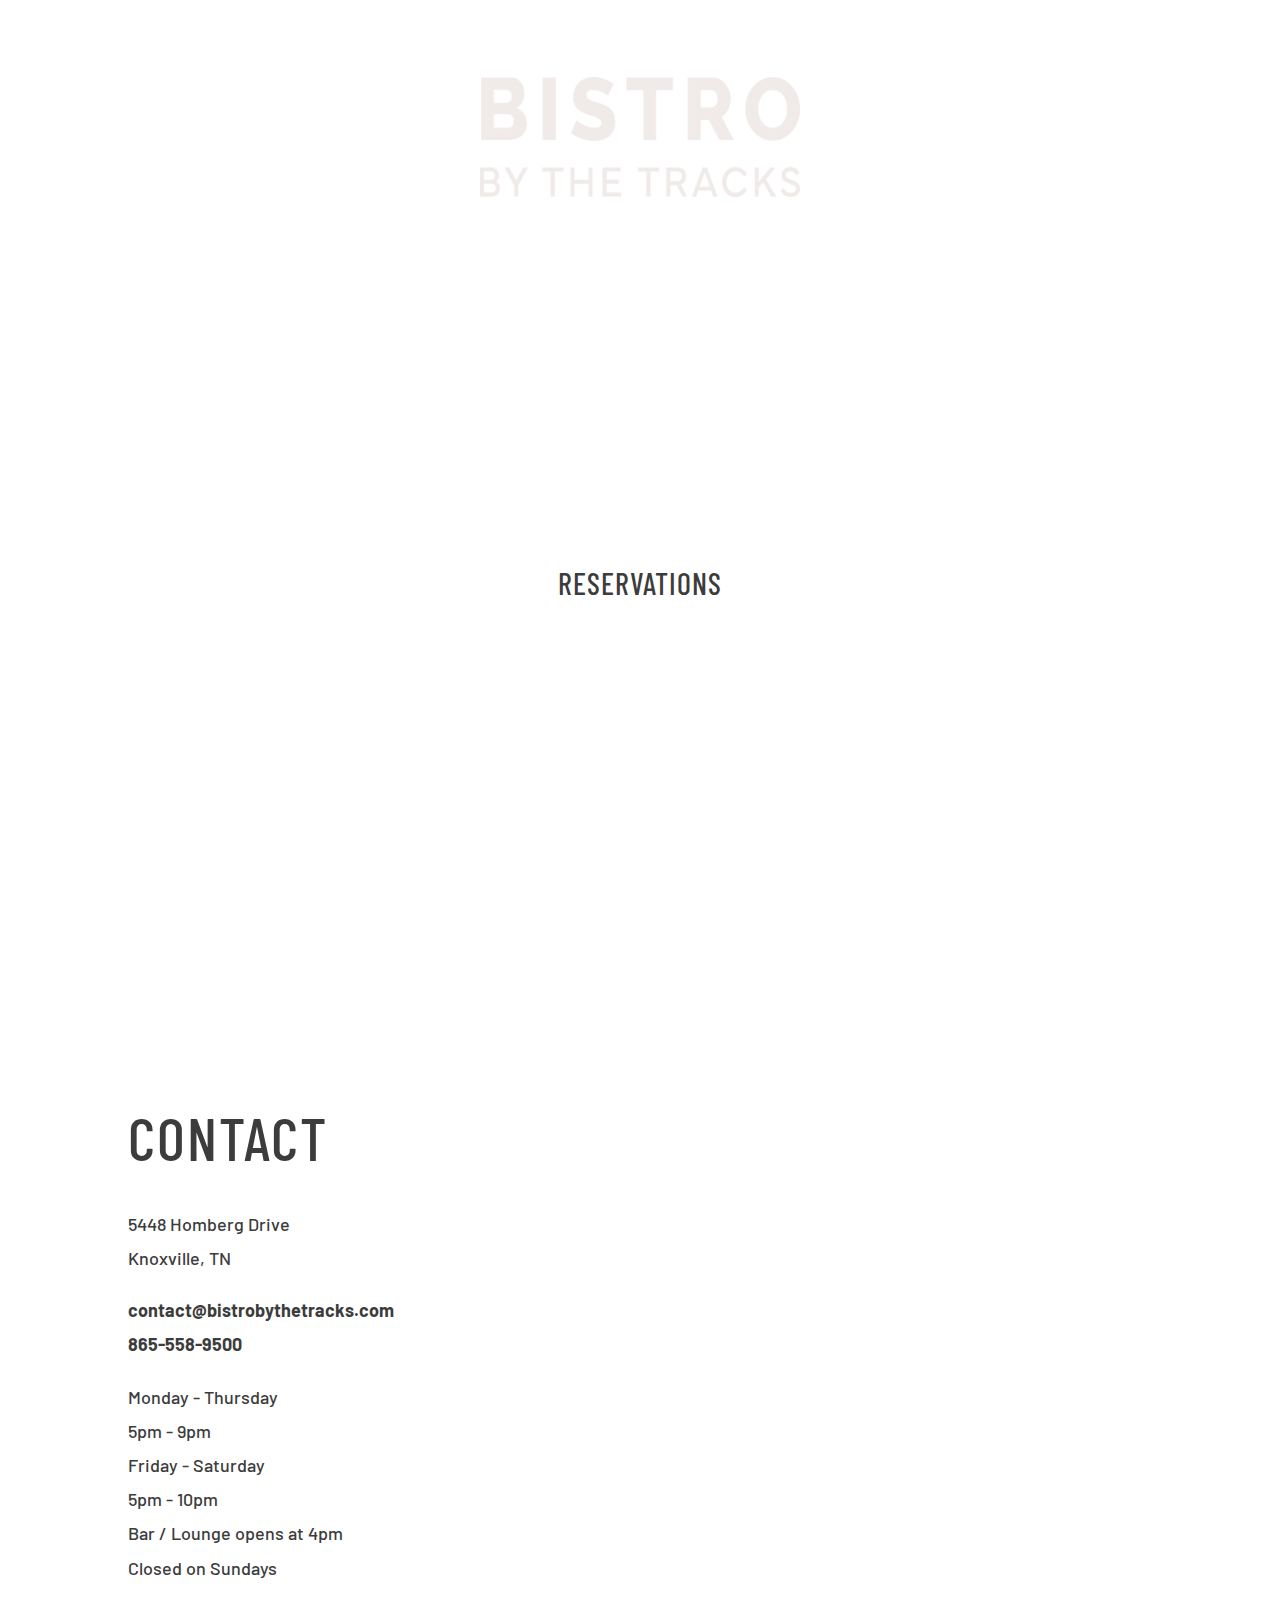
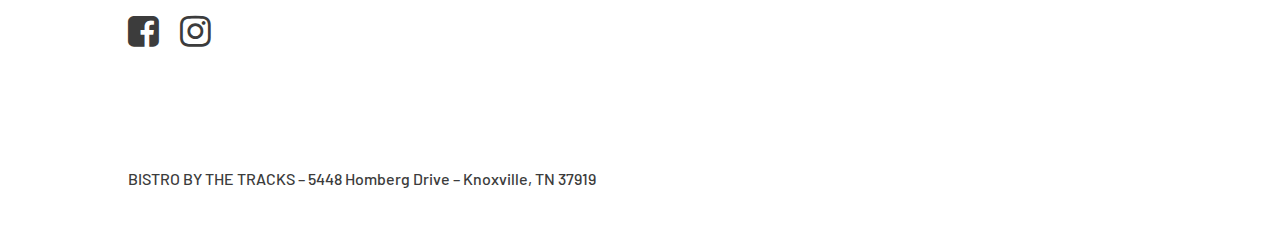
==== commit a98f27ec: "Change daily hours text" ====
--- a/index.html
+++ b/index.html
@@ -162,6 +162,7 @@
 	<body class="home page-template-default page page-id-11 et-tb-has-template et-tb-has-footer et-tb-footer-disabled et_button_no_icon et_pb_button_helper_class et_fixed_nav et_hide_nav et_hide_primary_logo et_hide_fixed_logo et_primary_nav_dropdown_animation_fade et_secondary_nav_dropdown_animation_fade et_header_style_centered et_pb_svg_logo et_cover_background et_pb_gutter osx et_pb_gutters3 et_pb_pagebuilder_layout et_no_sidebar et_divi_theme et-db">
 		<div id="page-container">
 			<div id="et-boc" class="et-boc">
+				<!--
 				<header id="main-header" data-height-onload="66">
 					<div class="container clearfix et_menu_container">
 						<div class="logo_container">
@@ -174,26 +175,24 @@
 							<nav id="top-menu-nav">
 								<ul id="top-menu" class="nav et_disable_top_tier">
 									<li class="menu-item menu-item-type-custom menu-item-object-custom menu-item-63"><a href="#">Bistro by the Tracks</a></li>
-									<!--<li class="menu-item menu-item-type-custom menu-item-object-custom menu-item-58"><a href="#au-menu">AU MENU</a></li>-->
+									<li class="menu-item menu-item-type-custom menu-item-object-custom menu-item-58"><a href="#au-menu">AU MENU</a></li>
 									<li class="menu-item menu-item-type-custom menu-item-object-custom menu-item-59"><a href="#contact">CONTACT</a></li>
-									<!--
+									
 									<li class="menu-item menu-item-type-custom menu-item-object-custom menu-item-60"><a href="#equipe">L&rsquo;ÉQUIPE</a></li>
 									<li class="menu-item menu-item-type-custom menu-item-object-custom menu-item-160"><a href="https://ib.guestonline.fr/instabook/bookings/CPzQLDD">RÉSERVER</a></li>
 									<li class="menu-item menu-item-type-custom menu-item-object-custom menu-item-305"><a href="#bon-cadeau">CHÈQUE-CADEAU</a></li>
-									-->
 								</ul>
 							</nav>
-							<!--
 							<div id="et_mobile_nav_menu">
 								<div class="mobile_nav closed">
 									<span class="select_page">Select a page</span>
 									<span class="mobile_menu_bar mobile_menu_bar_toggle"></span>
 								</div>
 							</div>
-						-->
-						</div> <!-- #et-top-navigation -->
-					</div> <!-- .container -->
-				</header> <!-- #main-header -->
+						</div>#et-top-navigation
+					</div> 
+				</header> 
+			-->
 			<div id="et-main-area">
 				<div id="main-content">
 					<article id="post-11" class="post-11 page type-page status-publish hentry">	
@@ -266,7 +265,7 @@
 															<b><a href="mailto:contact@bistrobythetracks.com">contact@bistrobythetracks.com</a></b><br/>
 															<b><a href="tel:+1-865-558-9500">865-558-9500</a></b>
 														</p>
-														<p>Monday - Thursday<br />5pm - 9pm<br />Friday - Saturday<br />5pm - 10pm<br />Bar / Lounge opens at 4pm<br />limited snacks available<br />Closed on Sundays</p>
+														<p>Monday - Thursday<br />5pm - 9pm<br />Friday - Saturday<br />5pm - 10pm<br />Bar / Lounge opens at 4pm<br />Closed on Sundays</p>
 													</div>
 												</div>
 												<ul class="et_pb_module et_pb_social_media_follow et_pb_social_media_follow_0 clearfix  et_pb_bg_layout_light">
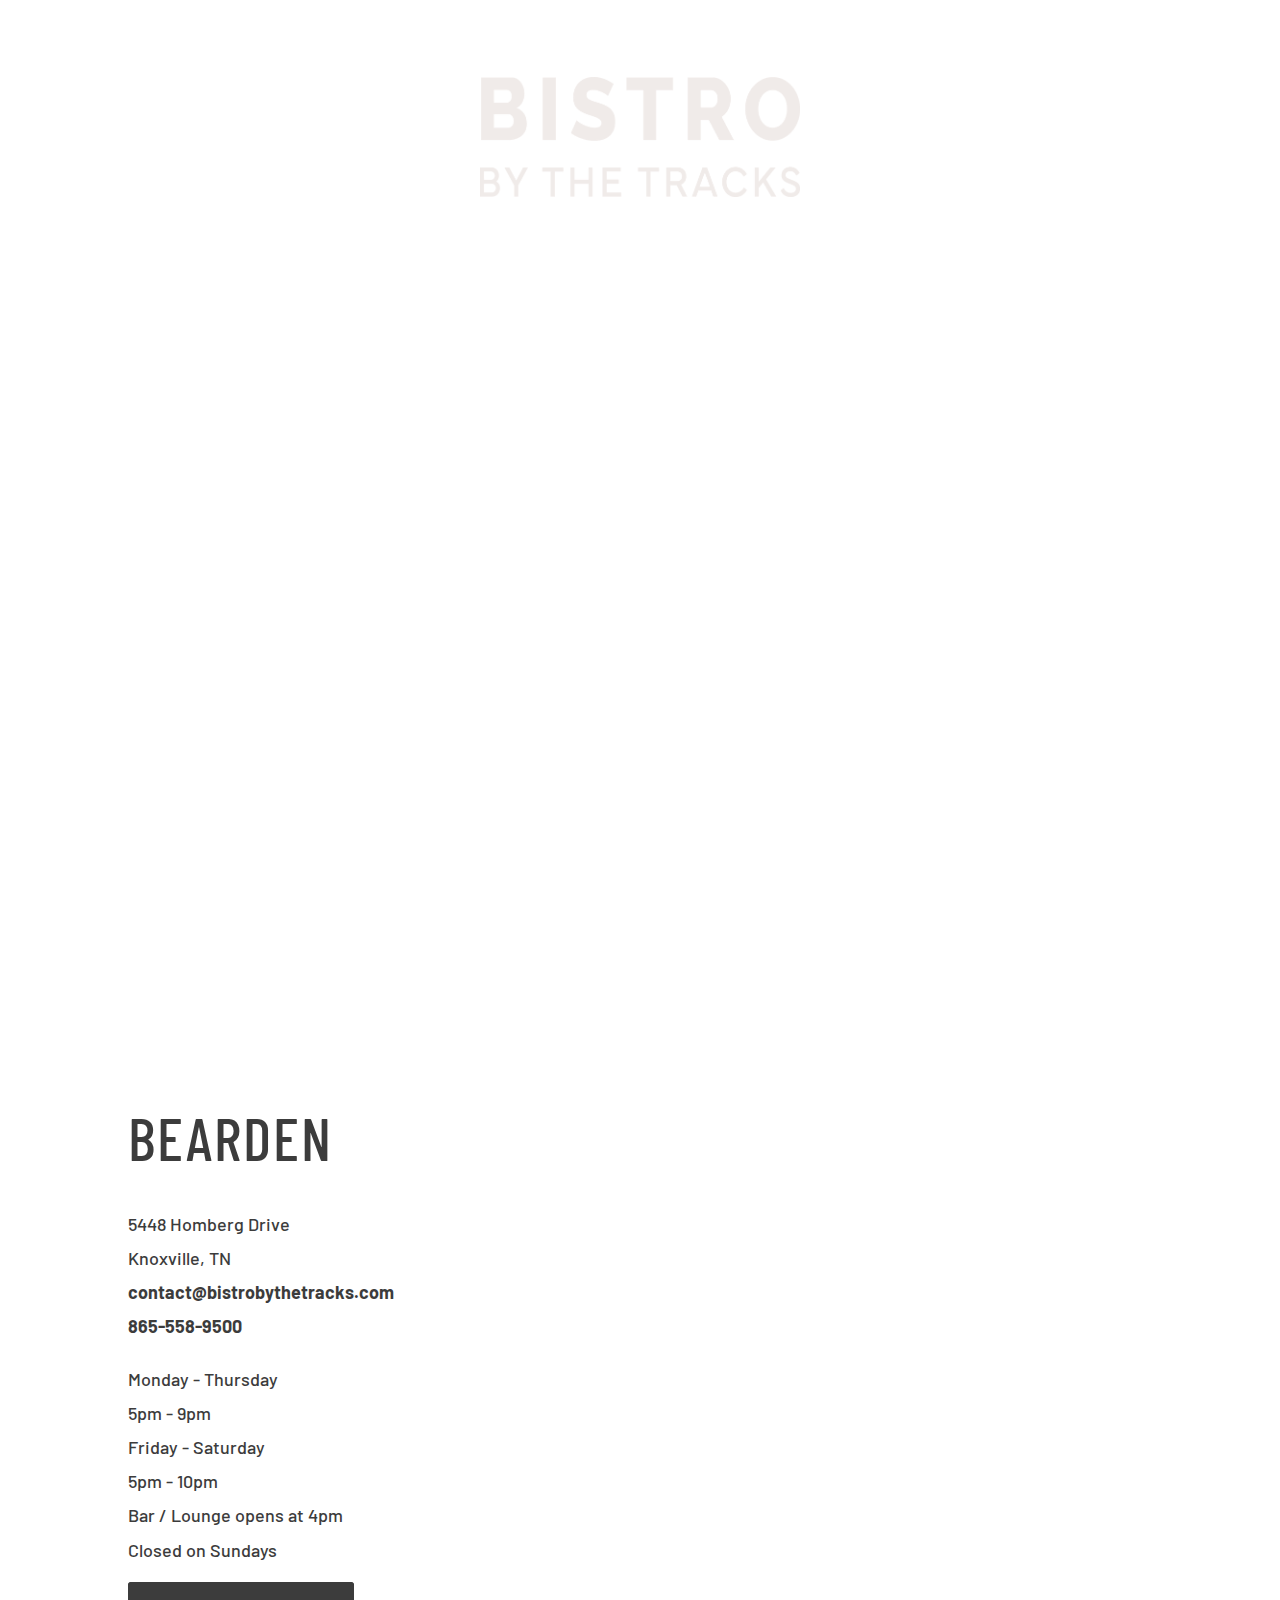
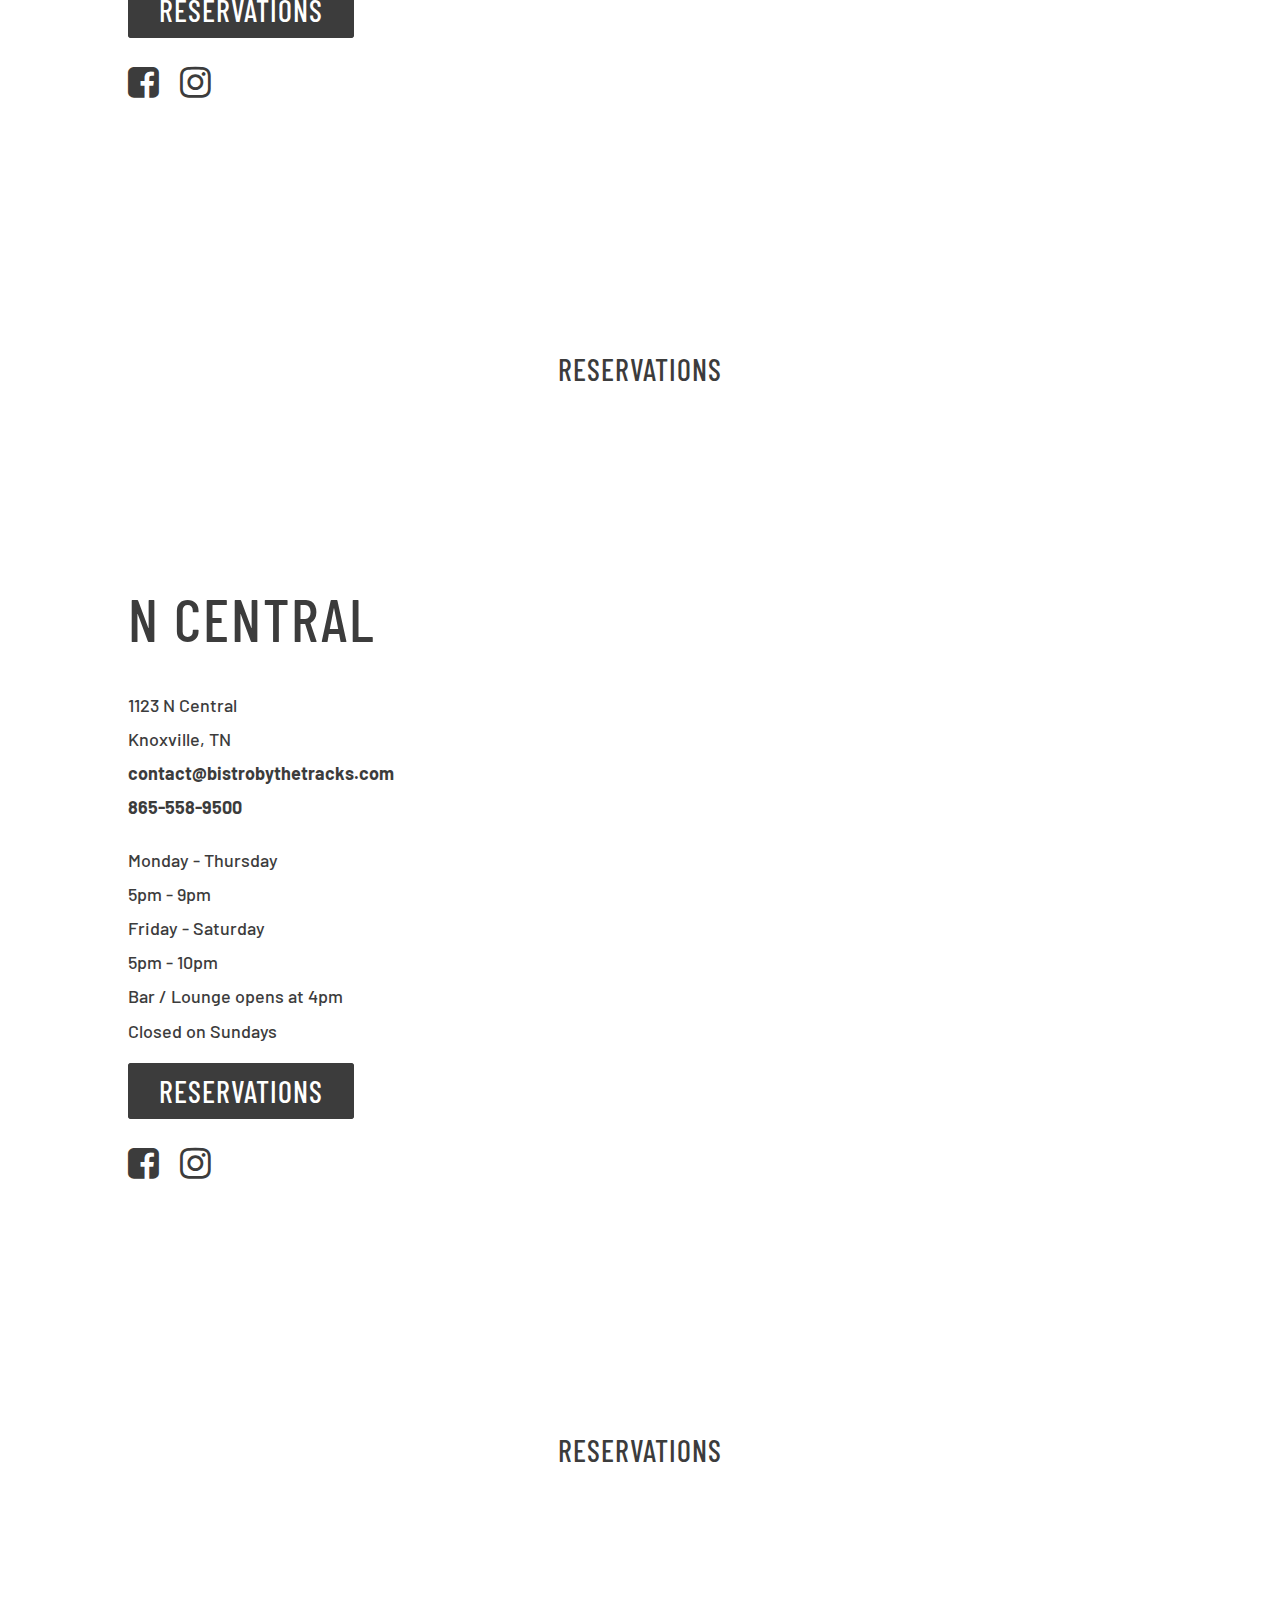
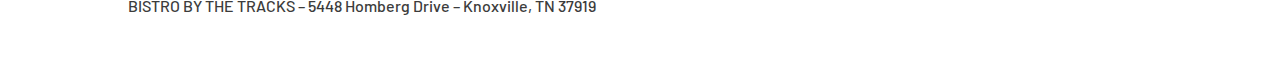
==== commit 2e3b298d: "Add North Central Location" ====
--- a/index.html
+++ b/index.html
@@ -156,6 +156,7 @@
 		<link rel="stylesheet" href="https://maxcdn.bootstrapcdn.com/font-awesome/4.7.0/css/font-awesome.min.css">
 		<style id="et-critical-inline-css">body,.et_pb_column_1_2 .et_quote_content blockquote cite,.et_pb_column_1_2 .et_link_content a.et_link_main_url,.et_pb_column_1_3 .et_quote_content blockquote cite,.et_pb_column_3_8 .et_quote_content blockquote cite,.et_pb_column_1_4 .et_quote_content blockquote cite,.et_pb_blog_grid .et_quote_content blockquote cite,.et_pb_column_1_3 .et_link_content a.et_link_main_url,.et_pb_column_3_8 .et_link_content a.et_link_main_url,.et_pb_column_1_4 .et_link_content a.et_link_main_url,.et_pb_blog_grid .et_link_content a.et_link_main_url,body .et_pb_bg_layout_light .et_pb_post p,body .et_pb_bg_layout_dark .et_pb_post p{font-size:18px}.et_pb_slide_content,.et_pb_best_value{font-size:20px}body{color:#3c3c3c}h1,h2,h3,h4,h5,h6{color:#3c3c3c}body{line-height:1.9em}#et_search_icon:hover,.mobile_menu_bar:before,.mobile_menu_bar:after,.et_toggle_slide_menu:after,.et-social-icon a:hover,.et_pb_sum,.et_pb_pricing li a,.et_pb_pricing_table_button,.et_overlay:before,.entry-summary p.price ins,.et_pb_member_social_links a:hover,.et_pb_widget li a:hover,.et_pb_filterable_portfolio .et_pb_portfolio_filters li a.active,.et_pb_filterable_portfolio .et_pb_portofolio_pagination ul li a.active,.et_pb_gallery .et_pb_gallery_pagination ul li a.active,.wp-pagenavi span.current,.wp-pagenavi a:hover,.nav-single a,.tagged_as a,.posted_in a{color:#3c3c3c}.et_pb_contact_submit,.et_password_protected_form .et_submit_button,.et_pb_bg_layout_light .et_pb_newsletter_button,.comment-reply-link,.form-submit .et_pb_button,.et_pb_bg_layout_light .et_pb_promo_button,.et_pb_bg_layout_light .et_pb_more_button,.et_pb_contact p input[type="checkbox"]:checked+label i:before,.et_pb_bg_layout_light.et_pb_module.et_pb_button{color:#3c3c3c}.footer-widget h4{color:#3c3c3c}.et-search-form,.nav li ul,.et_mobile_menu,.footer-widget li:before,.et_pb_pricing li:before,blockquote{border-color:#3c3c3c}.et_pb_counter_amount,.et_pb_featured_table .et_pb_pricing_heading,.et_quote_content,.et_link_content,.et_audio_content,.et_pb_post_slider.et_pb_bg_layout_dark,.et_slide_in_menu_container,.et_pb_contact p input[type="radio"]:checked+label i:before{background-color:#3c3c3c}a{color:#3c3c3c}#main-header .nav li ul{background-color:#ff1616}.et_secondary_nav_enabled #page-container #top-header{background-color:#3c3c3c!important}#et-secondary-nav li ul{background-color:#3c3c3c}.et_header_style_centered .mobile_nav .select_page,.et_header_style_split .mobile_nav .select_page,.et_nav_text_color_light #top-menu>li>a,.et_nav_text_color_dark #top-menu>li>a,#top-menu a,.et_mobile_menu li a,.et_nav_text_color_light .et_mobile_menu li a,.et_nav_text_color_dark .et_mobile_menu li a,#et_search_icon:before,.et_search_form_container input,span.et_close_search_field:after,#et-top-navigation .et-cart-info{color:#3c3c3c}.et_search_form_container input::-moz-placeholder{color:#3c3c3c}.et_search_form_container input::-webkit-input-placeholder{color:#3c3c3c}.et_search_form_container input:-ms-input-placeholder{color:#3c3c3c}#top-menu li a,.et_search_form_container input{font-weight:bold;font-style:normal;text-transform:none;text-decoration:none;letter-spacing:2px}.et_search_form_container input::-moz-placeholder{font-weight:bold;font-style:normal;text-transform:none;text-decoration:none;letter-spacing:2px}.et_search_form_container input::-webkit-input-placeholder{font-weight:bold;font-style:normal;text-transform:none;text-decoration:none;letter-spacing:2px}.et_search_form_container input:-ms-input-placeholder{font-weight:bold;font-style:normal;text-transform:none;text-decoration:none;letter-spacing:2px}#main-footer .footer-widget h4,#main-footer .widget_block h1,#main-footer .widget_block h2,#main-footer .widget_block h3,#main-footer .widget_block h4,#main-footer .widget_block h5,#main-footer .widget_block h6{color:#3c3c3c}.footer-widget li:before{border-color:#3c3c3c}.footer-widget,.footer-widget li,.footer-widget li a,#footer-info{font-size:12px}.footer-widget .et_pb_widget div,.footer-widget .et_pb_widget ul,.footer-widget .et_pb_widget ol,.footer-widget .et_pb_widget label{line-height:0.8em}#footer-widgets .footer-widget li:before{top:1.8px}#et-footer-nav .bottom-nav li.current-menu-item a{color:#0fbc82}.bottom-nav,.bottom-nav a{font-size:10px}#footer-bottom{background-color:#ffffff}#footer-info,#footer-info a{color:#939393}#footer-info{font-size:12px}#footer-bottom .et-social-icon a{font-size:20px}#footer-bottom .et-social-icon a{color:#3c3c3c}body .et_pb_button{font-size:30px;border-width:1px!important;letter-spacing:1px}body.et_pb_button_helper_class .et_pb_button,body.et_pb_button_helper_class .et_pb_module.et_pb_button{}body .et_pb_button:after{font-size:48px}h1,h2,h3,h4,h5,h6,.et_quote_content blockquote p,.et_pb_slide_description .et_pb_slide_title{line-height:2em}@media only screen and (min-width:981px){#main-footer .footer-widget h4,#main-footer .widget_block h1,#main-footer .widget_block h2,#main-footer .widget_block h3,#main-footer .widget_block h4,#main-footer .widget_block h5,#main-footer .widget_block h6{font-size:22px}.et_header_style_centered #logo{max-height:54%}.et_pb_svg_logo.et_header_style_centered #logo{height:54%}.et_header_style_centered.et_hide_primary_logo #main-header:not(.et-fixed-header) .logo_container,.et_header_style_centered.et_hide_fixed_logo #main-header.et-fixed-header .logo_container{height:11.88px}.et_header_style_left .et-fixed-header #et-top-navigation,.et_header_style_split .et-fixed-header #et-top-navigation{padding:80px 0 0 0}.et_header_style_left .et-fixed-header #et-top-navigation nav>ul>li>a,.et_header_style_split .et-fixed-header #et-top-navigation nav>ul>li>a{padding-bottom:80px}.et_header_style_centered header#main-header.et-fixed-header .logo_container{height:160px}.et_header_style_split #main-header.et-fixed-header .centered-inline-logo-wrap{width:160px;margin:-160px 0}.et_header_style_split .et-fixed-header .centered-inline-logo-wrap #logo{max-height:160px}.et_pb_svg_logo.et_header_style_split .et-fixed-header .centered-inline-logo-wrap #logo{height:160px}.et_header_style_slide .et-fixed-header #et-top-navigation,.et_header_style_fullscreen .et-fixed-header #et-top-navigation{padding:71px 0 71px 0!important}.et_fixed_nav #page-container .et-fixed-header#top-header{background-color:#3c3c3c!important}.et_fixed_nav #page-container .et-fixed-header#top-header #et-secondary-nav li ul{background-color:#3c3c3c}.et-fixed-header #top-menu li a{font-size:16px}.et-fixed-header #top-menu a,.et-fixed-header #et_search_icon:before,.et-fixed-header #et_top_search .et-search-form input,.et-fixed-header .et_search_form_container input,.et-fixed-header .et_close_search_field:after,.et-fixed-header #et-top-navigation .et-cart-info{color:#3c3c3c!important}.et-fixed-header .et_search_form_container input::-moz-placeholder{color:#3c3c3c!important}.et-fixed-header .et_search_form_container input::-webkit-input-placeholder{color:#3c3c3c!important}.et-fixed-header .et_search_form_container input:-ms-input-placeholder{color:#3c3c3c!important}}@media only screen and (min-width:1350px){.et_pb_row{padding:27px 0}.et_pb_section{padding:54px 0}.single.et_pb_pagebuilder_layout.et_full_width_page .et_post_meta_wrapper{padding-top:81px}.et_pb_fullwidth_section{padding:0}}h1,h1.et_pb_contact_main_title,.et_pb_title_container h1{font-size:60px}h2,.product .related h2,.et_pb_column_1_2 .et_quote_content blockquote p{font-size:51px}h3{font-size:43px}h4,.et_pb_circle_counter h3,.et_pb_number_counter h3,.et_pb_column_1_3 .et_pb_post h2,.et_pb_column_1_4 .et_pb_post h2,.et_pb_blog_grid h2,.et_pb_column_1_3 .et_quote_content blockquote p,.et_pb_column_3_8 .et_quote_content blockquote p,.et_pb_column_1_4 .et_quote_content blockquote p,.et_pb_blog_grid .et_quote_content blockquote p,.et_pb_column_1_3 .et_link_content h2,.et_pb_column_3_8 .et_link_content h2,.et_pb_column_1_4 .et_link_content h2,.et_pb_blog_grid .et_link_content h2,.et_pb_column_1_3 .et_audio_content h2,.et_pb_column_3_8 .et_audio_content h2,.et_pb_column_1_4 .et_audio_content h2,.et_pb_blog_grid .et_audio_content h2,.et_pb_column_3_8 .et_pb_audio_module_content h2,.et_pb_column_1_3 .et_pb_audio_module_content h2,.et_pb_gallery_grid .et_pb_gallery_item h3,.et_pb_portfolio_grid .et_pb_portfolio_item h2,.et_pb_filterable_portfolio_grid .et_pb_portfolio_item h2{font-size:36px}h5{font-size:31px}h6{font-size:28px}.et_pb_slide_description .et_pb_slide_title{font-size:91px}.et_pb_gallery_grid .et_pb_gallery_item h3,.et_pb_portfolio_grid .et_pb_portfolio_item h2,.et_pb_filterable_portfolio_grid .et_pb_portfolio_item h2,.et_pb_column_1_4 .et_pb_audio_module_content h2{font-size:31px}	h1,h2,h3,h4,h5,h6{font-family:'Barlow Condensed',Helvetica,Arial,Lucida,sans-serif}body,input,textarea,select{font-family:'Barlow',Helvetica,Arial,Lucida,sans-serif}.et_pb_button{font-family:'Barlow Condensed',Helvetica,Arial,Lucida,sans-serif}#main-header,#et-top-navigation{font-family:'Barlow Condensed',Helvetica,Arial,Lucida,sans-serif}div.et_pb_section.et_pb_section_0{background-image:url(images/bistro-website-background-2.jpg)!important}.et_pb_section_0{height:1000px}.et_pb_row_0,body #page-container .et-db #et-boc .et-l .et_pb_row_0.et_pb_row,body.et_pb_pagebuilder_layout.single #page-container #et-boc .et-l .et_pb_row_0.et_pb_row,body.et_pb_pagebuilder_layout.single.et_full_width_page #page-container #et-boc .et-l .et_pb_row_0.et_pb_row{width:50%}.et_pb_image_0{text-align:center}.et_pb_image_0 .et_pb_image_wrap{display:block}.et_pb_text_0 h3,.et_pb_text_1 h3{text-transform:uppercase;font-size:32px;color:#FFFFFF!important;letter-spacing:1px;text-align:center}.et_pb_button_0_wrapper{margin-top:175px!important}body #page-container .et_pb_section .et_pb_button_0{color:#3C3C3C!important;border-width:0px!important;background-color:#FFFFFF}body #page-container .et_pb_section .et_pb_button_0:hover{color:#FFFFFF!important;background-image:initial;background-color:#3C3C3C}body #page-container .et_pb_section .et_pb_button_0,body #page-container .et_pb_section .et_pb_button_0:hover,body #page-container .et_pb_section .et_pb_button_1,body #page-container .et_pb_section .et_pb_button_1:hover{padding:0.3em 1em!important}body #page-container .et_pb_section .et_pb_button_0:before,body #page-container .et_pb_section .et_pb_button_0:after,body #page-container .et_pb_section .et_pb_button_1:before,body #page-container .et_pb_section .et_pb_button_1:after{display:none!important}.et_pb_button_0,.et_pb_button_1{transition:color 300ms ease 0ms,background-color 300ms ease 0ms}.et_pb_button_0,.et_pb_button_0:after,.et_pb_button_1,.et_pb_button_1:after{transition:all 300ms ease 0ms}.et_pb_text_2 h1{letter-spacing:2px}body.iphone .et_pb_text_3 h1,body.uiwebview .et_pb_text_3 h1,body.safari .et_pb_text_3 h1,body.safari .et_pb_text_2 h1,body.iphone .et_pb_text_2 h1,body.uiwebview .et_pb_text_2 h1{font-variant-ligatures:no-common-ligatures}.et_pb_image_1{margin-top:42px!important;text-align:left;margin-left:0}.et_pb_image_2,.et_pb_image_3{text-align:left;margin-left:0}.et_pb_text_3 h2{text-transform:uppercase;font-size:60px;letter-spacing:2px;line-height:2em}body #page-container .et_pb_section .et_pb_button_1{color:#FFFFFF!important;border-width:1px!important;border-color:#3C3C3C;background-color:#3C3C3C}body #page-container .et_pb_section .et_pb_button_1:hover{color:#3C3C3C!important;background-image:initial;background-color:#FFFFFF}@media only screen and (min-width:981px){.et_pb_image_0{width:50%}.et_pb_row_2,.et_pb_image_3{display:none!important}}@media only screen and (max-width:980px){.et_pb_section_0{height:1000px}.et_pb_image_0{width:50%}.et_pb_image_0 .et_pb_image_wrap img,.et_pb_image_1 .et_pb_image_wrap img,.et_pb_image_2 .et_pb_image_wrap img,.et_pb_image_3 .et_pb_image_wrap img{width:auto}.et_pb_image_1{margin-top:42px!important}.et_pb_text_3 h2{font-size:60px}}@media only screen and (min-width:768px) and (max-width:980px){.et_pb_row_1,.et_pb_row_3,.et_pb_image_2{display:none!important}}@media only screen and (max-width:767px){.et_pb_section_0{height:1000px}.et_pb_image_0{width:100%}.et_pb_image_1 .et_pb_image_wrap img,.et_pb_image_2 .et_pb_image_wrap img,.et_pb_image_3 .et_pb_image_wrap img,.et_pb_image_0 .et_pb_image_wrap img{width:auto}.et_pb_row_3,.et_pb_image_2,.et_pb_row_1{display:none!important}.et_pb_text_2 h1,.et_pb_text_3 h2{font-size:47px}}</style>
 		<link rel="preload" as="style" id="et-core-unified-tb-0-deferred-11-cached-inline-styles" href="css/et-core-unified-tb-0-deferred-11.min.css" onload="this.onload=null;this.rel='stylesheet';" />
+		<link rel="icon" type="image/x-icon" href="/images/favicon.ico">
 	</head>
 
 	<!-- Start of Body Section -->
@@ -218,7 +219,8 @@
 															<a href="#chez-loustic">Chez loustic</a> &nbsp; &nbsp; &nbsp; 
 															<a href="#au-menu">Au menu</a> &nbsp; &nbsp; &nbsp; 
 															-->
-															<a href="#contact">Contact</a> 
+															<a href="#bearden">Bearden</a> &nbsp; &nbsp; &nbsp; 
+															<a href="#central">N Central</a>
 															<!--
 															<a href="#equipe">L&rsquo;équipe</a> &nbsp; &nbsp; &nbsp; 
 															<a href="#bon-cadeau">chèque-cadeau</a>
@@ -236,7 +238,8 @@
 														<h3><a href="#chez-loustic">Chez loustic</a></h3>
 														<h3><a href="#au-menu">Au menu</a></h3>
 														-->
-														<h3><a href="#contact">Contact</a></h3>
+														<h3><a href="#bearden">Bearden</a></h3>
+														<h3><a href="#central">N Central</a></h3>
 														<!--
 														<h3><a href="#equipe">L&rsquo;équipe</a></h3>
 														<h3><a href="#bon-cadeau">chèque-cadeau</a></h3>
@@ -245,6 +248,7 @@
 												</div>
 											</div>
 										</div>
+										<!--
 										<div class="et_pb_row et_pb_row_3">
 											<div class="et_pb_column et_pb_column_4_4 et_pb_column_3  et_pb_css_mix_blend_mode_passthrough et-last-child">
 												<div class="et_pb_button_module_wrapper et_pb_button_0_wrapper et_pb_button_alignment_center et_pb_module ">
@@ -252,20 +256,22 @@
 												</div>
 											</div>	
 										</div>
+									-->
 									</div>
-									<!-- Contact Section-->
-									<div id="contact" class="et_pb_section et_pb_section_3 et_section_regular" >
+									<!-- Bearden Section-->
+									<div id="bearden" class="et_pb_section et_pb_section_3 et_section_regular" >
 										<div class="et_pb_row et_pb_row_5">
 											<div class="et_pb_column et_pb_column_1_3 et_pb_column_8  et_pb_css_mix_blend_mode_passthrough">
 												<div class="et_pb_module et_pb_text et_pb_text_4  et_pb_text_align_left et_pb_bg_layout_light">
 													<div class="et_pb_text_inner">
-														<h2>CONTACT</h2>
-														<p>5448 Homberg Drive<br />Knoxville, TN</p>
+														<h2>BEARDEN</h2>
+														5448 Homberg Drive<br />Knoxville, TN
 														<p>
 															<b><a href="mailto:contact@bistrobythetracks.com">contact@bistrobythetracks.com</a></b><br/>
-															<b><a href="tel:+1-865-558-9500">865-558-9500</a></b>
+															<b><a href="tel:+1-865-247-4999">865-558-9500</a></b>
 														</p>
 														<p>Monday - Thursday<br />5pm - 9pm<br />Friday - Saturday<br />5pm - 10pm<br />Bar / Lounge opens at 4pm<br />Closed on Sundays</p>
+														<p><a class="et_pb_button et_pb_button_1 et_pb_bg_layout_light" href="https://resy.com/cities/knx/bistro-by-the-tracks" id="resyButton-E5Y5oH9p06r-TOupS1998" target="_blank">RESERVATIONS</a></p>
 													</div>
 												</div>
 												<ul class="et_pb_module et_pb_social_media_follow et_pb_social_media_follow_0 clearfix  et_pb_bg_layout_light">
@@ -293,8 +299,65 @@
 												</div>
 											</div>
 										</div>
+										<div class="et_pb_row et_pb_row_3">
+											<div class="et_pb_column et_pb_column_4_4 et_pb_column_3  et_pb_css_mix_blend_mode_passthrough et-last-child">
+												<div class="et_pb_button_module_wrapper et_pb_button_0_wrapper et_pb_button_alignment_center et_pb_module ">
+													<a class="et_pb_button et_pb_button_0 et_pb_bg_layout_light" href="https://resy.com/cities/knx/bistro-by-the-tracks" id="resyButton-E5Y5oH9p06r-TOupS1998" target="_blank">RESERVATIONS</a>
+												</div>
+											</div>	
+										</div>
 									</div>
-									<!-- End Contact Section -->
+									<!-- End Bearden Section -->
+									<!-- N Central Section-->
+									<div id="central" class="et_pb_section et_pb_section_3 et_section_regular" >
+										<div class="et_pb_row et_pb_row_5">
+											<div class="et_pb_column et_pb_column_1_3 et_pb_column_8  et_pb_css_mix_blend_mode_passthrough">
+												<div class="et_pb_module et_pb_text et_pb_text_4  et_pb_text_align_left et_pb_bg_layout_light">
+													<div class="et_pb_text_inner">
+														<h2>N CENTRAL</h2>
+														1123 N Central<br />Knoxville, TN
+														<p>
+															<b><a href="mailto:contact@bistrobythetracks.com">contact@bistrobythetracks.com</a></b><br/>
+															<b><a href="tel:+1-865-247-4999">865-558-9500</a></b>
+														</p>
+														<p>Monday - Thursday<br />5pm - 9pm<br />Friday - Saturday<br />5pm - 10pm<br />Bar / Lounge opens at 4pm<br />Closed on Sundays</p>
+														<p><a class="et_pb_button et_pb_button_1 et_pb_bg_layout_light" href="https://resy.com/cities/knx/bistro-by-the-tracks" id="resyButton-E5Y5oH9p06r-TOupS1998" target="_blank">RESERVATIONS</a></p>
+													</div>
+												</div>
+												<ul class="et_pb_module et_pb_social_media_follow et_pb_social_media_follow_0 clearfix  et_pb_bg_layout_light">
+													<li class='et_pb_social_media_follow_network_0 et_pb_social_icon et_pb_social_network_link  et-social-facebook'>
+														<i class="fa fa-2x fa-facebook-square">
+															<a href='https://www.facebook.com/Chez-Loustic-107051558807715' title='Follow Us On Facebook' target="_blank">
+																<span class='et_pb_social_media_follow_network_name' aria-hidden='true'>Follow</span>
+															</a>
+														</i>
+													</li>
+													<li class='et_pb_social_media_follow_network_1 et_pb_social_icon et_pb_social_network_link  et-social-instagram'>
+														<i class="fa fa-2x fa-instagram">
+															<a href='https://www.instagram.com/chez_loustic' title='Follow Us On Instagram' target="_blank">
+																<span class='et_pb_social_media_follow_network_name' aria-hidden='true'>Follow</span>
+															</a>
+														</i>
+													</li>
+												</ul>
+											</div>
+											<div class="et_pb_column et_pb_column_2_3 et_pb_column_9  et_pb_css_mix_blend_mode_passthrough et-last-child">
+												<div class="et_pb_module dsm_embed_google_map dsm_embed_google_map_0">
+													<div class="et_pb_module_inner">
+														<iframe frameborder="0" scrolling="no" marginheight="0" marginwidth="0" src="https://www.google.com/maps/embed?pb=!1m18!1m12!1m3!1d3228.593113223843!2d-83.9320309245172!3d35.98137197249192!2m3!1f0!2f0!3f0!3m2!1i1024!2i768!4f13.1!3m3!1m2!1s0x885c162ae2874f47%3A0x9b5b979f1e504d33!2s1123%20N%20Central%20St%2C%20Knoxville%2C%20TN%2037917!5e0!3m2!1sen!2sus!4v1705680254446!5m2!1sen!2sus" aria-label="1123 N Central" style="padding-top: 40px;"></iframe>
+													</div>
+												</div>
+											</div>
+										</div>
+										<div class="et_pb_row et_pb_row_3">
+											<div class="et_pb_column et_pb_column_4_4 et_pb_column_3  et_pb_css_mix_blend_mode_passthrough et-last-child">
+												<div class="et_pb_button_module_wrapper et_pb_button_0_wrapper et_pb_button_alignment_center et_pb_module ">
+													<a class="et_pb_button et_pb_button_0 et_pb_bg_layout_light" href="https://resy.com/cities/knx/bistro-by-the-tracks" id="resyButton-E5Y5oH9p06r-TOupS1998" target="_blank">RESERVATIONS</a>
+												</div>
+											</div>	
+										</div>
+									</div>
+									<!-- End N Central -->
 									<div class="et_pb_section et_pb_section_7 et_section_regular" >	
 										<div class="et_pb_row et_pb_row_11">
 											<div class="et_pb_column et_pb_column_2_3 et_pb_column_18  et_pb_css_mix_blend_mode_passthrough">
--- a/css/front.min.css
+++ b/css/front.min.css
@@ -112,6 +112,7 @@
 #et-boc .area-outer-wrap[data-da-type=flyin].full-height[data-da-size=auto] .da-close-wrap,
 #et-boc .area-outer-wrap[data-da-type=popup].full-height[data-da-size=auto] .da-close-wrap {
     height: calc(100% - 20px) !important
+    /*height: 100% !important*/
 }
 
 #et-boc .area-outer-wrap[data-da-type=flyin].full-height:not([data-da-size=auto]) .da-close-wrap,
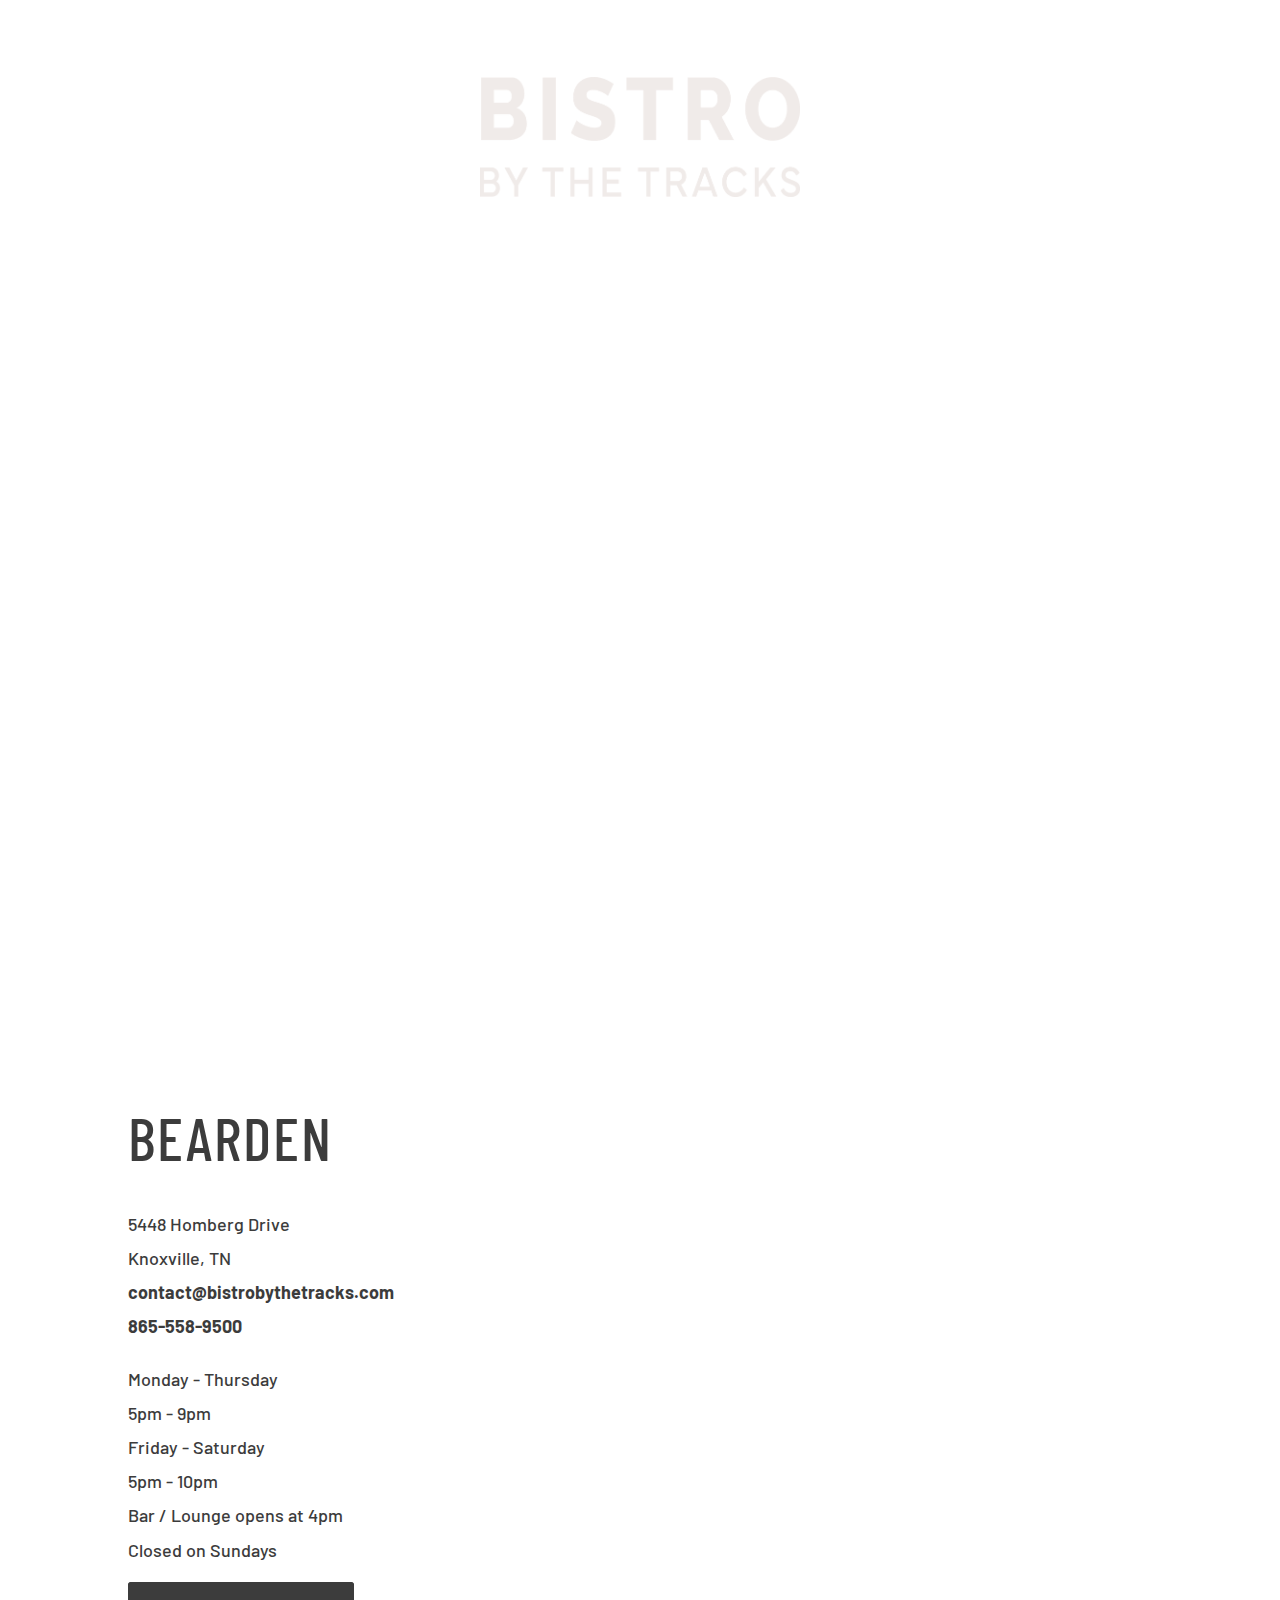
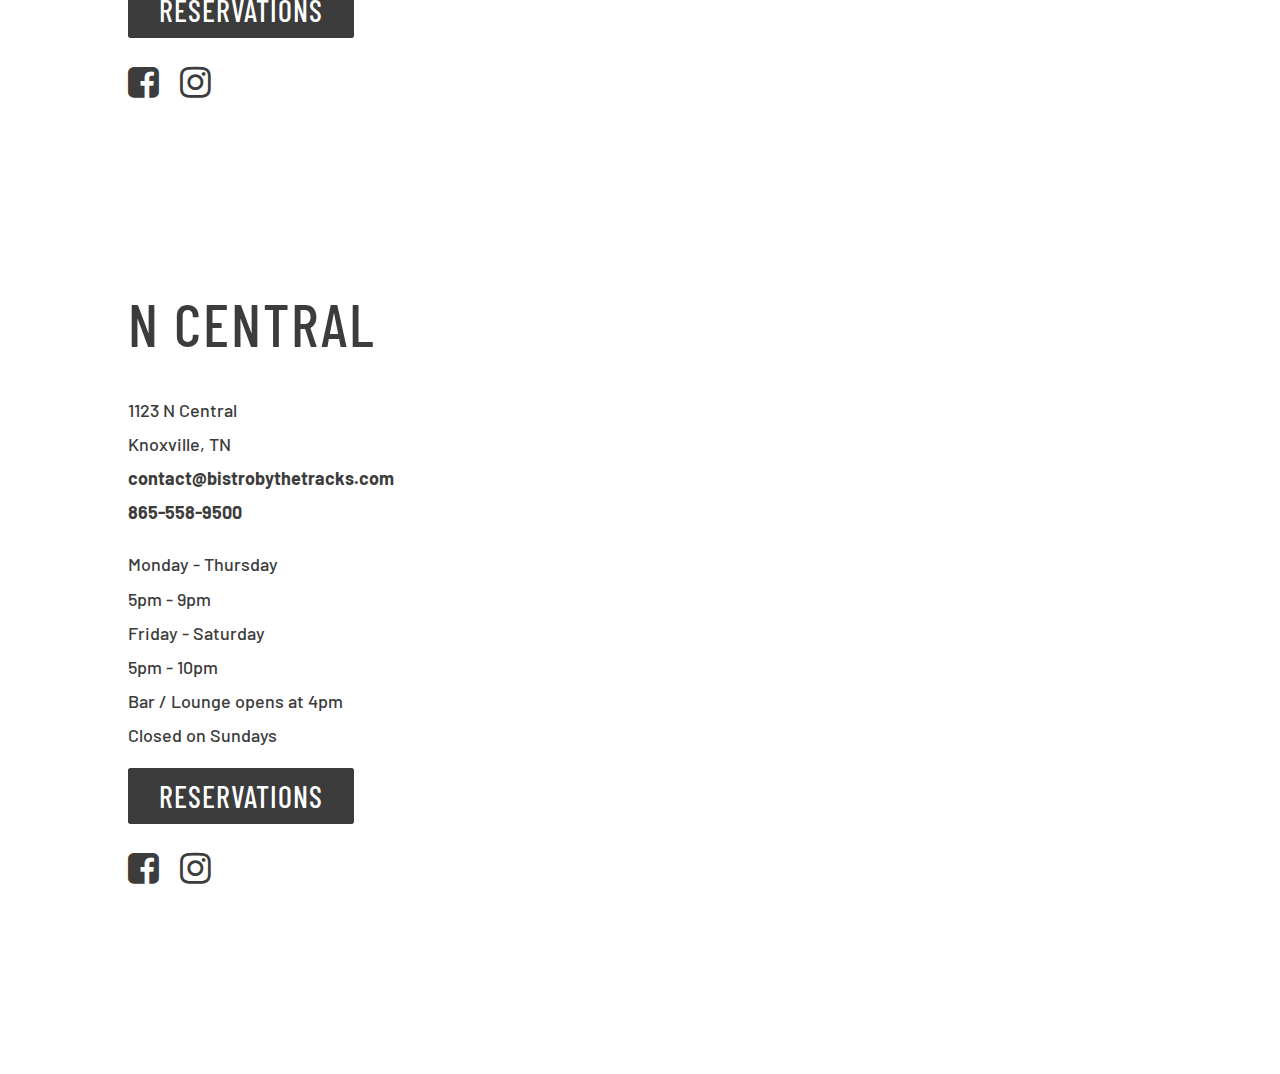
==== commit 10fe783c: "Change Background & Link Layout" ====
--- a/index.html
+++ b/index.html
@@ -154,7 +154,7 @@
 			gtag('config', 'G-1ZP5P53E9J');
 		</script>
 		<link rel="stylesheet" href="https://maxcdn.bootstrapcdn.com/font-awesome/4.7.0/css/font-awesome.min.css">
-		<style id="et-critical-inline-css">body,.et_pb_column_1_2 .et_quote_content blockquote cite,.et_pb_column_1_2 .et_link_content a.et_link_main_url,.et_pb_column_1_3 .et_quote_content blockquote cite,.et_pb_column_3_8 .et_quote_content blockquote cite,.et_pb_column_1_4 .et_quote_content blockquote cite,.et_pb_blog_grid .et_quote_content blockquote cite,.et_pb_column_1_3 .et_link_content a.et_link_main_url,.et_pb_column_3_8 .et_link_content a.et_link_main_url,.et_pb_column_1_4 .et_link_content a.et_link_main_url,.et_pb_blog_grid .et_link_content a.et_link_main_url,body .et_pb_bg_layout_light .et_pb_post p,body .et_pb_bg_layout_dark .et_pb_post p{font-size:18px}.et_pb_slide_content,.et_pb_best_value{font-size:20px}body{color:#3c3c3c}h1,h2,h3,h4,h5,h6{color:#3c3c3c}body{line-height:1.9em}#et_search_icon:hover,.mobile_menu_bar:before,.mobile_menu_bar:after,.et_toggle_slide_menu:after,.et-social-icon a:hover,.et_pb_sum,.et_pb_pricing li a,.et_pb_pricing_table_button,.et_overlay:before,.entry-summary p.price ins,.et_pb_member_social_links a:hover,.et_pb_widget li a:hover,.et_pb_filterable_portfolio .et_pb_portfolio_filters li a.active,.et_pb_filterable_portfolio .et_pb_portofolio_pagination ul li a.active,.et_pb_gallery .et_pb_gallery_pagination ul li a.active,.wp-pagenavi span.current,.wp-pagenavi a:hover,.nav-single a,.tagged_as a,.posted_in a{color:#3c3c3c}.et_pb_contact_submit,.et_password_protected_form .et_submit_button,.et_pb_bg_layout_light .et_pb_newsletter_button,.comment-reply-link,.form-submit .et_pb_button,.et_pb_bg_layout_light .et_pb_promo_button,.et_pb_bg_layout_light .et_pb_more_button,.et_pb_contact p input[type="checkbox"]:checked+label i:before,.et_pb_bg_layout_light.et_pb_module.et_pb_button{color:#3c3c3c}.footer-widget h4{color:#3c3c3c}.et-search-form,.nav li ul,.et_mobile_menu,.footer-widget li:before,.et_pb_pricing li:before,blockquote{border-color:#3c3c3c}.et_pb_counter_amount,.et_pb_featured_table .et_pb_pricing_heading,.et_quote_content,.et_link_content,.et_audio_content,.et_pb_post_slider.et_pb_bg_layout_dark,.et_slide_in_menu_container,.et_pb_contact p input[type="radio"]:checked+label i:before{background-color:#3c3c3c}a{color:#3c3c3c}#main-header .nav li ul{background-color:#ff1616}.et_secondary_nav_enabled #page-container #top-header{background-color:#3c3c3c!important}#et-secondary-nav li ul{background-color:#3c3c3c}.et_header_style_centered .mobile_nav .select_page,.et_header_style_split .mobile_nav .select_page,.et_nav_text_color_light #top-menu>li>a,.et_nav_text_color_dark #top-menu>li>a,#top-menu a,.et_mobile_menu li a,.et_nav_text_color_light .et_mobile_menu li a,.et_nav_text_color_dark .et_mobile_menu li a,#et_search_icon:before,.et_search_form_container input,span.et_close_search_field:after,#et-top-navigation .et-cart-info{color:#3c3c3c}.et_search_form_container input::-moz-placeholder{color:#3c3c3c}.et_search_form_container input::-webkit-input-placeholder{color:#3c3c3c}.et_search_form_container input:-ms-input-placeholder{color:#3c3c3c}#top-menu li a,.et_search_form_container input{font-weight:bold;font-style:normal;text-transform:none;text-decoration:none;letter-spacing:2px}.et_search_form_container input::-moz-placeholder{font-weight:bold;font-style:normal;text-transform:none;text-decoration:none;letter-spacing:2px}.et_search_form_container input::-webkit-input-placeholder{font-weight:bold;font-style:normal;text-transform:none;text-decoration:none;letter-spacing:2px}.et_search_form_container input:-ms-input-placeholder{font-weight:bold;font-style:normal;text-transform:none;text-decoration:none;letter-spacing:2px}#main-footer .footer-widget h4,#main-footer .widget_block h1,#main-footer .widget_block h2,#main-footer .widget_block h3,#main-footer .widget_block h4,#main-footer .widget_block h5,#main-footer .widget_block h6{color:#3c3c3c}.footer-widget li:before{border-color:#3c3c3c}.footer-widget,.footer-widget li,.footer-widget li a,#footer-info{font-size:12px}.footer-widget .et_pb_widget div,.footer-widget .et_pb_widget ul,.footer-widget .et_pb_widget ol,.footer-widget .et_pb_widget label{line-height:0.8em}#footer-widgets .footer-widget li:before{top:1.8px}#et-footer-nav .bottom-nav li.current-menu-item a{color:#0fbc82}.bottom-nav,.bottom-nav a{font-size:10px}#footer-bottom{background-color:#ffffff}#footer-info,#footer-info a{color:#939393}#footer-info{font-size:12px}#footer-bottom .et-social-icon a{font-size:20px}#footer-bottom .et-social-icon a{color:#3c3c3c}body .et_pb_button{font-size:30px;border-width:1px!important;letter-spacing:1px}body.et_pb_button_helper_class .et_pb_button,body.et_pb_button_helper_class .et_pb_module.et_pb_button{}body .et_pb_button:after{font-size:48px}h1,h2,h3,h4,h5,h6,.et_quote_content blockquote p,.et_pb_slide_description .et_pb_slide_title{line-height:2em}@media only screen and (min-width:981px){#main-footer .footer-widget h4,#main-footer .widget_block h1,#main-footer .widget_block h2,#main-footer .widget_block h3,#main-footer .widget_block h4,#main-footer .widget_block h5,#main-footer .widget_block h6{font-size:22px}.et_header_style_centered #logo{max-height:54%}.et_pb_svg_logo.et_header_style_centered #logo{height:54%}.et_header_style_centered.et_hide_primary_logo #main-header:not(.et-fixed-header) .logo_container,.et_header_style_centered.et_hide_fixed_logo #main-header.et-fixed-header .logo_container{height:11.88px}.et_header_style_left .et-fixed-header #et-top-navigation,.et_header_style_split .et-fixed-header #et-top-navigation{padding:80px 0 0 0}.et_header_style_left .et-fixed-header #et-top-navigation nav>ul>li>a,.et_header_style_split .et-fixed-header #et-top-navigation nav>ul>li>a{padding-bottom:80px}.et_header_style_centered header#main-header.et-fixed-header .logo_container{height:160px}.et_header_style_split #main-header.et-fixed-header .centered-inline-logo-wrap{width:160px;margin:-160px 0}.et_header_style_split .et-fixed-header .centered-inline-logo-wrap #logo{max-height:160px}.et_pb_svg_logo.et_header_style_split .et-fixed-header .centered-inline-logo-wrap #logo{height:160px}.et_header_style_slide .et-fixed-header #et-top-navigation,.et_header_style_fullscreen .et-fixed-header #et-top-navigation{padding:71px 0 71px 0!important}.et_fixed_nav #page-container .et-fixed-header#top-header{background-color:#3c3c3c!important}.et_fixed_nav #page-container .et-fixed-header#top-header #et-secondary-nav li ul{background-color:#3c3c3c}.et-fixed-header #top-menu li a{font-size:16px}.et-fixed-header #top-menu a,.et-fixed-header #et_search_icon:before,.et-fixed-header #et_top_search .et-search-form input,.et-fixed-header .et_search_form_container input,.et-fixed-header .et_close_search_field:after,.et-fixed-header #et-top-navigation .et-cart-info{color:#3c3c3c!important}.et-fixed-header .et_search_form_container input::-moz-placeholder{color:#3c3c3c!important}.et-fixed-header .et_search_form_container input::-webkit-input-placeholder{color:#3c3c3c!important}.et-fixed-header .et_search_form_container input:-ms-input-placeholder{color:#3c3c3c!important}}@media only screen and (min-width:1350px){.et_pb_row{padding:27px 0}.et_pb_section{padding:54px 0}.single.et_pb_pagebuilder_layout.et_full_width_page .et_post_meta_wrapper{padding-top:81px}.et_pb_fullwidth_section{padding:0}}h1,h1.et_pb_contact_main_title,.et_pb_title_container h1{font-size:60px}h2,.product .related h2,.et_pb_column_1_2 .et_quote_content blockquote p{font-size:51px}h3{font-size:43px}h4,.et_pb_circle_counter h3,.et_pb_number_counter h3,.et_pb_column_1_3 .et_pb_post h2,.et_pb_column_1_4 .et_pb_post h2,.et_pb_blog_grid h2,.et_pb_column_1_3 .et_quote_content blockquote p,.et_pb_column_3_8 .et_quote_content blockquote p,.et_pb_column_1_4 .et_quote_content blockquote p,.et_pb_blog_grid .et_quote_content blockquote p,.et_pb_column_1_3 .et_link_content h2,.et_pb_column_3_8 .et_link_content h2,.et_pb_column_1_4 .et_link_content h2,.et_pb_blog_grid .et_link_content h2,.et_pb_column_1_3 .et_audio_content h2,.et_pb_column_3_8 .et_audio_content h2,.et_pb_column_1_4 .et_audio_content h2,.et_pb_blog_grid .et_audio_content h2,.et_pb_column_3_8 .et_pb_audio_module_content h2,.et_pb_column_1_3 .et_pb_audio_module_content h2,.et_pb_gallery_grid .et_pb_gallery_item h3,.et_pb_portfolio_grid .et_pb_portfolio_item h2,.et_pb_filterable_portfolio_grid .et_pb_portfolio_item h2{font-size:36px}h5{font-size:31px}h6{font-size:28px}.et_pb_slide_description .et_pb_slide_title{font-size:91px}.et_pb_gallery_grid .et_pb_gallery_item h3,.et_pb_portfolio_grid .et_pb_portfolio_item h2,.et_pb_filterable_portfolio_grid .et_pb_portfolio_item h2,.et_pb_column_1_4 .et_pb_audio_module_content h2{font-size:31px}	h1,h2,h3,h4,h5,h6{font-family:'Barlow Condensed',Helvetica,Arial,Lucida,sans-serif}body,input,textarea,select{font-family:'Barlow',Helvetica,Arial,Lucida,sans-serif}.et_pb_button{font-family:'Barlow Condensed',Helvetica,Arial,Lucida,sans-serif}#main-header,#et-top-navigation{font-family:'Barlow Condensed',Helvetica,Arial,Lucida,sans-serif}div.et_pb_section.et_pb_section_0{background-image:url(images/bistro-website-background-2.jpg)!important}.et_pb_section_0{height:1000px}.et_pb_row_0,body #page-container .et-db #et-boc .et-l .et_pb_row_0.et_pb_row,body.et_pb_pagebuilder_layout.single #page-container #et-boc .et-l .et_pb_row_0.et_pb_row,body.et_pb_pagebuilder_layout.single.et_full_width_page #page-container #et-boc .et-l .et_pb_row_0.et_pb_row{width:50%}.et_pb_image_0{text-align:center}.et_pb_image_0 .et_pb_image_wrap{display:block}.et_pb_text_0 h3,.et_pb_text_1 h3{text-transform:uppercase;font-size:32px;color:#FFFFFF!important;letter-spacing:1px;text-align:center}.et_pb_button_0_wrapper{margin-top:175px!important}body #page-container .et_pb_section .et_pb_button_0{color:#3C3C3C!important;border-width:0px!important;background-color:#FFFFFF}body #page-container .et_pb_section .et_pb_button_0:hover{color:#FFFFFF!important;background-image:initial;background-color:#3C3C3C}body #page-container .et_pb_section .et_pb_button_0,body #page-container .et_pb_section .et_pb_button_0:hover,body #page-container .et_pb_section .et_pb_button_1,body #page-container .et_pb_section .et_pb_button_1:hover{padding:0.3em 1em!important}body #page-container .et_pb_section .et_pb_button_0:before,body #page-container .et_pb_section .et_pb_button_0:after,body #page-container .et_pb_section .et_pb_button_1:before,body #page-container .et_pb_section .et_pb_button_1:after{display:none!important}.et_pb_button_0,.et_pb_button_1{transition:color 300ms ease 0ms,background-color 300ms ease 0ms}.et_pb_button_0,.et_pb_button_0:after,.et_pb_button_1,.et_pb_button_1:after{transition:all 300ms ease 0ms}.et_pb_text_2 h1{letter-spacing:2px}body.iphone .et_pb_text_3 h1,body.uiwebview .et_pb_text_3 h1,body.safari .et_pb_text_3 h1,body.safari .et_pb_text_2 h1,body.iphone .et_pb_text_2 h1,body.uiwebview .et_pb_text_2 h1{font-variant-ligatures:no-common-ligatures}.et_pb_image_1{margin-top:42px!important;text-align:left;margin-left:0}.et_pb_image_2,.et_pb_image_3{text-align:left;margin-left:0}.et_pb_text_3 h2{text-transform:uppercase;font-size:60px;letter-spacing:2px;line-height:2em}body #page-container .et_pb_section .et_pb_button_1{color:#FFFFFF!important;border-width:1px!important;border-color:#3C3C3C;background-color:#3C3C3C}body #page-container .et_pb_section .et_pb_button_1:hover{color:#3C3C3C!important;background-image:initial;background-color:#FFFFFF}@media only screen and (min-width:981px){.et_pb_image_0{width:50%}.et_pb_row_2,.et_pb_image_3{display:none!important}}@media only screen and (max-width:980px){.et_pb_section_0{height:1000px}.et_pb_image_0{width:50%}.et_pb_image_0 .et_pb_image_wrap img,.et_pb_image_1 .et_pb_image_wrap img,.et_pb_image_2 .et_pb_image_wrap img,.et_pb_image_3 .et_pb_image_wrap img{width:auto}.et_pb_image_1{margin-top:42px!important}.et_pb_text_3 h2{font-size:60px}}@media only screen and (min-width:768px) and (max-width:980px){.et_pb_row_1,.et_pb_row_3,.et_pb_image_2{display:none!important}}@media only screen and (max-width:767px){.et_pb_section_0{height:1000px}.et_pb_image_0{width:100%}.et_pb_image_1 .et_pb_image_wrap img,.et_pb_image_2 .et_pb_image_wrap img,.et_pb_image_3 .et_pb_image_wrap img,.et_pb_image_0 .et_pb_image_wrap img{width:auto}.et_pb_row_3,.et_pb_image_2,.et_pb_row_1{display:none!important}.et_pb_text_2 h1,.et_pb_text_3 h2{font-size:47px}}</style>
+		<style id="et-critical-inline-css">body,.et_pb_column_1_2 .et_quote_content blockquote cite,.et_pb_column_1_2 .et_link_content a.et_link_main_url,.et_pb_column_1_3 .et_quote_content blockquote cite,.et_pb_column_3_8 .et_quote_content blockquote cite,.et_pb_column_1_4 .et_quote_content blockquote cite,.et_pb_blog_grid .et_quote_content blockquote cite,.et_pb_column_1_3 .et_link_content a.et_link_main_url,.et_pb_column_3_8 .et_link_content a.et_link_main_url,.et_pb_column_1_4 .et_link_content a.et_link_main_url,.et_pb_blog_grid .et_link_content a.et_link_main_url,body .et_pb_bg_layout_light .et_pb_post p,body .et_pb_bg_layout_dark .et_pb_post p{font-size:18px}.et_pb_slide_content,.et_pb_best_value{font-size:20px}body{color:#3c3c3c}h1,h2,h3,h4,h5,h6{color:#3c3c3c}body{line-height:1.9em}#et_search_icon:hover,.mobile_menu_bar:before,.mobile_menu_bar:after,.et_toggle_slide_menu:after,.et-social-icon a:hover,.et_pb_sum,.et_pb_pricing li a,.et_pb_pricing_table_button,.et_overlay:before,.entry-summary p.price ins,.et_pb_member_social_links a:hover,.et_pb_widget li a:hover,.et_pb_filterable_portfolio .et_pb_portfolio_filters li a.active,.et_pb_filterable_portfolio .et_pb_portofolio_pagination ul li a.active,.et_pb_gallery .et_pb_gallery_pagination ul li a.active,.wp-pagenavi span.current,.wp-pagenavi a:hover,.nav-single a,.tagged_as a,.posted_in a{color:#3c3c3c}.et_pb_contact_submit,.et_password_protected_form .et_submit_button,.et_pb_bg_layout_light .et_pb_newsletter_button,.comment-reply-link,.form-submit .et_pb_button,.et_pb_bg_layout_light .et_pb_promo_button,.et_pb_bg_layout_light .et_pb_more_button,.et_pb_contact p input[type="checkbox"]:checked+label i:before,.et_pb_bg_layout_light.et_pb_module.et_pb_button{color:#3c3c3c}.footer-widget h4{color:#3c3c3c}.et-search-form,.nav li ul,.et_mobile_menu,.footer-widget li:before,.et_pb_pricing li:before,blockquote{border-color:#3c3c3c}.et_pb_counter_amount,.et_pb_featured_table .et_pb_pricing_heading,.et_quote_content,.et_link_content,.et_audio_content,.et_pb_post_slider.et_pb_bg_layout_dark,.et_slide_in_menu_container,.et_pb_contact p input[type="radio"]:checked+label i:before{background-color:#3c3c3c}a{color:#3c3c3c}#main-header .nav li ul{background-color:#ff1616}.et_secondary_nav_enabled #page-container #top-header{background-color:#3c3c3c!important}#et-secondary-nav li ul{background-color:#3c3c3c}.et_header_style_centered .mobile_nav .select_page,.et_header_style_split .mobile_nav .select_page,.et_nav_text_color_light #top-menu>li>a,.et_nav_text_color_dark #top-menu>li>a,#top-menu a,.et_mobile_menu li a,.et_nav_text_color_light .et_mobile_menu li a,.et_nav_text_color_dark .et_mobile_menu li a,#et_search_icon:before,.et_search_form_container input,span.et_close_search_field:after,#et-top-navigation .et-cart-info{color:#3c3c3c}.et_search_form_container input::-moz-placeholder{color:#3c3c3c}.et_search_form_container input::-webkit-input-placeholder{color:#3c3c3c}.et_search_form_container input:-ms-input-placeholder{color:#3c3c3c}#top-menu li a,.et_search_form_container input{font-weight:bold;font-style:normal;text-transform:none;text-decoration:none;letter-spacing:2px}.et_search_form_container input::-moz-placeholder{font-weight:bold;font-style:normal;text-transform:none;text-decoration:none;letter-spacing:2px}.et_search_form_container input::-webkit-input-placeholder{font-weight:bold;font-style:normal;text-transform:none;text-decoration:none;letter-spacing:2px}.et_search_form_container input:-ms-input-placeholder{font-weight:bold;font-style:normal;text-transform:none;text-decoration:none;letter-spacing:2px}#main-footer .footer-widget h4,#main-footer .widget_block h1,#main-footer .widget_block h2,#main-footer .widget_block h3,#main-footer .widget_block h4,#main-footer .widget_block h5,#main-footer .widget_block h6{color:#3c3c3c}.footer-widget li:before{border-color:#3c3c3c}.footer-widget,.footer-widget li,.footer-widget li a,#footer-info{font-size:12px}.footer-widget .et_pb_widget div,.footer-widget .et_pb_widget ul,.footer-widget .et_pb_widget ol,.footer-widget .et_pb_widget label{line-height:0.8em}#footer-widgets .footer-widget li:before{top:1.8px}#et-footer-nav .bottom-nav li.current-menu-item a{color:#0fbc82}.bottom-nav,.bottom-nav a{font-size:10px}#footer-bottom{background-color:#ffffff}#footer-info,#footer-info a{color:#939393}#footer-info{font-size:12px}#footer-bottom .et-social-icon a{font-size:20px}#footer-bottom .et-social-icon a{color:#3c3c3c}body .et_pb_button{font-size:30px;border-width:1px!important;letter-spacing:1px}body.et_pb_button_helper_class .et_pb_button,body.et_pb_button_helper_class .et_pb_module.et_pb_button{}body .et_pb_button:after{font-size:48px}h1,h2,h3,h4,h5,h6,.et_quote_content blockquote p,.et_pb_slide_description .et_pb_slide_title{line-height:2em}@media only screen and (min-width:981px){#main-footer .footer-widget h4,#main-footer .widget_block h1,#main-footer .widget_block h2,#main-footer .widget_block h3,#main-footer .widget_block h4,#main-footer .widget_block h5,#main-footer .widget_block h6{font-size:22px}.et_header_style_centered #logo{max-height:54%}.et_pb_svg_logo.et_header_style_centered #logo{height:54%}.et_header_style_centered.et_hide_primary_logo #main-header:not(.et-fixed-header) .logo_container,.et_header_style_centered.et_hide_fixed_logo #main-header.et-fixed-header .logo_container{height:11.88px}.et_header_style_left .et-fixed-header #et-top-navigation,.et_header_style_split .et-fixed-header #et-top-navigation{padding:80px 0 0 0}.et_header_style_left .et-fixed-header #et-top-navigation nav>ul>li>a,.et_header_style_split .et-fixed-header #et-top-navigation nav>ul>li>a{padding-bottom:80px}.et_header_style_centered header#main-header.et-fixed-header .logo_container{height:160px}.et_header_style_split #main-header.et-fixed-header .centered-inline-logo-wrap{width:160px;margin:-160px 0}.et_header_style_split .et-fixed-header .centered-inline-logo-wrap #logo{max-height:160px}.et_pb_svg_logo.et_header_style_split .et-fixed-header .centered-inline-logo-wrap #logo{height:160px}.et_header_style_slide .et-fixed-header #et-top-navigation,.et_header_style_fullscreen .et-fixed-header #et-top-navigation{padding:71px 0 71px 0!important}.et_fixed_nav #page-container .et-fixed-header#top-header{background-color:#3c3c3c!important}.et_fixed_nav #page-container .et-fixed-header#top-header #et-secondary-nav li ul{background-color:#3c3c3c}.et-fixed-header #top-menu li a{font-size:16px}.et-fixed-header #top-menu a,.et-fixed-header #et_search_icon:before,.et-fixed-header #et_top_search .et-search-form input,.et-fixed-header .et_search_form_container input,.et-fixed-header .et_close_search_field:after,.et-fixed-header #et-top-navigation .et-cart-info{color:#3c3c3c!important}.et-fixed-header .et_search_form_container input::-moz-placeholder{color:#3c3c3c!important}.et-fixed-header .et_search_form_container input::-webkit-input-placeholder{color:#3c3c3c!important}.et-fixed-header .et_search_form_container input:-ms-input-placeholder{color:#3c3c3c!important}}@media only screen and (min-width:1350px){.et_pb_row{padding:27px 0}.et_pb_section{padding:54px 0}.single.et_pb_pagebuilder_layout.et_full_width_page .et_post_meta_wrapper{padding-top:81px}.et_pb_fullwidth_section{padding:0}}h1,h1.et_pb_contact_main_title,.et_pb_title_container h1{font-size:60px}h2,.product .related h2,.et_pb_column_1_2 .et_quote_content blockquote p{font-size:51px}h3{font-size:43px}h4,.et_pb_circle_counter h3,.et_pb_number_counter h3,.et_pb_column_1_3 .et_pb_post h2,.et_pb_column_1_4 .et_pb_post h2,.et_pb_blog_grid h2,.et_pb_column_1_3 .et_quote_content blockquote p,.et_pb_column_3_8 .et_quote_content blockquote p,.et_pb_column_1_4 .et_quote_content blockquote p,.et_pb_blog_grid .et_quote_content blockquote p,.et_pb_column_1_3 .et_link_content h2,.et_pb_column_3_8 .et_link_content h2,.et_pb_column_1_4 .et_link_content h2,.et_pb_blog_grid .et_link_content h2,.et_pb_column_1_3 .et_audio_content h2,.et_pb_column_3_8 .et_audio_content h2,.et_pb_column_1_4 .et_audio_content h2,.et_pb_blog_grid .et_audio_content h2,.et_pb_column_3_8 .et_pb_audio_module_content h2,.et_pb_column_1_3 .et_pb_audio_module_content h2,.et_pb_gallery_grid .et_pb_gallery_item h3,.et_pb_portfolio_grid .et_pb_portfolio_item h2,.et_pb_filterable_portfolio_grid .et_pb_portfolio_item h2{font-size:36px}h5{font-size:31px}h6{font-size:28px}.et_pb_slide_description .et_pb_slide_title{font-size:91px}.et_pb_gallery_grid .et_pb_gallery_item h3,.et_pb_portfolio_grid .et_pb_portfolio_item h2,.et_pb_filterable_portfolio_grid .et_pb_portfolio_item h2,.et_pb_column_1_4 .et_pb_audio_module_content h2{font-size:31px}	h1,h2,h3,h4,h5,h6{font-family:'Barlow Condensed',Helvetica,Arial,Lucida,sans-serif}body,input,textarea,select{font-family:'Barlow',Helvetica,Arial,Lucida,sans-serif}.et_pb_button{font-family:'Barlow Condensed',Helvetica,Arial,Lucida,sans-serif}#main-header,#et-top-navigation{font-family:'Barlow Condensed',Helvetica,Arial,Lucida,sans-serif}div.et_pb_section.et_pb_section_0{background-image:url(images/bistro-website-background-3.jpg)!important}.et_pb_section_0{height:1000px}.et_pb_row_0,body #page-container .et-db #et-boc .et-l .et_pb_row_0.et_pb_row,body.et_pb_pagebuilder_layout.single #page-container #et-boc .et-l .et_pb_row_0.et_pb_row,body.et_pb_pagebuilder_layout.single.et_full_width_page #page-container #et-boc .et-l .et_pb_row_0.et_pb_row{width:50%}.et_pb_image_0{text-align:center}.et_pb_image_0 .et_pb_image_wrap{display:block}.et_pb_text_0 h3,.et_pb_text_1 h3{text-transform:uppercase;font-size:32px;color:#FFFFFF!important;letter-spacing:1px;text-align:center}.et_pb_button_0_wrapper{margin-top:175px!important}body #page-container .et_pb_section .et_pb_button_0{color:#3C3C3C!important;border-width:0px!important;background-color:#FFFFFF}body #page-container .et_pb_section .et_pb_button_0:hover{color:#FFFFFF!important;background-image:initial;background-color:#3C3C3C}body #page-container .et_pb_section .et_pb_button_0,body #page-container .et_pb_section .et_pb_button_0:hover,body #page-container .et_pb_section .et_pb_button_1,body #page-container .et_pb_section .et_pb_button_1:hover{padding:0.3em 1em!important}body #page-container .et_pb_section .et_pb_button_0:before,body #page-container .et_pb_section .et_pb_button_0:after,body #page-container .et_pb_section .et_pb_button_1:before,body #page-container .et_pb_section .et_pb_button_1:after{display:none!important}.et_pb_button_0,.et_pb_button_1{transition:color 300ms ease 0ms,background-color 300ms ease 0ms}.et_pb_button_0,.et_pb_button_0:after,.et_pb_button_1,.et_pb_button_1:after{transition:all 300ms ease 0ms}.et_pb_text_2 h1{letter-spacing:2px}body.iphone .et_pb_text_3 h1,body.uiwebview .et_pb_text_3 h1,body.safari .et_pb_text_3 h1,body.safari .et_pb_text_2 h1,body.iphone .et_pb_text_2 h1,body.uiwebview .et_pb_text_2 h1{font-variant-ligatures:no-common-ligatures}.et_pb_image_1{margin-top:42px!important;text-align:left;margin-left:0}.et_pb_image_2,.et_pb_image_3{text-align:left;margin-left:0}.et_pb_text_3 h2{text-transform:uppercase;font-size:60px;letter-spacing:2px;line-height:2em}body #page-container .et_pb_section .et_pb_button_1{color:#FFFFFF!important;border-width:1px!important;border-color:#3C3C3C;background-color:#3C3C3C}body #page-container .et_pb_section .et_pb_button_1:hover{color:#3C3C3C!important;background-image:initial;background-color:#FFFFFF}@media only screen and (min-width:981px){.et_pb_image_0{width:50%}.et_pb_row_2,.et_pb_image_3{display:none!important}}@media only screen and (max-width:980px){.et_pb_section_0{height:1000px}.et_pb_image_0{width:50%}.et_pb_image_0 .et_pb_image_wrap img,.et_pb_image_1 .et_pb_image_wrap img,.et_pb_image_2 .et_pb_image_wrap img,.et_pb_image_3 .et_pb_image_wrap img{width:auto}.et_pb_image_1{margin-top:42px!important}.et_pb_text_3 h2{font-size:60px}}@media only screen and (min-width:768px) and (max-width:980px){.et_pb_row_1,.et_pb_row_3,.et_pb_image_2{display:none!important}}@media only screen and (max-width:767px){.et_pb_section_0{height:1000px}.et_pb_image_0{width:100%}.et_pb_image_1 .et_pb_image_wrap img,.et_pb_image_2 .et_pb_image_wrap img,.et_pb_image_3 .et_pb_image_wrap img,.et_pb_image_0 .et_pb_image_wrap img{width:auto}.et_pb_row_3,.et_pb_image_2,.et_pb_row_1{display:none!important}.et_pb_text_2 h1,.et_pb_text_3 h2{font-size:47px}}</style>
 		<link rel="preload" as="style" id="et-core-unified-tb-0-deferred-11-cached-inline-styles" href="css/et-core-unified-tb-0-deferred-11.min.css" onload="this.onload=null;this.rel='stylesheet';" />
 		<link rel="icon" type="image/x-icon" href="/images/favicon.ico">
 	</head>
@@ -238,8 +238,8 @@
 														<h3><a href="#chez-loustic">Chez loustic</a></h3>
 														<h3><a href="#au-menu">Au menu</a></h3>
 														-->
-														<h3><a href="#bearden">Bearden</a></h3>
-														<h3><a href="#central">N Central</a></h3>
+														<h3><a href="#bearden">Bearden</a> &nbsp; &nbsp; &nbsp;
+														<a href="#central">N Central</a></h3>
 														<!--
 														<h3><a href="#equipe">L&rsquo;équipe</a></h3>
 														<h3><a href="#bon-cadeau">chèque-cadeau</a></h3>
@@ -299,13 +299,6 @@
 												</div>
 											</div>
 										</div>
-										<div class="et_pb_row et_pb_row_3">
-											<div class="et_pb_column et_pb_column_4_4 et_pb_column_3  et_pb_css_mix_blend_mode_passthrough et-last-child">
-												<div class="et_pb_button_module_wrapper et_pb_button_0_wrapper et_pb_button_alignment_center et_pb_module ">
-													<a class="et_pb_button et_pb_button_0 et_pb_bg_layout_light" href="https://resy.com/cities/knx/bistro-by-the-tracks" id="resyButton-E5Y5oH9p06r-TOupS1998" target="_blank">RESERVATIONS</a>
-												</div>
-											</div>	
-										</div>
 									</div>
 									<!-- End Bearden Section -->
 									<!-- N Central Section-->
@@ -349,13 +342,6 @@
 												</div>
 											</div>
 										</div>
-										<div class="et_pb_row et_pb_row_3">
-											<div class="et_pb_column et_pb_column_4_4 et_pb_column_3  et_pb_css_mix_blend_mode_passthrough et-last-child">
-												<div class="et_pb_button_module_wrapper et_pb_button_0_wrapper et_pb_button_alignment_center et_pb_module ">
-													<a class="et_pb_button et_pb_button_0 et_pb_bg_layout_light" href="https://resy.com/cities/knx/bistro-by-the-tracks" id="resyButton-E5Y5oH9p06r-TOupS1998" target="_blank">RESERVATIONS</a>
-												</div>
-											</div>	
-										</div>
 									</div>
 									<!-- End N Central -->
 									<div class="et_pb_section et_pb_section_7 et_section_regular" >	
@@ -363,7 +349,7 @@
 											<div class="et_pb_column et_pb_column_2_3 et_pb_column_18  et_pb_css_mix_blend_mode_passthrough">
 												<div class="et_pb_module et_pb_text et_pb_text_9  et_pb_text_align_left et_pb_bg_layout_light">
 													<div class="et_pb_text_inner">
-														<p>BISTRO BY THE TRACKS &#8211; 5448 Homberg Drive &#8211; Knoxville, TN 37919</p>
+														<!--<p>BISTRO BY THE TRACKS &#8211; 5448 Homberg Drive &#8211; Knoxville, TN 37919</p>-->
 													</div>
 												</div>
 											</div>
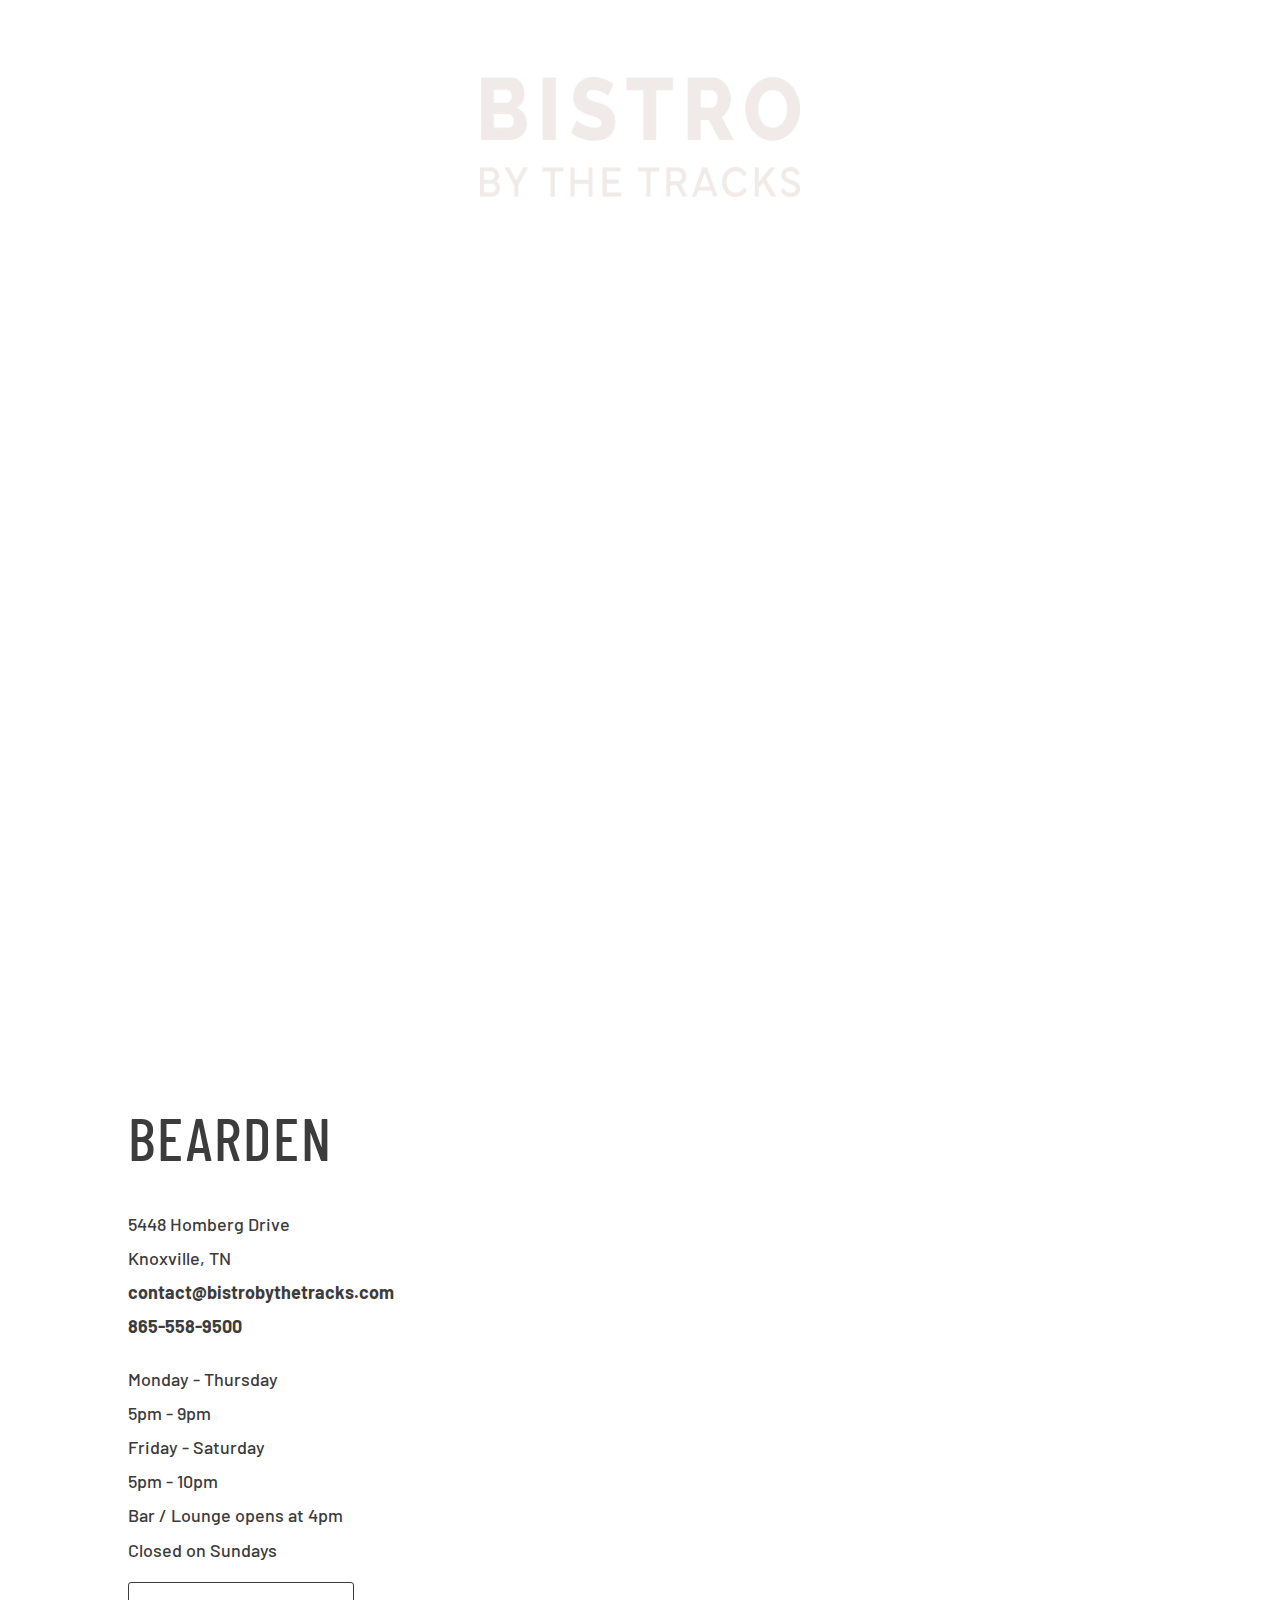
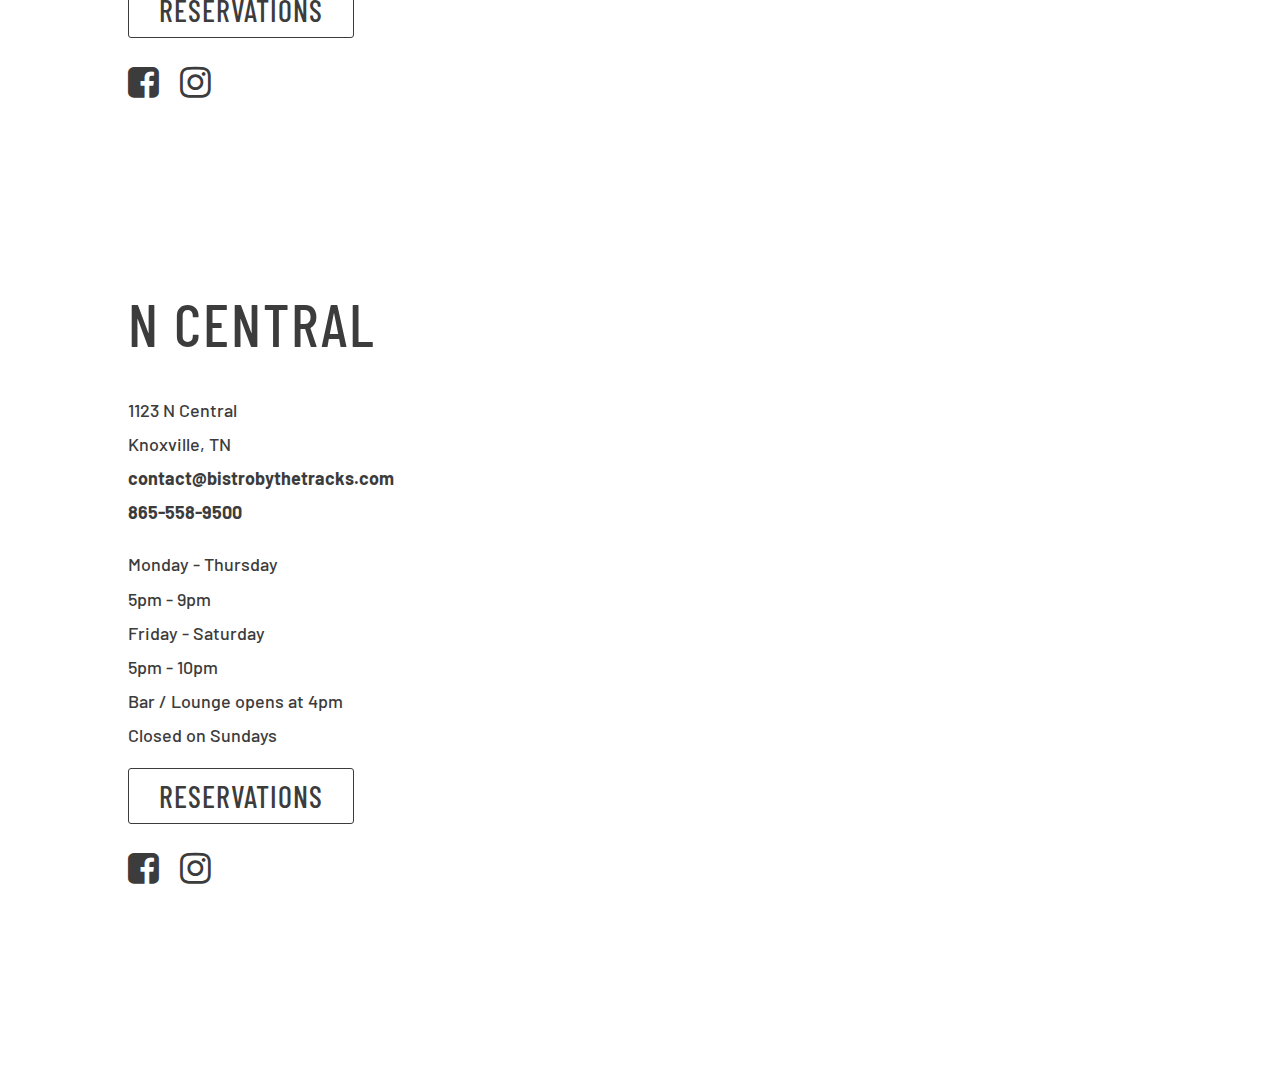
==== commit bb0ca982: "Remove Mobile White Space" ====
--- a/index.html
+++ b/index.html
@@ -161,7 +161,7 @@
 
 	<!-- Start of Body Section -->
 	<body class="home page-template-default page page-id-11 et-tb-has-template et-tb-has-footer et-tb-footer-disabled et_button_no_icon et_pb_button_helper_class et_fixed_nav et_hide_nav et_hide_primary_logo et_hide_fixed_logo et_primary_nav_dropdown_animation_fade et_secondary_nav_dropdown_animation_fade et_header_style_centered et_pb_svg_logo et_cover_background et_pb_gutter osx et_pb_gutters3 et_pb_pagebuilder_layout et_no_sidebar et_divi_theme et-db">
-		<div id="page-container">
+		<div><!-- id="page-container">-->
 			<div id="et-boc" class="et-boc">
 				<!--
 				<header id="main-header" data-height-onload="66">
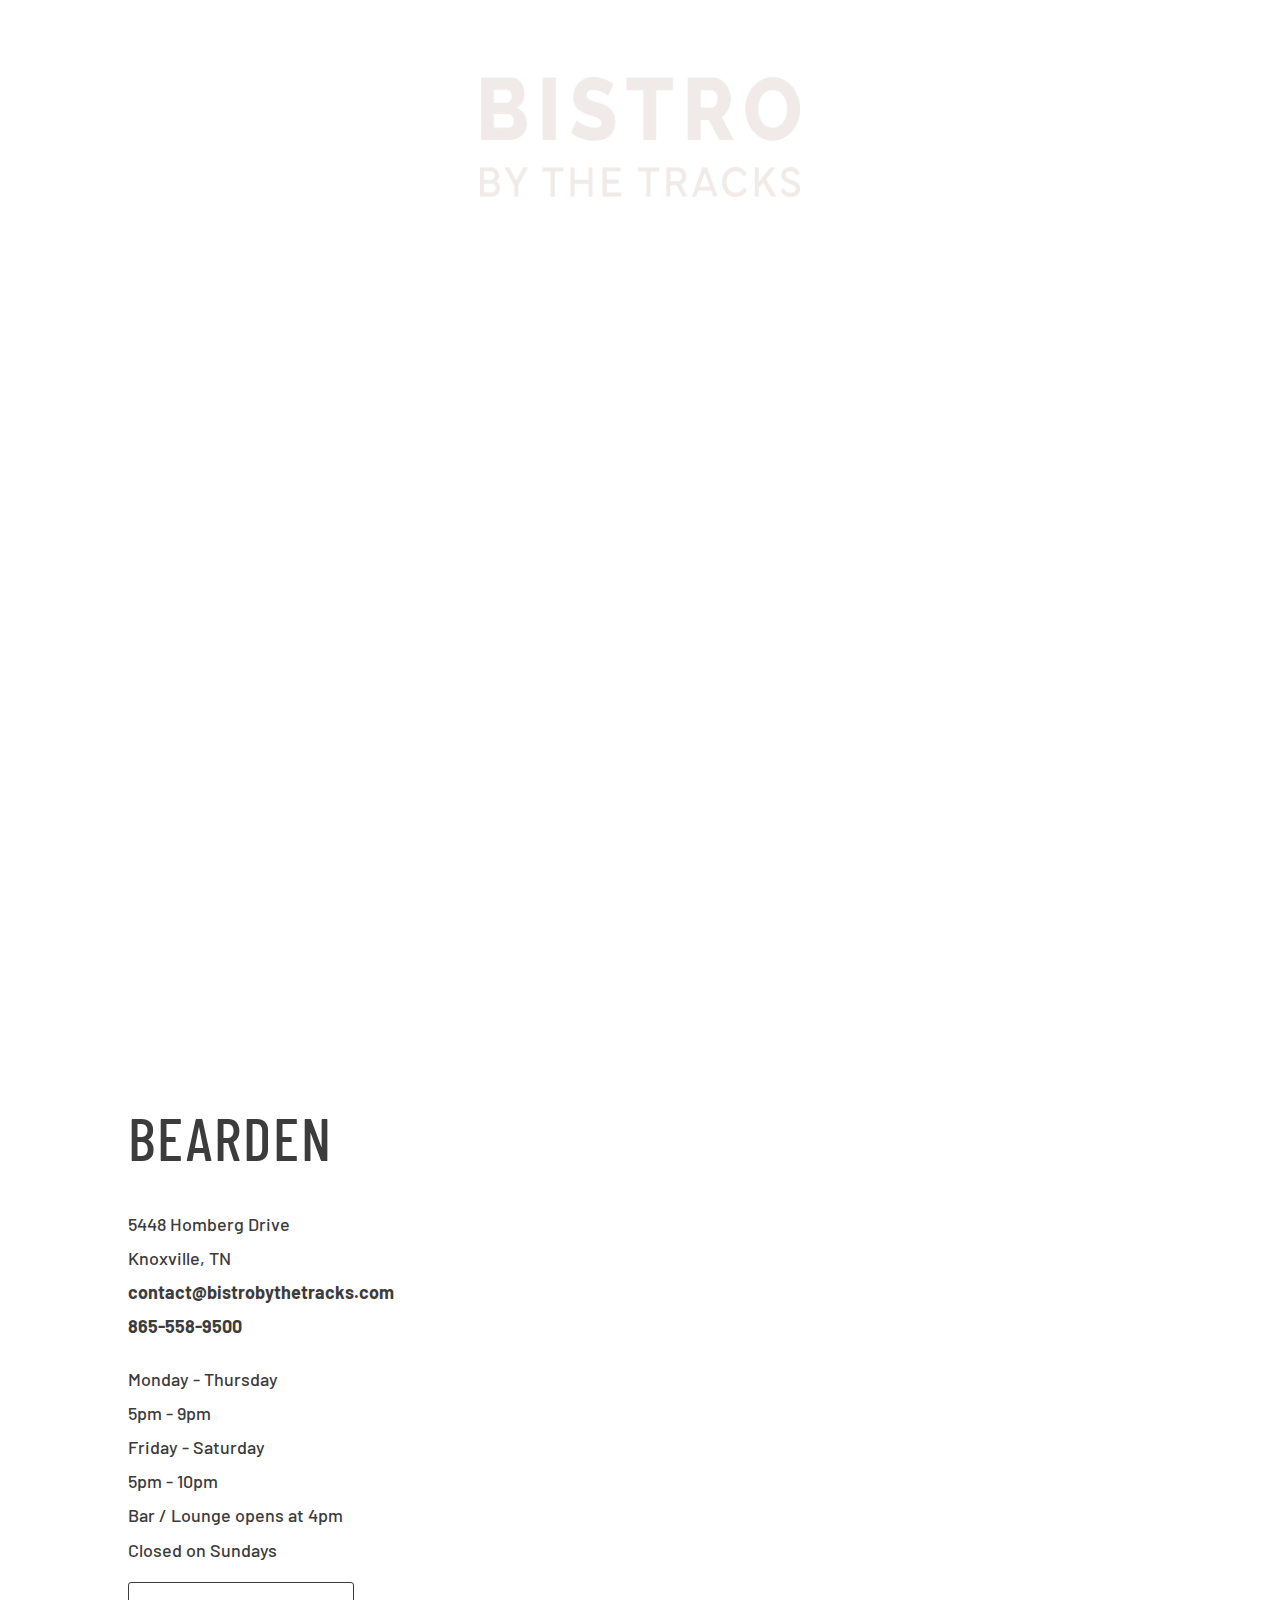
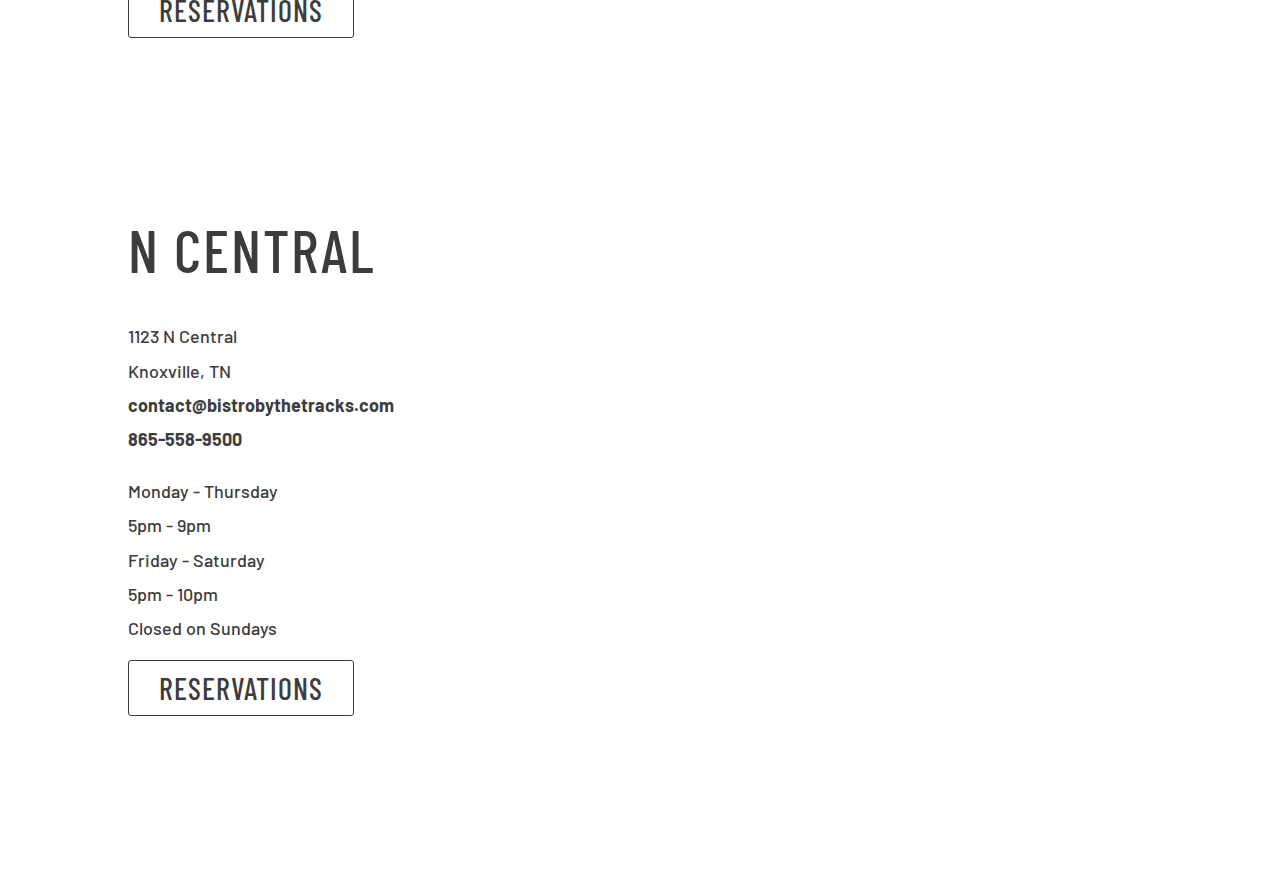
==== commit b076c9b8: "Update Links" ====
--- a/index.html
+++ b/index.html
@@ -163,37 +163,6 @@
 	<body class="home page-template-default page page-id-11 et-tb-has-template et-tb-has-footer et-tb-footer-disabled et_button_no_icon et_pb_button_helper_class et_fixed_nav et_hide_nav et_hide_primary_logo et_hide_fixed_logo et_primary_nav_dropdown_animation_fade et_secondary_nav_dropdown_animation_fade et_header_style_centered et_pb_svg_logo et_cover_background et_pb_gutter osx et_pb_gutters3 et_pb_pagebuilder_layout et_no_sidebar et_divi_theme et-db">
 		<div><!-- id="page-container">-->
 			<div id="et-boc" class="et-boc">
-				<!--
-				<header id="main-header" data-height-onload="66">
-					<div class="container clearfix et_menu_container">
-						<div class="logo_container">
-							<span class="logo_helper"></span>
-							<a href="#">
-								<img src="images/bistro-white-logo.png" width="0" height="0" alt="Bistro by the Tracks" id="logo" data-height-percentage="54" />
-							</a>
-						</div>
-						<div id="et-top-navigation" data-height="66" data-fixed-height="160">
-							<nav id="top-menu-nav">
-								<ul id="top-menu" class="nav et_disable_top_tier">
-									<li class="menu-item menu-item-type-custom menu-item-object-custom menu-item-63"><a href="#">Bistro by the Tracks</a></li>
-									<li class="menu-item menu-item-type-custom menu-item-object-custom menu-item-58"><a href="#au-menu">AU MENU</a></li>
-									<li class="menu-item menu-item-type-custom menu-item-object-custom menu-item-59"><a href="#contact">CONTACT</a></li>
-									
-									<li class="menu-item menu-item-type-custom menu-item-object-custom menu-item-60"><a href="#equipe">L&rsquo;ÉQUIPE</a></li>
-									<li class="menu-item menu-item-type-custom menu-item-object-custom menu-item-160"><a href="https://ib.guestonline.fr/instabook/bookings/CPzQLDD">RÉSERVER</a></li>
-									<li class="menu-item menu-item-type-custom menu-item-object-custom menu-item-305"><a href="#bon-cadeau">CHÈQUE-CADEAU</a></li>
-								</ul>
-							</nav>
-							<div id="et_mobile_nav_menu">
-								<div class="mobile_nav closed">
-									<span class="select_page">Select a page</span>
-									<span class="mobile_menu_bar mobile_menu_bar_toggle"></span>
-								</div>
-							</div>
-						</div>#et-top-navigation
-					</div> 
-				</header> 
-			-->
 			<div id="et-main-area">
 				<div id="main-content">
 					<article id="post-11" class="post-11 page type-page status-publish hentry">	
@@ -215,16 +184,8 @@
 												<div class="et_pb_module et_pb_text et_pb_text_0  et_pb_text_align_center et_pb_bg_layout_light">
 													<div class="et_pb_text_inner">
 														<h3>
-															<!--
-															<a href="#chez-loustic">Chez loustic</a> &nbsp; &nbsp; &nbsp; 
-															<a href="#au-menu">Au menu</a> &nbsp; &nbsp; &nbsp; 
-															-->
 															<a href="#bearden">Bearden</a> &nbsp; &nbsp; &nbsp; 
 															<a href="#central">N Central</a>
-															<!--
-															<a href="#equipe">L&rsquo;équipe</a> &nbsp; &nbsp; &nbsp; 
-															<a href="#bon-cadeau">chèque-cadeau</a>
-															-->
 														</h3>
 													</div>
 												</div>
@@ -234,29 +195,12 @@
 											<div class="et_pb_column et_pb_column_4_4 et_pb_column_2  et_pb_css_mix_blend_mode_passthrough et-last-child">
 												<div class="et_pb_module et_pb_text et_pb_text_1  et_pb_text_align_center et_pb_bg_layout_light">
 													<div class="et_pb_text_inner">
-														<!--
-														<h3><a href="#chez-loustic">Chez loustic</a></h3>
-														<h3><a href="#au-menu">Au menu</a></h3>
-														-->
 														<h3><a href="#bearden">Bearden</a> &nbsp; &nbsp; &nbsp;
 														<a href="#central">N Central</a></h3>
-														<!--
-														<h3><a href="#equipe">L&rsquo;équipe</a></h3>
-														<h3><a href="#bon-cadeau">chèque-cadeau</a></h3>
-														-->
-													</div>
-												</div>
-											</div>
-										</div>
-										<!--
-										<div class="et_pb_row et_pb_row_3">
-											<div class="et_pb_column et_pb_column_4_4 et_pb_column_3  et_pb_css_mix_blend_mode_passthrough et-last-child">
-												<div class="et_pb_button_module_wrapper et_pb_button_0_wrapper et_pb_button_alignment_center et_pb_module ">
-													<a class="et_pb_button et_pb_button_0 et_pb_bg_layout_light" href="https://resy.com/cities/knx/bistro-by-the-tracks" id="resyButton-E5Y5oH9p06r-TOupS1998" target="_blank">RESERVATIONS</a>
-												</div>
-											</div>	
-										</div>
-									-->
+													</div>
+												</div>
+											</div>
+										</div>
 									</div>
 									<!-- Bearden Section-->
 									<div id="bearden" class="et_pb_section et_pb_section_3 et_section_regular" >
@@ -274,22 +218,24 @@
 														<p><a class="et_pb_button et_pb_button_1 et_pb_bg_layout_light" href="https://resy.com/cities/knx/bistro-by-the-tracks" id="resyButton-E5Y5oH9p06r-TOupS1998" target="_blank">RESERVATIONS</a></p>
 													</div>
 												</div>
+												<!--
 												<ul class="et_pb_module et_pb_social_media_follow et_pb_social_media_follow_0 clearfix  et_pb_bg_layout_light">
 													<li class='et_pb_social_media_follow_network_0 et_pb_social_icon et_pb_social_network_link  et-social-facebook'>
 														<i class="fa fa-2x fa-facebook-square">
-															<a href='https://www.facebook.com/Chez-Loustic-107051558807715' title='Follow Us On Facebook' target="_blank">
+															<a href='https://www.facebook.com/' title='Follow Us On Facebook' target="_blank">
 																<span class='et_pb_social_media_follow_network_name' aria-hidden='true'>Follow</span>
 															</a>
 														</i>
 													</li>
 													<li class='et_pb_social_media_follow_network_1 et_pb_social_icon et_pb_social_network_link  et-social-instagram'>
 														<i class="fa fa-2x fa-instagram">
-															<a href='https://www.instagram.com/chez_loustic' title='Follow Us On Instagram' target="_blank">
+															<a href='https://www.instagram.com/bistro_bythetracks' title='Follow Us On Instagram' target="_blank">
 																<span class='et_pb_social_media_follow_network_name' aria-hidden='true'>Follow</span>
 															</a>
 														</i>
 													</li>
 												</ul>
+												-->
 											</div>
 											<div class="et_pb_column et_pb_column_2_3 et_pb_column_9  et_pb_css_mix_blend_mode_passthrough et-last-child">
 												<div class="et_pb_module dsm_embed_google_map dsm_embed_google_map_0">
@@ -313,26 +259,28 @@
 															<b><a href="mailto:contact@bistrobythetracks.com">contact@bistrobythetracks.com</a></b><br/>
 															<b><a href="tel:+1-865-247-4999">865-558-9500</a></b>
 														</p>
-														<p>Monday - Thursday<br />5pm - 9pm<br />Friday - Saturday<br />5pm - 10pm<br />Bar / Lounge opens at 4pm<br />Closed on Sundays</p>
-														<p><a class="et_pb_button et_pb_button_1 et_pb_bg_layout_light" href="https://resy.com/cities/knx/bistro-by-the-tracks" id="resyButton-E5Y5oH9p06r-TOupS1998" target="_blank">RESERVATIONS</a></p>
-													</div>
-												</div>
+														<p>Monday - Thursday<br />5pm - 9pm<br />Friday - Saturday<br />5pm - 10pm<br />Closed on Sundays</p>
+														<p><a class="et_pb_button et_pb_button_1 et_pb_bg_layout_light" href="https://www.opentable.com/bistro-by-the-tracks" id="opTableButton" target="_blank">RESERVATIONS</a></p>
+													</div>
+												</div>
+												<!--
 												<ul class="et_pb_module et_pb_social_media_follow et_pb_social_media_follow_0 clearfix  et_pb_bg_layout_light">
 													<li class='et_pb_social_media_follow_network_0 et_pb_social_icon et_pb_social_network_link  et-social-facebook'>
 														<i class="fa fa-2x fa-facebook-square">
-															<a href='https://www.facebook.com/Chez-Loustic-107051558807715' title='Follow Us On Facebook' target="_blank">
+															<a href='https://www.facebook.com/' title='Follow Us On Facebook' target="_blank">
 																<span class='et_pb_social_media_follow_network_name' aria-hidden='true'>Follow</span>
 															</a>
 														</i>
 													</li>
 													<li class='et_pb_social_media_follow_network_1 et_pb_social_icon et_pb_social_network_link  et-social-instagram'>
 														<i class="fa fa-2x fa-instagram">
-															<a href='https://www.instagram.com/chez_loustic' title='Follow Us On Instagram' target="_blank">
+															<a href='https://www.instagram.com/bistro_bythetracks' title='Follow Us On Instagram' target="_blank">
 																<span class='et_pb_social_media_follow_network_name' aria-hidden='true'>Follow</span>
 															</a>
 														</i>
 													</li>
 												</ul>
+												-->
 											</div>
 											<div class="et_pb_column et_pb_column_2_3 et_pb_column_9  et_pb_css_mix_blend_mode_passthrough et-last-child">
 												<div class="et_pb_module dsm_embed_google_map dsm_embed_google_map_0">
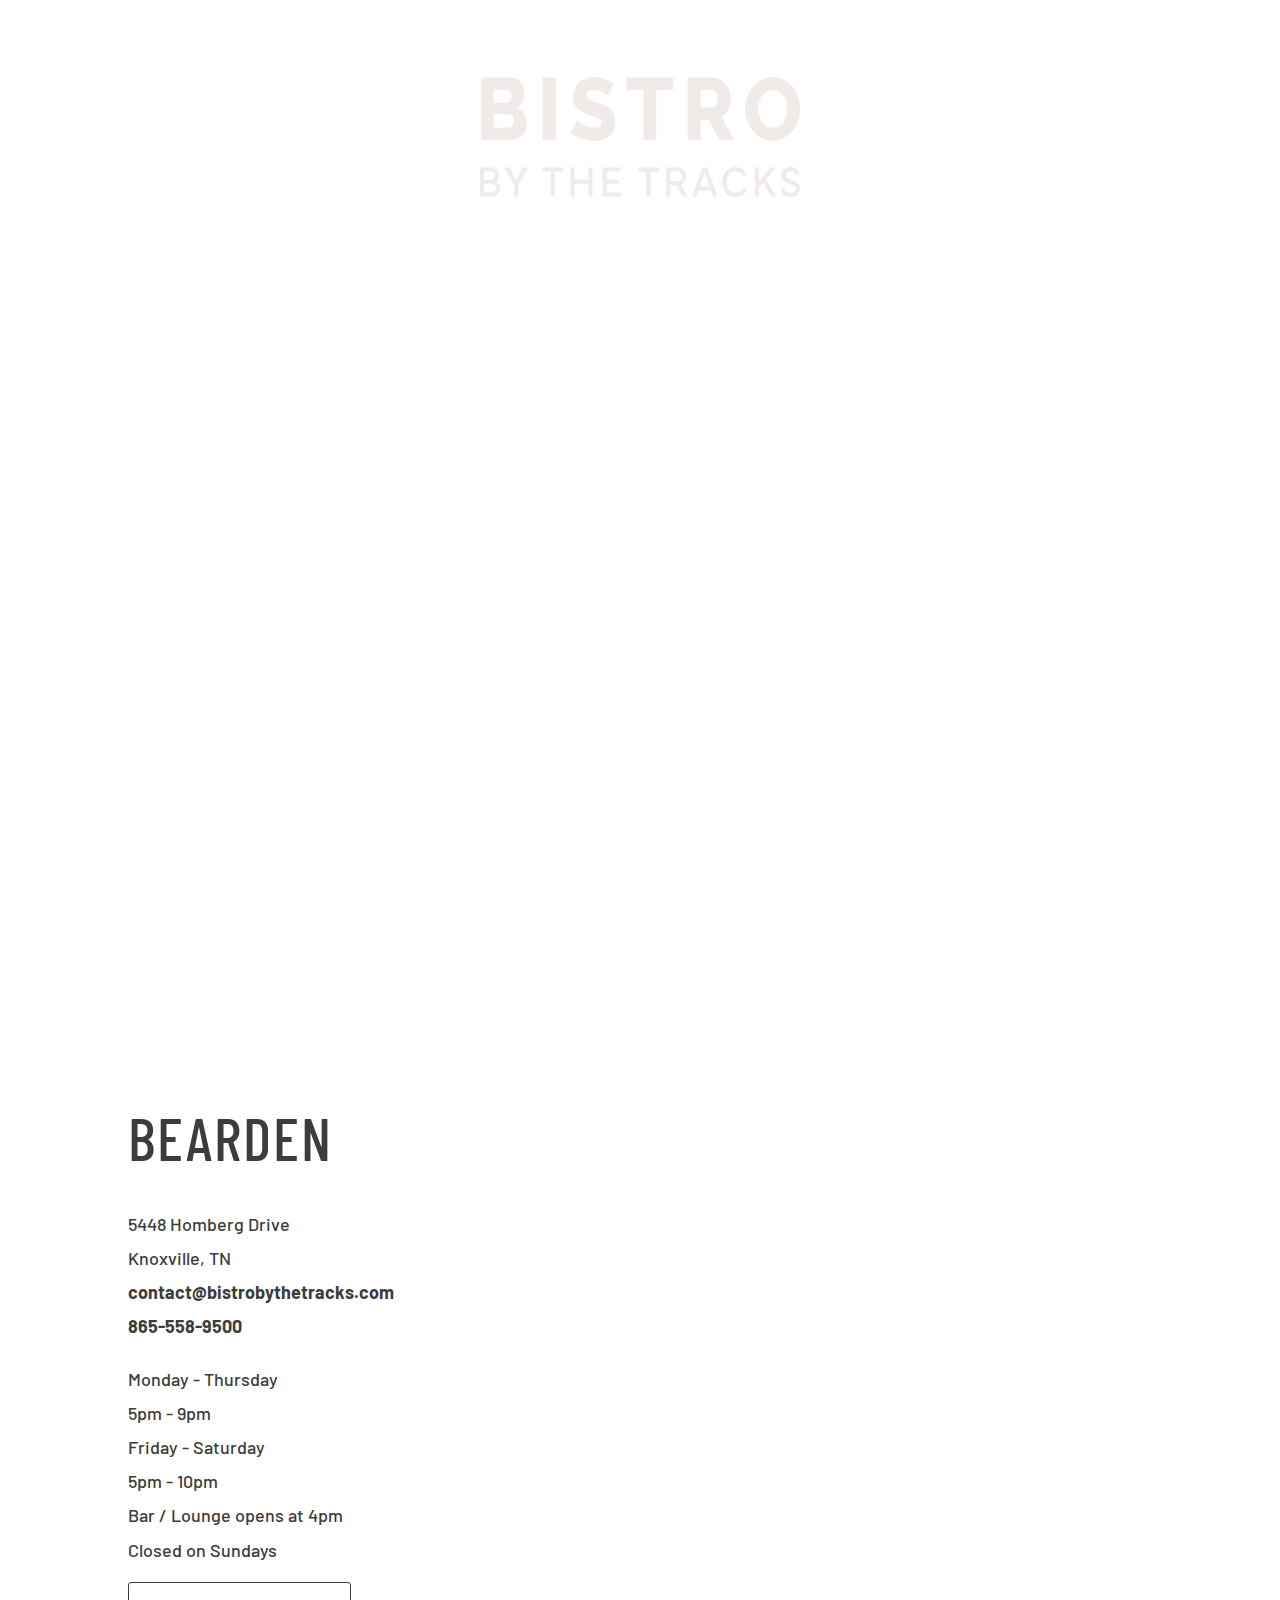
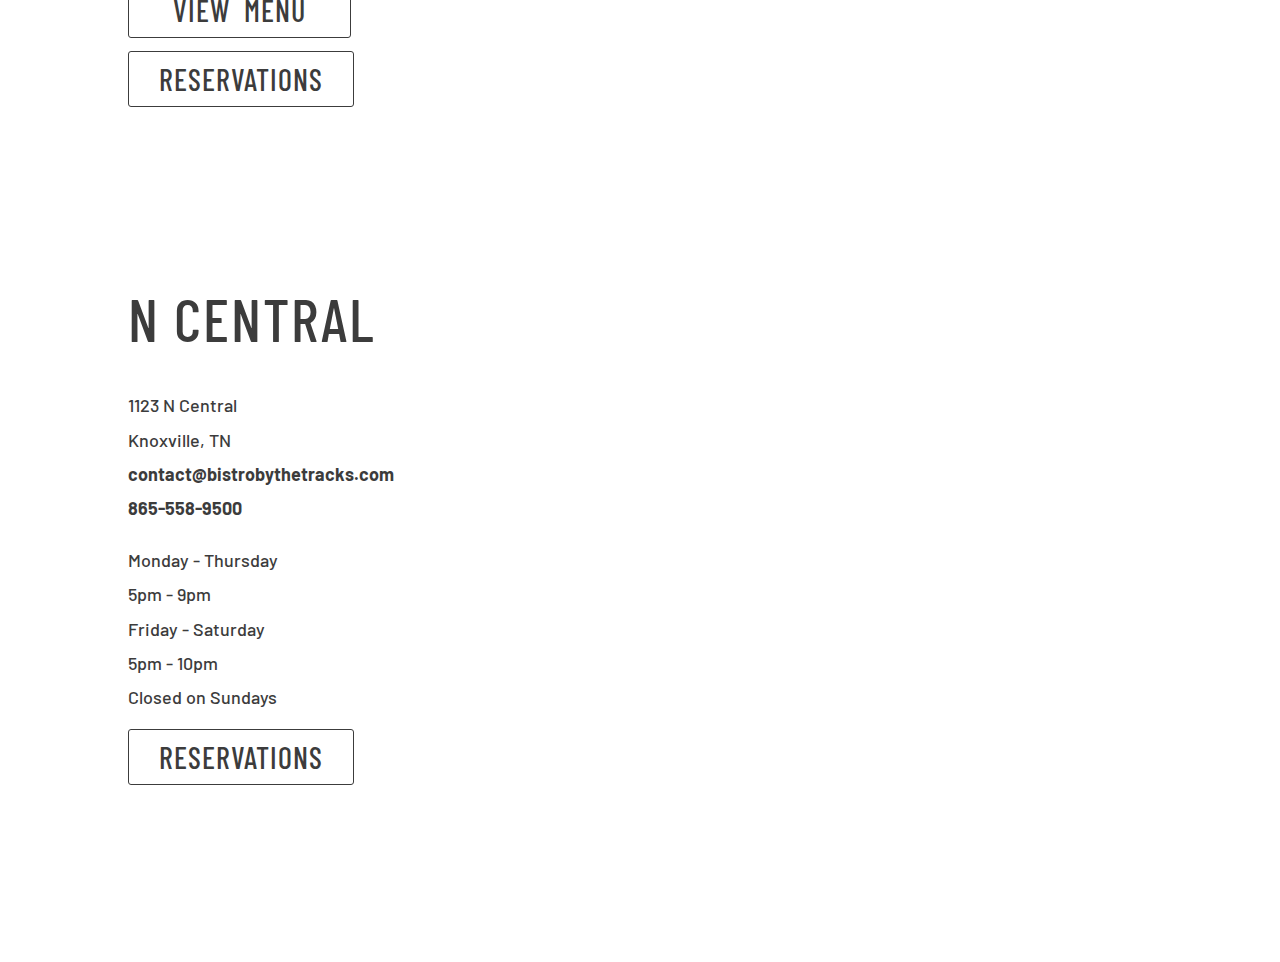
==== commit e5500a8d: "Add Bearden Menu" ====
--- a/index.html
+++ b/index.html
@@ -215,7 +215,8 @@
 															<b><a href="tel:+1-865-247-4999">865-558-9500</a></b>
 														</p>
 														<p>Monday - Thursday<br />5pm - 9pm<br />Friday - Saturday<br />5pm - 10pm<br />Bar / Lounge opens at 4pm<br />Closed on Sundays</p>
-														<p><a class="et_pb_button et_pb_button_1 et_pb_bg_layout_light" href="https://resy.com/cities/knx/bistro-by-the-tracks" id="resyButton-E5Y5oH9p06r-TOupS1998" target="_blank">RESERVATIONS</a></p>
+														<p><a class="et_pb_button et_pb_button_1 et_pb_bg_layout_light" href="/assets/bbt-menu.pdf" id="opMenu" target="_blank">&nbsp;&nbsp;VIEW&nbsp;&nbsp;MENU&nbsp;&nbsp;</a></p>
+														<p><a class="et_pb_button et_pb_button_1 et_pb_bg_layout_light" href="https://resy.com/cities/knx/bistro-by-the-tracks" id="resyButton-E5Y5oH9p06r-TOupS1998" target="_blank">RESERVATIONS</a></p>	
 													</div>
 												</div>
 												<!--
--- a/css/supreme-modules-for-divi/styles/style.min.css
+++ b/css/supreme-modules-for-divi/styles/style.min.css
@@ -6414,7 +6414,7 @@
     display: inline-block;
     font-family: inherit;
     cursor: pointer;
-    color: #2ea3f2
+    color: #2ea3f2;
 }
 
 .dsm_caldera_forms .et_pb_button:hover {
